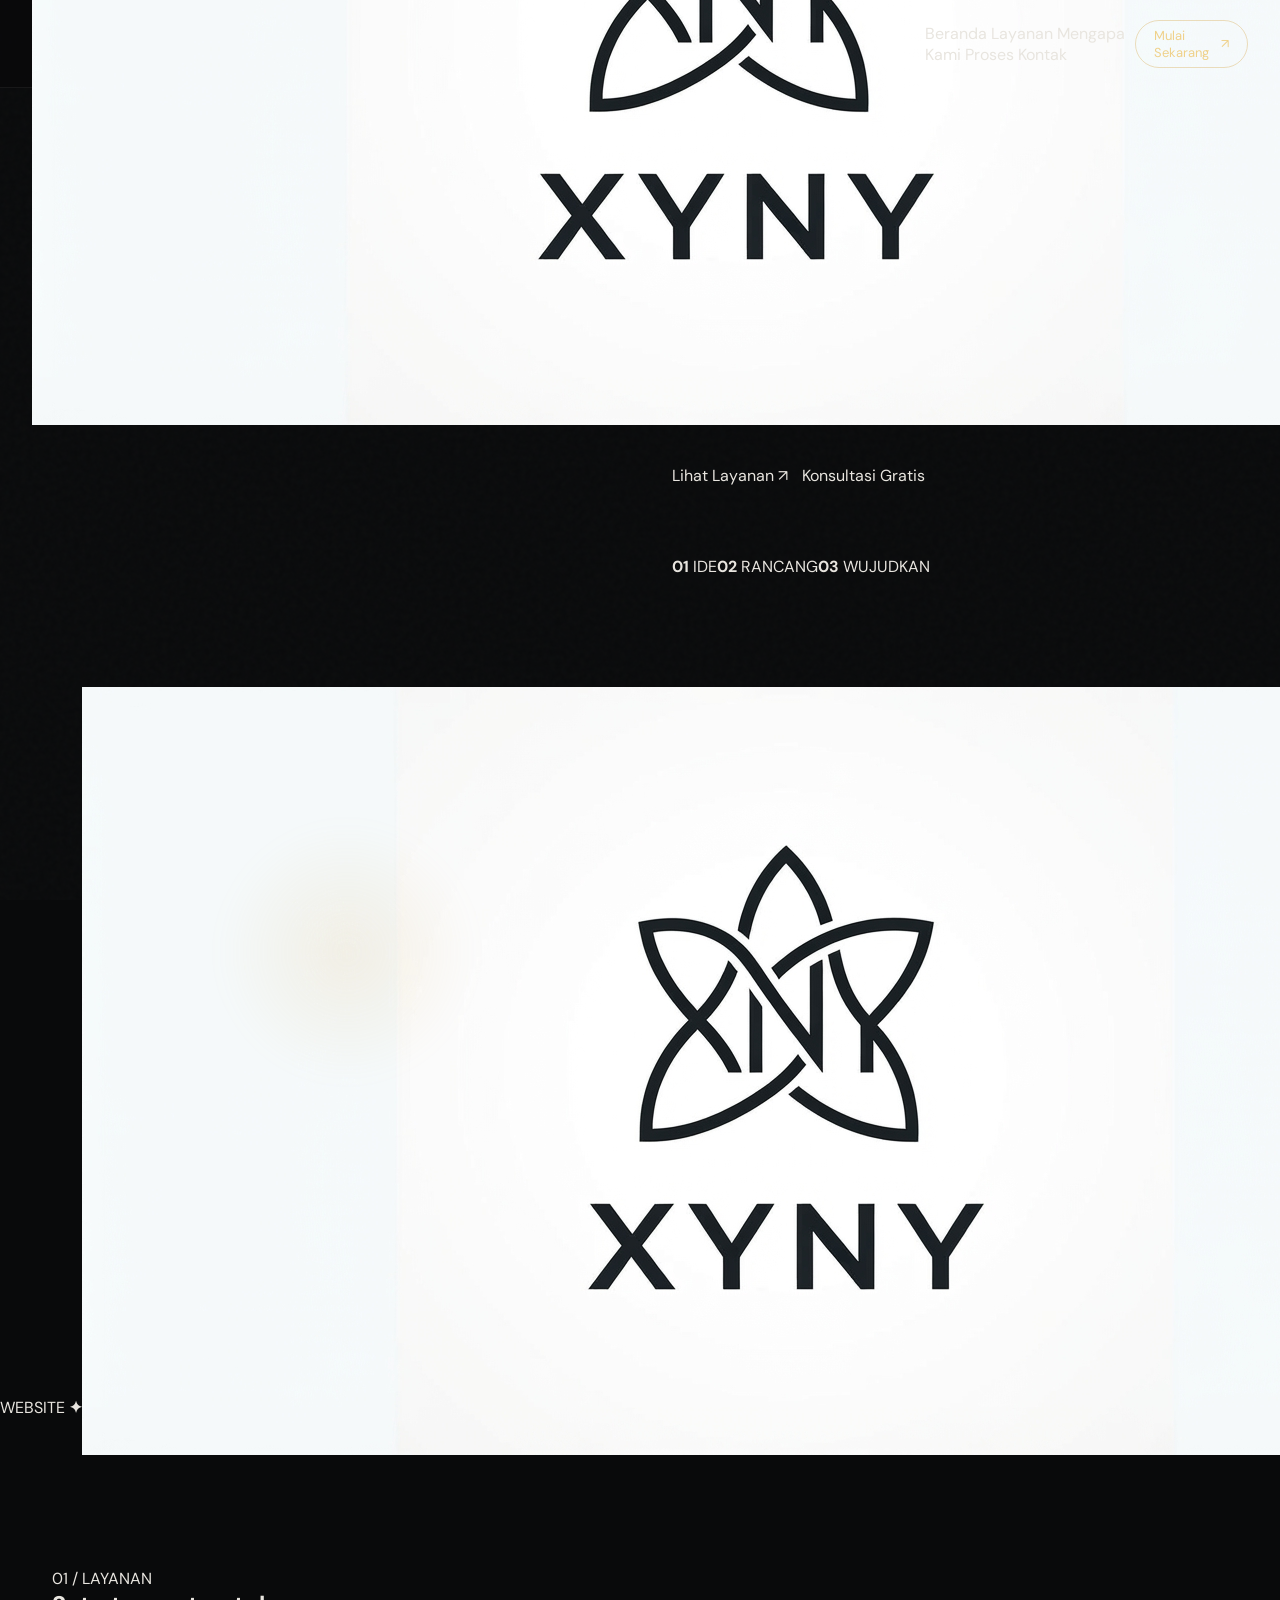
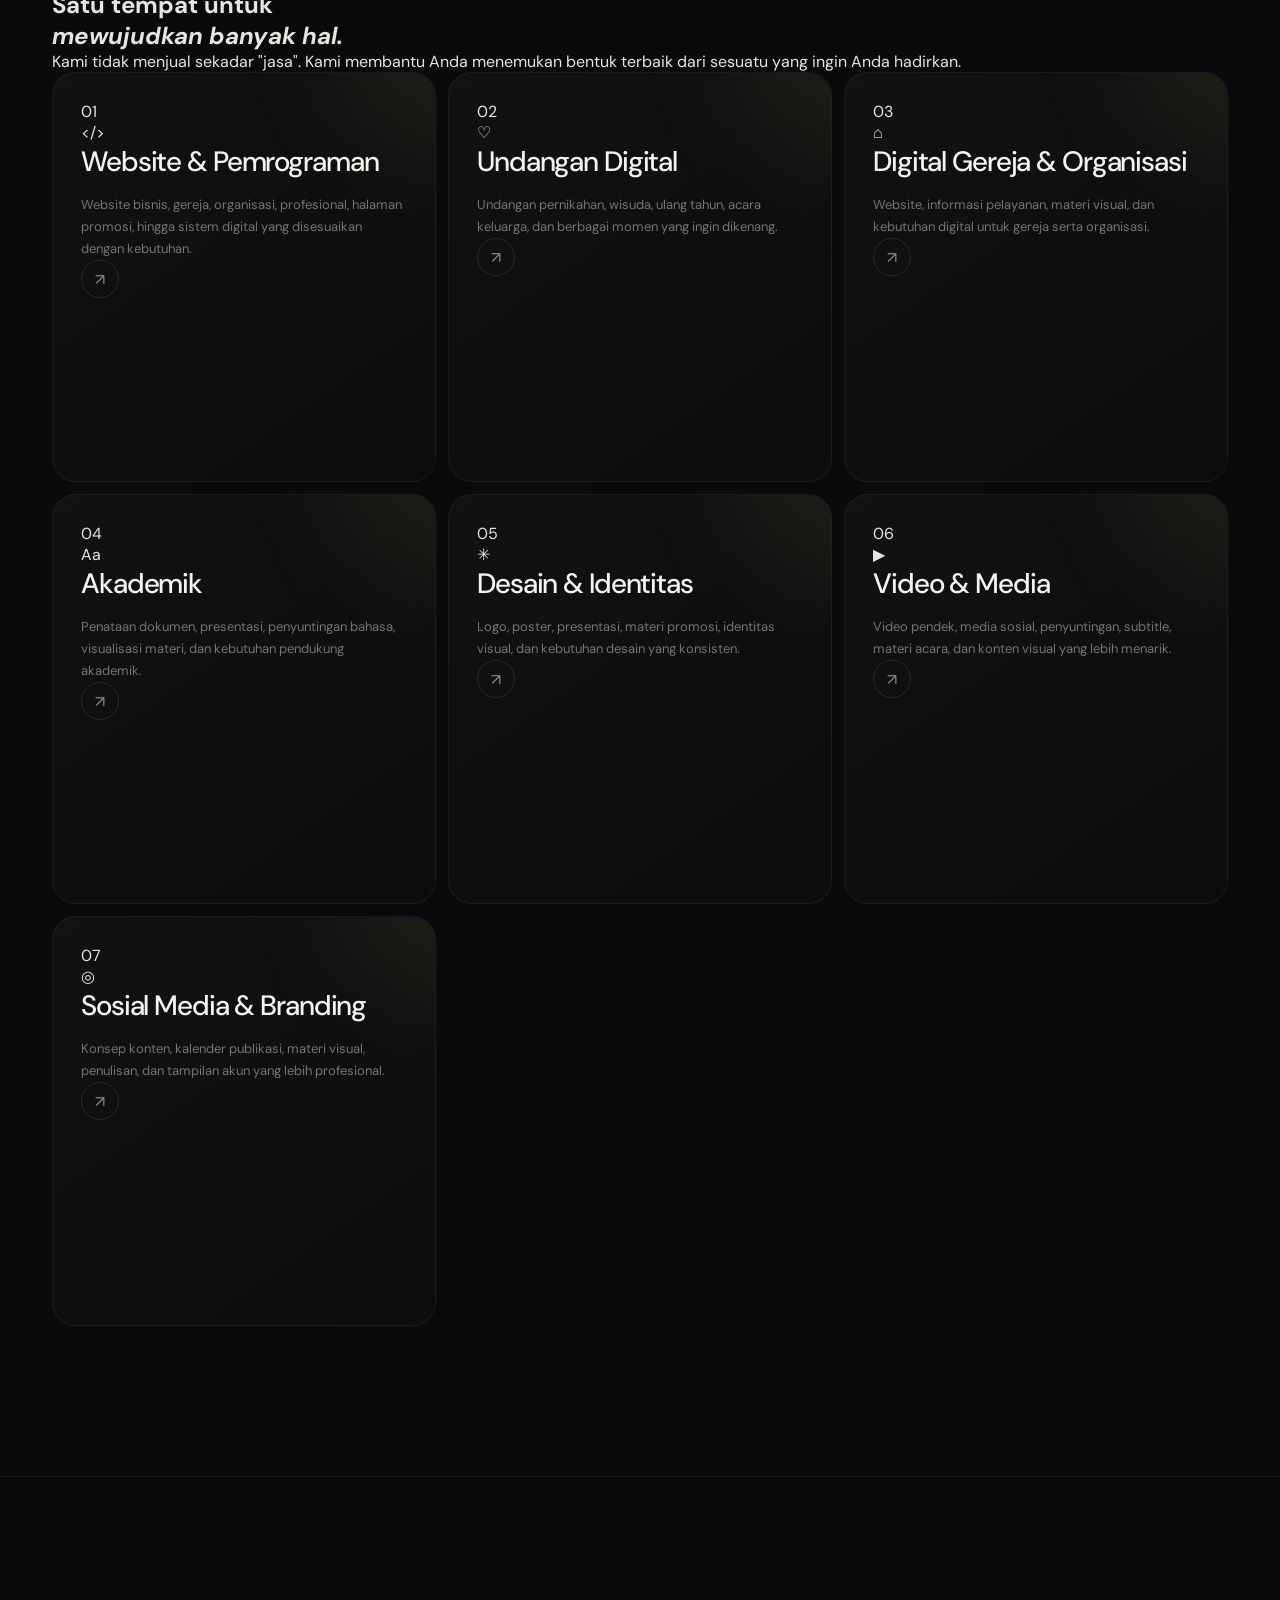
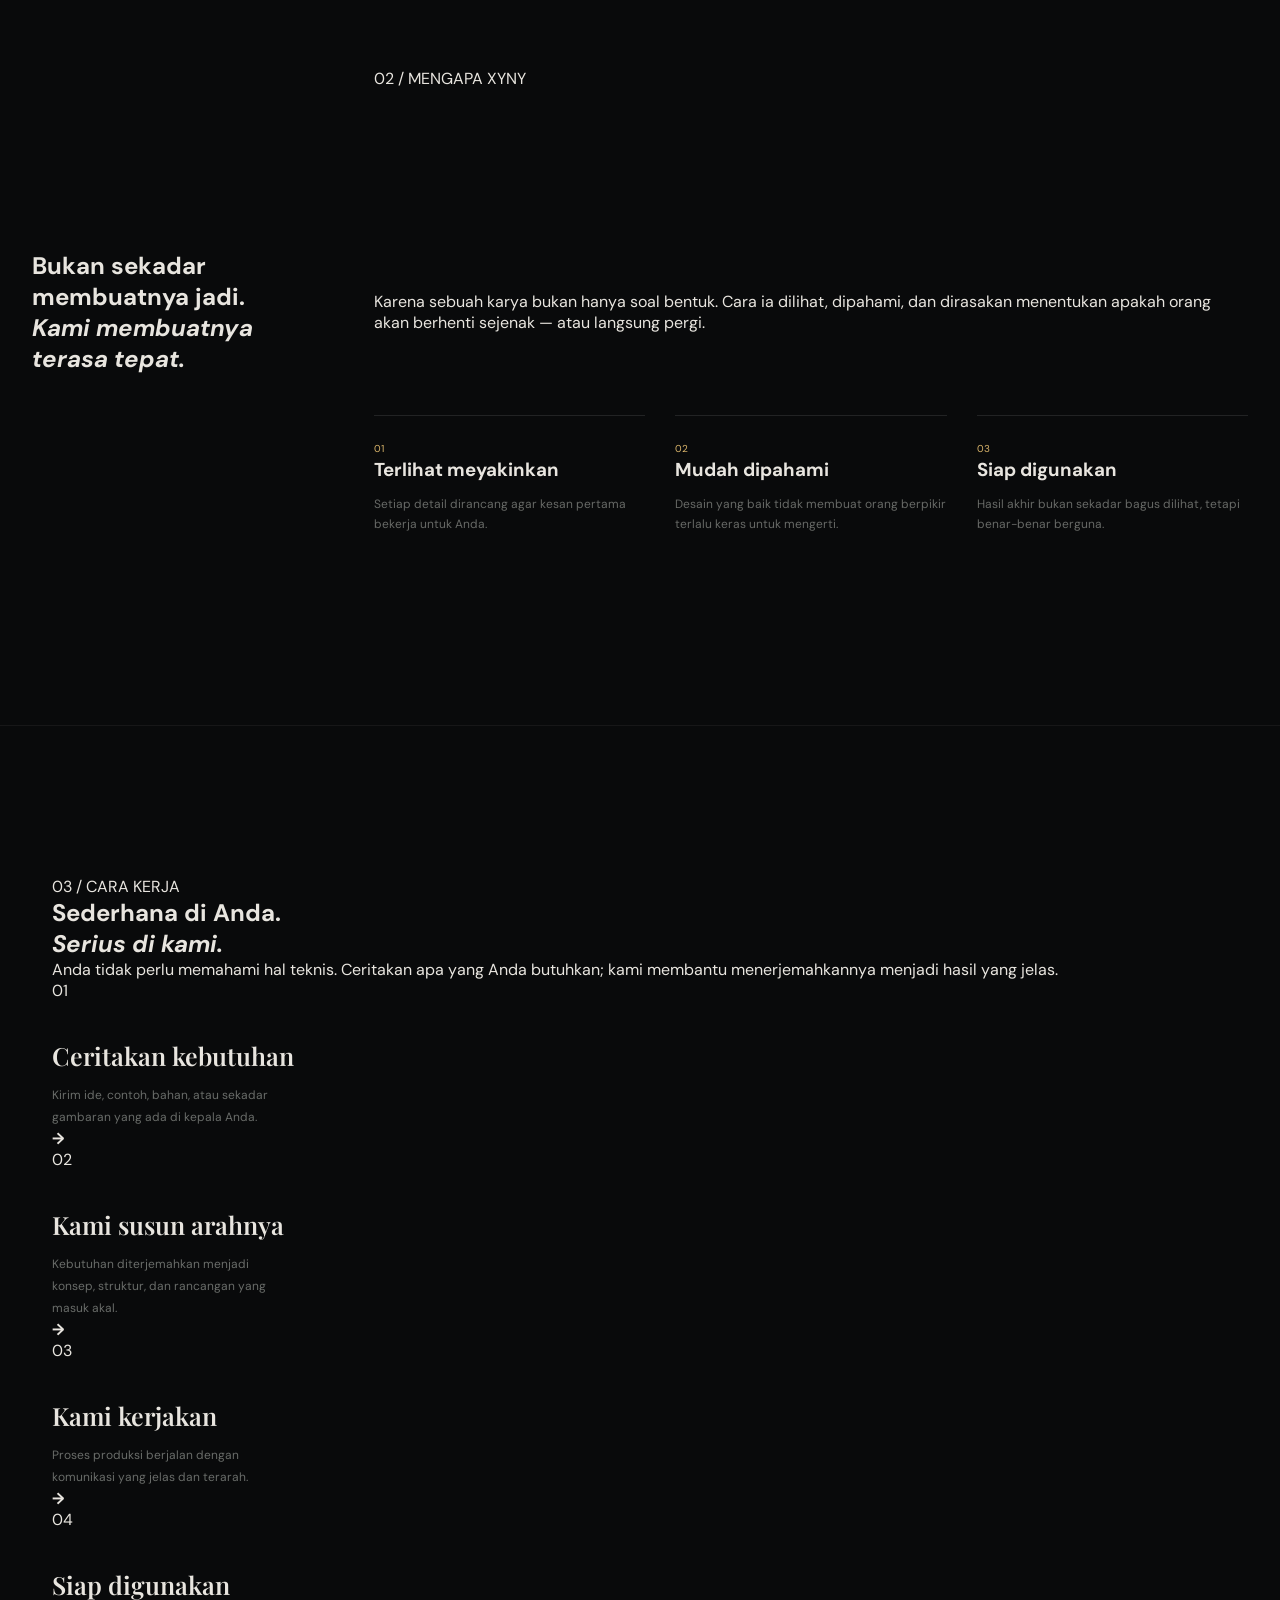
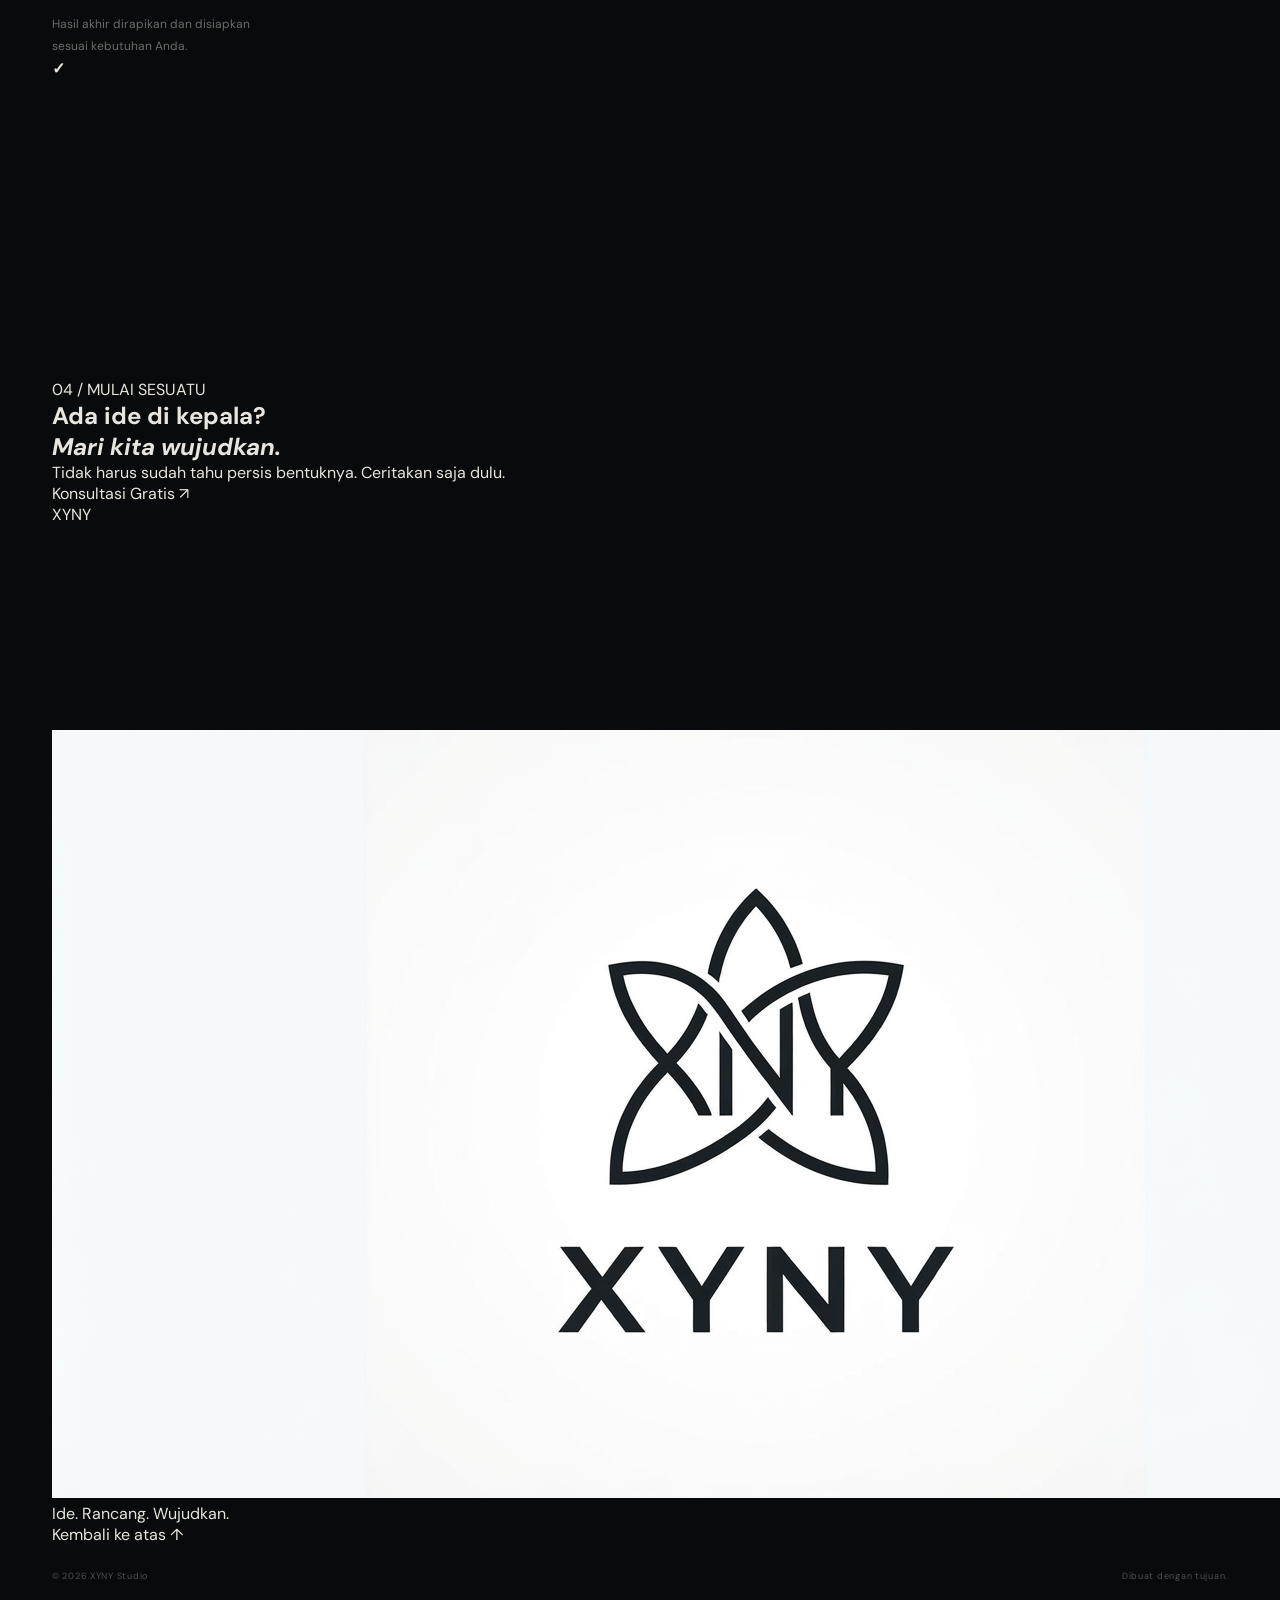
==== index.html @ 86efe965 "Update index.html" ====
<!DOCTYPE html>
<html lang="id">
<head>
    <meta charset="UTF-8">
    <meta name="viewport" content="width=device-width, initial-scale=1.0">

    <meta name="description"
        content="XYNY Studio — Website, undangan digital, gereja, akademik, desain, media, dan kebutuhan digital profesional.">

    <meta name="theme-color" content="#090a0a">

    <title>XYNY Studio — Ide yang baik pantas terlihat luar biasa.</title>

    <link rel="preconnect" href="https://fonts.googleapis.com">
    <link rel="preconnect" href="https://fonts.gstatic.com" crossorigin>

    <link
        href="https://fonts.googleapis.com/css2?family=DM+Sans:wght@400;500;600;700&family=Playfair+Display:ital,wght@500;600;700&display=swap"
        rel="stylesheet">

    <link rel="stylesheet" href="tampilan.css">
</head>

<body>

    <div class="cursor-glow"></div>
    <div class="noise"></div>
    <div class="progress" id="progress"></div>


    <!-- ================= NAVBAR ================= -->

    <header class="navbar" id="navbar">

        <a href="#beranda" class="brand">

            <span class="brand-mark">
                <img src="logo.png" alt="Logo XYNY Studio">
            </span>

            <span class="brand-text">
                <strong>XYNY</strong>
                <small>STUDIO</small>
            </span>

        </a>


        <nav class="nav-links" id="navLinks">

            <a href="#beranda" class="active">
                Beranda
            </a>

            <a href="#layanan">
                Layanan
            </a>

            <a href="#mengapa">
                Mengapa Kami
            </a>

            <a href="#proses">
                Proses
            </a>

            <a href="#kontak">
                Kontak
            </a>

        </nav>


        <a href="#kontak" class="nav-cta">
            Mulai Sekarang
            <span>↗</span>
        </a>


        <button
            class="menu-toggle"
            id="menuToggle"
            aria-label="Buka menu"
            aria-expanded="false">

            <i></i>
            <i></i>
            <i></i>

        </button>

    </header>



    <main>


        <!-- ================= HERO ================= -->

        <section class="hero" id="beranda">

            <div class="hero-grid"></div>

            <div class="hero-orb orb-a"></div>
            <div class="hero-orb orb-b"></div>


            <div class="hero-copy reveal">

                <div class="availability">

                    <span></span>

                    MENERIMA PROYEK BARU

                </div>


                <p class="hero-kicker">
                    XYNY / DIGITAL CREATIVE STUDIO
                </p>


                <h1>

                    Ide yang baik

                    <em>
                        pantas terlihat luar biasa.
                    </em>

                </h1>


                <p class="hero-description">

                    Kami membantu mengubah ide, kebutuhan, dan cerita
                    Anda menjadi karya digital yang
                    <strong>
                        profesional, menarik, dan siap digunakan.
                    </strong>

                </p>


                <div class="hero-actions">

                    <a href="#layanan" class="btn btn-primary">

                        Lihat Layanan

                        <span>↗</span>

                    </a>


                    <a href="#kontak" class="btn btn-secondary">

                        Konsultasi Gratis

                    </a>

                </div>


                <div class="hero-steps">

                    <div>
                        <b>01</b>
                        <span>IDE</span>
                    </div>

                    <i></i>

                    <div>
                        <b>02</b>
                        <span>RANCANG</span>
                    </div>

                    <i></i>

                    <div>
                        <b>03</b>
                        <span>WUJUDKAN</span>
                    </div>

                </div>

            </div>



            <!-- ================= HERO VISUAL ================= -->

            <div class="hero-visual reveal reveal-right">

                <div class="orbit orbit-1"></div>
                <div class="orbit orbit-2"></div>
                <div class="orbit orbit-3"></div>


                <div class="floating-note note-left">

                    <span class="note-icon">
                        ✦
                    </span>

                    <div>

                        <b>
                            Profesional
                        </b>

                        <small>
                            Tampilan yang meyakinkan
                        </small>

                    </div>

                </div>


                <div class="showcase-card">

                    <div class="showcase-top">

                        <span>
                            XYNY / 2026
                        </span>

                        <span class="live">
                            <i></i>
                            AKTIF
                        </span>

                    </div>


                    <div class="logo-stage">

                        <div class="logo-halo"></div>

                        <img
                            src="logo.png"
                            alt="XYNY Studio">

                    </div>


                    <div class="showcase-bottom">

                        <span>
                            KREATIF
                        </span>

                        <span>
                            DIGITAL
                        </span>

                        <span>
                            STRATEGIS
                        </span>

                    </div>

                </div>


                <div class="floating-note note-right">

                    <span class="number">
                        7+
                    </span>

                    <div>

                        <b>
                            Layanan
                        </b>

                        <small>
                            Dalam satu studio
                        </small>

                    </div>

                </div>

            </div>


            <div class="scroll-cue">

                <span></span>

                GULIR UNTUK MENJELAJAH

            </div>

        </section>



        <!-- ================= TICKER ================= -->

        <div class="ticker">

            <div class="ticker-track">

                <span>WEBSITE</span>
                <b>✦</b>

                <span>UNDANGAN DIGITAL</span>
                <b>✦</b>

                <span>GEREJA</span>
                <b>✦</b>

                <span>AKADEMIK</span>
                <b>✦</b>

                <span>DESAIN</span>
                <b>✦</b>

                <span>MEDIA</span>
                <b>✦</b>

                <span>SOSIAL MEDIA</span>
                <b>✦</b>

                <span>WEBSITE</span>
                <b>✦</b>

                <span>UNDANGAN DIGITAL</span>
                <b>✦</b>

            </div>

        </div>



        <!-- ================= LAYANAN ================= -->

        <section class="section services" id="layanan">

            <div class="section-head reveal">

                <div>

                    <span class="eyebrow">
                        01 / LAYANAN
                    </span>

                    <h2>

                        Satu tempat untuk

                        <br>

                        <em>
                            mewujudkan banyak hal.
                        </em>

                    </h2>

                </div>


                <p>

                    Kami tidak menjual sekadar "jasa".
                    Kami membantu Anda menemukan bentuk terbaik
                    dari sesuatu yang ingin Anda hadirkan.

                </p>

            </div>



            <div class="service-grid">


                <a class="service-card service-featured reveal" href="#kontak">

                    <span class="service-no">
                        01
                    </span>

                    <div class="service-symbol">
                        &lt;/&gt;
                    </div>

                    <div class="service-content">

                        <h3>
                            Website & Pemrograman
                        </h3>

                        <p>

                            Website bisnis, gereja, organisasi,
                            profesional, halaman promosi,
                            hingga sistem digital yang disesuaikan
                            dengan kebutuhan.

                        </p>

                    </div>

                    <span class="service-arrow">
                        ↗
                    </span>

                </a>



                <a class="service-card reveal" href="#kontak">

                    <span class="service-no">
                        02
                    </span>

                    <div class="service-symbol">
                        ♡
                    </div>

                    <div class="service-content">

                        <h3>
                            Undangan Digital
                        </h3>

                        <p>

                            Undangan pernikahan, wisuda,
                            ulang tahun, acara keluarga,
                            dan berbagai momen yang ingin dikenang.

                        </p>

                    </div>

                    <span class="service-arrow">
                        ↗
                    </span>

                </a>



                <a class="service-card reveal" href="#kontak">

                    <span class="service-no">
                        03
                    </span>

                    <div class="service-symbol">
                        ⌂
                    </div>

                    <div class="service-content">

                        <h3>
                            Digital Gereja & Organisasi
                        </h3>

                        <p>

                            Website, informasi pelayanan,
                            materi visual, dan kebutuhan digital
                            untuk gereja serta organisasi.

                        </p>

                    </div>

                    <span class="service-arrow">
                        ↗
                    </span>

                </a>



                <a class="service-card reveal" href="#kontak">

                    <span class="service-no">
                        04
                    </span>

                    <div class="service-symbol">
                        Aa
                    </div>

                    <div class="service-content">

                        <h3>
                            Akademik
                        </h3>

                        <p>

                            Penataan dokumen, presentasi,
                            penyuntingan bahasa, visualisasi materi,
                            dan kebutuhan pendukung akademik.

                        </p>

                    </div>

                    <span class="service-arrow">
                        ↗
                    </span>

                </a>



                <a class="service-card reveal" href="#kontak">

                    <span class="service-no">
                        05
                    </span>

                    <div class="service-symbol">
                        ✳
                    </div>

                    <div class="service-content">

                        <h3>
                            Desain & Identitas
                        </h3>

                        <p>

                            Logo, poster, presentasi,
                            materi promosi, identitas visual,
                            dan kebutuhan desain yang konsisten.

                        </p>

                    </div>

                    <span class="service-arrow">
                        ↗
                    </span>

                </a>



                <a class="service-card reveal" href="#kontak">

                    <span class="service-no">
                        06
                    </span>

                    <div class="service-symbol">
                        ▶
                    </div>

                    <div class="service-content">

                        <h3>
                            Video & Media
                        </h3>

                        <p>

                            Video pendek, media sosial,
                            penyuntingan, subtitle, materi acara,
                            dan konten visual yang lebih menarik.

                        </p>

                    </div>

                    <span class="service-arrow">
                        ↗
                    </span>

                </a>



                <a class="service-card reveal" href="#kontak">

                    <span class="service-no">
                        07
                    </span>

                    <div class="service-symbol">
                        ◎
                    </div>

                    <div class="service-content">

                        <h3>
                            Sosial Media & Branding
                        </h3>

                        <p>

                            Konsep konten, kalender publikasi,
                            materi visual, penulisan,
                            dan tampilan akun yang lebih profesional.

                        </p>

                    </div>

                    <span class="service-arrow">
                        ↗
                    </span>

                </a>

            </div>

        </section>



        <!-- ================= MENGAPA ================= -->

        <section class="statement section" id="mengapa">

            <div class="statement-line reveal"></div>

            <span class="eyebrow reveal">
                02 / MENGAPA XYNY
            </span>


            <h2 class="reveal">

                Bukan sekadar membuatnya jadi.

                <br>

                <em>
                    Kami membuatnya terasa tepat.
                </em>

            </h2>


            <p class="statement-text reveal">

                Karena sebuah karya bukan hanya soal bentuk.
                Cara ia dilihat, dipahami, dan dirasakan menentukan
                apakah orang akan berhenti sejenak —
                atau langsung pergi.

            </p>



            <div class="principles">

                <article class="principle reveal">

                    <span>01</span>

                    <h3>
                        Terlihat meyakinkan
                    </h3>

                    <p>
                        Setiap detail dirancang agar kesan pertama
                        bekerja untuk Anda.
                    </p>

                </article>


                <article class="principle reveal">

                    <span>02</span>

                    <h3>
                        Mudah dipahami
                    </h3>

                    <p>
                        Desain yang baik tidak membuat orang
                        berpikir terlalu keras untuk mengerti.
                    </p>

                </article>


                <article class="principle reveal">

                    <span>03</span>

                    <h3>
                        Siap digunakan
                    </h3>

                    <p>
                        Hasil akhir bukan sekadar bagus dilihat,
                        tetapi benar-benar berguna.
                    </p>

                </article>

            </div>

        </section>



        <!-- ================= PROSES ================= -->

        <section class="process section" id="proses">

            <div class="section-head reveal">

                <div>

                    <span class="eyebrow">
                        03 / CARA KERJA
                    </span>

                    <h2>

                        Sederhana di Anda.

                        <br>

                        <em>
                            Serius di kami.
                        </em>

                    </h2>

                </div>


                <p>

                    Anda tidak perlu memahami hal teknis.
                    Ceritakan apa yang Anda butuhkan;
                    kami membantu menerjemahkannya menjadi hasil
                    yang jelas.

                </p>

            </div>



            <div class="process-list">

                <article class="process-item reveal">

                    <span>
                        01
                    </span>

                    <div>

                        <h3>
                            Ceritakan kebutuhan
                        </h3>

                        <p>
                            Kirim ide, contoh, bahan,
                            atau sekadar gambaran yang ada
                            di kepala Anda.
                        </p>

                    </div>

                    <b>
                        →
                    </b>

                </article>



                <article class="process-item reveal">

                    <span>
                        02
                    </span>

                    <div>

                        <h3>
                            Kami susun arahnya
                        </h3>

                        <p>
                            Kebutuhan diterjemahkan menjadi
                            konsep, struktur, dan rancangan
                            yang masuk akal.
                        </p>

                    </div>

                    <b>
                        →
                    </b>

                </article>



                <article class="process-item reveal">

                    <span>
                        03
                    </span>

                    <div>

                        <h3>
                            Kami kerjakan
                        </h3>

                        <p>
                            Proses produksi berjalan dengan
                            komunikasi yang jelas dan terarah.
                        </p>

                    </div>

                    <b>
                        →
                    </b>

                </article>



                <article class="process-item reveal">

                    <span>
                        04
                    </span>

                    <div>

                        <h3>
                            Siap digunakan
                        </h3>

                        <p>
                            Hasil akhir dirapikan dan disiapkan
                            sesuai kebutuhan Anda.
                        </p>

                    </div>

                    <b>
                        ✓
                    </b>

                </article>

            </div>

        </section>



        <!-- ================= CTA ================= -->

        <section class="cta section" id="kontak">

            <div class="cta-inner reveal">

                <span class="eyebrow">
                    04 / MULAI SESUATU
                </span>


                <h2>

                    Ada ide di kepala?

                    <br>

                    <em>
                        Mari kita wujudkan.
                    </em>

                </h2>


                <p>
                    Tidak harus sudah tahu persis bentuknya.
                    Ceritakan saja dulu.
                </p>


                <!-- GANTI NOMOR INI -->

                <a
                    class="btn btn-primary btn-large"
                    href="https://wa.me/6280000000000"
                    target="_blank"
                    rel="noopener">

                    Konsultasi Gratis

                    <span>
                        ↗
                    </span>

                </a>

            </div>


            <div class="cta-mark">
                XYNY
            </div>

        </section>

    </main>



    <!-- ================= FOOTER ================= -->

    <footer class="footer">

        <div class="footer-main">

            <a class="brand" href="#beranda">

                <span class="brand-mark">

                    <img
                        src="logo.png"
                        alt="Logo XYNY Studio">

                </span>

                <span class="brand-text">

                    <strong>
                        XYNY
                    </strong>

                    <small>
                        STUDIO
                    </small>

                </span>

            </a>


            <p>
                Ide. Rancang. Wujudkan.
            </p>


            <a href="#beranda" class="top-link">
                Kembali ke atas ↑
            </a>

        </div>


        <div class="footer-bottom">

            <span>
                © 2026 XYNY Studio
            </span>

            <span>
                Dibuat dengan tujuan.
            </span>

        </div>

    </footer>



    <script src="tampilan.js"></script>

</body>
</html>
---- tampilan.css ----
/* =====================================================
   XYNY STUDIO
   VISUAL SYSTEM — FINAL V2
===================================================== */


/* =====================================================
   DASAR
===================================================== */

:root {

    --bg: #090a0b;
    --bg-soft: #0e1011;
    --surface: #121415;
    --surface-2: #17191a;

    --white: #f5f3ee;
    --text: #e8e5df;
    --muted: #8d8e8b;
    --muted-2: #5e605f;

    --gold: #dcb66b;
    --gold-light: #efd18a;

    --green: #a8d47b;

    --line: rgba(255,255,255,.10);
    --line-soft: rgba(255,255,255,.055);

    --radius: 24px;

    --sans: "DM Sans", sans-serif;
    --serif: "Playfair Display", serif;

    --container: 1240px;

    --ease: cubic-bezier(.22,1,.36,1);
}


* {
    margin: 0;
    padding: 0;
    box-sizing: border-box;
}


html {
    scroll-behavior: smooth;
    background: var(--bg);
}


body {
    background: var(--bg);
    color: var(--text);

    font-family: var(--sans);

    overflow-x: hidden;

    -webkit-font-smoothing: antialiased;
    text-rendering: optimizeLegibility;
}


body.menu-open {
    overflow: hidden;
}


a {
    color: inherit;
    text-decoration: none;
}


button {
    font: inherit;
}


::selection {
    background: var(--gold);
    color: #111;
}


/* =====================================================
   PRELOADER
===================================================== */

.preloader {

    position: fixed;

    inset: 0;

    z-index: 9999;

    display: grid;
    place-items: center;

    background: #080909;

    transition:
        opacity .8s var(--ease),
        visibility .8s var(--ease);
}


.preloader.hidden {

    opacity: 0;

    visibility: hidden;

    pointer-events: none;
}


.preloader-inner {

    text-align: center;
}


.preloader-mark {

    width: 74px;
    height: 74px;

    margin: 0 auto 18px;

    display: grid;
    place-items: center;
}


.preloader-mark img {

    width: 100%;
    height: 100%;

    object-fit: contain;

    /*
       Jika logo asli berwarna hitam,
       ini mengubahnya menjadi terang.
    */

    filter: invert(1);

    mix-blend-mode: screen;
}


.preloader-name {

    font-size: 20px;

    font-weight: 700;

    letter-spacing: .25em;
}


.preloader-inner small {

    display: block;

    margin-top: 8px;

    font-size: 8px;

    letter-spacing: .4em;

    color: var(--gold);
}


.preloader-line {

    width: 130px;
    height: 1px;

    margin: 18px auto 0;

    background: rgba(255,255,255,.12);

    overflow: hidden;
}


.preloader-line span {

    display: block;

    width: 100%;
    height: 100%;

    background: var(--gold);

    transform: translateX(-100%);

    animation: loading 1.2s var(--ease) forwards;
}


@keyframes loading {

    to {
        transform: translateX(0);
    }

}


/* =====================================================
   LATAR
===================================================== */

.background {

    position: fixed;

    inset: 0;

    z-index: -2;

    pointer-events: none;

    overflow: hidden;
}


.noise {

    position: absolute;

    inset: 0;

    opacity: .045;

    background-image:
        url("data:image/svg+xml,%3Csvg viewBox='0 0 180 180' xmlns='http://www.w3.org/2000/svg'%3E%3Cfilter id='n'%3E%3CfeTurbulence type='fractalNoise' baseFrequency='.85' numOctaves='4' stitchTiles='stitch'/%3E%3C/filter%3E%3Crect width='100%25' height='100%25' filter='url(%23n)' opacity='.55'/%3E%3C/svg%3E");
}


.grid-background {

    position: absolute;

    inset: 0;

    opacity: .23;

    background-image:
        linear-gradient(
            rgba(255,255,255,.025) 1px,
            transparent 1px
        ),
        linear-gradient(
            90deg,
            rgba(255,255,255,.025) 1px,
            transparent 1px
        );

    background-size: 80px 80px;

    mask-image:
        linear-gradient(
            to bottom,
            black,
            transparent 75%
        );
}


.light {

    position: absolute;

    width: 600px;
    height: 600px;

    border-radius: 50%;

    filter: blur(100px);

    opacity: .10;
}


.light-one {

    top: 0;
    left: -200px;

    background: #b88c38;
}


.light-two {

    top: 300px;
    right: -300px;

    background: #334c5a;
}


/* =====================================================
   NAVBAR
===================================================== */

.navbar {

    position: fixed;

    top: 0;
    left: 0;
    right: 0;

    z-index: 1000;

    height: 88px;

    display: flex;

    align-items: center;

    justify-content: space-between;

    padding: 0 max(32px, calc((100vw - var(--container)) / 2));

    background:
        rgba(9,10,11,.78);

    border-bottom: 1px solid rgba(255,255,255,.06);

    backdrop-filter: blur(24px);

    transition:
        height .4s var(--ease),
        background .4s var(--ease);
}


.navbar.scrolled {

    height: 74px;

    background:
        rgba(9,10,11,.92);
}


.brand {

    display: flex;

    align-items: center;

    gap: 12px;

    min-width: 150px;
}


.brand-image {

    width: 48px;
    height: 34px;

    display: grid;
    place-items: center;

    overflow: hidden;
}


.brand-image img {

    width: 100%;
    height: 100%;

    object-fit: contain;

    /*
       Memaksa logo hitam menjadi terang
       dan menghilangkan bidang putih.
    */

    filter: invert(1);

    mix-blend-mode: screen;
}


.brand-text {

    display: flex;

    flex-direction: column;

    line-height: 1;
}


.brand-text strong {

    font-size: 18px;

    letter-spacing: .10em;
}


.brand-text span {

    margin-top: 6px;

    font-size: 8px;

    letter-spacing: .34em;

    color: var(--gold);
}


.desktop-nav {

    display: flex;

    align-items: center;

    gap: 28px;

    margin-left: auto;
    margin-right: 46px;
}


.desktop-nav a {

    position: relative;

    color: #858684;

    font-size: 14px;

    transition: color .3s ease;
}


.desktop-nav a:hover,
.desktop-nav a.active {

    color: var(--white);
}


.desktop-nav a.active::after {

    content: "";

    position: absolute;

    left: 0;
    right: 0;
    bottom: -13px;

    height: 1px;

    background: var(--gold);
}


.nav-cta {

    height: 48px;

    display: flex;

    align-items: center;

    gap: 12px;

    padding: 0 18px;

    border: 1px solid rgba(220,182,107,.45);

    border-radius: 999px;

    color: var(--gold-light);

    font-size: 13px;

    transition:
        background .3s ease,
        color .3s ease,
        transform .3s var(--ease);
}


.nav-cta:hover {

    background: var(--gold);

    color: #15120b;

    transform: translateY(-2px);
}


.nav-cta b {

    font-size: 18px;

    font-weight: 400;
}


/* =====================================================
   MOBILE MENU
===================================================== */

.menu-toggle {

    display: none;

    width: 46px;
    height: 46px;

    border: 1px solid var(--line);

    border-radius: 50%;

    background: transparent;

    align-items: center;
    justify-content: center;

    flex-direction: column;

    gap: 5px;
}


.menu-toggle span {

    width: 18px;
    height: 1px;

    background: var(--white);

    transition: transform .3s ease;
}


.mobile-menu {

    position: fixed;

    inset: 0;

    z-index: 900;

    padding-top: 110px;

    background:
        rgba(9,10,11,.98);

    opacity: 0;

    visibility: hidden;

    transform: translateY(-15px);

    transition:
        opacity .35s ease,
        visibility .35s ease,
        transform .35s var(--ease);
}


.mobile-menu.open {

    opacity: 1;

    visibility: visible;

    transform: translateY(0);
}


.mobile-menu-inner {

    display: flex;

    flex-direction: column;

    padding: 30px 24px;
}


.mobile-menu a {

    display: flex;

    align-items: baseline;

    gap: 20px;

    padding: 20px 0;

    border-bottom: 1px solid var(--line);

    font-family: var(--serif);

    font-size: 38px;
}


.mobile-menu small {

    width: 25px;

    font-family: var(--sans);

    font-size: 10px;

    color: var(--gold);
}


/* =====================================================
   HERO
===================================================== */

.hero {

    position: relative;

    min-height: 100svh;

    max-width: var(--container);

    margin: auto;

    padding:
        160px 32px
        100px;

    display: grid;

    grid-template-columns: 1.03fr .97fr;

    align-items: center;

    gap: 30px;
}


.hero-copy {

    position: relative;

    z-index: 3;
}


.availability {

    display: inline-flex;

    align-items: center;

    gap: 10px;

    padding: 11px 17px;

    border: 1px solid rgba(220,182,107,.28);

    border-radius: 999px;

    color: #bfa878;

    font-size: 11px;

    letter-spacing: .17em;
}


.status-dot {

    width: 7px;
    height: 7px;

    border-radius: 50%;

    background: var(--green);

    box-shadow:
        0 0 0 5px rgba(168,212,123,.08);

    animation: pulse 2.5s infinite;
}


@keyframes pulse {

    50% {
        box-shadow:
            0 0 0 9px rgba(168,212,123,0);
    }

}


.hero-title-wrap {

    margin-top: 46px;
}


.hero-kicker {

    margin-bottom: 15px;

    color: #777a77;

    font-size: 11px;

    letter-spacing: .24em;
}


.hero-title {

    max-width: 800px;

    font-size:
        clamp(58px, 6.5vw, 94px);

    font-weight: 500;

    line-height: .94;

    letter-spacing: -.055em;
}


.hero-title span {

    display: block;

    color: var(--white);
}


.hero-title em {

    display: block;

    color: var(--gold-light);

    font-family: var(--serif);

    font-weight: 600;

    letter-spacing: -.045em;
}


.hero-description {

    max-width: 670px;

    margin-top: 38px;

    color: #929491;

    font-size: 18px;

    line-height: 1.8;
}


.hero-description strong {

    color: #e1dfd9;

    font-weight: 600;
}


.hero-actions {

    display: flex;

    align-items: center;

    gap: 14px;

    margin-top: 42px;
}


.button {

    height: 62px;

    display: inline-flex;

    align-items: center;

    justify-content: center;

    gap: 20px;

    padding: 0 25px;

    border-radius: 999px;

    font-size: 14px;

    transition:
        transform .35s var(--ease),
        background .35s ease,
        border-color .35s ease;
}


.button:hover {

    transform: translateY(-4px);
}


.button-primary {

    color: #15120b;

    background: var(--gold);

    box-shadow:
        0 14px 40px rgba(220,182,107,.12);
}


.button-primary:hover {

    background: var(--gold-light);
}


.button b {

    font-size: 18px;

    font-weight: 400;
}


.button-secondary {

    border: 1px solid var(--line);

    color: #b8b9b6;
}


.button-secondary:hover {

    border-color: rgba(255,255,255,.25);

    color: var(--white);
}


.hero-steps {

    display: flex;

    align-items: center;

    margin-top: 70px;
}


.step {

    display: flex;

    flex-direction: column;

    gap: 7px;

    min-width: 72px;
}


.step strong {

    font-size: 17px;

    font-weight: 600;
}


.step span {

    color: #5e605f;

    font-size: 10px;

    letter-spacing: .12em;
}


.step.active span {

    color: #aaa9a4;
}


.step-line {

    width: 1px;

    height: 38px;

    margin: 0 20px;

    background: var(--line);
}


/* =====================================================
   HERO VISUAL
===================================================== */

.hero-visual {

    position: relative;

    min-height: 690px;

    display: grid;

    place-items: center;
}


.hero-card {

    position: relative;

    width: min(470px, 90%);

    height: 560px;

    padding: 30px;

    border: 1px solid rgba(255,255,255,.13);

    border-radius: 34px;

    background:
        radial-gradient(
            circle at 50% 45%,
            rgba(220,182,107,.10),
            transparent 36%
        ),
        linear-gradient(
            145deg,
            rgba(255,255,255,.08),
            rgba(255,255,255,.025)
        );

    backdrop-filter: blur(18px);

    box-shadow:
        0 50px 120px rgba(0,0,0,.45);

    overflow: hidden;

    transform:
        perspective(1000px)
        rotateY(-5deg);

    transition:
        transform 1s var(--ease);
}


.hero-card:hover {

    transform:
        perspective(1000px)
        rotateY(0deg)
        translateY(-8px);
}


.hero-card::before {

    content: "";

    position: absolute;

    inset: 0;

    background:
        linear-gradient(
            125deg,
            transparent 20%,
            rgba(255,255,255,.06) 45%,
            transparent 60%
        );

    transform: translateX(-100%);

    animation: shine 7s infinite;
}


@keyframes shine {

    0%, 55% {
        transform: translateX(-100%);
    }

    70%, 100% {
        transform: translateX(100%);
    }

}


.hero-card-top,
.hero-card-bottom {

    position: relative;

    z-index: 2;

    display: flex;

    align-items: center;

    justify-content: space-between;
}


.hero-card-top {

    color: #686b68;

    font-size: 10px;

    letter-spacing: .2em;
}


.card-status {

    display: flex;

    align-items: center;

    gap: 8px;

    color: #99bc73;
}


.card-status i {

    width: 6px;
    height: 6px;

    border-radius: 50%;

    background: var(--green);
}


.logo-stage {

    position: absolute;

    inset: 80px 30px 80px;

    display: grid;

    place-items: center;
}


.logo-halo {

    position: absolute;

    width: 270px;
    height: 270px;

    border-radius: 50%;

    background:
        radial-gradient(
            circle,
            rgba(220,182,107,.15),
            transparent 68%
        );

    filter: blur(10px);

    animation: breathe 5s ease-in-out infinite;
}


@keyframes breathe {

    50% {
        transform: scale(1.15);

        opacity: .65;
    }

}


.hero-logo {

    position: relative;

    z-index: 2;

    width: 270px;
    max-width: 70%;

    height: auto;

    object-fit: contain;

    /*
       解決你截圖中的「白色方塊」。
       黑色標誌 → 白色標誌
       白色背景 → 黑色
       再用 screen 讓黑底融入卡片。
    */

    filter:
        invert(1)
        contrast(1.15);

    mix-blend-mode: screen;

    opacity: .96;

    animation: logoFloat 6s ease-in-out infinite;
}


@keyframes logoFloat {

    0%,100% {
        transform: translateY(0);
    }

    50% {
        transform: translateY(-10px);
    }

}


.hero-card-bottom {

    position: absolute;

    bottom: 28px;

    left: 30px;
    right: 30px;

    padding-top: 20px;

    border-top: 1px solid var(--line);

    color: #666865;

    font-size: 9px;

    letter-spacing: .2em;
}


.orbit {

    position: absolute;

    border: 1px solid rgba(220,182,107,.10);

    border-radius: 50%;

    pointer-events: none;
}


.orbit-one {

    width: 680px;
    height: 680px;

    animation: rotate 30s linear infinite;
}


.orbit-two {

    width: 530px;
    height: 530px;

    border-color: rgba(255,255,255,.07);

    animation: rotateReverse 22s linear infinite;
}


.orbit-three {

    width: 820px;
    height: 820px;

    border-color: rgba(255,255,255,.035);
}


@keyframes rotate {

    to {
        transform: rotate(360deg);
    }

}


@keyframes rotateReverse {

    to {
        transform: rotate(-360deg);
    }

}


/* =====================================================
   FLOATING CARDS
===================================================== */

.floating-card {

    position: absolute;

    z-index: 4;

    display: flex;

    align-items: center;

    gap: 13px;

    padding: 14px 17px;

    border: 1px solid rgba(255,255,255,.12);

    border-radius: 17px;

    background:
        rgba(13,15,16,.85);

    backdrop-filter: blur(16px);

    box-shadow:
        0 20px 60px rgba(0,0,0,.28);

    animation: float 6s ease-in-out infinite;
}


.floating-card strong {

    display: block;

    color: #e8e6e0;

    font-size: 12px;

    font-weight: 600;
}


.floating-card small {

    display: block;

    margin-top: 5px;

    color: #6d706e;

    font-size: 9px;
}


.floating-one {

    top: 170px;
    left: 0;

}


.floating-two {

    right: -10px;
    bottom: 190px;

    animation-delay: -2s;
}


.floating-three {

    right: -5px;
    bottom: 85px;

    animation-delay: -4s;
}


.floating-icon,
.phone-icon {

    width: 42px;
    height: 42px;

    display: grid;
    place-items: center;

    border-radius: 13px;

    background: rgba(220,182,107,.10);

    color: var(--gold-light);

    font-size: 18px;
}


.phone-icon {

    background: rgba(168,212,123,.10);

    color: var(--green);
}


.floating-number {

    color: var(--gold);

    font-family: var(--serif);

    font-size: 26px;
}


@keyframes float {

    0%,100% {
        transform: translateY(0);
    }

    50% {
        transform: translateY(-12px);
    }

}


.scroll-indicator {

    position: absolute;

    bottom: 35px;
    left: 32px;

    display: flex;

    align-items: center;

    gap: 15px;

    color: #555754;

    font-size: 8px;

    letter-spacing: .2em;
}


.scroll-indicator i {

    display: block;

    width: 55px;
    height: 1px;

    background: #414341;
}


/* =====================================================
   MARQUEE
===================================================== */

.marquee {

    width: 100%;

    overflow: hidden;

    border-top: 1px solid var(--line-soft);
    border-bottom: 1px solid var(--line-soft);

    padding: 22px 0;

    background: rgba(255,255,255,.015);
}


.marquee-track {

    width: max-content;

    display: flex;

    align-items: center;

    gap: 28px;

    animation: marquee 32s linear infinite;
}


.marquee span {

    color: #6d6f6c;

    font-size: 10px;

    letter-spacing: .22em;

    white-space: nowrap;
}


.marquee i {

    color: var(--gold);

    font-style: normal;

    font-size: 9px;
}


@keyframes marquee {

    to {
        transform: translateX(-50%);
    }

}


/* =====================================================
   SECTION
===================================================== */

.section {

    position: relative;

    max-width: var(--container);

    margin: auto;

    padding:
        150px 32px;
}


.section-top {

    display: grid;

    grid-template-columns: .35fr 1fr;

    gap: 70px;

    margin-bottom: 70px;
}


.section-label {

    display: flex;

    align-items: center;

    gap: 12px;

    color: #70726f;

    font-size: 10px;

    letter-spacing: .18em;
}


.section-label span {

    color: var(--gold);

    font-family: var(--serif);

    font-size: 14px;
}


.section-intro {

    max-width: 780px;
}


.section-intro h2 {

    font-size:
        clamp(45px, 5.5vw, 76px);

    font-weight: 500;

    line-height: 1;

    letter-spacing: -.05em;
}


.section-intro h2 em {

    color: var(--gold-light);

    font-family: var(--serif);

    font-weight: 600;
}


.section-intro p {

    max-width: 650px;

    margin-top: 28px;

    color: #777a77;

    font-size: 16px;

    line-height: 1.8;
}


/* =====================================================
   SERVICES
===================================================== */

.service-grid {

    display: grid;

    grid-template-columns:
        repeat(3, 1fr);

    gap: 12px;
}


.service-card {

    position: relative;

    min-height: 410px;

    padding: 28px;

    display: flex;

    flex-direction: column;

    border: 1px solid var(--line-soft);

    border-radius: var(--radius);

    background:
        linear-gradient(
            145deg,
            rgba(255,255,255,.035),
            rgba(255,255,255,.012)
        );

    overflow: hidden;

    transition:
        transform .5s var(--ease),
        border-color .4s ease,
        background .4s ease;
}


.service-card::before {

    content: "";

    position: absolute;

    width: 250px;
    height: 250px;

    top: -150px;
    right: -150px;

    border-radius: 50%;

    background:
        rgba(220,182,107,.07);

    filter: blur(50px);

    transition: transform .6s var(--ease);
}


.service-card:hover {

    transform: translateY(-8px);

    border-color:
        rgba(220,182,107,.28);

    background:
        linear-gradient(
            145deg,
            rgba(255,255,255,.055),
            rgba(255,255,255,.015)
        );
}


.service-card:hover::before {

    transform: scale(1.7);
}


.service-main {

    grid-row: span 2;

    min-height: 832px;

    background:
        radial-gradient(
            circle at 80% 20%,
            rgba(220,182,107,.11),
            transparent 30%
        ),
        linear-gradient(
            145deg,
            rgba(255,255,255,.05),
            rgba(255,255,255,.012)
        );
}


.service-wide {

    grid-column: span 2;

    min-height: 300px;
}


.service-top {

    position: relative;

    z-index: 2;

    display: flex;

    justify-content: space-between;

    color: #626461;

    font-size: 11px;

    letter-spacing: .15em;
}


.service-arrow {

    width: 38px;
    height: 38px;

    display: grid;
    place-items: center;

    border: 1px solid var(--line);

    border-radius: 50%;

    color: #898b88;

    transition:
        transform .4s var(--ease),
        background .3s ease,
        color .3s ease;
}


.service-card:hover .service-arrow {

    transform: rotate(45deg);

    background: var(--gold);

    color: #111;
}


.service-icon {

    position: relative;

    z-index: 2;

    margin-top: auto;

    margin-bottom: 22px;

    color: var(--gold-light);

    font-size: 38px;

    font-family: var(--serif);
}


.service-card h3 {

    position: relative;

    z-index: 2;

    color: var(--white);

    font-size: 28px;

    font-weight: 500;

    letter-spacing: -.04em;
}


.service-card p {

    position: relative;

    z-index: 2;

    margin-top: 14px;

    color: #727572;

    font-size: 13px;

    line-height: 1.7;
}


.service-tags {

    position: relative;

    z-index: 2;

    display: flex;

    flex-wrap: wrap;

    gap: 7px;

    margin-top: 22px;
}


.service-tags span {

    padding: 7px 10px;

    border: 1px solid var(--line-soft);

    border-radius: 999px;

    color: #686a67;

    font-size: 9px;
}


.service-wide-content {

    display: grid;

    grid-template-columns: 1fr 1fr;

    align-items: end;

    gap: 40px;

    margin-top: auto;
}


.service-wide-content .service-icon {

    margin: 0 0 18px;
}


.service-wide-content p {

    margin: 0;
}


/* =====================================================
   STATEMENT
===================================================== */

.statement {

    max-width: 1400px;

    min-height: 850px;

    display: grid;

    grid-template-columns: .3fr 1fr;

    gap: 80px;

    align-items: center;

    overflow: hidden;

    border-top: 1px solid var(--line-soft);
    border-bottom: 1px solid var(--line-soft);
}


.statement-glow {

    position: absolute;

    width: 700px;
    height: 700px;

    left: 25%;
    top: 15%;

    border-radius: 50%;

    background:
        radial-gradient(
            circle,
            rgba(220,182,107,.07),
            transparent 65%
        );

    filter: blur(30px);
}


.statement-number {

    position: absolute;

    top: 100px;
    right: 50px;

    color: rgba(255,255,255,.03);

    font-family: var(--serif);

    font-size: 220px;

    line-height: 1;
}


.statement-content {

    position: relative;

    z-index: 2;
}


.statement-content h2 {

    margin-top: 38px;

    font-size:
        clamp(60px, 8vw, 110px);

    font-weight: 500;

    line-height: .9;

    letter-spacing: -.06em;
}


.statement-content h2 em {

    color: var(--gold-light);

    font-family: var(--serif);

    font-weight: 600;
}


.statement-big {

    max-width: 700px;

    margin-top: 55px;

    color: #ddd9d1;

    font-size: 24px;

    line-height: 1.5;
}


.statement-small {

    max-width: 560px;

    margin-top: 18px;

    color: #6d706d;

    font-size: 14px;

    line-height: 1.8;
}


.principles {

    position: relative;

    z-index: 2;

    grid-column: 2;

    display: grid;

    grid-template-columns: repeat(3,1fr);

    gap: 30px;

    margin-top: -120px;

    margin-left: 0;
}


.principle {

    padding-top: 20px;

    border-top: 1px solid var(--line);
}


.principle > span {

    color: var(--gold);

    font-size: 10px;
}


.principle strong {

    display: block;

    margin-top: 30px;

    font-family: var(--serif);

    font-size: 25px;

    font-weight: 600;
}


.principle p {

    margin-top: 12px;

    color: #676966;

    font-size: 12px;

    line-height: 1.7;
}


/* =====================================================
   AUDIENCE
===================================================== */

.audience-list {

    border-top: 1px solid var(--line);
}


.audience-item {

    display: grid;

    grid-template-columns: 70px 1fr 50px;

    align-items: center;

    gap: 30px;

    min-height: 135px;

    border-bottom: 1px solid var(--line);

    transition:
        padding .5s var(--ease),
        background .4s ease;
}


.audience-item:hover {

    padding-left: 20px;
    padding-right: 20px;

    background:
        rgba(255,255,255,.02);
}


.audience-item > span {

    color: var(--gold);

    font-family: var(--serif);

    font-size: 14px;
}


.audience-item strong {

    display: block;

    max-width: 800px;

    color: #dedcd6;

    font-family: var(--serif);

    font-size:
        clamp(22px, 2.5vw, 32px);

    font-weight: 600;
}


.audience-item small {

    display: block;

    margin-top: 10px;

    color: #686a68;

    font-size: 11px;
}


.audience-item > b {

    width: 44px;
    height: 44px;

    display: grid;
    place-items: center;

    border: 1px solid var(--line);

    border-radius: 50%;

    color: #777976;

    font-weight: 400;

    transition:
        background .3s ease,
        color .3s ease,
        transform .3s ease;
}


.audience-item:hover > b {

    background: var(--gold);

    color: #111;

    transform: rotate(45deg);
}


/* =====================================================
   PROCESS
===================================================== */

.process-line {

    position: relative;

    display: grid;

    grid-template-columns:
        repeat(4,1fr);

    gap: 0;
}


.process-line::before {

    content: "";

    position: absolute;

    left: 0;
    right: 0;
    top: 30px;

    height: 1px;

    background: var(--line);
}


.process-item {

    position: relative;

    padding-right: 35px;
}


.process-number {

    position: relative;

    z-index: 2;

    width: 60px;
    height: 60px;

    display: grid;
    place-items: center;

    border: 1px solid rgba(220,182,107,.35);

    border-radius: 50%;

    background: var(--bg);

    color: var(--gold);

    font-family: var(--serif);
}


.process-item h3 {

    margin-top: 38px;

    font-family: var(--serif);

    font-size: 25px;

    font-weight: 600;
}


.process-item p {

    margin-top: 13px;

    max-width: 230px;

    color: #696c69;

    font-size: 12px;

    line-height: 1.8;
}


/* =====================================================
   CONTACT
===================================================== */

.contact {

    max-width: 1400px;

    min-height: 750px;

    display: grid;

    place-items: center;

    text-align: center;

    overflow: hidden;

    border-top: 1px solid var(--line-soft);
}


.contact-glow {

    position: absolute;

    width: 800px;
    height: 800px;

    border-radius: 50%;

    background:
        radial-gradient(
            circle,
            rgba(220,182,107,.12),
            transparent 65%
        );

    filter: blur(20px);
}


.contact-inner {

    position: relative;

    z-index: 2;

    max-width: 850px;
}


.contact-inner .section-label {

    justify-content: center;
}


.contact h2 {

    margin-top: 38px;

    font-size:
        clamp(60px, 8vw, 105px);

    font-weight: 500;

    line-height: .92;

    letter-spacing: -.065em;
}


.contact h2 em {

    color: var(--gold-light);

    font-family: var(--serif);

    font-weight: 600;
}


.contact-inner > p {

    max-width: 600px;

    margin: 35px auto 0;

    color: #777a77;

    font-size: 16px;

    line-height: 1.8;
}


.contact-button {

    height: 72px;

    margin-top: 42px;

    display: inline-flex;

    align-items: center;

    gap: 30px;

    padding: 0 28px 0 32px;

    border-radius: 999px;

    background: var(--gold);

    color: #15120b;

    font-size: 15px;

    transition:
        transform .4s var(--ease),
        background .3s ease;
}


.contact-button:hover {

    background: var(--gold-light);

    transform: translateY(-5px);
}


.contact-button b {

    width: 40px;
    height: 40px;

    display: grid;
    place-items: center;

    border-radius: 50%;

    background: rgba(0,0,0,.10);

    font-size: 18px;

    font-weight: 400;
}


.contact-note {

    display: block;

    margin-top: 20px;

    color: #515351;

    font-size: 9px;

    letter-spacing: .08em;
}


/* =====================================================
   FOOTER
===================================================== */

.footer {

    max-width: var(--container);

    margin: auto;

    padding:
        55px 32px
        30px;
}


.footer-top {

    display: grid;

    grid-template-columns: 1fr 1fr 1fr;

    align-items: center;

    padding-bottom: 40px;

    border-bottom: 1px solid var(--line);
}


.footer-top > p {

    text-align: center;

    color: #676966;

    font-family: var(--serif);

    font-size: 16px;
}


.back-top {

    justify-self: end;

    color: #777976;

    font-size: 11px;

    transition: color .3s ease;
}


.back-top:hover {

    color: var(--gold);
}


.footer-bottom {

    display: flex;

    justify-content: space-between;

    padding-top: 25px;

    color: #4f514f;

    font-size: 9px;

    letter-spacing: .08em;
}


/* =====================================================
   REVEAL
===================================================== */

.reveal {

    opacity: 0;

    transform: translateY(30px);

    transition:
        opacity .9s var(--ease),
        transform .9s var(--ease);
}


.reveal.visible {

    opacity: 1;

    transform: translateY(0);
}


/* =====================================================
   CURSOR
===================================================== */

.cursor-dot,
.cursor-ring {

    position: fixed;

    z-index: 9998;

    pointer-events: none;

    opacity: 0;

    transition:
        opacity .3s ease,
        transform .15s ease;
}


.cursor-dot {

    width: 6px;
    height: 6px;

    margin: -3px;

    border-radius: 50%;

    background: var(--gold);
}


.cursor-ring {

    width: 34px;
    height: 34px;

    margin: -17px;

    border: 1px solid rgba(220,182,107,.5);

    border-radius: 50%;

    transition:
        width .3s var(--ease),
        height .3s var(--ease),
        margin .3s var(--ease),
        border-color .3s ease;
}


body.has-cursor .cursor-dot,
body.has-cursor .cursor-ring {

    opacity: 1;
}


body.cursor-hover .cursor-ring {

    width: 55px;
    height: 55px;

    margin: -27.5px;

    border-color: var(--gold);
}


/* =====================================================
   TABLET
===================================================== */

@media (max-width: 1050px) {

    .desktop-nav {
        gap: 18px;
        margin-right: 25px;
    }


    .hero {

        grid-template-columns: 1fr;

        padding-top: 150px;

        text-align: left;
    }


    .hero-visual {

        min-height: 650px;

        margin-top: -20px;
    }


    .hero-card {

        width: min(470px, 72vw);
    }


    .service-grid {

        grid-template-columns:
            repeat(2,1fr);
    }


    .service-main {

        grid-row: span 1;

        min-height: 520px;
    }


    .service-wide {

        grid-column: span 2;
    }


    .statement {

        grid-template-columns: 1fr;

        min-height: auto;
    }


    .statement-content {

        grid-column: 1;
    }


    .principles {

        grid-column: 1;

        margin-top: 30px;
    }

}


/* =====================================================
   MOBILE / IPHONE
===================================================== */

@media (max-width: 760px) {

    :root {
        --radius: 20px;
    }


    .navbar {

        height: 72px;

        padding:
            0 18px;
    }


    .navbar.scrolled {
        height: 68px;
    }


    .desktop-nav,
    .nav-cta {

        display: none;
    }


    .menu-toggle {

        display: flex;
    }


    .brand-image {

        width: 42px;
        height: 30px;
    }


    .brand-text strong {
        font-size: 16px;
    }


    .hero {

        min-height: auto;

        padding:
            120px 20px
            80px;

        display: block;
    }


    .availability {

        font-size: 9px;

        padding:
            9px 13px;
    }


    .hero-title-wrap {

        margin-top: 35px;
    }


    .hero-title {

        font-size:
            clamp(48px, 14vw, 72px);

        line-height: .95;
    }


    .desktop-only {
        display: none;
    }


    .hero-description {

        margin-top: 28px;

        font-size: 15px;

        line-height: 1.75;
    }


    .hero-actions {

        margin-top: 30px;

        flex-direction: column;

        align-items: stretch;
    }


    .button {

        width: 100%;
    }


    .hero-steps {

        margin-top: 45px;
    }


    .hero-visual {

        min-height: 560px;

        margin-top: 40px;
    }


    .hero-card {

        width: 82vw;

        max-width: 400px;

        height: 500px;

        padding: 23px;

        border-radius: 27px;

        transform: none;
    }


    .hero-card:hover {

        transform: translateY(-5px);
    }


    .hero-logo {

        width: 210px;
    }


    .orbit-one {
        width: 540px;
        height: 540px;
    }


    .orbit-two {
        width: 430px;
        height: 430px;
    }


    .orbit-three {
        width: 620px;
        height: 620px;
    }


    .floating-one {

        left: 0;

        top: 80px;
    }


    .floating-two {

        right: -4px;

        bottom: 125px;
    }


    .floating-three {

        right: 5px;

        bottom: 45px;
    }


    .floating-card {

        padding: 10px;

        gap: 9px;
    }


    .floating-card small {

        font-size: 8px;
    }


    .floating-icon,
    .phone-icon {

        width: 35px;
        height: 35px;

        border-radius: 10px;
    }


    .scroll-indicator {
        display: none;
    }


    .section {

        padding:
            100px 20px;
    }


    .section-top {

        display: block;

        margin-bottom: 45px;
    }


    .section-intro {

        margin-top: 30px;
    }


    .section-intro h2 {

        font-size:
            clamp(43px, 12vw, 62px);
    }


    .section-intro p {

        font-size: 14px;
    }


    .service-grid {

        display: grid;

        grid-template-columns: 1fr;

        gap: 10px;
    }


    .service-card,
    .service-main,
    .service-wide {

        grid-column: auto;
        grid-row: auto;

        min-height: 380px;
    }


    .service-wide-content {

        display: block;
    }


    .service-wide-content p {

        margin-top: 15px;
    }


    .statement {

        padding:
            110px 20px;
    }


    .statement-number {

        top: 40px;
        right: 15px;

        font-size: 130px;
    }


    .statement-content h2 {

        font-size:
            clamp(57px, 16vw, 90px);
    }


    .statement-big {

        margin-top: 35px;

        font-size: 20px;
    }


    .principles {

        grid-template-columns: 1fr;

        gap: 25px;
    }


    .audience-item {

        grid-template-columns: 35px 1fr 35px;

        gap: 12px;

        min-height: 125px;
    }


    .audience-item strong {

        font-size: 19px;

        line-height: 1.35;
    }


    .audience-item small {

        font-size: 9px;
    }


    .process-line {

        grid-template-columns: 1fr;

        gap: 50px;
    }


    .process-line::before {

        left: 30px;
        right: auto;

        top: 30px;
        bottom: 30px;

        width: 1px;
        height: auto;
    }


    .process-item {

        display: grid;

        grid-template-columns: 60px 1fr;

        gap: 25px;

        padding: 0;
    }


    .process-item h3 {

        margin-top: 5px;
    }


    .process-item p {

        max-width: none;
    }


    .contact {

        min-height: 650px;

        padding:
            100px 20px;
    }


    .contact h2 {

        font-size:
            clamp(56px, 16vw, 88px);
    }


    .contact-inner > p {

        font-size: 14px;
    }


    .contact-button {

        width: 100%;

        justify-content: space-between;

        font-size: 13px;
    }


    .footer {

        padding:
            45px 20px
            25px;
    }


    .footer-top {

        grid-template-columns: 1fr;

        gap: 25px;

        align-items: start;
    }


    .footer-top > p {

        text-align: left;

        max-width: 250px;
    }


    .back-top {

        justify-self: start;
    }


    .footer-bottom {

        flex-direction: column;

        gap: 10px;
    }


    .cursor-dot,
    .cursor-ring {

        display: none;
    }

}


/* =====================================================
   REDUCED MOTION
===================================================== */

@media (prefers-reduced-motion: reduce) {

    *,
    *::before,
    *::after {

        scroll-behavior: auto !important;

        animation-duration: .01ms !important;

        animation-iteration-count: 1 !important;

        transition-duration: .01ms !important;
    }

}
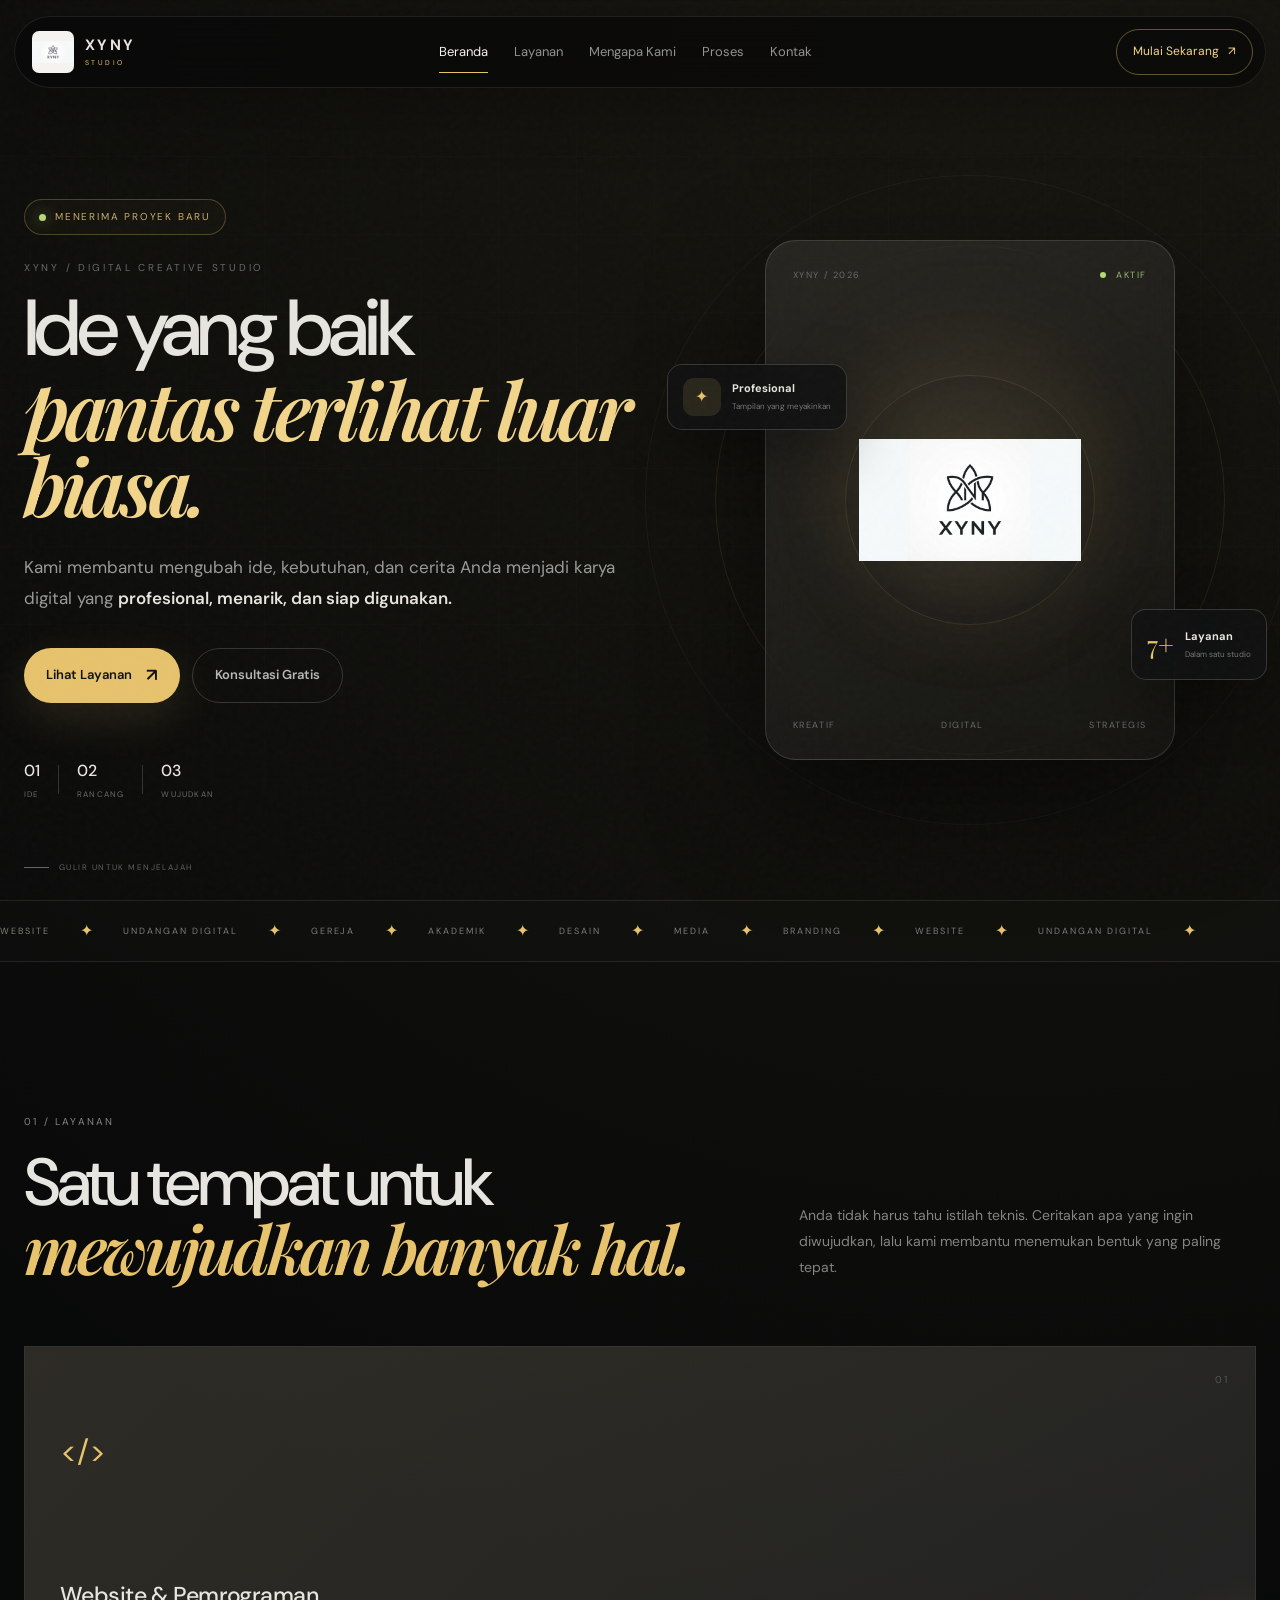
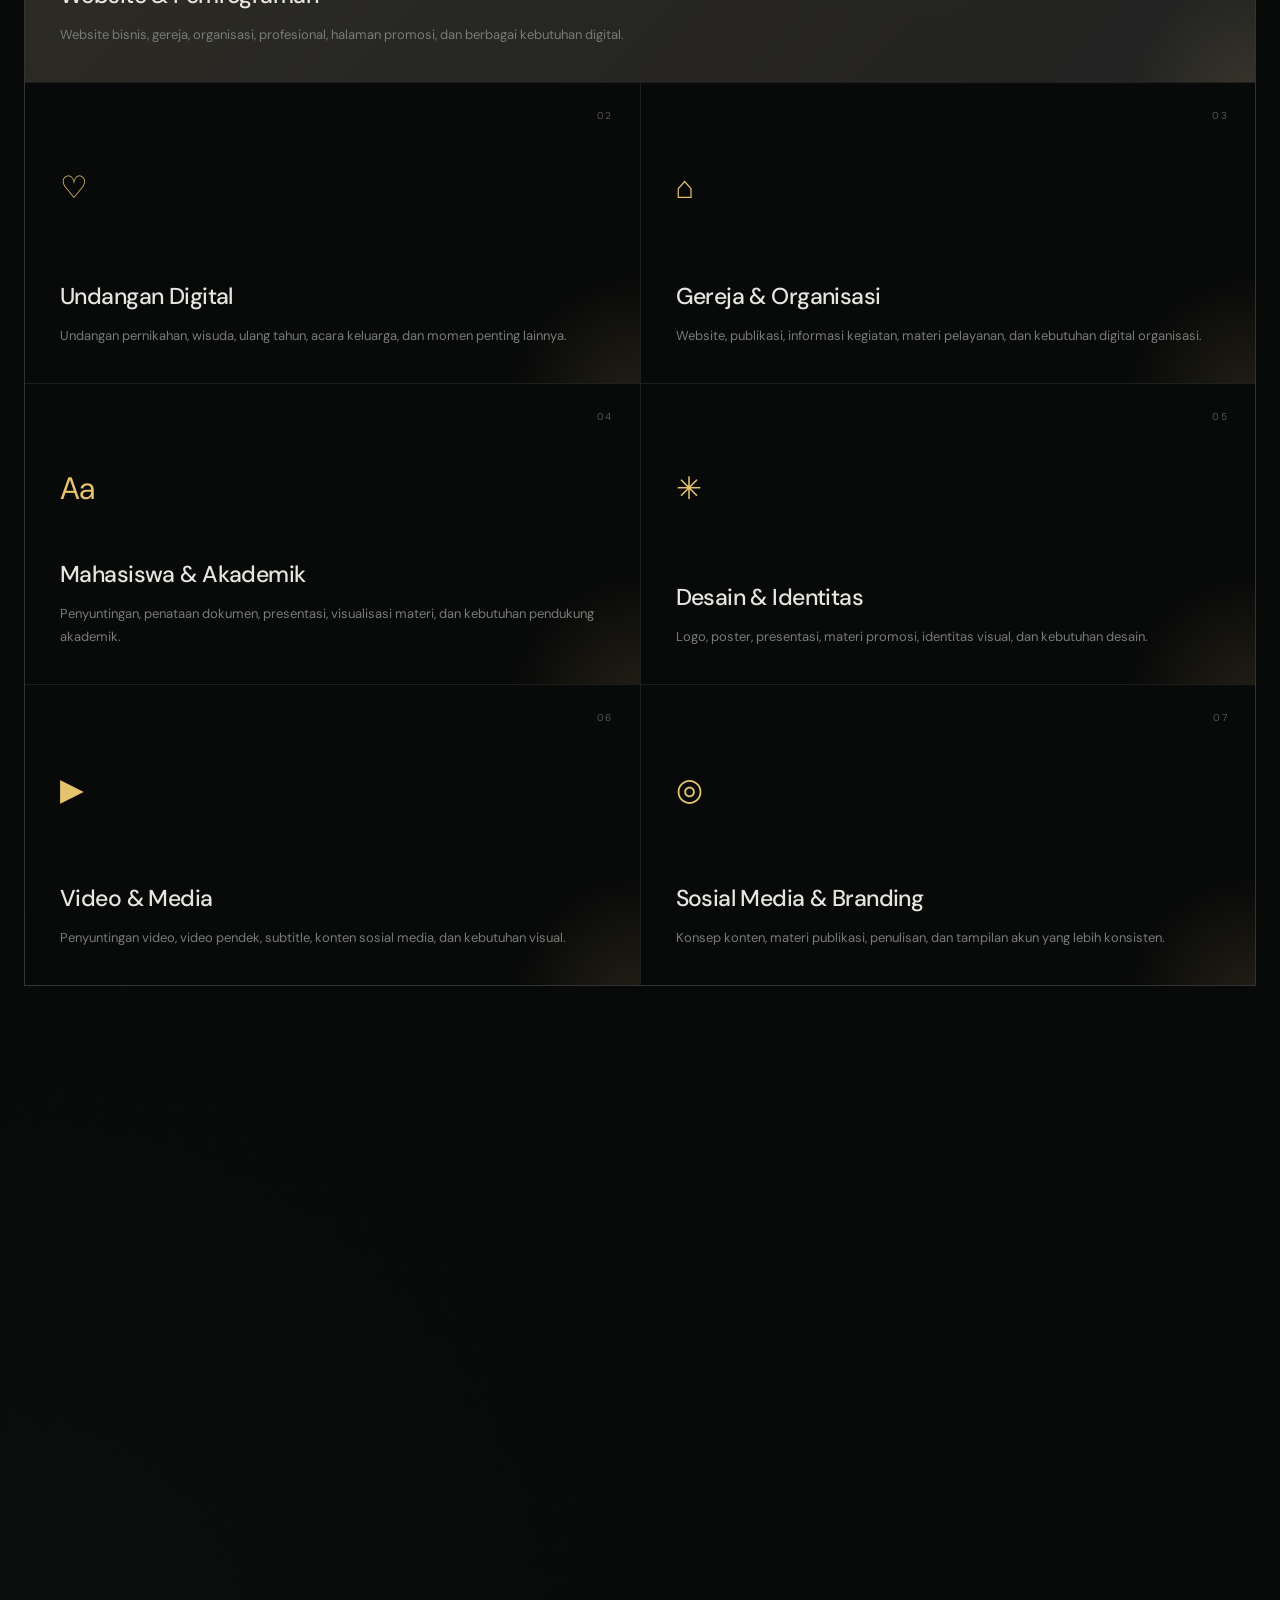
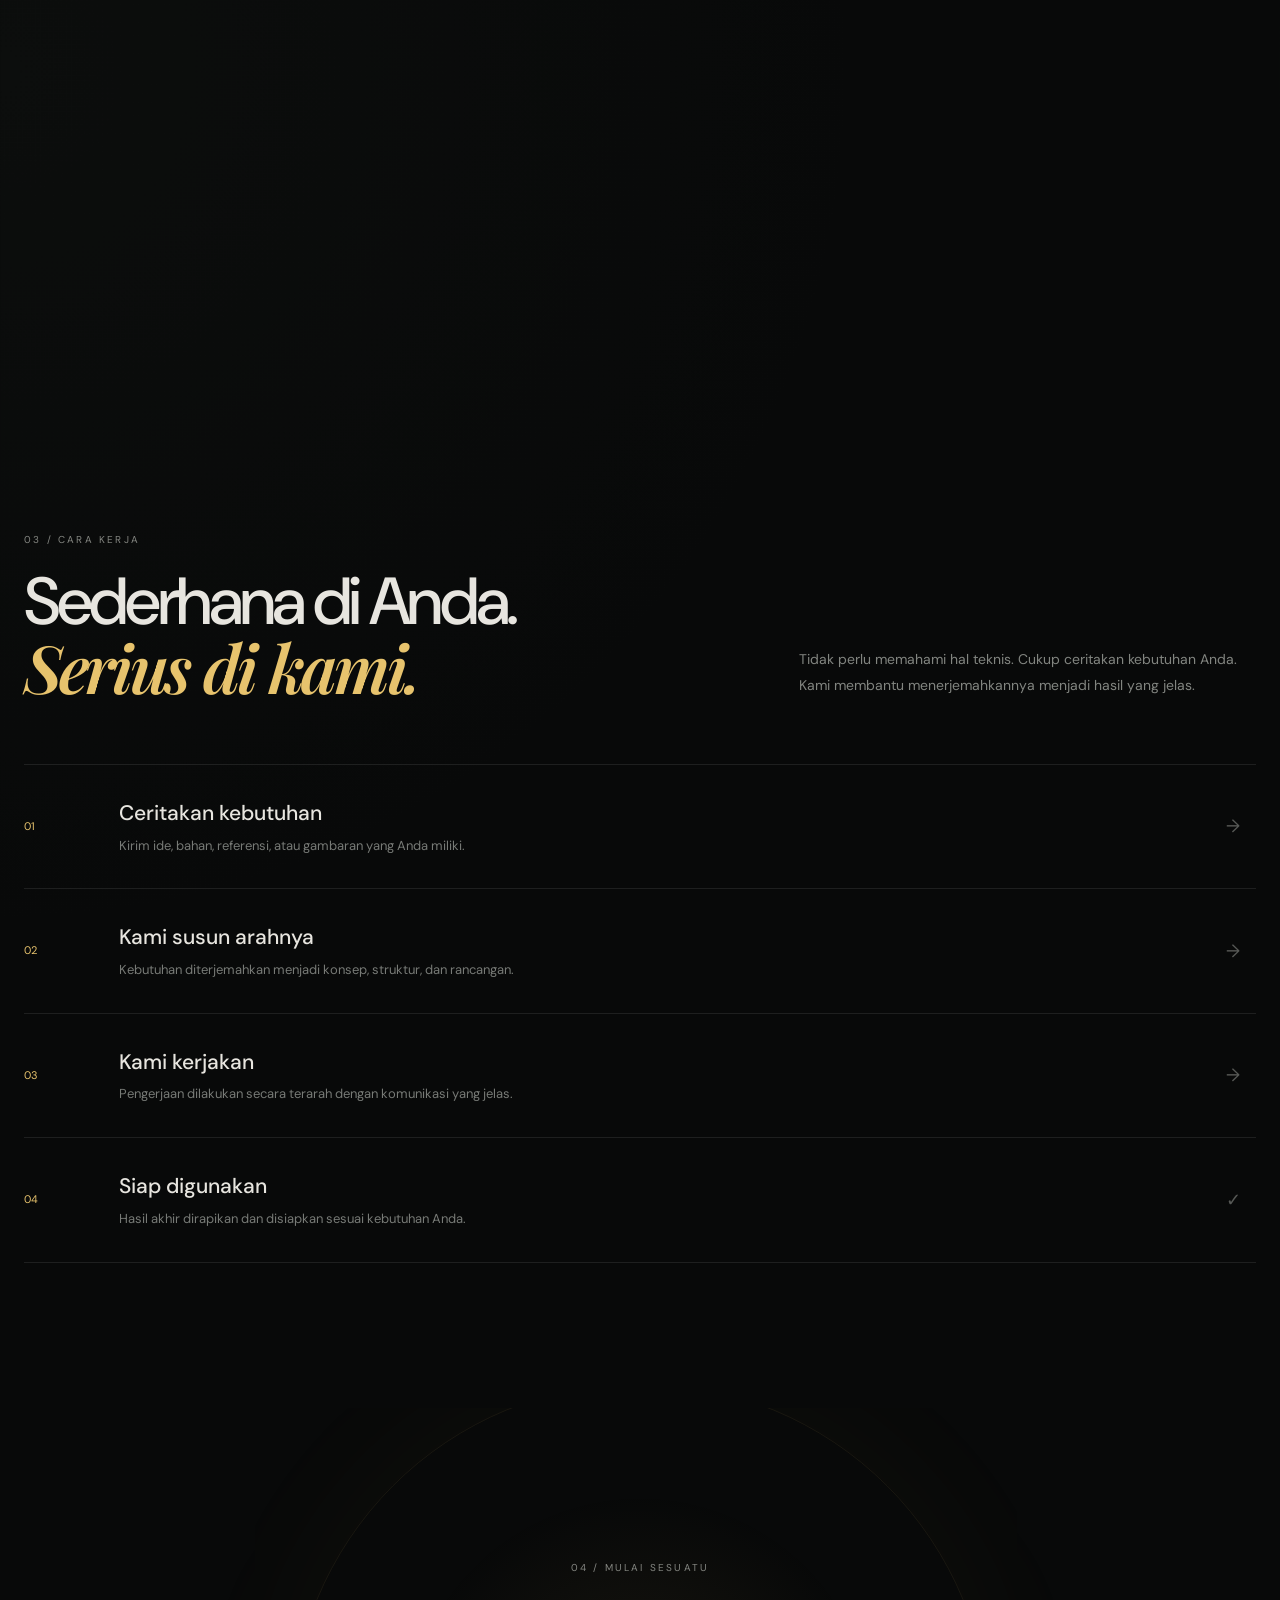
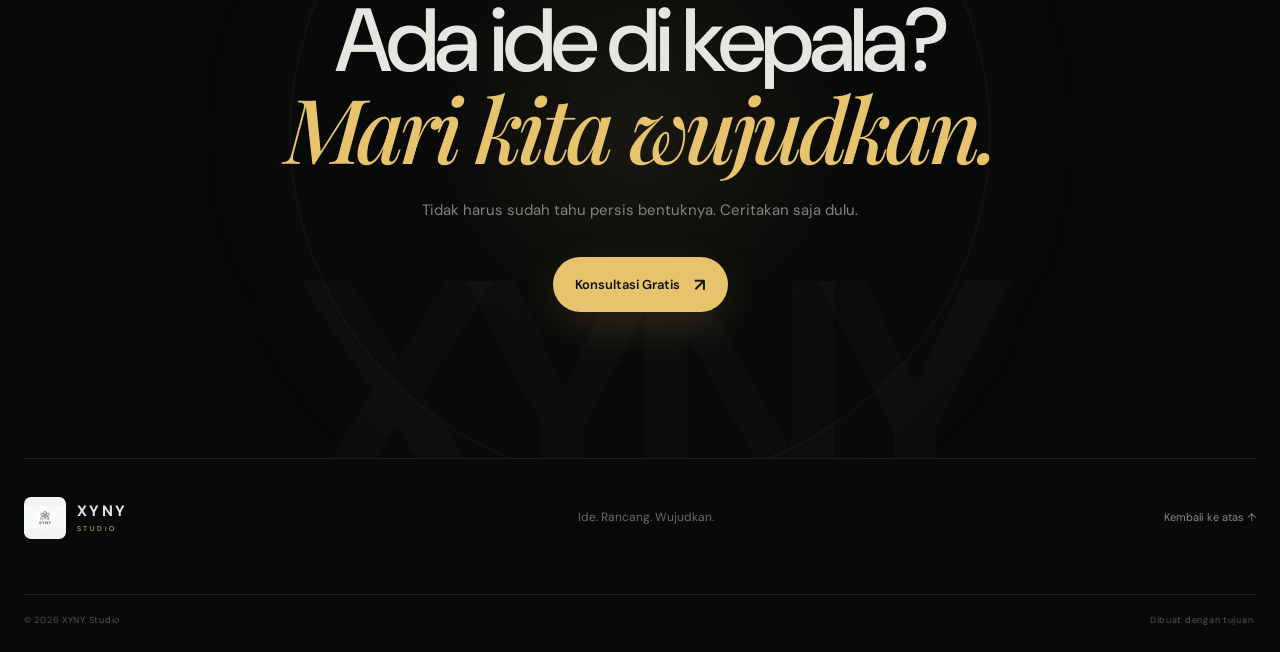
==== commit 1e14c75a: "Update index.html" ====
--- a/index.html
+++ b/index.html
@@ -2,54 +2,2643 @@
 <html lang="id">
 <head>
     <meta charset="UTF-8">
-    <meta name="viewport" content="width=device-width, initial-scale=1.0">
-
-    <meta name="description"
-        content="XYNY Studio — Website, undangan digital, gereja, akademik, desain, media, dan kebutuhan digital profesional.">
-
-    <meta name="theme-color" content="#090a0a">
+
+    <meta
+        name="viewport"
+        content="width=device-width, initial-scale=1.0, viewport-fit=cover"
+    >
+
+    <meta
+        name="description"
+        content="XYNY Studio — membantu mengubah ide, kebutuhan, dan cerita menjadi karya digital yang profesional, menarik, dan siap digunakan."
+    >
+
+    <meta name="theme-color" content="#090909">
 
     <title>XYNY Studio — Ide yang baik pantas terlihat luar biasa.</title>
+
+    <!-- =====================================================
+         FONT
+    ====================================================== -->
 
     <link rel="preconnect" href="https://fonts.googleapis.com">
     <link rel="preconnect" href="https://fonts.gstatic.com" crossorigin>
 
     <link
         href="https://fonts.googleapis.com/css2?family=DM+Sans:wght@400;500;600;700&family=Playfair+Display:ital,wght@500;600;700&display=swap"
-        rel="stylesheet">
-
-    <link rel="stylesheet" href="tampilan.css">
+        rel="stylesheet"
+    >
+
+
+    <!-- =====================================================
+         SEMUA CSS ADA DI SINI
+    ====================================================== -->
+
+    <style>
+
+        /* =================================================
+           VARIABEL
+        ================================================= */
+
+        :root {
+            --bg: #080909;
+            --bg-soft: #0e1010;
+            --card: #111313;
+            --card-hover: #171918;
+
+            --white: #f4f2ed;
+            --text: #e7e5df;
+            --muted: #929490;
+            --muted-dark: #666965;
+
+            --gold: #e7c36d;
+            --gold-light: #f2d58b;
+
+            --green: #b5d974;
+
+            --line: rgba(255,255,255,.09);
+            --line-strong: rgba(255,255,255,.16);
+
+            --max: 1320px;
+
+            --sans: "DM Sans", sans-serif;
+            --serif: "Playfair Display", Georgia, serif;
+
+            --ease: cubic-bezier(.2,.8,.2,1);
+        }
+
+
+        /* =================================================
+           RESET
+        ================================================= */
+
+        *,
+        *::before,
+        *::after {
+            box-sizing: border-box;
+            margin: 0;
+            padding: 0;
+        }
+
+
+        html {
+            scroll-behavior: smooth;
+        }
+
+
+        body {
+            min-height: 100vh;
+
+            background:
+                radial-gradient(
+                    circle at 80% 0%,
+                    rgba(231,195,109,.07),
+                    transparent 30%
+                ),
+                radial-gradient(
+                    circle at 0% 60%,
+                    rgba(80,100,80,.05),
+                    transparent 25%
+                ),
+                var(--bg);
+
+            color: var(--text);
+
+            font-family: var(--sans);
+
+            overflow-x: hidden;
+
+            line-height: 1.6;
+
+            -webkit-font-smoothing: antialiased;
+            text-rendering: optimizeLegibility;
+        }
+
+
+        body.menu-open {
+            overflow: hidden;
+        }
+
+
+        a {
+            color: inherit;
+            text-decoration: none;
+        }
+
+
+        button {
+            font: inherit;
+        }
+
+
+        ::selection {
+            color: #111;
+            background: var(--gold);
+        }
+
+
+        /* =================================================
+           LATAR
+        ================================================= */
+
+        .noise {
+            position: fixed;
+
+            inset: 0;
+
+            pointer-events: none;
+
+            z-index: 100;
+
+            opacity: .035;
+
+            background-image:
+                url("data:image/svg+xml,%3Csvg viewBox='0 0 180 180' xmlns='http://www.w3.org/2000/svg'%3E%3Cfilter id='n'%3E%3CfeTurbulence type='fractalNoise' baseFrequency='.85' numOctaves='4' stitchTiles='stitch'/%3E%3C/filter%3E%3Crect width='100%25' height='100%25' filter='url(%23n)' opacity='.65'/%3E%3C/svg%3E");
+        }
+
+
+        .cursor-glow {
+            position: fixed;
+
+            width: 280px;
+            height: 280px;
+
+            border-radius: 50%;
+
+            pointer-events: none;
+
+            background:
+                radial-gradient(
+                    circle,
+                    rgba(231,195,109,.07),
+                    transparent 68%
+                );
+
+            transform:
+                translate(-50%, -50%);
+
+            z-index: -1;
+
+            opacity: 0;
+
+            transition: opacity .3s ease;
+        }
+
+
+        .progress {
+            position: fixed;
+
+            top: 0;
+            left: 0;
+
+            width: 0;
+            height: 2px;
+
+            z-index: 1000;
+
+            background:
+                linear-gradient(
+                    90deg,
+                    var(--gold),
+                    var(--gold-light)
+                );
+        }
+
+
+        /* =================================================
+           NAVIGASI
+        ================================================= */
+
+        .navbar {
+            position: fixed;
+
+            top: 16px;
+            left: 50%;
+
+            transform:
+                translateX(-50%);
+
+            width:
+                min(
+                    calc(100% - 28px),
+                    1380px
+                );
+
+            height: 72px;
+
+            padding:
+                0 12px
+                0 17px;
+
+            display: flex;
+
+            align-items: center;
+
+            gap: 20px;
+
+            z-index: 900;
+
+            background:
+                rgba(8,9,9,.76);
+
+            border:
+                1px solid var(--line);
+
+            border-radius: 999px;
+
+            backdrop-filter:
+                blur(22px);
+
+            -webkit-backdrop-filter:
+                blur(22px);
+
+            box-shadow:
+                0 18px 60px rgba(0,0,0,.28);
+        }
+
+
+        .brand {
+            display: flex;
+
+            align-items: center;
+
+            gap: 11px;
+
+            flex-shrink: 0;
+        }
+
+
+        .brand-mark {
+            width: 42px;
+            height: 42px;
+
+            display: grid;
+
+            place-items: center;
+
+            overflow: hidden;
+
+            border-radius: 7px;
+
+            background: #f4f3ef;
+        }
+
+
+        /*
+           Logo aman baik bila kamu punya logo
+           berwarna gelap/transparan maupun logo terang.
+        */
+
+        .brand-mark img {
+            width: 100%;
+            height: 100%;
+
+            object-fit: contain;
+
+            display: block;
+        }
+
+
+        .brand-text {
+            display: flex;
+
+            flex-direction: column;
+
+            line-height: 1;
+        }
+
+
+        .brand-text strong {
+            font-size: 15px;
+
+            letter-spacing: .15em;
+        }
+
+
+        .brand-text small {
+            margin-top: 6px;
+
+            color: var(--gold);
+
+            font-size: 7px;
+
+            letter-spacing: .34em;
+        }
+
+
+        .nav-links {
+            display: flex;
+
+            align-items: center;
+
+            justify-content: center;
+
+            gap: 26px;
+
+            margin: auto;
+        }
+
+
+        .nav-links a {
+            position: relative;
+
+            padding: 25px 0;
+
+            color: #929491;
+
+            font-size: 13px;
+
+            transition:
+                color .3s ease;
+        }
+
+
+        .nav-links a:hover,
+        .nav-links a.active {
+            color: var(--white);
+        }
+
+
+        .nav-links a.active::after {
+            content: "";
+
+            position: absolute;
+
+            left: 0;
+            right: 0;
+
+            bottom: 15px;
+
+            height: 1px;
+
+            background:
+                var(--gold);
+        }
+
+
+        .nav-cta {
+            display: flex;
+
+            align-items: center;
+
+            gap: 9px;
+
+            padding: 12px 16px;
+
+            border:
+                1px solid
+                rgba(231,195,109,.4);
+
+            border-radius: 999px;
+
+            color: var(--gold-light);
+
+            font-size: 12px;
+
+            white-space: nowrap;
+
+            transition:
+                background .35s ease,
+                color .35s ease,
+                transform .35s var(--ease);
+        }
+
+
+        .nav-cta:hover {
+            background: var(--gold);
+
+            color: #111;
+
+            transform:
+                translateY(-2px);
+        }
+
+
+        .menu-toggle {
+            display: none;
+
+            width: 42px;
+            height: 42px;
+
+            border: 0;
+
+            background: transparent;
+
+            cursor: pointer;
+        }
+
+
+        .menu-toggle i {
+            display: block;
+
+            width: 20px;
+            height: 1px;
+
+            margin: 5px auto;
+
+            background: white;
+        }
+
+
+        /* =================================================
+           HERO
+        ================================================= */
+
+        .hero {
+            position: relative;
+
+            min-height: 100svh;
+
+            width:
+                min(
+                    var(--max),
+                    calc(100% - 48px)
+                );
+
+            margin: auto;
+
+            padding:
+                150px 0
+                90px;
+
+            display: grid;
+
+            grid-template-columns:
+                minmax(0,1.04fr)
+                minmax(360px,.96fr);
+
+            align-items: center;
+
+            gap: 40px;
+        }
+
+
+        .hero-grid {
+            position: absolute;
+
+            inset:
+                0 -30vw;
+
+            pointer-events: none;
+
+            z-index: -3;
+
+            opacity: .28;
+
+            background-image:
+                linear-gradient(
+                    rgba(255,255,255,.035) 1px,
+                    transparent 1px
+                ),
+                linear-gradient(
+                    90deg,
+                    rgba(255,255,255,.035) 1px,
+                    transparent 1px
+                );
+
+            background-size:
+                78px 78px;
+
+            mask-image:
+                linear-gradient(
+                    to bottom,
+                    transparent,
+                    black 20%,
+                    black 70%,
+                    transparent
+                );
+        }
+
+
+        .hero-grid::before {
+            content: "";
+
+            position: absolute;
+
+            width: 650px;
+            height: 650px;
+
+            top: 10%;
+            left: -10%;
+
+            border-radius: 50%;
+
+            background:
+                radial-gradient(
+                    circle,
+                    rgba(231,195,109,.08),
+                    transparent 65%
+                );
+
+            filter:
+                blur(30px);
+        }
+
+
+        .hero-copy {
+            position: relative;
+
+            z-index: 2;
+        }
+
+
+        .availability {
+            display: inline-flex;
+
+            align-items: center;
+
+            gap: 9px;
+
+            padding:
+                9px 14px;
+
+            border:
+                1px solid
+                rgba(231,195,109,.28);
+
+            border-radius: 999px;
+
+            color:
+                #c8ae72;
+
+            font-size: 10px;
+
+            letter-spacing: .18em;
+
+            background:
+                rgba(231,195,109,.025);
+        }
+
+
+        .availability > span {
+            width: 7px;
+            height: 7px;
+
+            border-radius: 50%;
+
+            background:
+                var(--green);
+
+            box-shadow:
+                0 0 15px
+                rgba(181,217,116,.7);
+        }
+
+
+        .hero-kicker {
+            margin-top: 25px;
+
+            color: #686a68;
+
+            font-size: 10px;
+
+            letter-spacing: .27em;
+        }
+
+
+        .hero h1 {
+            max-width: 850px;
+
+            margin-top: 14px;
+
+            font-size:
+                clamp(
+                    52px,
+                    6.2vw,
+                    94px
+                );
+
+            font-weight: 500;
+
+            line-height: .96;
+
+            letter-spacing: -.058em;
+        }
+
+
+        .hero h1 em {
+            display: block;
+
+            margin-top: 3px;
+
+            font-family:
+                var(--serif);
+
+            color:
+                var(--gold-light);
+
+            font-weight: 600;
+
+            letter-spacing: -.055em;
+        }
+
+
+        .hero-description {
+            max-width: 670px;
+
+            margin-top: 30px;
+
+            color: #999b98;
+
+            font-size: 17px;
+
+            line-height: 1.8;
+        }
+
+
+        .hero-description strong {
+            color: #e7e4de;
+
+            font-weight: 600;
+        }
+
+
+        .hero-actions {
+            display: flex;
+
+            gap: 12px;
+
+            margin-top: 35px;
+        }
+
+
+        .btn {
+            display: inline-flex;
+
+            align-items: center;
+
+            justify-content: center;
+
+            gap: 14px;
+
+            min-height: 55px;
+
+            padding:
+                0 22px;
+
+            border-radius: 999px;
+
+            font-size: 13px;
+
+            font-weight: 600;
+
+            transition:
+                transform .35s var(--ease),
+                box-shadow .35s ease,
+                background .35s ease,
+                border-color .35s ease;
+        }
+
+
+        .btn:hover {
+            transform:
+                translateY(-3px);
+        }
+
+
+        .btn-primary {
+            background:
+                var(--gold);
+
+            color: #111;
+
+            box-shadow:
+                0 15px 45px
+                rgba(231,195,109,.13);
+        }
+
+
+        .btn-primary:hover {
+            box-shadow:
+                0 20px 65px
+                rgba(231,195,109,.22);
+        }
+
+
+        .btn-primary span {
+            font-size: 18px;
+        }
+
+
+        .btn-secondary {
+            border:
+                1px solid
+                var(--line-strong);
+
+            color: #b7b8b5;
+        }
+
+
+        .btn-secondary:hover {
+            border-color:
+                rgba(231,195,109,.4);
+
+            color: white;
+        }
+
+
+        .hero-steps {
+            display: flex;
+
+            align-items: center;
+
+            gap: 18px;
+
+            margin-top: 55px;
+        }
+
+
+        .hero-steps div {
+            display: flex;
+
+            flex-direction: column;
+
+            gap: 4px;
+        }
+
+
+        .hero-steps b {
+            font-size: 16px;
+
+            font-weight: 500;
+        }
+
+
+        .hero-steps span {
+            color: #696b68;
+
+            font-size: 8px;
+
+            letter-spacing: .15em;
+        }
+
+
+        .hero-steps i {
+            width: 1px;
+            height: 29px;
+
+            background:
+                var(--line-strong);
+        }
+
+
+        /* =================================================
+           VISUAL HERO
+        ================================================= */
+
+        .hero-visual {
+            position: relative;
+
+            height: 620px;
+
+            display: grid;
+
+            place-items: center;
+        }
+
+
+        .showcase-card {
+            position: relative;
+
+            width:
+                min(
+                    410px,
+                    72%
+                );
+
+            height: 520px;
+
+            overflow: hidden;
+
+            border:
+                1px solid
+                rgba(255,255,255,.14);
+
+            border-radius: 31px;
+
+            background:
+                radial-gradient(
+                    circle at center,
+                    rgba(231,195,109,.07),
+                    transparent 36%
+                ),
+                linear-gradient(
+                    145deg,
+                    rgba(255,255,255,.08),
+                    rgba(255,255,255,.025)
+                );
+
+            box-shadow:
+                0 45px 110px
+                rgba(0,0,0,.5);
+
+            backdrop-filter:
+                blur(15px);
+
+            z-index: 2;
+
+            transition:
+                transform .7s var(--ease);
+        }
+
+
+        .showcase-card::after {
+            content: "";
+
+            position: absolute;
+
+            width: 270px;
+            height: 270px;
+
+            left: 50%;
+            top: 45%;
+
+            transform:
+                translate(-50%,-50%);
+
+            border-radius: 50%;
+
+            background:
+                rgba(231,195,109,.07);
+
+            filter:
+                blur(48px);
+        }
+
+
+        .showcase-top,
+        .showcase-bottom {
+            position: absolute;
+
+            left: 27px;
+            right: 27px;
+
+            display: flex;
+
+            justify-content:
+                space-between;
+
+            color: #686a68;
+
+            font-size: 9px;
+
+            letter-spacing: .17em;
+
+            z-index: 3;
+        }
+
+
+        .showcase-top {
+            top: 27px;
+        }
+
+
+        .showcase-bottom {
+            bottom: 27px;
+        }
+
+
+        .live {
+            color: #9bb870;
+        }
+
+
+        .live i {
+            display: inline-block;
+
+            width: 6px;
+            height: 6px;
+
+            margin-right: 7px;
+
+            border-radius: 50%;
+
+            background:
+                var(--green);
+        }
+
+
+        .logo-stage {
+            position: absolute;
+
+            inset:
+                80px
+                25px;
+
+            display: grid;
+
+            place-items: center;
+
+            z-index: 2;
+        }
+
+
+        .logo-halo {
+            position: absolute;
+
+            width: 250px;
+            height: 250px;
+
+            border-radius: 50%;
+
+            border:
+                1px solid
+                rgba(231,195,109,.12);
+
+            box-shadow:
+                0 0 100px
+                rgba(231,195,109,.06);
+
+            animation:
+                halo 5s ease-in-out infinite;
+        }
+
+
+        .logo-stage img {
+            position: relative;
+
+            width: 62%;
+
+            max-width: 230px;
+            max-height: 260px;
+
+            object-fit: contain;
+
+            z-index: 2;
+        }
+
+
+        .orbit {
+            position: absolute;
+
+            border-radius: 50%;
+
+            border:
+                1px solid
+                rgba(231,195,109,.11);
+        }
+
+
+        .orbit-1 {
+            width: 510px;
+            height: 510px;
+
+            animation:
+                spin 24s linear infinite;
+        }
+
+
+        .orbit-2 {
+            width: 650px;
+            height: 650px;
+
+            border-color:
+                rgba(255,255,255,.045);
+
+            animation:
+                reverse-spin
+                32s linear infinite;
+        }
+
+
+        .orbit-3 {
+            width: 390px;
+            height: 390px;
+
+            border-color:
+                rgba(231,195,109,.07);
+
+            animation:
+                spin
+                18s linear infinite;
+        }
+
+
+        .floating-note {
+            position: absolute;
+
+            z-index: 4;
+
+            display: flex;
+
+            align-items: center;
+
+            gap: 11px;
+
+            padding:
+                13px
+                15px;
+
+            border:
+                1px solid
+                var(--line-strong);
+
+            border-radius: 15px;
+
+            background:
+                rgba(17,18,18,.88);
+
+            backdrop-filter:
+                blur(18px);
+
+            box-shadow:
+                0 22px 60px
+                rgba(0,0,0,.35);
+
+            animation:
+                float 5s ease-in-out infinite;
+        }
+
+
+        .floating-note > div {
+            display: flex;
+
+            flex-direction: column;
+        }
+
+
+        .floating-note b {
+            font-size: 11px;
+        }
+
+
+        .floating-note small {
+            margin-top: 2px;
+
+            color: #757874;
+
+            font-size: 8px;
+        }
+
+
+        .note-icon {
+            width: 38px;
+            height: 38px;
+
+            display: grid;
+
+            place-items: center;
+
+            border-radius: 11px;
+
+            background:
+                rgba(231,195,109,.12);
+
+            color: var(--gold);
+        }
+
+
+        .note-left {
+            top: 28%;
+            left: -3%;
+        }
+
+
+        .note-right {
+            bottom: 21%;
+            right: -2%;
+
+            animation-delay:
+                -2s;
+        }
+
+
+        .number {
+            font-family:
+                var(--serif);
+
+            font-size: 27px;
+
+            color:
+                var(--gold);
+        }
+
+
+        .scroll-cue {
+            position: absolute;
+
+            bottom: 26px;
+
+            left: 0;
+
+            display: flex;
+
+            align-items: center;
+
+            gap: 10px;
+
+            color: #5f615e;
+
+            font-size: 8px;
+
+            letter-spacing: .18em;
+        }
+
+
+        .scroll-cue span {
+            width: 25px;
+
+            height: 1px;
+
+            background: #636663;
+        }
+
+
+        /* =================================================
+           TICKER
+        ================================================= */
+
+        .ticker {
+            width: 100%;
+
+            overflow: hidden;
+
+            border-top:
+                1px solid var(--line);
+
+            border-bottom:
+                1px solid var(--line);
+
+            background:
+                rgba(255,255,255,.012);
+        }
+
+
+        .ticker-track {
+            width: max-content;
+
+            display: flex;
+
+            align-items: center;
+
+            gap: 30px;
+
+            padding:
+                17px 0;
+
+            animation:
+                ticker 30s
+                linear infinite;
+        }
+
+
+        .ticker-track span {
+            color: #7d7f7c;
+
+            font-size: 9px;
+
+            letter-spacing: .22em;
+        }
+
+
+        .ticker-track b {
+            color:
+                var(--gold);
+
+            font-weight: 400;
+        }
+
+
+        /* =================================================
+           SECTION
+        ================================================= */
+
+        .section {
+            width:
+                min(
+                    var(--max),
+                    calc(100% - 48px)
+                );
+
+            margin: auto;
+
+            padding:
+                145px 0;
+        }
+
+
+        .section-head {
+            display: grid;
+
+            grid-template-columns:
+                1fr
+                .64fr;
+
+            align-items: end;
+
+            gap: 60px;
+
+            margin-bottom: 65px;
+        }
+
+
+        .eyebrow {
+            font-size: 10px;
+
+            color: #858782;
+
+            letter-spacing: .22em;
+        }
+
+
+        .section-head h2 {
+            margin-top: 18px;
+
+            font-size:
+                clamp(
+                    43px,
+                    5.2vw,
+                    72px
+                );
+
+            font-weight: 500;
+
+            line-height: .98;
+
+            letter-spacing: -.05em;
+        }
+
+
+        .section-head h2 em {
+            display: block;
+
+            color:
+                var(--gold);
+
+            font-family:
+                var(--serif);
+
+            font-weight: 600;
+        }
+
+
+        .section-head > p {
+            max-width: 490px;
+
+            color: #828580;
+
+            font-size: 14px;
+
+            line-height: 1.85;
+        }
+
+
+        /* =================================================
+           SERVICE
+        ================================================= */
+
+        .service-grid {
+            display: grid;
+
+            grid-template-columns:
+                repeat(2,1fr);
+
+            gap: 1px;
+
+            border:
+                1px solid
+                var(--line);
+
+            background:
+                var(--line);
+        }
+
+
+        .service-card {
+            position: relative;
+
+            min-height: 300px;
+
+            padding:
+                35px;
+
+            display: flex;
+
+            flex-direction: column;
+
+            overflow: hidden;
+
+            background:
+                var(--bg);
+
+            transition:
+                background .4s ease,
+                transform .4s var(--ease),
+                border-color .4s;
+        }
+
+
+        .service-card::before {
+            content: "";
+
+            position: absolute;
+
+            width: 260px;
+            height: 260px;
+
+            right: -130px;
+            bottom: -150px;
+
+            border-radius: 50%;
+
+            background:
+                radial-gradient(
+                    circle,
+                    rgba(231,195,109,.12),
+                    transparent 70%
+                );
+
+            transition:
+                transform .6s var(--ease);
+        }
+
+
+        .service-card:hover {
+            background:
+                var(--card);
+
+            transform:
+                translateY(-6px);
+
+            z-index: 2;
+        }
+
+
+        .service-card:hover::before {
+            transform:
+                scale(1.6);
+        }
+
+
+        .service-featured {
+            grid-column:
+                span 2;
+
+            min-height: 335px;
+
+            background:
+                linear-gradient(
+                    135deg,
+                    rgba(231,195,109,.08),
+                    rgba(255,255,255,.015)
+                );
+        }
+
+
+        .service-no {
+            position: absolute;
+
+            top: 25px;
+            right: 27px;
+
+            color: #555754;
+
+            font-size: 10px;
+
+            letter-spacing: .15em;
+        }
+
+
+        .service-symbol {
+            position: relative;
+
+            margin-top: 45px;
+            margin-bottom: auto;
+
+            color:
+                var(--gold);
+
+            font-size: 31px;
+
+            z-index: 2;
+        }
+
+
+        .service-content {
+            position: relative;
+
+            z-index: 2;
+
+            max-width: 570px;
+        }
+
+
+        .service-content h3 {
+            font-size: 23px;
+
+            font-weight: 500;
+
+            letter-spacing: -.025em;
+        }
+
+
+        .service-content p {
+            max-width: 600px;
+
+            margin-top: 10px;
+
+            color: #797b78;
+
+            font-size: 13px;
+
+            line-height: 1.75;
+        }
+
+
+        .service-arrow {
+            position: absolute;
+
+            top: 25px;
+            left: 30px;
+
+            color: #555;
+
+            font-size: 19px;
+
+            transition: .35s;
+
+            display: none;
+        }
+
+
+        .service-card:hover .service-arrow {
+            transform:
+                translate(4px,-4px);
+
+            color:
+                var(--gold);
+        }
+
+
+
+        /* =================================================
+           STATEMENT
+        ================================================= */
+
+        .statement {
+            text-align: center;
+        }
+
+
+        .statement-line {
+            width: 100%;
+
+            height: 1px;
+
+            margin-bottom: 40px;
+
+            background:
+                var(--line);
+        }
+
+
+        .statement h2 {
+            max-width: 1000px;
+
+            margin:
+                25px auto 0;
+
+            font-size:
+                clamp(
+                    43px,
+                    5.8vw,
+                    80px
+                );
+
+            font-weight: 500;
+
+            line-height: 1;
+
+            letter-spacing: -.055em;
+        }
+
+
+        .statement h2 em {
+            display: block;
+
+            color:
+                var(--gold);
+
+            font-family:
+                var(--serif);
+        }
+
+
+        .statement-text {
+            max-width: 690px;
+
+            margin:
+                30px auto 0;
+
+            color: #838681;
+
+            font-size: 16px;
+
+            line-height: 1.85;
+        }
+
+
+        .principles {
+            display: grid;
+
+            grid-template-columns:
+                repeat(3,1fr);
+
+            gap: 40px;
+
+            margin-top: 75px;
+        }
+
+
+        .principle {
+            text-align: left;
+
+            border-top:
+                1px solid
+                var(--line);
+
+            padding-top:
+                20px;
+        }
+
+
+        .principle > span {
+            color:
+                var(--gold);
+
+            font-size: 10px;
+        }
+
+
+        .principle h3 {
+            margin:
+                30px 0 9px;
+
+            font-size: 18px;
+
+            font-weight: 500;
+        }
+
+
+        .principle p {
+            color:
+                #737673;
+
+            font-size: 12px;
+
+            line-height: 1.7;
+        }
+
+
+
+        /* =================================================
+           PROSES
+        ================================================= */
+
+        .process-list {
+            border-top:
+                1px solid
+                var(--line);
+        }
+
+
+        .process-item {
+            display: grid;
+
+            grid-template-columns:
+                70px
+                1fr
+                30px;
+
+            align-items: center;
+
+            gap: 25px;
+
+            padding:
+                32px
+                0;
+
+            border-bottom:
+                1px solid
+                var(--line);
+
+            transition:
+                background .35s ease,
+                padding .4s var(--ease);
+        }
+
+
+        .process-item:hover {
+            padding-left: 16px;
+            padding-right: 16px;
+
+            background:
+                rgba(255,255,255,.018);
+        }
+
+
+        .process-item > span {
+            color:
+                var(--gold);
+
+            font-size: 11px;
+        }
+
+
+        .process-item h3 {
+            font-size: 21px;
+
+            font-weight: 500;
+        }
+
+
+        .process-item p {
+            margin-top: 5px;
+
+            color:
+                #777a76;
+
+            font-size: 13px;
+        }
+
+
+        .process-item > b {
+            color:
+                #575956;
+
+            font-size: 18px;
+
+            font-weight: 400;
+        }
+
+
+
+        /* =================================================
+           CTA
+        ================================================= */
+
+        .cta {
+            min-height: 650px;
+
+            display: grid;
+
+            place-items: center;
+
+            text-align: center;
+
+            position: relative;
+
+            overflow: hidden;
+
+            isolation: isolate;
+        }
+
+
+        .cta::before {
+            content: "";
+
+            position: absolute;
+
+            width: 700px;
+            height: 700px;
+
+            border-radius: 50%;
+
+            border:
+                1px solid
+                rgba(231,195,109,.08);
+
+            box-shadow:
+                0 0 150px
+                rgba(231,195,109,.04);
+
+            z-index: -1;
+        }
+
+
+        .cta::after {
+            content: "";
+
+            position: absolute;
+
+            width: 500px;
+            height: 500px;
+
+            border-radius: 50%;
+
+            background:
+                radial-gradient(
+                    circle,
+                    rgba(231,195,109,.08),
+                    transparent 68%
+                );
+
+            z-index: -2;
+        }
+
+
+        .cta-inner {
+            position: relative;
+
+            z-index: 3;
+
+            max-width: 900px;
+        }
+
+
+        .cta h2 {
+            margin-top: 20px;
+
+            font-size:
+                clamp(
+                    52px,
+                    7vw,
+                    92px
+                );
+
+            font-weight: 500;
+
+            line-height: .96;
+
+            letter-spacing: -.055em;
+        }
+
+
+        .cta h2 em {
+            display: block;
+
+            color:
+                var(--gold);
+
+            font-family:
+                var(--serif);
+        }
+
+
+        .cta-inner > p {
+            max-width: 550px;
+
+            margin:
+                28px auto 35px;
+
+            color:
+                #81847f;
+
+            font-size: 15px;
+        }
+
+
+        .cta-mark {
+            position: absolute;
+
+            bottom: -50px;
+
+            color:
+                rgba(255,255,255,.017);
+
+            font-size:
+                clamp(
+                    150px,
+                    25vw,
+                    360px
+                );
+
+            font-weight: 700;
+
+            letter-spacing: -.1em;
+
+            line-height: .7;
+        }
+
+
+
+        /* =================================================
+           FOOTER
+        ================================================= */
+
+        .footer {
+            width:
+                min(
+                    var(--max),
+                    calc(100% - 48px)
+                );
+
+            margin: auto;
+
+            border-top:
+                1px solid
+                var(--line);
+
+            padding:
+                38px
+                0
+                25px;
+        }
+
+
+        .footer-main {
+            display: flex;
+
+            align-items: center;
+
+            justify-content: space-between;
+
+            gap: 25px;
+        }
+
+
+        .footer-main > p {
+            color:
+                #676a67;
+
+            font-size: 12px;
+        }
+
+
+        .top-link {
+            color:
+                #858782;
+
+            font-size: 11px;
+        }
+
+
+        .footer-bottom {
+            display: flex;
+
+            justify-content:
+                space-between;
+
+            margin-top: 55px;
+
+            padding-top: 18px;
+
+            border-top:
+                1px solid
+                var(--line);
+
+            color:
+                #525551;
+
+            font-size: 9px;
+
+            letter-spacing: .08em;
+        }
+
+
+
+        /* =================================================
+           ANIMASI REVEAL
+        ================================================= */
+
+        .reveal {
+            opacity: 0;
+
+            transform:
+                translateY(25px);
+
+            transition:
+                opacity .85s var(--ease),
+                transform .85s var(--ease);
+        }
+
+
+        .reveal-right {
+            transform:
+                translateX(35px);
+        }
+
+
+        .reveal.visible {
+            opacity: 1;
+
+            transform:
+                none;
+        }
+
+
+        @keyframes float {
+
+            0%,100% {
+                transform:
+                    translateY(0);
+            }
+
+            50% {
+                transform:
+                    translateY(-11px);
+            }
+
+        }
+
+
+        @keyframes halo {
+
+            0%,100% {
+                transform: scale(.95);
+                opacity: .55;
+            }
+
+            50% {
+                transform: scale(1.07);
+                opacity: 1;
+            }
+
+        }
+
+
+        @keyframes spin {
+
+            to {
+                transform:
+                    rotate(360deg);
+            }
+
+        }
+
+
+        @keyframes reverse-spin {
+
+            to {
+                transform:
+                    rotate(-360deg);
+            }
+
+        }
+
+
+        @keyframes ticker {
+
+            to {
+                transform:
+                    translateX(-50%);
+            }
+
+        }
+
+
+
+        /* =================================================
+           TABLET
+        ================================================= */
+
+        @media (max-width: 1050px) {
+
+            .nav-links {
+                gap: 17px;
+            }
+
+
+            .nav-links a {
+                font-size: 12px;
+            }
+
+
+            .hero {
+                grid-template-columns: 1fr;
+
+                padding-top:
+                    145px;
+            }
+
+
+            .hero-copy {
+                max-width: 850px;
+            }
+
+
+            .hero-visual {
+                margin-top: -10px;
+
+                height: 620px;
+            }
+
+
+            .service-grid {
+                grid-template-columns:
+                    repeat(2,1fr);
+            }
+
+
+            .service-featured {
+                grid-column:
+                    span 2;
+            }
+
+        }
+
+
+
+        /* =================================================
+           PONSEL
+        ================================================= */
+
+        @media (max-width: 760px) {
+
+            .navbar {
+                top: 9px;
+
+                width:
+                    calc(100% - 20px);
+
+                height: 64px;
+
+                padding:
+                    0 9px
+                    0 11px;
+            }
+
+
+            .brand-mark {
+                width: 38px;
+                height: 38px;
+            }
+
+
+            .brand-text strong {
+                font-size: 13px;
+            }
+
+
+            .brand-text small {
+                font-size: 6px;
+            }
+
+
+            .nav-links {
+
+                position: absolute;
+
+                left: 0;
+                right: 0;
+
+                top: 72px;
+
+                padding: 18px;
+
+                display: flex;
+
+                flex-direction: column;
+
+                gap: 0;
+
+                background:
+                    rgba(10,11,11,.97);
+
+                border:
+                    1px solid
+                    var(--line);
+
+                border-radius: 20px;
+
+                opacity: 0;
+
+                visibility: hidden;
+
+                transform:
+                    translateY(-8px);
+
+                transition:
+                    opacity .3s,
+                    visibility .3s,
+                    transform .3s;
+
+                backdrop-filter:
+                    blur(22px);
+            }
+
+
+            .nav-links.open {
+
+                opacity: 1;
+
+                visibility: visible;
+
+                transform:
+                    none;
+            }
+
+
+            .nav-links a {
+
+                padding:
+                    14px 8px;
+
+                border-bottom:
+                    1px solid
+                    var(--line);
+
+                font-size: 14px;
+            }
+
+
+            .nav-links a:last-child {
+                border-bottom: 0;
+            }
+
+
+            .nav-links a.active::after {
+                display: none;
+            }
+
+
+            .nav-cta {
+                display: none;
+            }
+
+
+            .menu-toggle {
+                display: block;
+            }
+
+
+            .hero {
+
+                min-height: auto;
+
+                width:
+                    calc(100% - 32px);
+
+                display: block;
+
+                padding:
+                    125px
+                    0
+                    75px;
+            }
+
+
+            .hero-kicker {
+                font-size: 9px;
+            }
+
+
+            .hero h1 {
+
+                font-size:
+                    clamp(
+                        48px,
+                        14vw,
+                        70px
+                    );
+            }
+
+
+            .hero-description {
+
+                font-size: 15px;
+
+                line-height: 1.75;
+            }
+
+
+            .hero-actions {
+
+                flex-direction: column;
+
+                max-width: 320px;
+            }
+
+
+            .btn {
+
+                width: 100%;
+            }
+
+
+            .hero-steps {
+
+                margin-top: 45px;
+
+                gap: 14px;
+            }
+
+
+            .hero-visual {
+
+                height: 470px;
+
+                margin-top: 50px;
+            }
+
+
+            .showcase-card {
+
+                width: 275px;
+
+                height: 390px;
+
+                border-radius: 24px;
+            }
+
+
+            .showcase-top,
+            .showcase-bottom {
+
+                left: 20px;
+
+                right: 20px;
+
+                font-size: 7px;
+            }
+
+
+            .showcase-top {
+                top: 20px;
+            }
+
+
+            .showcase-bottom {
+                bottom: 20px;
+            }
+
+
+            .logo-stage {
+                inset: 70px 20px;
+            }
+
+
+            .logo-stage img {
+                max-width: 155px;
+                max-height: 190px;
+            }
+
+
+            .logo-halo {
+                width: 190px;
+                height: 190px;
+            }
+
+
+            .orbit-1 {
+                width: 350px;
+                height: 350px;
+            }
+
+
+            .orbit-2 {
+                width: 440px;
+                height: 440px;
+            }
+
+
+            .orbit-3 {
+                width: 275px;
+                height: 275px;
+            }
+
+
+            .floating-note {
+                padding:
+                    10px
+                    11px;
+            }
+
+
+            .floating-note small {
+                font-size: 7px;
+            }
+
+
+            .note-left {
+                left: -4%;
+                top: 24%;
+            }
+
+
+            .note-right {
+                right: -4%;
+                bottom: 13%;
+            }
+
+
+            .note-icon {
+                width: 32px;
+                height: 32px;
+            }
+
+
+            .scroll-cue {
+                display: none;
+            }
+
+
+            .section {
+
+                width:
+                    calc(100% - 32px);
+
+                padding:
+                    92px
+                    0;
+            }
+
+
+            .section-head {
+
+                grid-template-columns: 1fr;
+
+                gap: 23px;
+
+                margin-bottom: 45px;
+            }
+
+
+            .section-head h2 {
+                font-size:
+                    46px;
+            }
+
+
+            .service-grid {
+                grid-template-columns: 1fr;
+
+                gap: 1px;
+            }
+
+
+            .service-featured {
+                grid-column: auto;
+            }
+
+
+            .service-card,
+            .service-featured {
+
+                min-height:
+                    270px;
+
+                padding:
+                    30px
+                    25px;
+            }
+
+
+            .service-symbol {
+
+                margin-top:
+                    20px;
+
+                margin-bottom:
+                    18px;
+            }
+
+
+            .statement {
+
+                padding:
+                    110px
+                    0;
+            }
+
+
+            .statement h2 {
+
+                font-size:
+                    47px;
+            }
+
+
+            .statement-text {
+
+                font-size:
+                    15px;
+            }
+
+
+            .principles {
+
+                grid-template-columns:
+                    1fr;
+
+                gap:
+                    28px;
+
+                margin-top:
+                    55px;
+            }
+
+
+            .process-item {
+
+                grid-template-columns:
+                    38px
+                    1fr
+                    20px;
+
+                gap:
+                    14px;
+
+                padding:
+                    25px
+                    0;
+            }
+
+
+            .process-item h3 {
+                font-size: 18px;
+            }
+
+
+            .process-item p {
+                font-size: 12px;
+            }
+
+
+            .cta {
+
+                min-height:
+                    550px;
+
+                width:
+                    calc(100% - 20px);
+            }
+
+
+            .cta h2 {
+
+                font-size:
+                    53px;
+            }
+
+
+            .footer {
+
+                width:
+                    calc(100% - 32px);
+
+                padding-top:
+                    30px;
+            }
+
+
+            .footer-main {
+
+                flex-direction:
+                    column;
+
+                align-items:
+                    flex-start;
+            }
+
+
+            .footer-bottom {
+
+                flex-direction:
+                    column;
+
+                gap: 8px;
+
+                margin-top:
+                    40px;
+            }
+
+        }
+
+
+
+        /* =================================================
+           LAYAR SANGAT KECIL
+        ================================================= */
+
+        @media (max-width: 390px) {
+
+            .hero h1 {
+                font-size:
+                    45px;
+            }
+
+
+            .hero-proof {
+                gap: 10px;
+            }
+
+
+            .hero-steps {
+                transform:
+                    scale(.92);
+
+                transform-origin:
+                    left center;
+            }
+
+
+            .floating-note {
+                transform:
+                    scale(.82);
+            }
+
+
+            .note-left {
+                left: -9%;
+            }
+
+
+            .note-right {
+                right: -9%;
+            }
+
+        }
+
+
+
+        /* =================================================
+           KURANGI ANIMASI UNTUK PENGGUNA YANG MEMILIHNYA
+        ================================================= */
+
+        @media (prefers-reduced-motion: reduce) {
+
+            html {
+                scroll-behavior: auto;
+            }
+
+
+            *,
+            *::before,
+            *::after {
+                animation:
+                    none !important;
+
+                transition:
+                    none !important;
+            }
+
+
+            .reveal {
+                opacity: 1;
+
+                transform: none;
+            }
+
+        }
+
+    </style>
+
 </head>
 
+
 <body>
 
-    <div class="cursor-glow"></div>
     <div class="noise"></div>
-    <div class="progress" id="progress"></div>
-
-
-    <!-- ================= NAVBAR ================= -->
-
-    <header class="navbar" id="navbar">
-
-        <a href="#beranda" class="brand">
+
+    <div
+        class="cursor-glow"
+        id="cursorGlow">
+    </div>
+
+
+    <div
+        class="progress"
+        id="progress">
+    </div>
+
+
+
+    <!-- =================================================
+         NAVIGASI
+    ================================================== -->
+
+    <header
+        class="navbar"
+        id="navbar">
+
+        <a
+            href="#beranda"
+            class="brand">
 
             <span class="brand-mark">
-                <img src="logo.png" alt="Logo XYNY Studio">
+
+                <img
+                    src="logo.png"
+                    alt="Logo XYNY Studio">
+
             </span>
 
             <span class="brand-text">
-                <strong>XYNY</strong>
-                <small>STUDIO</small>
+
+                <strong>
+                    XYNY
+                </strong>
+
+                <small>
+                    STUDIO
+                </small>
+
             </span>
 
         </a>
 
 
-        <nav class="nav-links" id="navLinks">
-
-            <a href="#beranda" class="active">
+        <nav
+            class="nav-links"
+            id="navLinks">
+
+            <a
+                href="#beranda"
+                class="active">
+
                 Beranda
+
             </a>
 
             <a href="#layanan">
@@ -71,9 +2660,16 @@
         </nav>
 
 
-        <a href="#kontak" class="nav-cta">
+        <a
+            href="#kontak"
+            class="nav-cta">
+
             Mulai Sekarang
-            <span>↗</span>
+
+            <span>
+                ↗
+            </span>
+
         </a>
 
 
@@ -93,12 +2689,20 @@
 
 
 
+    <!-- =================================================
+         KONTEN
+    ================================================== -->
+
     <main>
 
 
-        <!-- ================= HERO ================= -->
-
-        <section class="hero" id="beranda">
+        <!-- =================================================
+             HERO
+        ================================================== -->
+
+        <section
+            class="hero"
+            id="beranda">
 
             <div class="hero-grid"></div>
 
@@ -118,7 +2722,9 @@
 
 
                 <p class="hero-kicker">
+
                     XYNY / DIGITAL CREATIVE STUDIO
+
                 </p>
 
 
@@ -135,10 +2741,13 @@
 
                 <p class="hero-description">
 
-                    Kami membantu mengubah ide, kebutuhan, dan cerita
-                    Anda menjadi karya digital yang
+                    Kami membantu mengubah ide, kebutuhan,
+                    dan cerita Anda menjadi karya digital
+                    yang
+
                     <strong>
-                        profesional, menarik, dan siap digunakan.
+                        profesional, menarik,
+                        dan siap digunakan.
                     </strong>
 
                 </p>
@@ -146,16 +2755,22 @@
 
                 <div class="hero-actions">
 
-                    <a href="#layanan" class="btn btn-primary">
+                    <a
+                        href="#layanan"
+                        class="btn btn-primary">
 
                         Lihat Layanan
 
-                        <span>↗</span>
+                        <span>
+                            ↗
+                        </span>
 
                     </a>
 
 
-                    <a href="#kontak" class="btn btn-secondary">
+                    <a
+                        href="#kontak"
+                        class="btn btn-secondary">
 
                         Konsultasi Gratis
 
@@ -167,22 +2782,47 @@
                 <div class="hero-steps">
 
                     <div>
-                        <b>01</b>
-                        <span>IDE</span>
+
+                        <b>
+                            01
+                        </b>
+
+                        <span>
+                            IDE
+                        </span>
+
                     </div>
 
+
                     <i></i>
 
+
                     <div>
-                        <b>02</b>
-                        <span>RANCANG</span>
+
+                        <b>
+                            02
+                        </b>
+
+                        <span>
+                            RANCANG
+                        </span>
+
                     </div>
 
+
                     <i></i>
 
+
                     <div>
-                        <b>03</b>
-                        <span>WUJUDKAN</span>
+
+                        <b>
+                            03
+                        </b>
+
+                        <span>
+                            WUJUDKAN
+                        </span>
+
                     </div>
 
                 </div>
@@ -191,16 +2831,18 @@
 
 
 
-            <!-- ================= HERO VISUAL ================= -->
-
-            <div class="hero-visual reveal reveal-right">
+            <!-- HERO VISUAL -->
+
+            <div
+                class="hero-visual reveal reveal-right">
 
                 <div class="orbit orbit-1"></div>
                 <div class="orbit orbit-2"></div>
                 <div class="orbit orbit-3"></div>
 
 
-                <div class="floating-note note-left">
+                <div
+                    class="floating-note note-left">
 
                     <span class="note-icon">
                         ✦
@@ -230,8 +2872,11 @@
                         </span>
 
                         <span class="live">
+
                             <i></i>
+
                             AKTIF
+
                         </span>
 
                     </div>
@@ -239,7 +2884,10 @@
 
                     <div class="logo-stage">
 
-                        <div class="logo-halo"></div>
+                        <div
+                            class="logo-halo">
+                        </div>
+
 
                         <img
                             src="logo.png"
@@ -267,7 +2915,8 @@
                 </div>
 
 
-                <div class="floating-note note-right">
+                <div
+                    class="floating-note note-right">
 
                     <span class="number">
                         7+
@@ -302,9 +2951,11 @@
 
 
 
-        <!-- ================= TICKER ================= -->
-
-        <div class="ticker">
+        <!-- =================================================
+             TICKER
+        ================================================== -->
+
+        <section class="ticker">
 
             <div class="ticker-track">
 
@@ -326,7 +2977,7 @@
                 <span>MEDIA</span>
                 <b>✦</b>
 
-                <span>SOSIAL MEDIA</span>
+                <span>BRANDING</span>
                 <b>✦</b>
 
                 <span>WEBSITE</span>
@@ -337,13 +2988,17 @@
 
             </div>
 
-        </div>
-
-
-
-        <!-- ================= LAYANAN ================= -->
-
-        <section class="section services" id="layanan">
+        </section>
+
+
+
+        <!-- =================================================
+             LAYANAN
+        ================================================== -->
+
+        <section
+            class="section"
+            id="layanan">
 
             <div class="section-head reveal">
 
@@ -370,20 +3025,22 @@
 
                 <p>
 
-                    Kami tidak menjual sekadar "jasa".
-                    Kami membantu Anda menemukan bentuk terbaik
-                    dari sesuatu yang ingin Anda hadirkan.
+                    Anda tidak harus tahu istilah teknis.
+                    Ceritakan apa yang ingin diwujudkan,
+                    lalu kami membantu menemukan bentuk
+                    yang paling tepat.
 
                 </p>
 
             </div>
 
 
-
             <div class="service-grid">
 
 
-                <a class="service-card service-featured reveal" href="#kontak">
+                <a
+                    href="#kontak"
+                    class="service-card service-featured reveal">
 
                     <span class="service-no">
                         01
@@ -400,25 +3057,20 @@
                         </h3>
 
                         <p>
-
                             Website bisnis, gereja, organisasi,
                             profesional, halaman promosi,
-                            hingga sistem digital yang disesuaikan
-                            dengan kebutuhan.
-
+                            dan berbagai kebutuhan digital.
                         </p>
 
                     </div>
 
-                    <span class="service-arrow">
-                        ↗
-                    </span>
-
                 </a>
 
 
 
-                <a class="service-card reveal" href="#kontak">
+                <a
+                    href="#kontak"
+                    class="service-card reveal">
 
                     <span class="service-no">
                         02
@@ -435,24 +3087,20 @@
                         </h3>
 
                         <p>
-
                             Undangan pernikahan, wisuda,
                             ulang tahun, acara keluarga,
-                            dan berbagai momen yang ingin dikenang.
-
+                            dan momen penting lainnya.
                         </p>
 
                     </div>
 
-                    <span class="service-arrow">
-                        ↗
-                    </span>
-
                 </a>
 
 
 
-                <a class="service-card reveal" href="#kontak">
+                <a
+                    href="#kontak"
+                    class="service-card reveal">
 
                     <span class="service-no">
                         03
@@ -465,28 +3113,24 @@
                     <div class="service-content">
 
                         <h3>
-                            Digital Gereja & Organisasi
+                            Gereja & Organisasi
                         </h3>
 
                         <p>
-
-                            Website, informasi pelayanan,
-                            materi visual, dan kebutuhan digital
-                            untuk gereja serta organisasi.
-
+                            Website, publikasi, informasi kegiatan,
+                            materi pelayanan, dan kebutuhan
+                            digital organisasi.
                         </p>
 
                     </div>
 
-                    <span class="service-arrow">
-                        ↗
-                    </span>
-
                 </a>
 
 
 
-                <a class="service-card reveal" href="#kontak">
+                <a
+                    href="#kontak"
+                    class="service-card reveal">
 
                     <span class="service-no">
                         04
@@ -499,28 +3143,24 @@
                     <div class="service-content">
 
                         <h3>
-                            Akademik
+                            Mahasiswa & Akademik
                         </h3>
 
                         <p>
-
-                            Penataan dokumen, presentasi,
-                            penyuntingan bahasa, visualisasi materi,
+                            Penyuntingan, penataan dokumen,
+                            presentasi, visualisasi materi,
                             dan kebutuhan pendukung akademik.
-
                         </p>
 
                     </div>
 
-                    <span class="service-arrow">
-                        ↗
-                    </span>
-
                 </a>
 
 
 
-                <a class="service-card reveal" href="#kontak">
+                <a
+                    href="#kontak"
+                    class="service-card reveal">
 
                     <span class="service-no">
                         05
@@ -537,24 +3177,20 @@
                         </h3>
 
                         <p>
-
                             Logo, poster, presentasi,
                             materi promosi, identitas visual,
-                            dan kebutuhan desain yang konsisten.
-
+                            dan kebutuhan desain.
                         </p>
 
                     </div>
 
-                    <span class="service-arrow">
-                        ↗
-                    </span>
-
                 </a>
 
 
 
-                <a class="service-card reveal" href="#kontak">
+                <a
+                    href="#kontak"
+                    class="service-card reveal">
 
                     <span class="service-no">
                         06
@@ -571,24 +3207,20 @@
                         </h3>
 
                         <p>
-
-                            Video pendek, media sosial,
-                            penyuntingan, subtitle, materi acara,
-                            dan konten visual yang lebih menarik.
-
+                            Penyuntingan video, video pendek,
+                            subtitle, konten sosial media,
+                            dan kebutuhan visual.
                         </p>
 
                     </div>
 
-                    <span class="service-arrow">
-                        ↗
-                    </span>
-
                 </a>
 
 
 
-                <a class="service-card reveal" href="#kontak">
+                <a
+                    href="#kontak"
+                    class="service-card reveal">
 
                     <span class="service-no">
                         07
@@ -605,19 +3237,13 @@
                         </h3>
 
                         <p>
-
-                            Konsep konten, kalender publikasi,
-                            materi visual, penulisan,
-                            dan tampilan akun yang lebih profesional.
-
+                            Konsep konten, materi publikasi,
+                            penulisan, dan tampilan akun
+                            yang lebih konsisten.
                         </p>
 
                     </div>
 
-                    <span class="service-arrow">
-                        ↗
-                    </span>
-
                 </a>
 
             </div>
@@ -626,9 +3252,13 @@
 
 
 
-        <!-- ================= MENGAPA ================= -->
-
-        <section class="statement section" id="mengapa">
+        <!-- =================================================
+             MENGAPA
+        ================================================== -->
+
+        <section
+            class="statement section"
+            id="mengapa">
 
             <div class="statement-line reveal"></div>
 
@@ -653,27 +3283,28 @@
             <p class="statement-text reveal">
 
                 Karena sebuah karya bukan hanya soal bentuk.
-                Cara ia dilihat, dipahami, dan dirasakan menentukan
-                apakah orang akan berhenti sejenak —
+                Cara ia dilihat, dipahami, dan dirasakan
+                menentukan apakah orang akan berhenti sejenak
                 atau langsung pergi.
 
             </p>
 
 
-
             <div class="principles">
 
                 <article class="principle reveal">
 
-                    <span>01</span>
+                    <span>
+                        01
+                    </span>
 
                     <h3>
                         Terlihat meyakinkan
                     </h3>
 
                     <p>
-                        Setiap detail dirancang agar kesan pertama
-                        bekerja untuk Anda.
+                        Detail yang tepat membantu membangun
+                        kesan pertama dan kepercayaan.
                     </p>
 
                 </article>
@@ -681,15 +3312,17 @@
 
                 <article class="principle reveal">
 
-                    <span>02</span>
+                    <span>
+                        02
+                    </span>
 
                     <h3>
                         Mudah dipahami
                     </h3>
 
                     <p>
-                        Desain yang baik tidak membuat orang
-                        berpikir terlalu keras untuk mengerti.
+                        Orang tidak perlu berpikir terlalu keras
+                        untuk memahami pesan yang Anda sampaikan.
                     </p>
 
                 </article>
@@ -697,15 +3330,17 @@
 
                 <article class="principle reveal">
 
-                    <span>03</span>
+                    <span>
+                        03
+                    </span>
 
                     <h3>
                         Siap digunakan
                     </h3>
 
                     <p>
-                        Hasil akhir bukan sekadar bagus dilihat,
-                        tetapi benar-benar berguna.
+                        Hasil akhir bukan hanya bagus,
+                        tetapi memang berguna.
                     </p>
 
                 </article>
@@ -716,9 +3351,13 @@
 
 
 
-        <!-- ================= PROSES ================= -->
-
-        <section class="process section" id="proses">
+        <!-- =================================================
+             PROSES
+        ================================================== -->
+
+        <section
+            class="section"
+            id="proses">
 
             <div class="section-head reveal">
 
@@ -745,15 +3384,14 @@
 
                 <p>
 
-                    Anda tidak perlu memahami hal teknis.
-                    Ceritakan apa yang Anda butuhkan;
-                    kami membantu menerjemahkannya menjadi hasil
-                    yang jelas.
+                    Tidak perlu memahami hal teknis.
+                    Cukup ceritakan kebutuhan Anda.
+                    Kami membantu menerjemahkannya
+                    menjadi hasil yang jelas.
 
                 </p>
 
             </div>
-
 
 
             <div class="process-list">
@@ -771,9 +3409,8 @@
                         </h3>
 
                         <p>
-                            Kirim ide, contoh, bahan,
-                            atau sekadar gambaran yang ada
-                            di kepala Anda.
+                            Kirim ide, bahan, referensi,
+                            atau gambaran yang Anda miliki.
                         </p>
 
                     </div>
@@ -785,7 +3422,6 @@
                 </article>
 
 
-
                 <article class="process-item reveal">
 
                     <span>
@@ -800,8 +3436,7 @@
 
                         <p>
                             Kebutuhan diterjemahkan menjadi
-                            konsep, struktur, dan rancangan
-                            yang masuk akal.
+                            konsep, struktur, dan rancangan.
                         </p>
 
                     </div>
@@ -813,7 +3448,6 @@
                 </article>
 
 
-
                 <article class="process-item reveal">
 
                     <span>
@@ -827,8 +3461,8 @@
                         </h3>
 
                         <p>
-                            Proses produksi berjalan dengan
-                            komunikasi yang jelas dan terarah.
+                            Pengerjaan dilakukan secara terarah
+                            dengan komunikasi yang jelas.
                         </p>
 
                     </div>
@@ -838,7 +3472,6 @@
                     </b>
 
                 </article>
-
 
 
                 <article class="process-item reveal">
@@ -872,9 +3505,13 @@
 
 
 
-        <!-- ================= CTA ================= -->
-
-        <section class="cta section" id="kontak">
+        <!-- =================================================
+             CTA
+        ================================================== -->
+
+        <section
+            class="cta section"
+            id="kontak">
 
             <div class="cta-inner reveal">
 
@@ -897,15 +3534,17 @@
 
 
                 <p>
+
                     Tidak harus sudah tahu persis bentuknya.
                     Ceritakan saja dulu.
+
                 </p>
 
 
-                <!-- GANTI NOMOR INI -->
+                <!-- GANTI NOMOR WHATSAPP -->
 
                 <a
-                    class="btn btn-primary btn-large"
+                    class="btn btn-primary"
                     href="https://wa.me/6280000000000"
                     target="_blank"
                     rel="noopener">
@@ -931,13 +3570,17 @@
 
 
 
-    <!-- ================= FOOTER ================= -->
+    <!-- =================================================
+         FOOTER
+    ================================================== -->
 
     <footer class="footer">
 
         <div class="footer-main">
 
-            <a class="brand" href="#beranda">
+            <a
+                class="brand"
+                href="#beranda">
 
                 <span class="brand-mark">
 
@@ -967,8 +3610,12 @@
             </p>
 
 
-            <a href="#beranda" class="top-link">
+            <a
+                href="#beranda"
+                class="top-link">
+
                 Kembali ke atas ↑
+
             </a>
 
         </div>
@@ -990,7 +3637,451 @@
 
 
 
-    <script src="tampilan.js"></script>
+    <!-- =================================================
+         JAVASCRIPT
+    ================================================== -->
+
+    <script>
+
+        document.addEventListener(
+            "DOMContentLoaded",
+            () => {
+
+                /* ===============================
+                   ELEMENT
+                =============================== */
+
+                const navbar =
+                    document.getElementById(
+                        "navbar"
+                    );
+
+                const menuToggle =
+                    document.getElementById(
+                        "menuToggle"
+                    );
+
+                const navLinks =
+                    document.getElementById(
+                        "navLinks"
+                    );
+
+                const progress =
+                    document.getElementById(
+                        "progress"
+                    );
+
+                const glow =
+                    document.getElementById(
+                        "cursorGlow"
+                    );
+
+
+                /* ===============================
+                   MENU MOBILE
+                =============================== */
+
+                if (
+                    menuToggle &&
+                    navLinks
+                ) {
+
+                    menuToggle.addEventListener(
+                        "click",
+                        () => {
+
+                            const open =
+                                navLinks.classList.toggle(
+                                    "open"
+                                );
+
+                            menuToggle.setAttribute(
+                                "aria-expanded",
+                                String(open)
+                            );
+
+                            document.body.classList.toggle(
+                                "menu-open",
+                                open
+                            );
+
+                        }
+                    );
+
+
+                    navLinks
+                        .querySelectorAll("a")
+                        .forEach(link => {
+
+                            link.addEventListener(
+                                "click",
+                                () => {
+
+                                    navLinks.classList.remove(
+                                        "open"
+                                    );
+
+                                    menuToggle.setAttribute(
+                                        "aria-expanded",
+                                        "false"
+                                    );
+
+                                    document.body.classList.remove(
+                                        "menu-open"
+                                    );
+
+                                }
+                            );
+
+                        });
+
+                }
+
+
+                /* ===============================
+                   PROGRESS BAR
+                =============================== */
+
+                function updateProgress() {
+
+                    const height =
+                        document.documentElement
+                            .scrollHeight -
+                        window.innerHeight;
+
+
+                    const percentage =
+                        height > 0
+                            ? (
+                                window.scrollY /
+                                height
+                            ) * 100
+                            : 0;
+
+
+                    progress.style.width =
+                        percentage + "%";
+
+
+                    if (
+                        window.scrollY > 30
+                    ) {
+
+                        navbar.style.boxShadow =
+                            "0 20px 70px rgba(0,0,0,.4)";
+
+                    } else {
+
+                        navbar.style.boxShadow =
+                            "0 18px 60px rgba(0,0,0,.28)";
+
+                    }
+
+                }
+
+
+                window.addEventListener(
+                    "scroll",
+                    updateProgress,
+                    {
+                        passive: true
+                    }
+                );
+
+
+                updateProgress();
+
+
+                /* ===============================
+                   REVEAL
+                =============================== */
+
+                const elements =
+                    document.querySelectorAll(
+                        ".reveal"
+                    );
+
+
+                const observer =
+                    new IntersectionObserver(
+
+                        entries => {
+
+                            entries.forEach(
+                                entry => {
+
+                                    if (
+                                        !entry.isIntersecting
+                                    ) {
+
+                                        return;
+
+                                    }
+
+
+                                    entry.target.classList.add(
+                                        "visible"
+                                    );
+
+
+                                    observer.unobserve(
+                                        entry.target
+                                    );
+
+                                }
+                            );
+
+                        },
+
+                        {
+                            threshold: .12
+                        }
+
+                    );
+
+
+                elements.forEach(
+                    element => {
+
+                        observer.observe(
+                            element
+                        );
+
+                    }
+                );
+
+
+                /* ===============================
+                   NAVIGASI AKTIF
+                =============================== */
+
+                const sections =
+                    document.querySelectorAll(
+                        "main section[id]"
+                    );
+
+
+                const links =
+                    document.querySelectorAll(
+                        ".nav-links a"
+                    );
+
+
+                const sectionObserver =
+                    new IntersectionObserver(
+
+                        entries => {
+
+                            entries.forEach(
+                                entry => {
+
+                                    if (
+                                        !entry.isIntersecting
+                                    ) {
+
+                                        return;
+
+                                    }
+
+
+                                    links.forEach(
+                                        link => {
+
+                                            link.classList.remove(
+                                                "active"
+                                            );
+
+                                        }
+                                    );
+
+
+                                    const active =
+                                        document.querySelector(
+                                            `.nav-links a[href="#${entry.target.id}"]`
+                                        );
+
+
+                                    if (active) {
+
+                                        active.classList.add(
+                                            "active"
+                                        );
+
+                                    }
+
+                                }
+                            );
+
+                        },
+
+                        {
+                            rootMargin:
+                                "-40% 0px -50% 0px"
+                        }
+
+                    );
+
+
+                sections.forEach(
+                    section => {
+
+                        sectionObserver.observe(
+                            section
+                        );
+
+                    }
+                );
+
+
+                /* ===============================
+                   EFEK CAHAYA KURSOR
+                =============================== */
+
+                if (
+                    glow &&
+                    window.matchMedia(
+                        "(pointer: fine)"
+                    ).matches
+                ) {
+
+                    document.addEventListener(
+                        "mousemove",
+                        event => {
+
+                            glow.style.opacity =
+                                "1";
+
+                            glow.style.left =
+                                event.clientX + "px";
+
+                            glow.style.top =
+                                event.clientY + "px";
+
+                        }
+                    );
+
+                    document.addEventListener(
+                        "mouseleave",
+                        () => {
+
+                            glow.style.opacity =
+                                "0";
+
+                        }
+                    );
+
+                }
+
+
+                /* ===============================
+                   GERAKAN HERO
+                =============================== */
+
+                const visual =
+                    document.querySelector(
+                        ".hero-visual"
+                    );
+
+
+                const card =
+                    document.querySelector(
+                        ".showcase-card"
+                    );
+
+
+                if (
+                    visual &&
+                    card &&
+                    window.matchMedia(
+                        "(pointer: fine)"
+                    ).matches
+                ) {
+
+                    visual.addEventListener(
+                        "mousemove",
+                        event => {
+
+                            const rect =
+                                visual.getBoundingClientRect();
+
+
+                            const x =
+                                (
+                                    event.clientX -
+                                    rect.left
+                                ) /
+                                rect.width -
+                                .5;
+
+
+                            const y =
+                                (
+                                    event.clientY -
+                                    rect.top
+                                ) /
+                                rect.height -
+                                .5;
+
+
+                            card.style.transform =
+                                `
+                                perspective(1000px)
+                                rotateY(${x * 4}deg)
+                                rotateX(${y * -4}deg)
+                                rotateZ(1deg)
+                                `;
+
+                        }
+                    );
+
+
+                    visual.addEventListener(
+                        "mouseleave",
+                        () => {
+
+                            card.style.transform =
+                                "rotate(1deg)";
+
+                        }
+                    );
+
+                }
+
+
+                /* ===============================
+                   ESC
+                =============================== */
+
+                document.addEventListener(
+                    "keydown",
+                    event => {
+
+                        if (
+                            event.key === "Escape"
+                        ) {
+
+                            navLinks?.classList.remove(
+                                "open"
+                            );
+
+                            menuToggle?.setAttribute(
+                                "aria-expanded",
+                                "false"
+                            );
+
+                            document.body.classList.remove(
+                                "menu-open"
+                            );
+
+                        }
+
+                    }
+                );
+
+            }
+        );
+
+    </script>
 
 </body>
 </html>
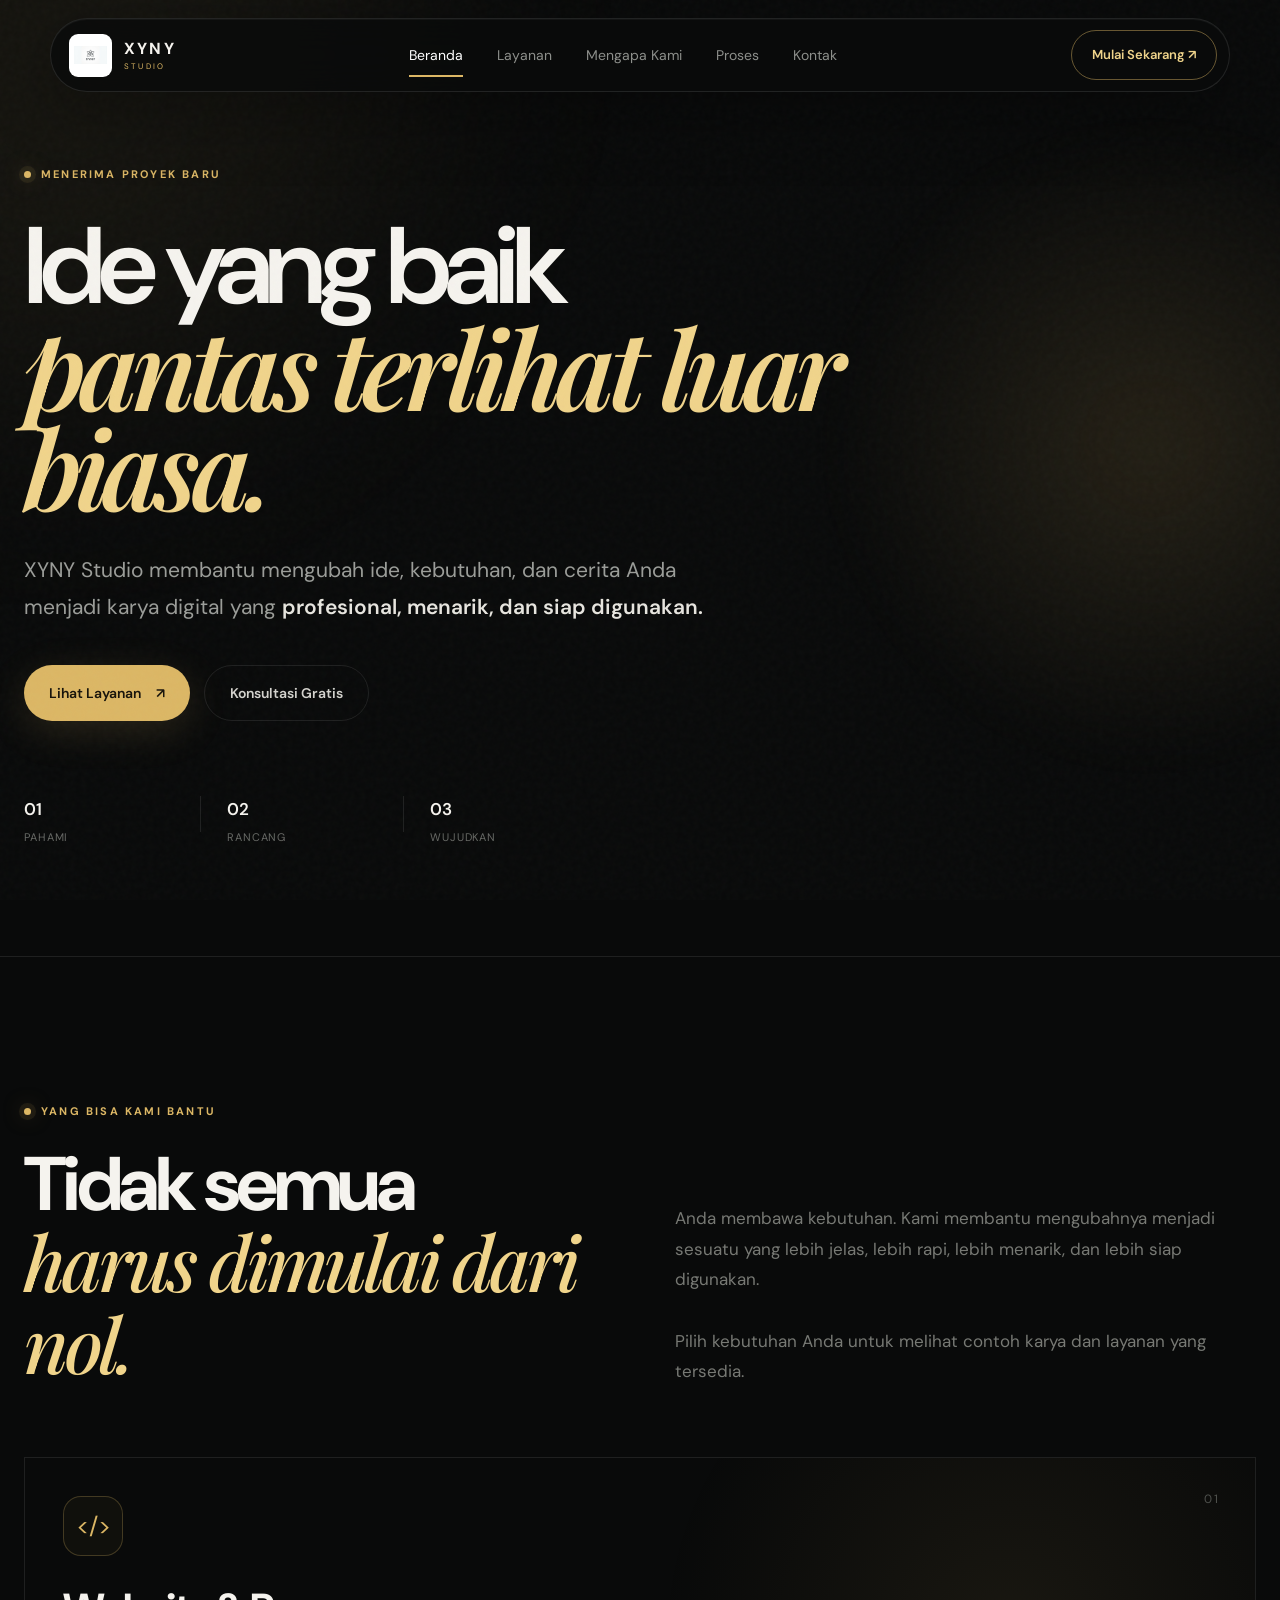
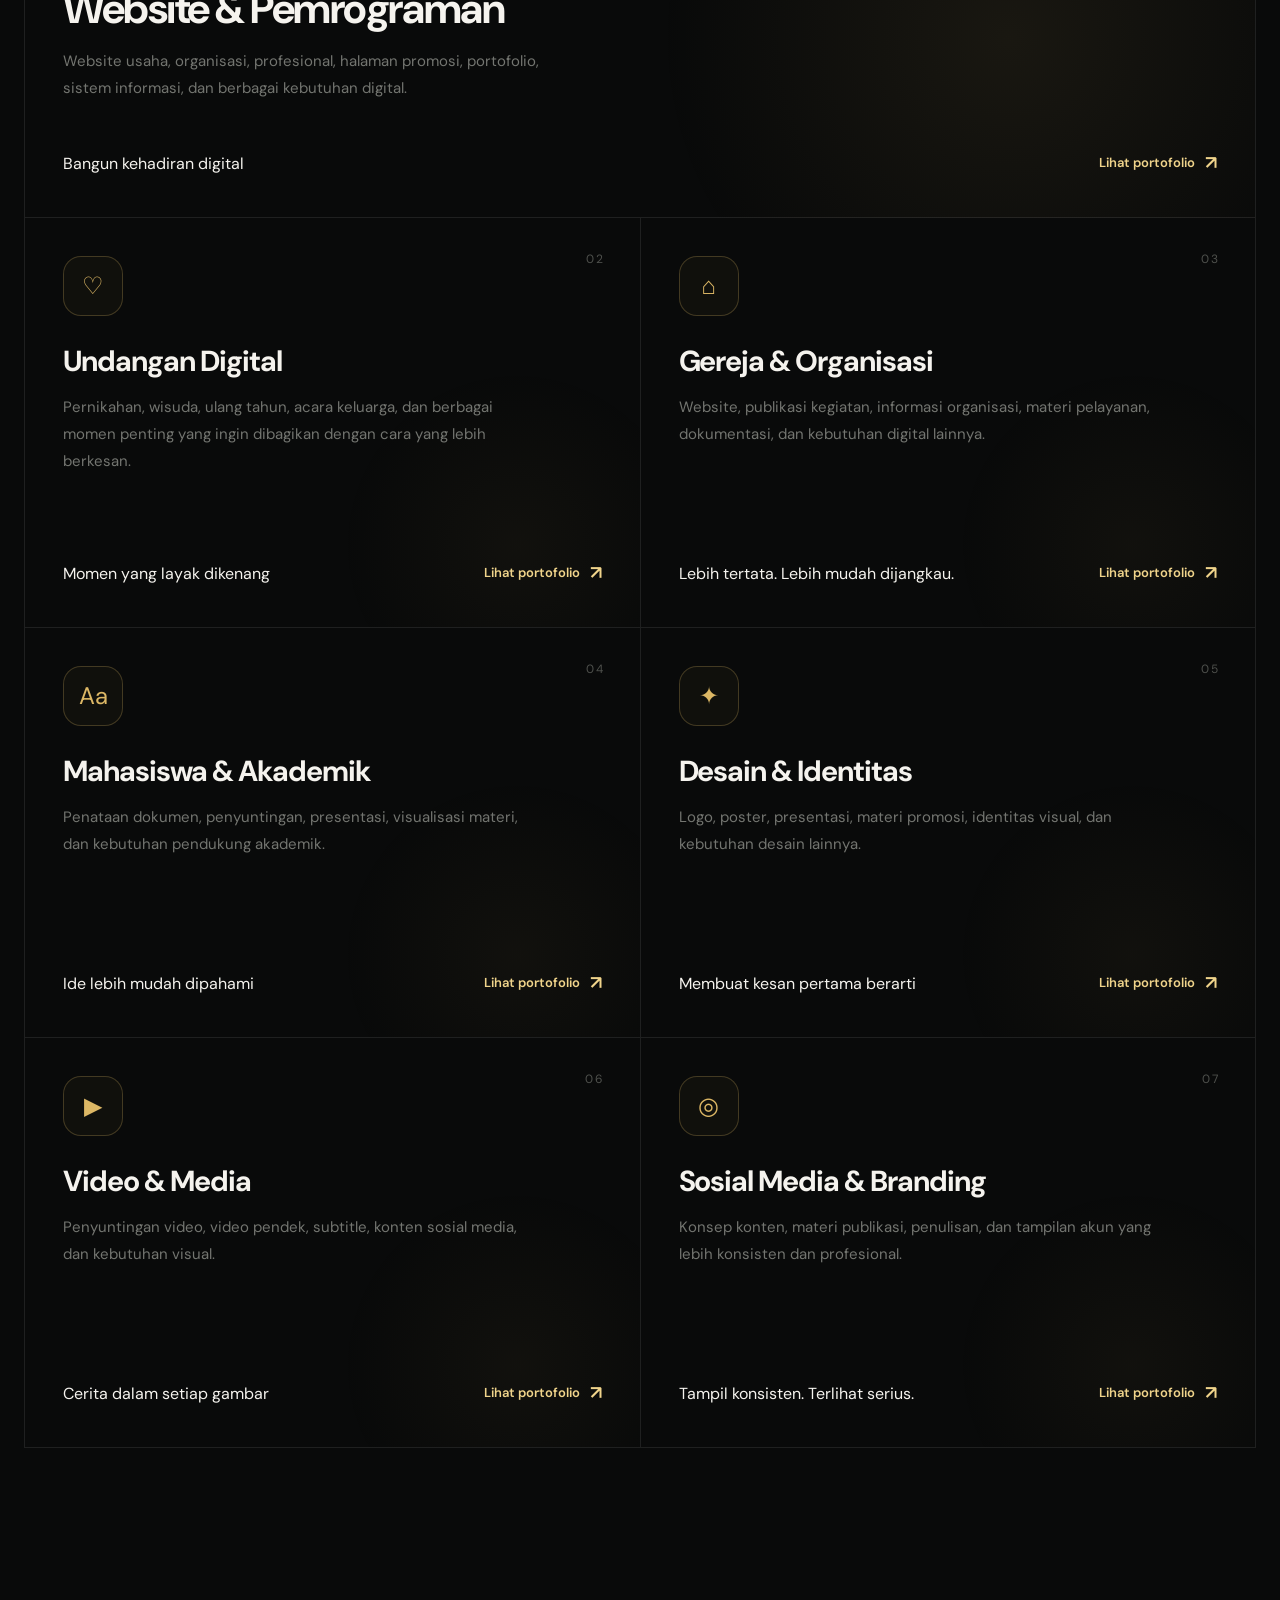
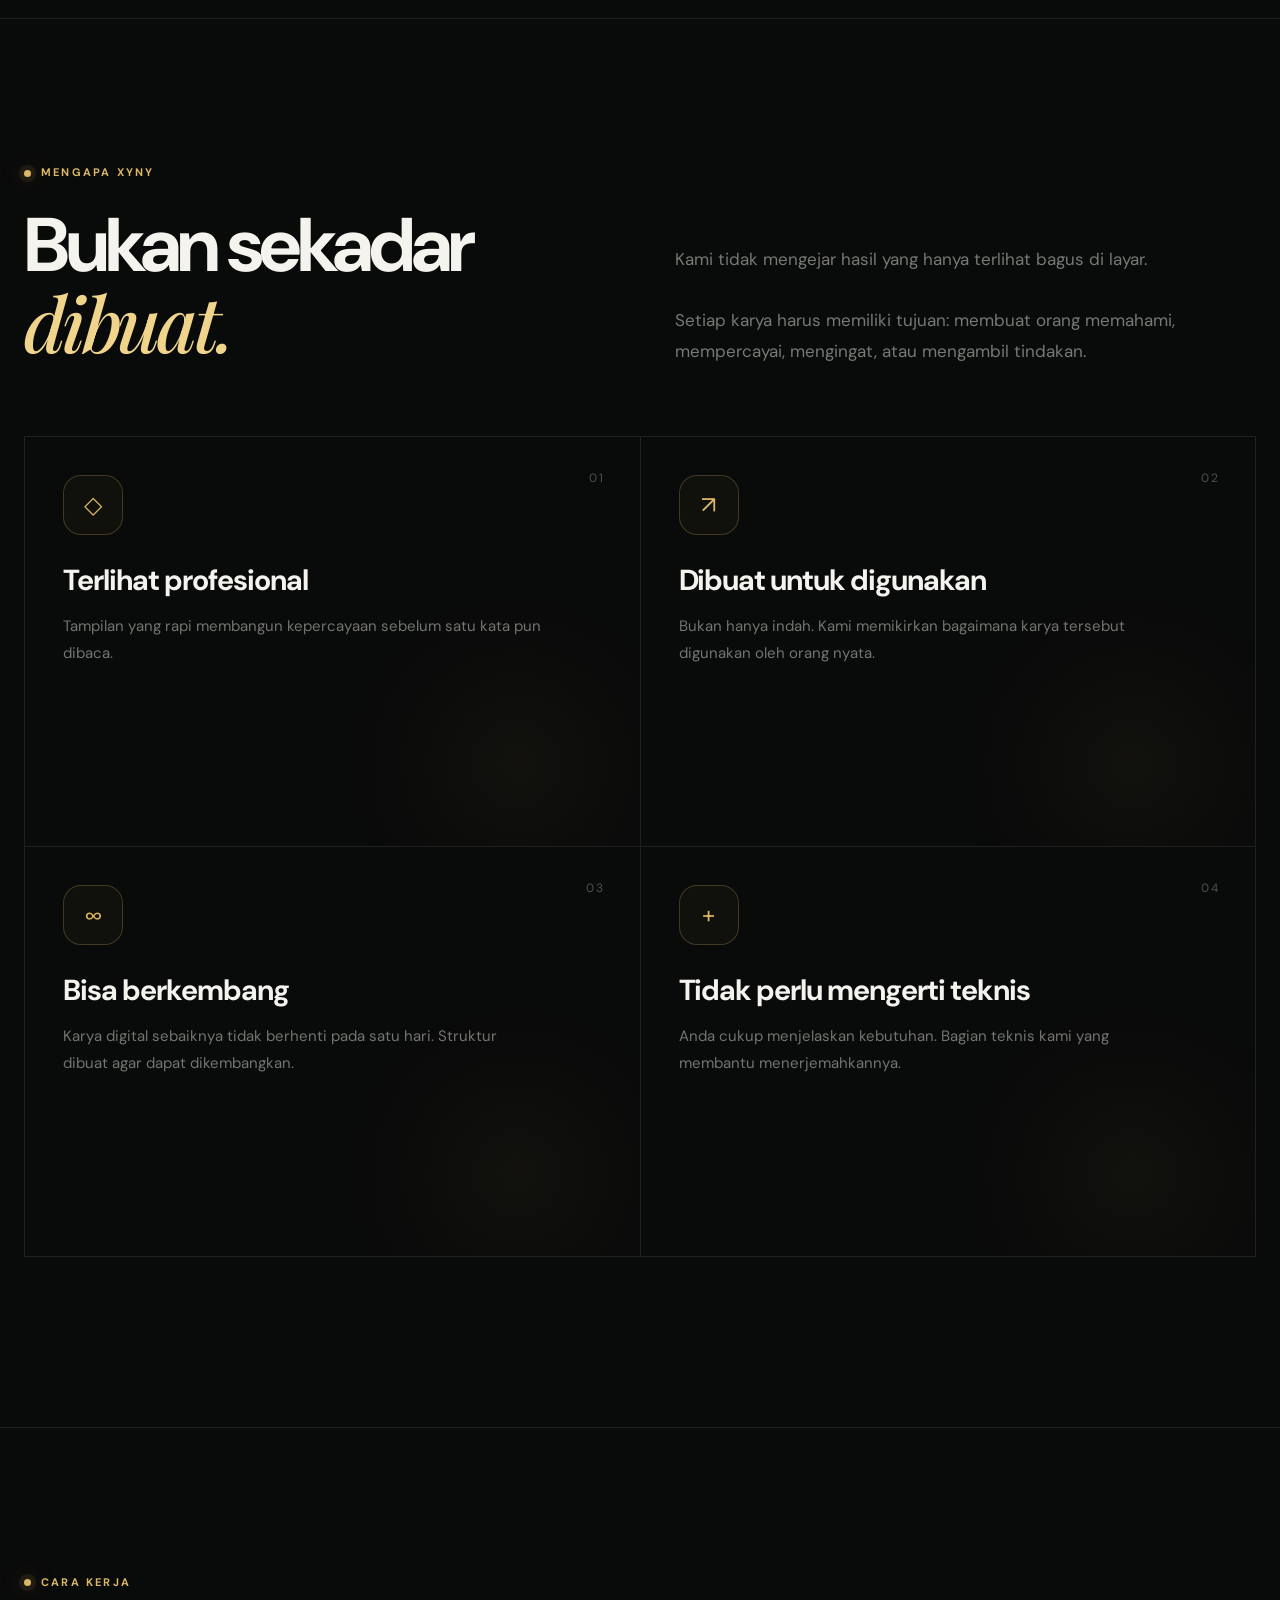
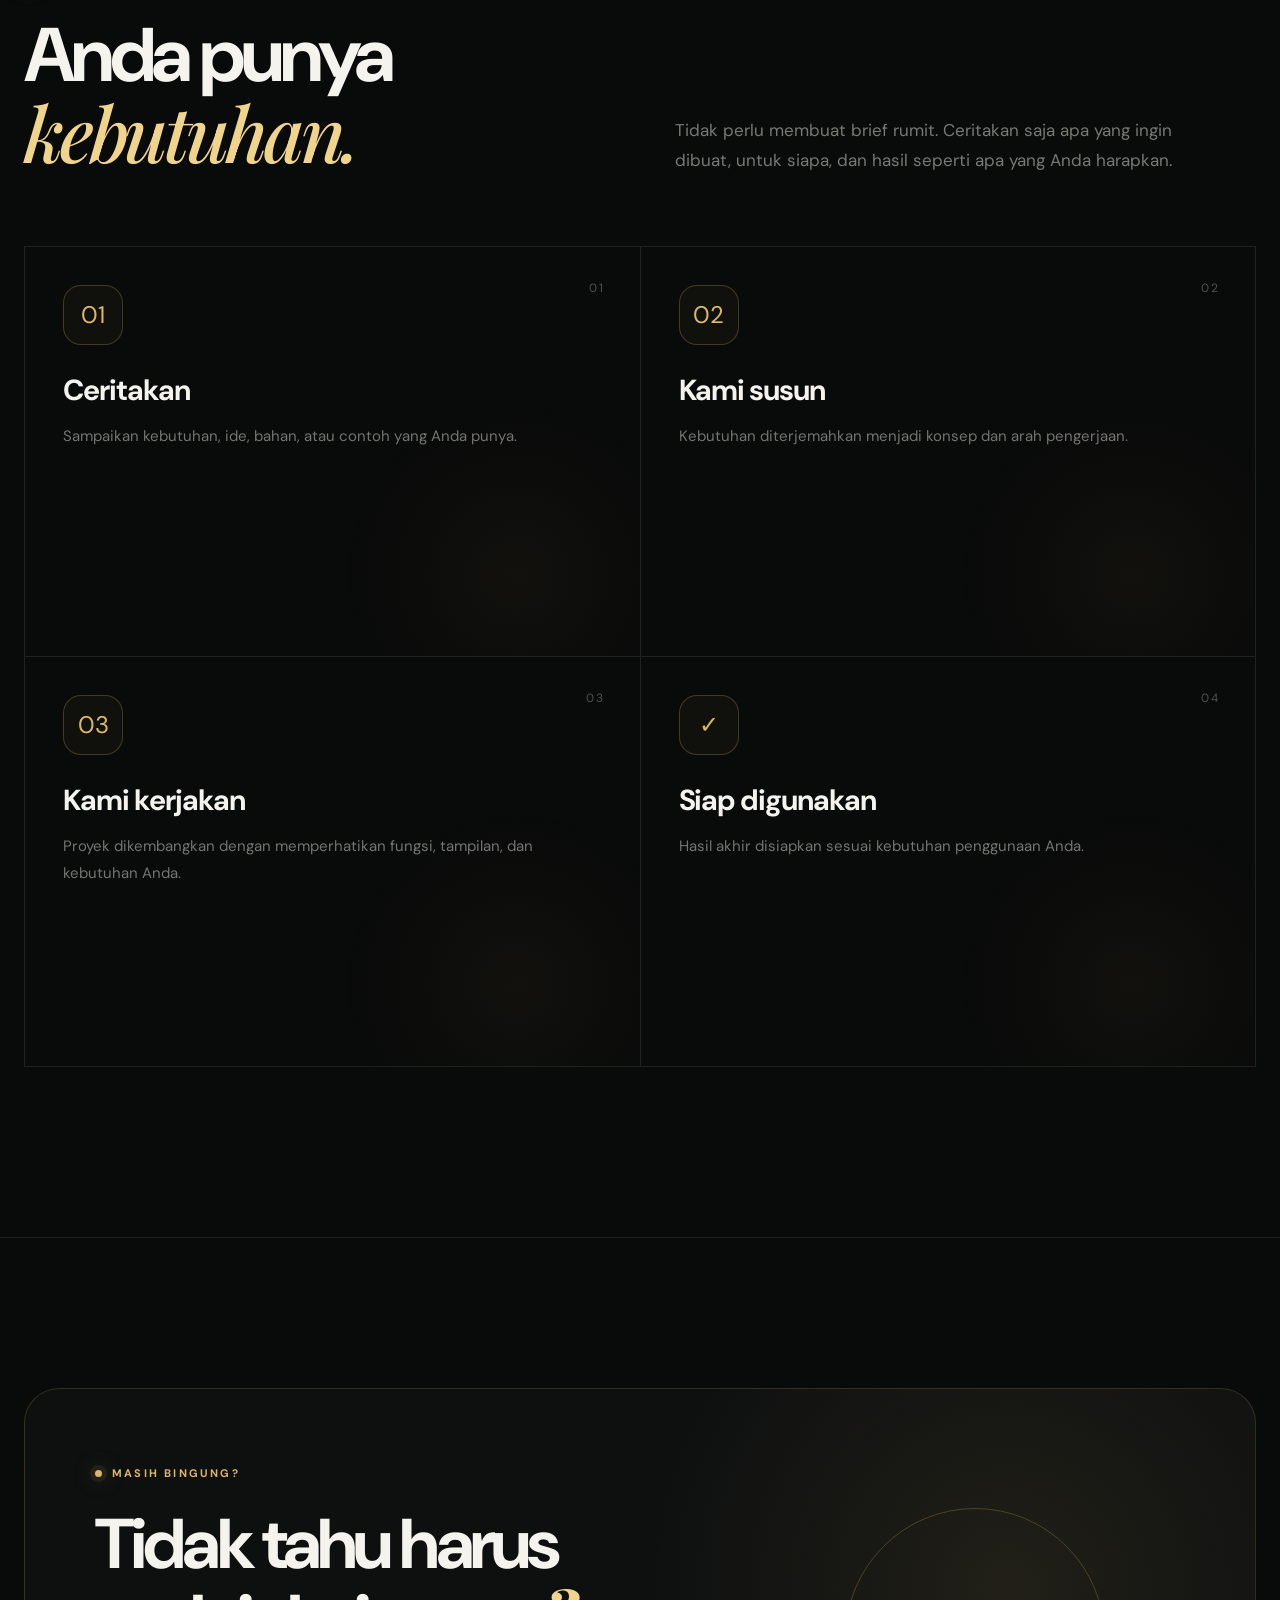
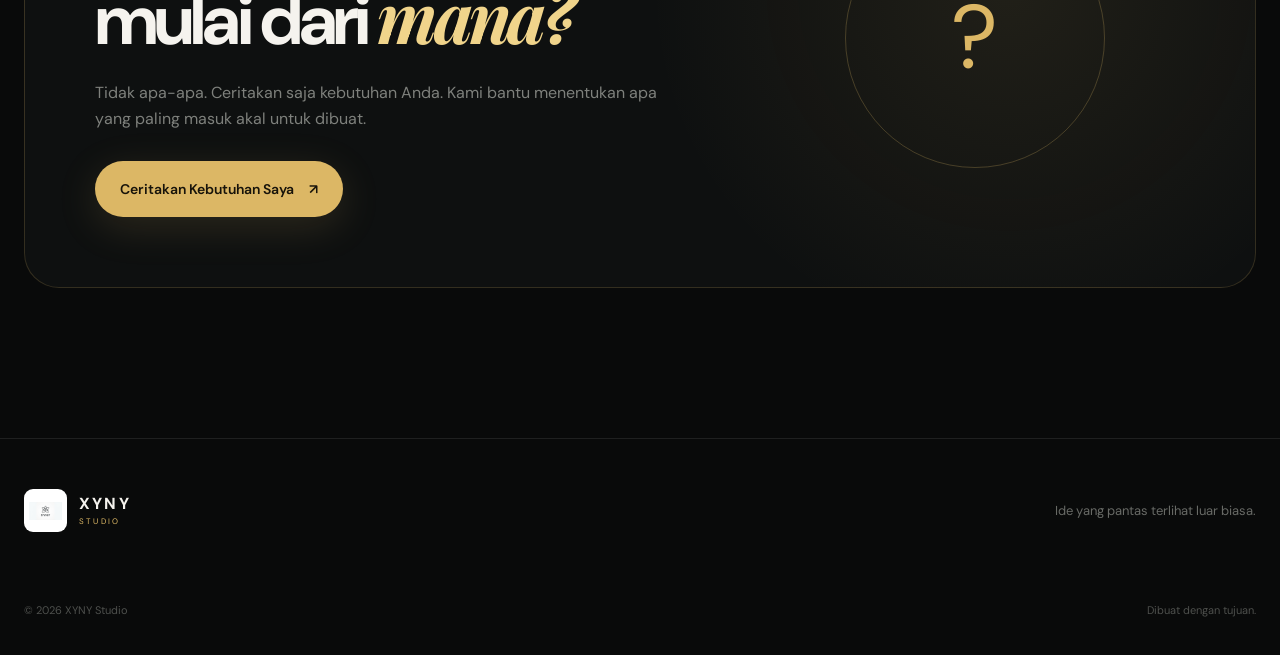
==== commit 33293fcc: "Update index.html" ====
--- a/index.html
+++ b/index.html
@@ -1,4087 +1,2391 @@
 <!DOCTYPE html>
 <html lang="id">
 <head>
-    <meta charset="UTF-8">
-
-    <meta
-        name="viewport"
-        content="width=device-width, initial-scale=1.0, viewport-fit=cover"
-    >
-
-    <meta
-        name="description"
-        content="XYNY Studio — membantu mengubah ide, kebutuhan, dan cerita menjadi karya digital yang profesional, menarik, dan siap digunakan."
-    >
-
-    <meta name="theme-color" content="#090909">
-
-    <title>XYNY Studio — Ide yang baik pantas terlihat luar biasa.</title>
-
-    <!-- =====================================================
-         FONT
-    ====================================================== -->
-
-    <link rel="preconnect" href="https://fonts.googleapis.com">
-    <link rel="preconnect" href="https://fonts.gstatic.com" crossorigin>
-
-    <link
-        href="https://fonts.googleapis.com/css2?family=DM+Sans:wght@400;500;600;700&family=Playfair+Display:ital,wght@500;600;700&display=swap"
-        rel="stylesheet"
-    >
-
-
-    <!-- =====================================================
-         SEMUA CSS ADA DI SINI
-    ====================================================== -->
-
-    <style>
-
-        /* =================================================
-           VARIABEL
-        ================================================= */
-
-        :root {
-            --bg: #080909;
-            --bg-soft: #0e1010;
-            --card: #111313;
-            --card-hover: #171918;
-
-            --white: #f4f2ed;
-            --text: #e7e5df;
-            --muted: #929490;
-            --muted-dark: #666965;
-
-            --gold: #e7c36d;
-            --gold-light: #f2d58b;
-
-            --green: #b5d974;
-
-            --line: rgba(255,255,255,.09);
-            --line-strong: rgba(255,255,255,.16);
-
-            --max: 1320px;
-
-            --sans: "DM Sans", sans-serif;
-            --serif: "Playfair Display", Georgia, serif;
-
-            --ease: cubic-bezier(.2,.8,.2,1);
-        }
-
-
-        /* =================================================
-           RESET
-        ================================================= */
-
-        *,
-        *::before,
-        *::after {
-            box-sizing: border-box;
-            margin: 0;
-            padding: 0;
-        }
-
-
-        html {
-            scroll-behavior: smooth;
-        }
-
-
-        body {
-            min-height: 100vh;
-
-            background:
-                radial-gradient(
-                    circle at 80% 0%,
-                    rgba(231,195,109,.07),
-                    transparent 30%
-                ),
-                radial-gradient(
-                    circle at 0% 60%,
-                    rgba(80,100,80,.05),
-                    transparent 25%
-                ),
-                var(--bg);
-
-            color: var(--text);
-
-            font-family: var(--sans);
-
-            overflow-x: hidden;
-
-            line-height: 1.6;
-
-            -webkit-font-smoothing: antialiased;
-            text-rendering: optimizeLegibility;
-        }
-
-
-        body.menu-open {
-            overflow: hidden;
-        }
-
-
-        a {
-            color: inherit;
-            text-decoration: none;
-        }
-
-
-        button {
-            font: inherit;
-        }
-
-
-        ::selection {
-            color: #111;
-            background: var(--gold);
-        }
-
-
-        /* =================================================
-           LATAR
-        ================================================= */
-
-        .noise {
-            position: fixed;
-
-            inset: 0;
-
-            pointer-events: none;
-
-            z-index: 100;
-
-            opacity: .035;
-
-            background-image:
-                url("data:image/svg+xml,%3Csvg viewBox='0 0 180 180' xmlns='http://www.w3.org/2000/svg'%3E%3Cfilter id='n'%3E%3CfeTurbulence type='fractalNoise' baseFrequency='.85' numOctaves='4' stitchTiles='stitch'/%3E%3C/filter%3E%3Crect width='100%25' height='100%25' filter='url(%23n)' opacity='.65'/%3E%3C/svg%3E");
-        }
-
-
-        .cursor-glow {
-            position: fixed;
-
-            width: 280px;
-            height: 280px;
-
-            border-radius: 50%;
-
-            pointer-events: none;
-
-            background:
-                radial-gradient(
-                    circle,
-                    rgba(231,195,109,.07),
-                    transparent 68%
-                );
-
-            transform:
-                translate(-50%, -50%);
-
-            z-index: -1;
-
-            opacity: 0;
-
-            transition: opacity .3s ease;
-        }
-
-
-        .progress {
-            position: fixed;
-
-            top: 0;
-            left: 0;
-
-            width: 0;
-            height: 2px;
-
-            z-index: 1000;
-
-            background:
-                linear-gradient(
-                    90deg,
-                    var(--gold),
-                    var(--gold-light)
-                );
-        }
-
-
-        /* =================================================
-           NAVIGASI
-        ================================================= */
-
-        .navbar {
-            position: fixed;
-
-            top: 16px;
-            left: 50%;
-
-            transform:
-                translateX(-50%);
-
-            width:
-                min(
-                    calc(100% - 28px),
-                    1380px
-                );
-
-            height: 72px;
-
-            padding:
-                0 12px
-                0 17px;
-
-            display: flex;
-
-            align-items: center;
-
-            gap: 20px;
-
-            z-index: 900;
-
-            background:
-                rgba(8,9,9,.76);
-
-            border:
-                1px solid var(--line);
-
-            border-radius: 999px;
-
-            backdrop-filter:
-                blur(22px);
-
-            -webkit-backdrop-filter:
-                blur(22px);
-
-            box-shadow:
-                0 18px 60px rgba(0,0,0,.28);
-        }
-
-
-        .brand {
-            display: flex;
-
-            align-items: center;
-
-            gap: 11px;
-
-            flex-shrink: 0;
-        }
-
-
-        .brand-mark {
-            width: 42px;
-            height: 42px;
-
-            display: grid;
-
-            place-items: center;
-
-            overflow: hidden;
-
-            border-radius: 7px;
-
-            background: #f4f3ef;
-        }
-
-
-        /*
-           Logo aman baik bila kamu punya logo
-           berwarna gelap/transparan maupun logo terang.
-        */
-
-        .brand-mark img {
-            width: 100%;
-            height: 100%;
-
-            object-fit: contain;
-
-            display: block;
-        }
-
-
-        .brand-text {
-            display: flex;
-
-            flex-direction: column;
-
-            line-height: 1;
-        }
-
-
-        .brand-text strong {
-            font-size: 15px;
-
-            letter-spacing: .15em;
-        }
-
-
-        .brand-text small {
-            margin-top: 6px;
-
-            color: var(--gold);
-
-            font-size: 7px;
-
-            letter-spacing: .34em;
-        }
-
-
-        .nav-links {
-            display: flex;
-
-            align-items: center;
-
-            justify-content: center;
-
-            gap: 26px;
-
-            margin: auto;
-        }
-
-
-        .nav-links a {
-            position: relative;
-
-            padding: 25px 0;
-
-            color: #929491;
-
-            font-size: 13px;
-
-            transition:
-                color .3s ease;
-        }
-
-
-        .nav-links a:hover,
-        .nav-links a.active {
-            color: var(--white);
-        }
-
-
-        .nav-links a.active::after {
-            content: "";
-
-            position: absolute;
-
-            left: 0;
-            right: 0;
-
-            bottom: 15px;
-
-            height: 1px;
-
-            background:
-                var(--gold);
-        }
-
-
-        .nav-cta {
-            display: flex;
-
-            align-items: center;
-
-            gap: 9px;
-
-            padding: 12px 16px;
-
-            border:
-                1px solid
-                rgba(231,195,109,.4);
-
-            border-radius: 999px;
-
-            color: var(--gold-light);
-
-            font-size: 12px;
-
-            white-space: nowrap;
-
-            transition:
-                background .35s ease,
-                color .35s ease,
-                transform .35s var(--ease);
-        }
-
-
-        .nav-cta:hover {
-            background: var(--gold);
-
-            color: #111;
-
-            transform:
-                translateY(-2px);
-        }
-
-
-        .menu-toggle {
-            display: none;
-
-            width: 42px;
-            height: 42px;
-
-            border: 0;
-
-            background: transparent;
-
-            cursor: pointer;
-        }
-
-
-        .menu-toggle i {
-            display: block;
-
-            width: 20px;
-            height: 1px;
-
-            margin: 5px auto;
-
-            background: white;
-        }
-
-
-        /* =================================================
-           HERO
-        ================================================= */
-
-        .hero {
-            position: relative;
-
-            min-height: 100svh;
-
-            width:
-                min(
-                    var(--max),
-                    calc(100% - 48px)
-                );
-
-            margin: auto;
-
-            padding:
-                150px 0
-                90px;
-
-            display: grid;
-
-            grid-template-columns:
-                minmax(0,1.04fr)
-                minmax(360px,.96fr);
-
-            align-items: center;
-
-            gap: 40px;
-        }
-
-
-        .hero-grid {
-            position: absolute;
-
-            inset:
-                0 -30vw;
-
-            pointer-events: none;
-
-            z-index: -3;
-
-            opacity: .28;
-
-            background-image:
-                linear-gradient(
-                    rgba(255,255,255,.035) 1px,
-                    transparent 1px
-                ),
-                linear-gradient(
-                    90deg,
-                    rgba(255,255,255,.035) 1px,
-                    transparent 1px
-                );
-
-            background-size:
-                78px 78px;
-
-            mask-image:
-                linear-gradient(
-                    to bottom,
-                    transparent,
-                    black 20%,
-                    black 70%,
-                    transparent
-                );
-        }
-
-
-        .hero-grid::before {
-            content: "";
-
-            position: absolute;
-
-            width: 650px;
-            height: 650px;
-
-            top: 10%;
-            left: -10%;
-
-            border-radius: 50%;
-
-            background:
-                radial-gradient(
-                    circle,
-                    rgba(231,195,109,.08),
-                    transparent 65%
-                );
-
-            filter:
-                blur(30px);
-        }
-
-
-        .hero-copy {
-            position: relative;
-
-            z-index: 2;
-        }
-
-
-        .availability {
-            display: inline-flex;
-
-            align-items: center;
-
-            gap: 9px;
-
-            padding:
-                9px 14px;
-
-            border:
-                1px solid
-                rgba(231,195,109,.28);
-
-            border-radius: 999px;
-
-            color:
-                #c8ae72;
-
-            font-size: 10px;
-
-            letter-spacing: .18em;
-
-            background:
-                rgba(231,195,109,.025);
-        }
-
-
-        .availability > span {
-            width: 7px;
-            height: 7px;
-
-            border-radius: 50%;
-
-            background:
-                var(--green);
-
-            box-shadow:
-                0 0 15px
-                rgba(181,217,116,.7);
-        }
-
-
-        .hero-kicker {
-            margin-top: 25px;
-
-            color: #686a68;
-
-            font-size: 10px;
-
-            letter-spacing: .27em;
-        }
-
-
-        .hero h1 {
-            max-width: 850px;
-
-            margin-top: 14px;
-
-            font-size:
-                clamp(
-                    52px,
-                    6.2vw,
-                    94px
-                );
-
-            font-weight: 500;
-
-            line-height: .96;
-
-            letter-spacing: -.058em;
-        }
-
-
-        .hero h1 em {
-            display: block;
-
-            margin-top: 3px;
-
-            font-family:
-                var(--serif);
-
-            color:
-                var(--gold-light);
-
-            font-weight: 600;
-
-            letter-spacing: -.055em;
-        }
-
-
-        .hero-description {
-            max-width: 670px;
-
-            margin-top: 30px;
-
-            color: #999b98;
-
-            font-size: 17px;
-
-            line-height: 1.8;
-        }
-
-
-        .hero-description strong {
-            color: #e7e4de;
-
-            font-weight: 600;
-        }
-
-
-        .hero-actions {
-            display: flex;
-
-            gap: 12px;
-
-            margin-top: 35px;
-        }
-
-
-        .btn {
-            display: inline-flex;
-
-            align-items: center;
-
-            justify-content: center;
-
-            gap: 14px;
-
-            min-height: 55px;
-
-            padding:
-                0 22px;
-
-            border-radius: 999px;
-
-            font-size: 13px;
-
-            font-weight: 600;
-
-            transition:
-                transform .35s var(--ease),
-                box-shadow .35s ease,
-                background .35s ease,
-                border-color .35s ease;
-        }
-
-
-        .btn:hover {
-            transform:
-                translateY(-3px);
-        }
-
-
-        .btn-primary {
-            background:
-                var(--gold);
-
-            color: #111;
-
-            box-shadow:
-                0 15px 45px
-                rgba(231,195,109,.13);
-        }
-
-
-        .btn-primary:hover {
-            box-shadow:
-                0 20px 65px
-                rgba(231,195,109,.22);
-        }
-
-
-        .btn-primary span {
-            font-size: 18px;
-        }
-
-
-        .btn-secondary {
-            border:
-                1px solid
-                var(--line-strong);
-
-            color: #b7b8b5;
-        }
-
-
-        .btn-secondary:hover {
-            border-color:
-                rgba(231,195,109,.4);
-
-            color: white;
-        }
-
-
-        .hero-steps {
-            display: flex;
-
-            align-items: center;
-
-            gap: 18px;
-
-            margin-top: 55px;
-        }
-
-
-        .hero-steps div {
-            display: flex;
-
-            flex-direction: column;
-
-            gap: 4px;
-        }
-
-
-        .hero-steps b {
-            font-size: 16px;
-
-            font-weight: 500;
-        }
-
-
-        .hero-steps span {
-            color: #696b68;
-
-            font-size: 8px;
-
-            letter-spacing: .15em;
-        }
-
-
-        .hero-steps i {
-            width: 1px;
-            height: 29px;
-
-            background:
-                var(--line-strong);
-        }
-
-
-        /* =================================================
-           VISUAL HERO
-        ================================================= */
-
-        .hero-visual {
-            position: relative;
-
-            height: 620px;
-
-            display: grid;
-
-            place-items: center;
-        }
-
-
-        .showcase-card {
-            position: relative;
-
-            width:
-                min(
-                    410px,
-                    72%
-                );
-
-            height: 520px;
-
-            overflow: hidden;
-
-            border:
-                1px solid
-                rgba(255,255,255,.14);
-
-            border-radius: 31px;
-
-            background:
-                radial-gradient(
-                    circle at center,
-                    rgba(231,195,109,.07),
-                    transparent 36%
-                ),
-                linear-gradient(
-                    145deg,
-                    rgba(255,255,255,.08),
-                    rgba(255,255,255,.025)
-                );
-
-            box-shadow:
-                0 45px 110px
-                rgba(0,0,0,.5);
-
-            backdrop-filter:
-                blur(15px);
-
-            z-index: 2;
-
-            transition:
-                transform .7s var(--ease);
-        }
-
-
-        .showcase-card::after {
-            content: "";
-
-            position: absolute;
-
-            width: 270px;
-            height: 270px;
-
-            left: 50%;
-            top: 45%;
-
-            transform:
-                translate(-50%,-50%);
-
-            border-radius: 50%;
-
-            background:
-                rgba(231,195,109,.07);
-
-            filter:
-                blur(48px);
-        }
-
-
-        .showcase-top,
-        .showcase-bottom {
-            position: absolute;
-
-            left: 27px;
-            right: 27px;
-
-            display: flex;
-
-            justify-content:
-                space-between;
-
-            color: #686a68;
-
-            font-size: 9px;
-
-            letter-spacing: .17em;
-
-            z-index: 3;
-        }
-
-
-        .showcase-top {
-            top: 27px;
-        }
-
-
-        .showcase-bottom {
-            bottom: 27px;
-        }
-
-
-        .live {
-            color: #9bb870;
-        }
-
-
-        .live i {
-            display: inline-block;
-
-            width: 6px;
-            height: 6px;
-
-            margin-right: 7px;
-
-            border-radius: 50%;
-
-            background:
-                var(--green);
-        }
-
-
-        .logo-stage {
-            position: absolute;
-
-            inset:
-                80px
-                25px;
-
-            display: grid;
-
-            place-items: center;
-
-            z-index: 2;
-        }
-
-
-        .logo-halo {
-            position: absolute;
-
-            width: 250px;
-            height: 250px;
-
-            border-radius: 50%;
-
-            border:
-                1px solid
-                rgba(231,195,109,.12);
-
-            box-shadow:
-                0 0 100px
-                rgba(231,195,109,.06);
-
-            animation:
-                halo 5s ease-in-out infinite;
-        }
-
-
-        .logo-stage img {
-            position: relative;
-
-            width: 62%;
-
-            max-width: 230px;
-            max-height: 260px;
-
-            object-fit: contain;
-
-            z-index: 2;
-        }
-
-
-        .orbit {
-            position: absolute;
-
-            border-radius: 50%;
-
-            border:
-                1px solid
-                rgba(231,195,109,.11);
-        }
-
-
-        .orbit-1 {
-            width: 510px;
-            height: 510px;
-
-            animation:
-                spin 24s linear infinite;
-        }
-
-
-        .orbit-2 {
-            width: 650px;
-            height: 650px;
-
-            border-color:
-                rgba(255,255,255,.045);
-
-            animation:
-                reverse-spin
-                32s linear infinite;
-        }
-
-
-        .orbit-3 {
-            width: 390px;
-            height: 390px;
-
-            border-color:
-                rgba(231,195,109,.07);
-
-            animation:
-                spin
-                18s linear infinite;
-        }
-
-
-        .floating-note {
-            position: absolute;
-
-            z-index: 4;
-
-            display: flex;
-
-            align-items: center;
-
-            gap: 11px;
-
-            padding:
-                13px
-                15px;
-
-            border:
-                1px solid
-                var(--line-strong);
-
-            border-radius: 15px;
-
-            background:
-                rgba(17,18,18,.88);
-
-            backdrop-filter:
-                blur(18px);
-
-            box-shadow:
-                0 22px 60px
-                rgba(0,0,0,.35);
-
-            animation:
-                float 5s ease-in-out infinite;
-        }
-
-
-        .floating-note > div {
-            display: flex;
-
-            flex-direction: column;
-        }
-
-
-        .floating-note b {
-            font-size: 11px;
-        }
-
-
-        .floating-note small {
-            margin-top: 2px;
-
-            color: #757874;
-
-            font-size: 8px;
-        }
-
-
-        .note-icon {
-            width: 38px;
-            height: 38px;
-
-            display: grid;
-
-            place-items: center;
-
-            border-radius: 11px;
-
-            background:
-                rgba(231,195,109,.12);
-
-            color: var(--gold);
-        }
-
-
-        .note-left {
-            top: 28%;
-            left: -3%;
-        }
-
-
-        .note-right {
-            bottom: 21%;
-            right: -2%;
-
-            animation-delay:
-                -2s;
-        }
-
-
-        .number {
-            font-family:
-                var(--serif);
-
-            font-size: 27px;
-
-            color:
-                var(--gold);
-        }
-
-
-        .scroll-cue {
-            position: absolute;
-
-            bottom: 26px;
-
-            left: 0;
-
-            display: flex;
-
-            align-items: center;
-
-            gap: 10px;
-
-            color: #5f615e;
-
-            font-size: 8px;
-
-            letter-spacing: .18em;
-        }
-
-
-        .scroll-cue span {
-            width: 25px;
-
-            height: 1px;
-
-            background: #636663;
-        }
-
-
-        /* =================================================
-           TICKER
-        ================================================= */
-
-        .ticker {
-            width: 100%;
-
-            overflow: hidden;
-
-            border-top:
-                1px solid var(--line);
-
-            border-bottom:
-                1px solid var(--line);
-
-            background:
-                rgba(255,255,255,.012);
-        }
-
-
-        .ticker-track {
-            width: max-content;
-
-            display: flex;
-
-            align-items: center;
-
-            gap: 30px;
-
-            padding:
-                17px 0;
-
-            animation:
-                ticker 30s
-                linear infinite;
-        }
-
-
-        .ticker-track span {
-            color: #7d7f7c;
-
-            font-size: 9px;
-
-            letter-spacing: .22em;
-        }
-
-
-        .ticker-track b {
-            color:
-                var(--gold);
-
-            font-weight: 400;
-        }
-
-
-        /* =================================================
-           SECTION
-        ================================================= */
-
-        .section {
-            width:
-                min(
-                    var(--max),
-                    calc(100% - 48px)
-                );
-
-            margin: auto;
-
-            padding:
-                145px 0;
-        }
-
-
-        .section-head {
-            display: grid;
-
-            grid-template-columns:
-                1fr
-                .64fr;
-
-            align-items: end;
-
-            gap: 60px;
-
-            margin-bottom: 65px;
-        }
-
-
-        .eyebrow {
-            font-size: 10px;
-
-            color: #858782;
-
-            letter-spacing: .22em;
-        }
-
-
-        .section-head h2 {
-            margin-top: 18px;
-
-            font-size:
-                clamp(
-                    43px,
-                    5.2vw,
-                    72px
-                );
-
-            font-weight: 500;
-
-            line-height: .98;
-
-            letter-spacing: -.05em;
-        }
-
-
-        .section-head h2 em {
-            display: block;
-
-            color:
-                var(--gold);
-
-            font-family:
-                var(--serif);
-
-            font-weight: 600;
-        }
-
-
-        .section-head > p {
-            max-width: 490px;
-
-            color: #828580;
-
-            font-size: 14px;
-
-            line-height: 1.85;
-        }
-
-
-        /* =================================================
-           SERVICE
-        ================================================= */
-
-        .service-grid {
-            display: grid;
-
-            grid-template-columns:
-                repeat(2,1fr);
-
-            gap: 1px;
-
-            border:
-                1px solid
-                var(--line);
-
-            background:
-                var(--line);
-        }
-
-
-        .service-card {
-            position: relative;
-
-            min-height: 300px;
-
-            padding:
-                35px;
-
-            display: flex;
-
-            flex-direction: column;
-
-            overflow: hidden;
-
-            background:
-                var(--bg);
-
-            transition:
-                background .4s ease,
-                transform .4s var(--ease),
-                border-color .4s;
-        }
-
-
-        .service-card::before {
-            content: "";
-
-            position: absolute;
-
-            width: 260px;
-            height: 260px;
-
-            right: -130px;
-            bottom: -150px;
-
-            border-radius: 50%;
-
-            background:
-                radial-gradient(
-                    circle,
-                    rgba(231,195,109,.12),
-                    transparent 70%
-                );
-
-            transition:
-                transform .6s var(--ease);
-        }
-
-
-        .service-card:hover {
-            background:
-                var(--card);
-
-            transform:
-                translateY(-6px);
-
-            z-index: 2;
-        }
-
-
-        .service-card:hover::before {
-            transform:
-                scale(1.6);
-        }
-
-
-        .service-featured {
-            grid-column:
-                span 2;
-
-            min-height: 335px;
-
-            background:
-                linear-gradient(
-                    135deg,
-                    rgba(231,195,109,.08),
-                    rgba(255,255,255,.015)
-                );
-        }
-
-
-        .service-no {
-            position: absolute;
-
-            top: 25px;
-            right: 27px;
-
-            color: #555754;
-
-            font-size: 10px;
-
-            letter-spacing: .15em;
-        }
-
-
-        .service-symbol {
-            position: relative;
-
-            margin-top: 45px;
-            margin-bottom: auto;
-
-            color:
-                var(--gold);
-
-            font-size: 31px;
-
-            z-index: 2;
-        }
-
-
-        .service-content {
-            position: relative;
-
-            z-index: 2;
-
-            max-width: 570px;
-        }
-
-
-        .service-content h3 {
-            font-size: 23px;
-
-            font-weight: 500;
-
-            letter-spacing: -.025em;
-        }
-
-
-        .service-content p {
-            max-width: 600px;
-
-            margin-top: 10px;
-
-            color: #797b78;
-
-            font-size: 13px;
-
-            line-height: 1.75;
-        }
-
-
-        .service-arrow {
-            position: absolute;
-
-            top: 25px;
-            left: 30px;
-
-            color: #555;
-
-            font-size: 19px;
-
-            transition: .35s;
-
-            display: none;
-        }
-
-
-        .service-card:hover .service-arrow {
-            transform:
-                translate(4px,-4px);
-
-            color:
-                var(--gold);
-        }
-
-
-
-        /* =================================================
-           STATEMENT
-        ================================================= */
-
-        .statement {
-            text-align: center;
-        }
-
-
-        .statement-line {
-            width: 100%;
-
-            height: 1px;
-
-            margin-bottom: 40px;
-
-            background:
-                var(--line);
-        }
-
-
-        .statement h2 {
-            max-width: 1000px;
-
-            margin:
-                25px auto 0;
-
-            font-size:
-                clamp(
-                    43px,
-                    5.8vw,
-                    80px
-                );
-
-            font-weight: 500;
-
-            line-height: 1;
-
-            letter-spacing: -.055em;
-        }
-
-
-        .statement h2 em {
-            display: block;
-
-            color:
-                var(--gold);
-
-            font-family:
-                var(--serif);
-        }
-
-
-        .statement-text {
-            max-width: 690px;
-
-            margin:
-                30px auto 0;
-
-            color: #838681;
-
-            font-size: 16px;
-
-            line-height: 1.85;
-        }
-
-
-        .principles {
-            display: grid;
-
-            grid-template-columns:
-                repeat(3,1fr);
-
-            gap: 40px;
-
-            margin-top: 75px;
-        }
-
-
-        .principle {
-            text-align: left;
-
-            border-top:
-                1px solid
-                var(--line);
-
-            padding-top:
-                20px;
-        }
-
-
-        .principle > span {
-            color:
-                var(--gold);
-
-            font-size: 10px;
-        }
-
-
-        .principle h3 {
-            margin:
-                30px 0 9px;
-
-            font-size: 18px;
-
-            font-weight: 500;
-        }
-
-
-        .principle p {
-            color:
-                #737673;
-
-            font-size: 12px;
-
-            line-height: 1.7;
-        }
-
-
-
-        /* =================================================
-           PROSES
-        ================================================= */
-
-        .process-list {
-            border-top:
-                1px solid
-                var(--line);
-        }
-
-
-        .process-item {
-            display: grid;
-
-            grid-template-columns:
-                70px
-                1fr
-                30px;
-
-            align-items: center;
-
-            gap: 25px;
-
-            padding:
-                32px
-                0;
-
-            border-bottom:
-                1px solid
-                var(--line);
-
-            transition:
-                background .35s ease,
-                padding .4s var(--ease);
-        }
-
-
-        .process-item:hover {
-            padding-left: 16px;
-            padding-right: 16px;
-
-            background:
-                rgba(255,255,255,.018);
-        }
-
-
-        .process-item > span {
-            color:
-                var(--gold);
-
-            font-size: 11px;
-        }
-
-
-        .process-item h3 {
-            font-size: 21px;
-
-            font-weight: 500;
-        }
-
-
-        .process-item p {
-            margin-top: 5px;
-
-            color:
-                #777a76;
-
-            font-size: 13px;
-        }
-
-
-        .process-item > b {
-            color:
-                #575956;
-
-            font-size: 18px;
-
-            font-weight: 400;
-        }
-
-
-
-        /* =================================================
-           CTA
-        ================================================= */
-
-        .cta {
-            min-height: 650px;
-
-            display: grid;
-
-            place-items: center;
-
-            text-align: center;
-
-            position: relative;
-
-            overflow: hidden;
-
-            isolation: isolate;
-        }
-
-
-        .cta::before {
-            content: "";
-
-            position: absolute;
-
-            width: 700px;
-            height: 700px;
-
-            border-radius: 50%;
-
-            border:
-                1px solid
-                rgba(231,195,109,.08);
-
-            box-shadow:
-                0 0 150px
-                rgba(231,195,109,.04);
-
-            z-index: -1;
-        }
-
-
-        .cta::after {
-            content: "";
-
-            position: absolute;
-
-            width: 500px;
-            height: 500px;
-
-            border-radius: 50%;
-
-            background:
-                radial-gradient(
-                    circle,
-                    rgba(231,195,109,.08),
-                    transparent 68%
-                );
-
-            z-index: -2;
-        }
-
-
-        .cta-inner {
-            position: relative;
-
-            z-index: 3;
-
-            max-width: 900px;
-        }
-
-
-        .cta h2 {
-            margin-top: 20px;
-
-            font-size:
-                clamp(
-                    52px,
-                    7vw,
-                    92px
-                );
-
-            font-weight: 500;
-
-            line-height: .96;
-
-            letter-spacing: -.055em;
-        }
-
-
-        .cta h2 em {
-            display: block;
-
-            color:
-                var(--gold);
-
-            font-family:
-                var(--serif);
-        }
-
-
-        .cta-inner > p {
-            max-width: 550px;
-
-            margin:
-                28px auto 35px;
-
-            color:
-                #81847f;
-
-            font-size: 15px;
-        }
-
-
-        .cta-mark {
-            position: absolute;
-
-            bottom: -50px;
-
-            color:
-                rgba(255,255,255,.017);
-
-            font-size:
-                clamp(
-                    150px,
-                    25vw,
-                    360px
-                );
-
-            font-weight: 700;
-
-            letter-spacing: -.1em;
-
-            line-height: .7;
-        }
-
-
-
-        /* =================================================
-           FOOTER
-        ================================================= */
-
-        .footer {
-            width:
-                min(
-                    var(--max),
-                    calc(100% - 48px)
-                );
-
-            margin: auto;
-
-            border-top:
-                1px solid
-                var(--line);
-
-            padding:
-                38px
-                0
-                25px;
-        }
-
-
-        .footer-main {
-            display: flex;
-
-            align-items: center;
-
-            justify-content: space-between;
-
-            gap: 25px;
-        }
-
-
-        .footer-main > p {
-            color:
-                #676a67;
-
-            font-size: 12px;
-        }
-
-
-        .top-link {
-            color:
-                #858782;
-
-            font-size: 11px;
-        }
-
-
-        .footer-bottom {
-            display: flex;
-
-            justify-content:
-                space-between;
-
-            margin-top: 55px;
-
-            padding-top: 18px;
-
-            border-top:
-                1px solid
-                var(--line);
-
-            color:
-                #525551;
-
-            font-size: 9px;
-
-            letter-spacing: .08em;
-        }
-
-
-
-        /* =================================================
-           ANIMASI REVEAL
-        ================================================= */
-
-        .reveal {
-            opacity: 0;
-
-            transform:
-                translateY(25px);
-
-            transition:
-                opacity .85s var(--ease),
-                transform .85s var(--ease);
-        }
-
-
-        .reveal-right {
-            transform:
-                translateX(35px);
-        }
-
-
-        .reveal.visible {
-            opacity: 1;
-
-            transform:
-                none;
-        }
-
-
-        @keyframes float {
-
-            0%,100% {
-                transform:
-                    translateY(0);
-            }
-
-            50% {
-                transform:
-                    translateY(-11px);
-            }
-
-        }
-
-
-        @keyframes halo {
-
-            0%,100% {
-                transform: scale(.95);
-                opacity: .55;
-            }
-
-            50% {
-                transform: scale(1.07);
-                opacity: 1;
-            }
-
-        }
-
-
-        @keyframes spin {
-
-            to {
-                transform:
-                    rotate(360deg);
-            }
-
-        }
-
-
-        @keyframes reverse-spin {
-
-            to {
-                transform:
-                    rotate(-360deg);
-            }
-
-        }
-
-
-        @keyframes ticker {
-
-            to {
-                transform:
-                    translateX(-50%);
-            }
-
-        }
-
-
-
-        /* =================================================
-           TABLET
-        ================================================= */
-
-        @media (max-width: 1050px) {
-
-            .nav-links {
-                gap: 17px;
-            }
-
-
-            .nav-links a {
-                font-size: 12px;
-            }
-
-
-            .hero {
-                grid-template-columns: 1fr;
-
-                padding-top:
-                    145px;
-            }
-
-
-            .hero-copy {
-                max-width: 850px;
-            }
-
-
-            .hero-visual {
-                margin-top: -10px;
-
-                height: 620px;
-            }
-
-
-            .service-grid {
-                grid-template-columns:
-                    repeat(2,1fr);
-            }
-
-
-            .service-featured {
-                grid-column:
-                    span 2;
-            }
-
-        }
-
-
-
-        /* =================================================
-           PONSEL
-        ================================================= */
-
-        @media (max-width: 760px) {
-
-            .navbar {
-                top: 9px;
-
-                width:
-                    calc(100% - 20px);
-
-                height: 64px;
-
-                padding:
-                    0 9px
-                    0 11px;
-            }
-
-
-            .brand-mark {
-                width: 38px;
-                height: 38px;
-            }
-
-
-            .brand-text strong {
-                font-size: 13px;
-            }
-
-
-            .brand-text small {
-                font-size: 6px;
-            }
-
-
-            .nav-links {
-
-                position: absolute;
-
-                left: 0;
-                right: 0;
-
-                top: 72px;
-
-                padding: 18px;
-
-                display: flex;
-
-                flex-direction: column;
-
-                gap: 0;
-
-                background:
-                    rgba(10,11,11,.97);
-
-                border:
-                    1px solid
-                    var(--line);
-
-                border-radius: 20px;
-
-                opacity: 0;
-
-                visibility: hidden;
-
-                transform:
-                    translateY(-8px);
-
-                transition:
-                    opacity .3s,
-                    visibility .3s,
-                    transform .3s;
-
-                backdrop-filter:
-                    blur(22px);
-            }
-
-
-            .nav-links.open {
-
-                opacity: 1;
-
-                visibility: visible;
-
-                transform:
-                    none;
-            }
-
-
-            .nav-links a {
-
-                padding:
-                    14px 8px;
-
-                border-bottom:
-                    1px solid
-                    var(--line);
-
-                font-size: 14px;
-            }
-
-
-            .nav-links a:last-child {
-                border-bottom: 0;
-            }
-
-
-            .nav-links a.active::after {
-                display: none;
-            }
-
-
-            .nav-cta {
-                display: none;
-            }
-
-
-            .menu-toggle {
-                display: block;
-            }
-
-
-            .hero {
-
-                min-height: auto;
-
-                width:
-                    calc(100% - 32px);
-
-                display: block;
-
-                padding:
-                    125px
-                    0
-                    75px;
-            }
-
-
-            .hero-kicker {
-                font-size: 9px;
-            }
-
-
-            .hero h1 {
-
-                font-size:
-                    clamp(
-                        48px,
-                        14vw,
-                        70px
-                    );
-            }
-
-
-            .hero-description {
-
-                font-size: 15px;
-
-                line-height: 1.75;
-            }
-
-
-            .hero-actions {
-
-                flex-direction: column;
-
-                max-width: 320px;
-            }
-
-
-            .btn {
-
-                width: 100%;
-            }
-
-
-            .hero-steps {
-
-                margin-top: 45px;
-
-                gap: 14px;
-            }
-
-
-            .hero-visual {
-
-                height: 470px;
-
-                margin-top: 50px;
-            }
-
-
-            .showcase-card {
-
-                width: 275px;
-
-                height: 390px;
-
-                border-radius: 24px;
-            }
-
-
-            .showcase-top,
-            .showcase-bottom {
-
-                left: 20px;
-
-                right: 20px;
-
-                font-size: 7px;
-            }
-
-
-            .showcase-top {
-                top: 20px;
-            }
-
-
-            .showcase-bottom {
-                bottom: 20px;
-            }
-
-
-            .logo-stage {
-                inset: 70px 20px;
-            }
-
-
-            .logo-stage img {
-                max-width: 155px;
-                max-height: 190px;
-            }
-
-
-            .logo-halo {
-                width: 190px;
-                height: 190px;
-            }
-
-
-            .orbit-1 {
-                width: 350px;
-                height: 350px;
-            }
-
-
-            .orbit-2 {
-                width: 440px;
-                height: 440px;
-            }
-
-
-            .orbit-3 {
-                width: 275px;
-                height: 275px;
-            }
-
-
-            .floating-note {
-                padding:
-                    10px
-                    11px;
-            }
-
-
-            .floating-note small {
-                font-size: 7px;
-            }
-
-
-            .note-left {
-                left: -4%;
-                top: 24%;
-            }
-
-
-            .note-right {
-                right: -4%;
-                bottom: 13%;
-            }
-
-
-            .note-icon {
-                width: 32px;
-                height: 32px;
-            }
-
-
-            .scroll-cue {
-                display: none;
-            }
-
-
-            .section {
-
-                width:
-                    calc(100% - 32px);
-
-                padding:
-                    92px
-                    0;
-            }
-
-
-            .section-head {
-
-                grid-template-columns: 1fr;
-
-                gap: 23px;
-
-                margin-bottom: 45px;
-            }
-
-
-            .section-head h2 {
-                font-size:
-                    46px;
-            }
-
-
-            .service-grid {
-                grid-template-columns: 1fr;
-
-                gap: 1px;
-            }
-
-
-            .service-featured {
-                grid-column: auto;
-            }
-
-
-            .service-card,
-            .service-featured {
-
-                min-height:
-                    270px;
-
-                padding:
-                    30px
-                    25px;
-            }
-
-
-            .service-symbol {
-
-                margin-top:
-                    20px;
-
-                margin-bottom:
-                    18px;
-            }
-
-
-            .statement {
-
-                padding:
-                    110px
-                    0;
-            }
-
-
-            .statement h2 {
-
-                font-size:
-                    47px;
-            }
-
-
-            .statement-text {
-
-                font-size:
-                    15px;
-            }
-
-
-            .principles {
-
-                grid-template-columns:
-                    1fr;
-
-                gap:
-                    28px;
-
-                margin-top:
-                    55px;
-            }
-
-
-            .process-item {
-
-                grid-template-columns:
-                    38px
-                    1fr
-                    20px;
-
-                gap:
-                    14px;
-
-                padding:
-                    25px
-                    0;
-            }
-
-
-            .process-item h3 {
-                font-size: 18px;
-            }
-
-
-            .process-item p {
-                font-size: 12px;
-            }
-
-
-            .cta {
-
-                min-height:
-                    550px;
-
-                width:
-                    calc(100% - 20px);
-            }
-
-
-            .cta h2 {
-
-                font-size:
-                    53px;
-            }
-
-
-            .footer {
-
-                width:
-                    calc(100% - 32px);
-
-                padding-top:
-                    30px;
-            }
-
-
-            .footer-main {
-
-                flex-direction:
-                    column;
-
-                align-items:
-                    flex-start;
-            }
-
-
-            .footer-bottom {
-
-                flex-direction:
-                    column;
-
-                gap: 8px;
-
-                margin-top:
-                    40px;
-            }
-
-        }
-
-
-
-        /* =================================================
-           LAYAR SANGAT KECIL
-        ================================================= */
-
-        @media (max-width: 390px) {
-
-            .hero h1 {
-                font-size:
-                    45px;
-            }
-
-
-            .hero-proof {
-                gap: 10px;
-            }
-
-
-            .hero-steps {
-                transform:
-                    scale(.92);
-
-                transform-origin:
-                    left center;
-            }
-
-
-            .floating-note {
-                transform:
-                    scale(.82);
-            }
-
-
-            .note-left {
-                left: -9%;
-            }
-
-
-            .note-right {
-                right: -9%;
-            }
-
-        }
-
-
-
-        /* =================================================
-           KURANGI ANIMASI UNTUK PENGGUNA YANG MEMILIHNYA
-        ================================================= */
-
-        @media (prefers-reduced-motion: reduce) {
-
-            html {
-                scroll-behavior: auto;
-            }
-
-
-            *,
-            *::before,
-            *::after {
-                animation:
-                    none !important;
-
-                transition:
-                    none !important;
-            }
-
-
-            .reveal {
-                opacity: 1;
-
-                transform: none;
-            }
-
-        }
-
-    </style>
-
+<meta charset="UTF-8">
+
+<meta
+    name="viewport"
+    content="width=device-width, initial-scale=1.0, viewport-fit=cover"
+>
+
+<meta
+    name="description"
+    content="XYNY Studio — Website, undangan digital, gereja, akademik, desain, video, dan media sosial."
+>
+
+<meta name="theme-color" content="#0a0a0a">
+
+<title>XYNY Studio — Ide yang Pantas Terlihat Luar Biasa</title>
+
+<link rel="preconnect" href="https://fonts.googleapis.com">
+<link rel="preconnect" href="https://fonts.gstatic.com" crossorigin>
+
+<link
+href="https://fonts.googleapis.com/css2?family=DM+Sans:wght@400;500;600;700&family=Playfair+Display:ital,wght@500;600;700&display=swap"
+rel="stylesheet">
+
+
+<style>
+
+/* =========================================================
+   XYNY STUDIO
+   FINAL LANDING PAGE
+========================================================= */
+
+:root{
+    --bg:#090a0a;
+    --bg-soft:#101111;
+    --card:#111313;
+
+    --text:#f5f3ee;
+    --muted:#92938f;
+    --muted-2:#666864;
+
+    --gold:#dcb765;
+    --gold-light:#f0d48b;
+
+    --line:rgba(255,255,255,.09);
+    --line-gold:rgba(220,183,101,.28);
+
+    --radius:26px;
+
+    --serif:"Playfair Display", Georgia, serif;
+    --sans:"DM Sans", Arial, sans-serif;
+
+    --max:1380px;
+}
+
+
+/* =========================================================
+   RESET
+========================================================= */
+
+*{
+    margin:0;
+    padding:0;
+    box-sizing:border-box;
+}
+
+html{
+    scroll-behavior:smooth;
+}
+
+body{
+    background:var(--bg);
+    color:var(--text);
+    font-family:var(--sans);
+    overflow-x:hidden;
+    line-height:1.6;
+}
+
+a{
+    color:inherit;
+    text-decoration:none;
+}
+
+button{
+    font:inherit;
+}
+
+img{
+    max-width:100%;
+    display:block;
+}
+
+
+/* =========================================================
+   BACKGROUND
+========================================================= */
+
+body::before{
+    content:"";
+    position:fixed;
+    inset:0;
+    pointer-events:none;
+    z-index:999;
+
+    opacity:.035;
+
+    background-image:
+        url("data:image/svg+xml,%3Csvg viewBox='0 0 180 180' xmlns='http://www.w3.org/2000/svg'%3E%3Cfilter id='n'%3E%3CfeTurbulence type='fractalNoise' baseFrequency='.9' numOctaves='3' stitchTiles='stitch'/%3E%3C/filter%3E%3Crect width='100%25' height='100%25' filter='url(%23n)' opacity='.8'/%3E%3C/svg%3E");
+}
+
+body::after{
+    content:"";
+    position:fixed;
+    width:700px;
+    height:700px;
+    left:-300px;
+    top:-300px;
+    pointer-events:none;
+    background:rgba(220,183,101,.06);
+    filter:blur(130px);
+    border-radius:50%;
+    z-index:-1;
+}
+
+
+/* =========================================================
+   UTILITIES
+========================================================= */
+
+.container{
+    width:min(calc(100% - 48px), var(--max));
+    margin:auto;
+}
+
+.eyebrow{
+    display:inline-flex;
+    align-items:center;
+    gap:10px;
+
+    color:var(--gold);
+    font-size:11px;
+    font-weight:700;
+
+    letter-spacing:.2em;
+    text-transform:uppercase;
+}
+
+.eyebrow::before{
+    content:"";
+    width:7px;
+    height:7px;
+    border-radius:50%;
+    background:var(--gold);
+
+    box-shadow:
+        0 0 0 5px rgba(220,183,101,.08),
+        0 0 20px rgba(220,183,101,.5);
+}
+
+
+/* =========================================================
+   NAVIGATION
+========================================================= */
+
+.nav-wrap{
+    position:fixed;
+    z-index:1000;
+
+    top:18px;
+    left:50%;
+    transform:translateX(-50%);
+
+    width:min(calc(100% - 32px), 1180px);
+}
+
+.nav{
+    height:74px;
+
+    display:flex;
+    align-items:center;
+    justify-content:space-between;
+
+    padding:10px 12px 10px 18px;
+
+    border:1px solid rgba(255,255,255,.10);
+    border-radius:100px;
+
+    background:rgba(10,11,11,.78);
+
+    backdrop-filter:blur(22px);
+    -webkit-backdrop-filter:blur(22px);
+
+    box-shadow:
+        0 20px 70px rgba(0,0,0,.3),
+        inset 0 1px 0 rgba(255,255,255,.04);
+
+    transition:.35s ease;
+}
+
+.nav.scrolled{
+    background:rgba(8,9,9,.94);
+    border-color:rgba(220,183,101,.18);
+}
+
+.brand{
+    display:flex;
+    align-items:center;
+    gap:12px;
+}
+
+.brand img{
+    width:43px;
+    height:43px;
+    object-fit:contain;
+    border-radius:9px;
+    background:#fff;
+    padding:5px;
+}
+
+.brand-text{
+    display:flex;
+    flex-direction:column;
+    line-height:1;
+}
+
+.brand-text strong{
+    font-size:16px;
+    letter-spacing:.14em;
+}
+
+.brand-text small{
+    margin-top:5px;
+    font-size:8px;
+    letter-spacing:.28em;
+    color:var(--gold);
+}
+
+.nav-links{
+    display:flex;
+    align-items:center;
+    gap:34px;
+}
+
+.nav-links a{
+    position:relative;
+
+    color:#8d8f8b;
+    font-size:14px;
+
+    transition:.3s ease;
+}
+
+.nav-links a:hover,
+.nav-links a.active{
+    color:#fff;
+}
+
+.nav-links a.active::after{
+    content:"";
+
+    position:absolute;
+    left:0;
+    right:0;
+    bottom:-11px;
+
+    height:2px;
+    background:var(--gold);
+}
+
+.nav-cta{
+    padding:14px 20px;
+
+    border:1px solid rgba(220,183,101,.45);
+    border-radius:100px;
+
+    color:var(--gold-light);
+
+    font-size:13px;
+    font-weight:600;
+
+    transition:.3s ease;
+}
+
+.nav-cta:hover{
+    background:var(--gold);
+    color:#15120a;
+    transform:translateY(-2px);
+}
+
+
+/* =========================================================
+   HERO
+========================================================= */
+
+.hero{
+    position:relative;
+    min-height:100vh;
+
+    display:flex;
+    align-items:center;
+
+    padding:
+        160px 0 110px;
+
+    overflow:hidden;
+}
+
+.hero-grid{
+    position:absolute;
+    inset:0;
+
+    opacity:.18;
+
+    background-image:
+        linear-gradient(rgba(255,255,255,.035) 1px, transparent 1px),
+        linear-gradient(90deg, rgba(255,255,255,.035) 1px, transparent 1px);
+
+    background-size:90px 90px;
+
+    mask-image:linear-gradient(
+        to bottom,
+        black,
+        transparent 85%
+    );
+}
+
+.hero-glow{
+    position:absolute;
+
+    width:700px;
+    height:700px;
+
+    right:-220px;
+    top:10%;
+
+    border-radius:50%;
+
+    background:
+        radial-gradient(
+            circle,
+            rgba(220,183,101,.13),
+            transparent 65%
+        );
+
+    filter:blur(20px);
+}
+
+.hero-content{
+    position:relative;
+    z-index:2;
+
+    width:min(100%,900px);
+}
+
+.hero h1{
+    margin-top:30px;
+
+    font-size:clamp(58px,8.5vw,128px);
+
+    line-height:.92;
+
+    letter-spacing:-.065em;
+
+    font-weight:600;
+}
+
+.hero h1 .serif{
+    display:block;
+
+    color:var(--gold-light);
+
+    font-family:var(--serif);
+    font-style:italic;
+    font-weight:600;
+
+    letter-spacing:-.065em;
+}
+
+.hero-description{
+    width:min(100%,680px);
+
+    margin-top:36px;
+
+    color:#9b9d99;
+
+    font-size:clamp(17px,2vw,21px);
+
+    line-height:1.75;
+}
+
+.hero-description strong{
+    color:#e7e5df;
+    font-weight:600;
+}
+
+.hero-actions{
+    display:flex;
+    flex-wrap:wrap;
+    gap:14px;
+
+    margin-top:40px;
+}
+
+.button{
+    display:inline-flex;
+    align-items:center;
+    justify-content:center;
+    gap:15px;
+
+    min-height:56px;
+
+    padding:0 25px;
+
+    border-radius:100px;
+
+    font-size:14px;
+    font-weight:600;
+
+    transition:.35s cubic-bezier(.2,.8,.2,1);
+}
+
+.button-primary{
+    background:var(--gold);
+    color:#17130a;
+
+    box-shadow:
+        0 10px 40px rgba(220,183,101,.15);
+}
+
+.button-primary:hover{
+    background:var(--gold-light);
+    transform:translateY(-4px);
+    box-shadow:
+        0 18px 50px rgba(220,183,101,.22);
+}
+
+.button-secondary{
+    border:1px solid var(--line);
+    color:#d4d3ce;
+}
+
+.button-secondary:hover{
+    border-color:var(--gold);
+    color:var(--gold-light);
+    transform:translateY(-4px);
+}
+
+
+/* =========================================================
+   HERO NUMBERS
+========================================================= */
+
+.hero-proof{
+    display:flex;
+    gap:0;
+
+    margin-top:75px;
+}
+
+.proof{
+    min-width:150px;
+}
+
+.proof strong{
+    display:block;
+
+    font-size:17px;
+    font-weight:600;
+}
+
+.proof span{
+    display:block;
+
+    margin-top:5px;
+
+    color:#676965;
+    font-size:11px;
+    letter-spacing:.08em;
+    text-transform:uppercase;
+}
+
+.proof-line{
+    width:1px;
+    height:36px;
+
+    margin:0 26px;
+
+    background:var(--line);
+}
+
+
+/* =========================================================
+   SERVICES
+========================================================= */
+
+.services{
+    position:relative;
+
+    padding:140px 0 170px;
+
+    border-top:1px solid var(--line);
+}
+
+.section-intro{
+    display:grid;
+    grid-template-columns:1fr 1fr;
+    gap:70px;
+
+    margin-bottom:70px;
+}
+
+.section-title{
+    margin-top:24px;
+
+    font-size:clamp(42px,6vw,76px);
+
+    line-height:1;
+
+    letter-spacing:-.055em;
+}
+
+.section-title em{
+    font-family:var(--serif);
+    color:var(--gold-light);
+    font-weight:500;
+}
+
+.section-copy{
+    align-self:end;
+
+    max-width:540px;
+
+    color:#777974;
+
+    font-size:17px;
+    line-height:1.8;
+}
+
+
+/* =========================================================
+   SERVICE GRID
+========================================================= */
+
+.service-grid{
+    display:grid;
+    grid-template-columns:repeat(2,1fr);
+
+    border-top:1px solid var(--line);
+    border-left:1px solid var(--line);
+}
+
+.service-card{
+    position:relative;
+
+    min-height:410px;
+
+    padding:38px;
+
+    display:flex;
+    flex-direction:column;
+    justify-content:space-between;
+
+    border-right:1px solid var(--line);
+    border-bottom:1px solid var(--line);
+
+    background:
+        radial-gradient(
+            circle at 80% 80%,
+            rgba(220,183,101,.045),
+            transparent 30%
+        );
+
+    overflow:hidden;
+
+    transition:.45s cubic-bezier(.2,.8,.2,1);
+}
+
+.service-card::before{
+    content:"";
+
+    position:absolute;
+    inset:0;
+
+    background:
+        linear-gradient(
+            120deg,
+            transparent 35%,
+            rgba(255,255,255,.035),
+            transparent 65%
+        );
+
+    transform:translateX(-120%);
+    transition:.8s ease;
+}
+
+.service-card:hover::before{
+    transform:translateX(120%);
+}
+
+.service-card:hover{
+    background-color:#111414;
+
+    border-color:rgba(220,183,101,.25);
+
+    transform:translateY(-5px);
+}
+
+.service-number{
+    position:absolute;
+
+    top:32px;
+    right:35px;
+
+    color:#4f514d;
+
+    font-size:12px;
+    letter-spacing:.15em;
+}
+
+.service-icon{
+    width:60px;
+    height:60px;
+
+    display:grid;
+    place-items:center;
+
+    border:1px solid rgba(220,183,101,.25);
+    border-radius:18px;
+
+    color:var(--gold);
+
+    font-size:24px;
+
+    background:rgba(220,183,101,.035);
+
+    transition:.4s ease;
+}
+
+.service-card:hover .service-icon{
+    background:var(--gold);
+    color:#15120a;
+
+    transform:rotate(-6deg) scale(1.08);
+}
+
+.service-card h3{
+    margin-top:30px;
+
+    font-size:29px;
+    line-height:1.1;
+
+    letter-spacing:-.035em;
+}
+
+.service-card p{
+    max-width:480px;
+
+    margin-top:16px;
+
+    color:#737570;
+
+    font-size:15px;
+    line-height:1.8;
+}
+
+.service-bottom{
+    display:flex;
+    align-items:center;
+    justify-content:space-between;
+
+    margin-top:35px;
+}
+
+.service-link{
+    display:inline-flex;
+    align-items:center;
+    gap:10px;
+
+    color:var(--gold-light);
+
+    font-size:13px;
+    font-weight:600;
+
+    transition:.3s ease;
+}
+
+.service-card:hover .service-link{
+    gap:17px;
+}
+
+.service-link span{
+    font-size:19px;
+}
+
+
+/* =========================================================
+   FEATURE CARD
+========================================================= */
+
+.service-card.featured{
+    grid-column:span 2;
+
+    min-height:360px;
+
+    background:
+        radial-gradient(
+            circle at 80% 50%,
+            rgba(220,183,101,.08),
+            transparent 35%
+        );
+}
+
+.service-card.featured h3{
+    font-size:42px;
+}
+
+
+/* =========================================================
+   CTA / CONFUSED
+========================================================= */
+
+.help{
+    position:relative;
+
+    padding:150px 0;
+
+    overflow:hidden;
+
+    border-top:1px solid var(--line);
+}
+
+.help-box{
+    position:relative;
+
+    display:grid;
+    grid-template-columns:1fr 420px;
+
+    align-items:center;
+
+    gap:70px;
+
+    padding:70px;
+
+    border:1px solid rgba(220,183,101,.18);
+    border-radius:35px;
+
+    background:
+        radial-gradient(
+            circle at 80% 40%,
+            rgba(220,183,101,.09),
+            transparent 35%
+        ),
+        #0e1010;
+}
+
+.help h2{
+    margin-top:25px;
+
+    max-width:760px;
+
+    font-size:clamp(40px,5.5vw,72px);
+
+    line-height:1;
+
+    letter-spacing:-.055em;
+}
+
+.help h2 em{
+    color:var(--gold-light);
+    font-family:var(--serif);
+}
+
+.help p{
+    max-width:600px;
+
+    margin-top:25px;
+
+    color:#7e807c;
+
+    font-size:16px;
+}
+
+.help-art{
+    display:flex;
+    justify-content:center;
+    align-items:center;
+}
+
+.help-art img{
+    width:100%;
+    max-width:360px;
+
+    filter:
+        drop-shadow(0 25px 50px rgba(0,0,0,.5));
+
+    animation:
+        floating 5s ease-in-out infinite;
+}
+
+@keyframes floating{
+    0%,100%{
+        transform:translateY(0);
+    }
+
+    50%{
+        transform:translateY(-12px);
+    }
+}
+
+
+/* =========================================================
+   FOOTER
+========================================================= */
+
+footer{
+    padding:50px 0 35px;
+
+    border-top:1px solid var(--line);
+}
+
+.footer-top{
+    display:flex;
+    justify-content:space-between;
+    align-items:center;
+}
+
+.footer-tagline{
+    color:#686a66;
+    font-size:13px;
+}
+
+.footer-bottom{
+    display:flex;
+    justify-content:space-between;
+
+    margin-top:70px;
+
+    color:#4e504d;
+
+    font-size:11px;
+}
+
+
+/* =========================================================
+   REVEAL
+========================================================= */
+
+.reveal{
+    opacity:0;
+    transform:translateY(35px);
+
+    transition:
+        opacity .9s ease,
+        transform .9s cubic-bezier(.2,.8,.2,1);
+}
+
+.reveal.visible{
+    opacity:1;
+    transform:none;
+}
+
+
+/* =========================================================
+   RESPONSIVE — TABLET
+========================================================= */
+
+@media(max-width:900px){
+
+    .nav-links{
+        display:none;
+    }
+
+    .nav{
+        height:68px;
+    }
+
+    .nav-cta{
+        padding:12px 16px;
+    }
+
+    .hero{
+        padding-top:145px;
+    }
+
+    .section-intro{
+        grid-template-columns:1fr;
+        gap:25px;
+    }
+
+    .service-card.featured{
+        grid-column:span 2;
+    }
+
+    .help-box{
+        grid-template-columns:1fr;
+        padding:50px;
+    }
+
+    .help-art{
+        order:-1;
+    }
+}
+
+
+/* =========================================================
+   RESPONSIVE — MOBILE
+========================================================= */
+
+@media(max-width:620px){
+
+    .container{
+        width:min(calc(100% - 32px), var(--max));
+    }
+
+    .nav-wrap{
+        top:10px;
+        width:calc(100% - 20px);
+    }
+
+    .nav{
+        padding:8px 9px 8px 12px;
+    }
+
+    .brand img{
+        width:39px;
+        height:39px;
+    }
+
+    .brand-text strong{
+        font-size:14px;
+    }
+
+    .nav-cta{
+        font-size:11px;
+        padding:11px 13px;
+    }
+
+    .hero{
+        min-height:auto;
+        padding:
+            145px 0
+            90px;
+    }
+
+    .hero h1{
+        font-size:
+            clamp(50px,15vw,76px);
+    }
+
+    .hero-description{
+        font-size:16px;
+        line-height:1.7;
+    }
+
+    .hero-proof{
+        margin-top:55px;
+    }
+
+    .proof{
+        min-width:0;
+    }
+
+    .proof strong{
+        font-size:14px;
+    }
+
+    .proof span{
+        font-size:9px;
+    }
+
+    .proof-line{
+        margin:0 14px;
+    }
+
+    .services{
+        padding:
+            100px 0
+            110px;
+    }
+
+    .section-title{
+        font-size:46px;
+    }
+
+    .service-grid{
+        grid-template-columns:1fr;
+    }
+
+    .service-card,
+    .service-card.featured{
+        grid-column:auto;
+
+        min-height:360px;
+
+        padding:28px;
+    }
+
+    .service-card.featured h3{
+        font-size:34px;
+    }
+
+    .service-card h3{
+        font-size:26px;
+    }
+
+    .help{
+        padding:100px 0;
+    }
+
+    .help-box{
+        padding:35px 25px;
+        border-radius:25px;
+    }
+
+    .help h2{
+        font-size:43px;
+    }
+
+    .footer-top{
+        align-items:flex-start;
+        flex-direction:column;
+        gap:25px;
+    }
+
+    .footer-bottom{
+        flex-direction:column;
+        gap:8px;
+        margin-top:50px;
+    }
+}
+
+
+/* =========================================================
+   ACCESSIBILITY
+========================================================= */
+
+@media(prefers-reduced-motion:reduce){
+
+    html{
+        scroll-behavior:auto;
+    }
+
+    *,
+    *::before,
+    *::after{
+        animation-duration:.01ms !important;
+        animation-iteration-count:1 !important;
+        transition-duration:.01ms !important;
+    }
+}
+
+</style>
 </head>
 
 
 <body>
 
-    <div class="noise"></div>
-
-    <div
-        class="cursor-glow"
-        id="cursorGlow">
-    </div>
-
-
-    <div
-        class="progress"
-        id="progress">
-    </div>
-
-
-
-    <!-- =================================================
-         NAVIGASI
-    ================================================== -->
-
-    <header
-        class="navbar"
-        id="navbar">
+
+<!-- =======================================================
+     NAVBAR
+======================================================= -->
+
+<div class="nav-wrap">
+
+<nav class="nav" id="navbar">
+
+    <a href="#beranda" class="brand">
+
+        <img
+            src="logo.png"
+            alt="Logo XYNY Studio"
+        >
+
+        <span class="brand-text">
+
+            <strong>XYNY</strong>
+
+            <small>STUDIO</small>
+
+        </span>
+
+    </a>
+
+
+    <div class="nav-links">
 
         <a
             href="#beranda"
-            class="brand">
-
-            <span class="brand-mark">
-
-                <img
-                    src="logo.png"
-                    alt="Logo XYNY Studio">
-
-            </span>
-
-            <span class="brand-text">
-
+            class="active"
+        >
+            Beranda
+        </a>
+
+        <a href="#layanan">
+            Layanan
+        </a>
+
+        <a href="#mengapa">
+            Mengapa Kami
+        </a>
+
+        <a href="#proses">
+            Proses
+        </a>
+
+        <a href="#kontak">
+            Kontak
+        </a>
+
+    </div>
+
+
+    <a
+        href="#kontak"
+        class="nav-cta"
+    >
+        Mulai Sekarang ↗
+    </a>
+
+</nav>
+
+</div>
+
+
+
+<!-- =======================================================
+     HERO
+======================================================= -->
+
+<main>
+
+<section
+    class="hero"
+    id="beranda"
+>
+
+    <div class="hero-grid"></div>
+
+    <div class="hero-glow"></div>
+
+
+    <div class="container">
+
+        <div class="hero-content reveal">
+
+            <div class="eyebrow">
+                MENERIMA PROYEK BARU
+            </div>
+
+
+            <h1>
+
+                Ide yang baik
+
+                <span class="serif">
+                    pantas terlihat luar biasa.
+                </span>
+
+            </h1>
+
+
+            <p class="hero-description">
+
+                XYNY Studio membantu mengubah ide,
+                kebutuhan, dan cerita Anda menjadi
+                karya digital yang
                 <strong>
-                    XYNY
+                    profesional, menarik, dan siap digunakan.
                 </strong>
 
-                <small>
-                    STUDIO
-                </small>
-
-            </span>
-
-        </a>
-
-
-        <nav
-            class="nav-links"
-            id="navLinks">
-
-            <a
-                href="#beranda"
-                class="active">
-
-                Beranda
-
-            </a>
-
-            <a href="#layanan">
-                Layanan
-            </a>
-
-            <a href="#mengapa">
-                Mengapa Kami
-            </a>
-
-            <a href="#proses">
-                Proses
-            </a>
-
-            <a href="#kontak">
-                Kontak
-            </a>
-
-        </nav>
-
-
-        <a
-            href="#kontak"
-            class="nav-cta">
-
-            Mulai Sekarang
-
-            <span>
-                ↗
-            </span>
-
-        </a>
-
-
-        <button
-            class="menu-toggle"
-            id="menuToggle"
-            aria-label="Buka menu"
-            aria-expanded="false">
-
-            <i></i>
-            <i></i>
-            <i></i>
-
-        </button>
-
-    </header>
-
-
-
-    <!-- =================================================
-         KONTEN
-    ================================================== -->
-
-    <main>
-
-
-        <!-- =================================================
-             HERO
-        ================================================== -->
-
-        <section
-            class="hero"
-            id="beranda">
-
-            <div class="hero-grid"></div>
-
-            <div class="hero-orb orb-a"></div>
-            <div class="hero-orb orb-b"></div>
-
-
-            <div class="hero-copy reveal">
-
-                <div class="availability">
-
-                    <span></span>
-
-                    MENERIMA PROYEK BARU
-
-                </div>
-
-
-                <p class="hero-kicker">
-
-                    XYNY / DIGITAL CREATIVE STUDIO
-
-                </p>
-
-
-                <h1>
-
-                    Ide yang baik
-
-                    <em>
-                        pantas terlihat luar biasa.
-                    </em>
-
-                </h1>
-
-
-                <p class="hero-description">
-
-                    Kami membantu mengubah ide, kebutuhan,
-                    dan cerita Anda menjadi karya digital
-                    yang
-
-                    <strong>
-                        profesional, menarik,
-                        dan siap digunakan.
-                    </strong>
-
-                </p>
-
-
-                <div class="hero-actions">
-
-                    <a
-                        href="#layanan"
-                        class="btn btn-primary">
-
-                        Lihat Layanan
-
-                        <span>
-                            ↗
-                        </span>
-
-                    </a>
-
-
-                    <a
-                        href="#kontak"
-                        class="btn btn-secondary">
-
-                        Konsultasi Gratis
-
-                    </a>
-
-                </div>
-
-
-                <div class="hero-steps">
-
-                    <div>
-
-                        <b>
-                            01
-                        </b>
-
-                        <span>
-                            IDE
-                        </span>
-
-                    </div>
-
-
-                    <i></i>
-
-
-                    <div>
-
-                        <b>
-                            02
-                        </b>
-
-                        <span>
-                            RANCANG
-                        </span>
-
-                    </div>
-
-
-                    <i></i>
-
-
-                    <div>
-
-                        <b>
-                            03
-                        </b>
-
-                        <span>
-                            WUJUDKAN
-                        </span>
-
-                    </div>
-
-                </div>
-
-            </div>
-
-
-
-            <!-- HERO VISUAL -->
-
-            <div
-                class="hero-visual reveal reveal-right">
-
-                <div class="orbit orbit-1"></div>
-                <div class="orbit orbit-2"></div>
-                <div class="orbit orbit-3"></div>
-
-
-                <div
-                    class="floating-note note-left">
-
-                    <span class="note-icon">
-                        ✦
-                    </span>
-
-                    <div>
-
-                        <b>
-                            Profesional
-                        </b>
-
-                        <small>
-                            Tampilan yang meyakinkan
-                        </small>
-
-                    </div>
-
-                </div>
-
-
-                <div class="showcase-card">
-
-                    <div class="showcase-top">
-
-                        <span>
-                            XYNY / 2026
-                        </span>
-
-                        <span class="live">
-
-                            <i></i>
-
-                            AKTIF
-
-                        </span>
-
-                    </div>
-
-
-                    <div class="logo-stage">
-
-                        <div
-                            class="logo-halo">
-                        </div>
-
-
-                        <img
-                            src="logo.png"
-                            alt="XYNY Studio">
-
-                    </div>
-
-
-                    <div class="showcase-bottom">
-
-                        <span>
-                            KREATIF
-                        </span>
-
-                        <span>
-                            DIGITAL
-                        </span>
-
-                        <span>
-                            STRATEGIS
-                        </span>
-
-                    </div>
-
-                </div>
-
-
-                <div
-                    class="floating-note note-right">
-
-                    <span class="number">
-                        7+
-                    </span>
-
-                    <div>
-
-                        <b>
-                            Layanan
-                        </b>
-
-                        <small>
-                            Dalam satu studio
-                        </small>
-
-                    </div>
-
-                </div>
-
-            </div>
-
-
-            <div class="scroll-cue">
-
-                <span></span>
-
-                GULIR UNTUK MENJELAJAH
-
-            </div>
-
-        </section>
-
-
-
-        <!-- =================================================
-             TICKER
-        ================================================== -->
-
-        <section class="ticker">
-
-            <div class="ticker-track">
-
-                <span>WEBSITE</span>
-                <b>✦</b>
-
-                <span>UNDANGAN DIGITAL</span>
-                <b>✦</b>
-
-                <span>GEREJA</span>
-                <b>✦</b>
-
-                <span>AKADEMIK</span>
-                <b>✦</b>
-
-                <span>DESAIN</span>
-                <b>✦</b>
-
-                <span>MEDIA</span>
-                <b>✦</b>
-
-                <span>BRANDING</span>
-                <b>✦</b>
-
-                <span>WEBSITE</span>
-                <b>✦</b>
-
-                <span>UNDANGAN DIGITAL</span>
-                <b>✦</b>
-
-            </div>
-
-        </section>
-
-
-
-        <!-- =================================================
-             LAYANAN
-        ================================================== -->
-
-        <section
-            class="section"
-            id="layanan">
-
-            <div class="section-head reveal">
-
-                <div>
-
-                    <span class="eyebrow">
-                        01 / LAYANAN
-                    </span>
-
-                    <h2>
-
-                        Satu tempat untuk
-
-                        <br>
-
-                        <em>
-                            mewujudkan banyak hal.
-                        </em>
-
-                    </h2>
-
-                </div>
-
-
-                <p>
-
-                    Anda tidak harus tahu istilah teknis.
-                    Ceritakan apa yang ingin diwujudkan,
-                    lalu kami membantu menemukan bentuk
-                    yang paling tepat.
-
-                </p>
-
-            </div>
-
-
-            <div class="service-grid">
+            </p>
+
+
+            <div class="hero-actions">
+
+                <a
+                    href="#layanan"
+                    class="button button-primary"
+                >
+                    Lihat Layanan
+                    <span>↗</span>
+                </a>
 
 
                 <a
                     href="#kontak"
-                    class="service-card service-featured reveal">
-
-                    <span class="service-no">
-                        01
+                    class="button button-secondary"
+                >
+                    Konsultasi Gratis
+                </a>
+
+            </div>
+
+
+            <div class="hero-proof">
+
+                <div class="proof">
+
+                    <strong>01</strong>
+
+                    <span>
+                        Pahami
                     </span>
 
-                    <div class="service-symbol">
-                        &lt;/&gt;
-                    </div>
-
-                    <div class="service-content">
-
-                        <h3>
-                            Website & Pemrograman
-                        </h3>
-
-                        <p>
-                            Website bisnis, gereja, organisasi,
-                            profesional, halaman promosi,
-                            dan berbagai kebutuhan digital.
-                        </p>
-
-                    </div>
-
+                </div>
+
+
+                <div class="proof-line"></div>
+
+
+                <div class="proof">
+
+                    <strong>02</strong>
+
+                    <span>
+                        Rancang
+                    </span>
+
+                </div>
+
+
+                <div class="proof-line"></div>
+
+
+                <div class="proof">
+
+                    <strong>03</strong>
+
+                    <span>
+                        Wujudkan
+                    </span>
+
+                </div>
+
+            </div>
+
+        </div>
+
+    </div>
+
+</section>
+
+
+
+<!-- =======================================================
+     SERVICES
+======================================================= -->
+
+<section
+    class="services"
+    id="layanan"
+>
+
+<div class="container">
+
+
+    <div class="section-intro reveal">
+
+        <div>
+
+            <div class="eyebrow">
+                YANG BISA KAMI BANTU
+            </div>
+
+
+            <h2 class="section-title">
+
+                Tidak semua
+                <br>
+
+                <em>harus dimulai dari nol.</em>
+
+            </h2>
+
+        </div>
+
+
+        <p class="section-copy">
+
+            Anda membawa kebutuhan.
+            Kami membantu mengubahnya menjadi
+            sesuatu yang lebih jelas, lebih rapi,
+            lebih menarik, dan lebih siap digunakan.
+
+            <br><br>
+
+            Pilih kebutuhan Anda untuk melihat
+            contoh karya dan layanan yang tersedia.
+
+        </p>
+
+    </div>
+
+
+
+    <div class="service-grid">
+
+
+        <!-- =================================================
+             01 WEBSITE
+        ================================================== -->
+
+        <article class="service-card featured reveal">
+
+            <span class="service-number">
+                01
+            </span>
+
+
+            <div>
+
+                <div class="service-icon">
+                    &lt;/&gt;
+                </div>
+
+
+                <h3>
+                    Website & Pemrograman
+                </h3>
+
+
+                <p>
+
+                    Website usaha, organisasi,
+                    profesional, halaman promosi,
+                    portofolio, sistem informasi,
+                    dan berbagai kebutuhan digital.
+
+                </p>
+
+            </div>
+
+
+            <div class="service-bottom">
+
+                <span>
+                    Bangun kehadiran digital
+                </span>
+
+
+                <a
+                    href="website.html"
+                    class="service-link"
+                >
+                    Lihat portofolio
+                    <span>↗</span>
                 </a>
 
+            </div>
+
+        </article>
+
+
+
+        <!-- =================================================
+             02 UNDANGAN
+        ================================================== -->
+
+        <article class="service-card reveal">
+
+            <span class="service-number">
+                02
+            </span>
+
+
+            <div>
+
+                <div class="service-icon">
+                    ♡
+                </div>
+
+
+                <h3>
+                    Undangan Digital
+                </h3>
+
+
+                <p>
+
+                    Pernikahan, wisuda,
+                    ulang tahun, acara keluarga,
+                    dan berbagai momen penting
+                    yang ingin dibagikan dengan cara
+                    yang lebih berkesan.
+
+                </p>
+
+            </div>
+
+
+            <div class="service-bottom">
+
+                <span>
+                    Momen yang layak dikenang
+                </span>
 
 
                 <a
-                    href="#kontak"
-                    class="service-card reveal">
-
-                    <span class="service-no">
-                        02
-                    </span>
-
-                    <div class="service-symbol">
-                        ♡
-                    </div>
-
-                    <div class="service-content">
-
-                        <h3>
-                            Undangan Digital
-                        </h3>
-
-                        <p>
-                            Undangan pernikahan, wisuda,
-                            ulang tahun, acara keluarga,
-                            dan momen penting lainnya.
-                        </p>
-
-                    </div>
-
+                    href="undangan.html"
+                    class="service-link"
+                >
+                    Lihat portofolio
+                    <span>↗</span>
                 </a>
 
+            </div>
+
+        </article>
+
+
+
+        <!-- =================================================
+             03 GEREJA
+        ================================================== -->
+
+        <article class="service-card reveal">
+
+            <span class="service-number">
+                03
+            </span>
+
+
+            <div>
+
+                <div class="service-icon">
+                    ⌂
+                </div>
+
+
+                <h3>
+                    Gereja & Organisasi
+                </h3>
+
+
+                <p>
+
+                    Website, publikasi kegiatan,
+                    informasi organisasi, materi pelayanan,
+                    dokumentasi, dan kebutuhan digital
+                    lainnya.
+
+                </p>
+
+            </div>
+
+
+            <div class="service-bottom">
+
+                <span>
+                    Lebih tertata. Lebih mudah dijangkau.
+                </span>
 
 
                 <a
-                    href="#kontak"
-                    class="service-card reveal">
-
-                    <span class="service-no">
-                        03
-                    </span>
-
-                    <div class="service-symbol">
-                        ⌂
-                    </div>
-
-                    <div class="service-content">
-
-                        <h3>
-                            Gereja & Organisasi
-                        </h3>
-
-                        <p>
-                            Website, publikasi, informasi kegiatan,
-                            materi pelayanan, dan kebutuhan
-                            digital organisasi.
-                        </p>
-
-                    </div>
-
+                    href="gereja.html"
+                    class="service-link"
+                >
+                    Lihat portofolio
+                    <span>↗</span>
                 </a>
 
+            </div>
+
+        </article>
+
+
+
+        <!-- =================================================
+             04 AKADEMIK
+        ================================================== -->
+
+        <article class="service-card reveal">
+
+            <span class="service-number">
+                04
+            </span>
+
+
+            <div>
+
+                <div class="service-icon">
+                    Aa
+                </div>
+
+
+                <h3>
+                    Mahasiswa & Akademik
+                </h3>
+
+
+                <p>
+
+                    Penataan dokumen, penyuntingan,
+                    presentasi, visualisasi materi,
+                    dan kebutuhan pendukung akademik.
+
+                </p>
+
+            </div>
+
+
+            <div class="service-bottom">
+
+                <span>
+                    Ide lebih mudah dipahami
+                </span>
 
 
                 <a
-                    href="#kontak"
-                    class="service-card reveal">
-
-                    <span class="service-no">
-                        04
-                    </span>
-
-                    <div class="service-symbol">
-                        Aa
-                    </div>
-
-                    <div class="service-content">
-
-                        <h3>
-                            Mahasiswa & Akademik
-                        </h3>
-
-                        <p>
-                            Penyuntingan, penataan dokumen,
-                            presentasi, visualisasi materi,
-                            dan kebutuhan pendukung akademik.
-                        </p>
-
-                    </div>
-
+                    href="akademik.html"
+                    class="service-link"
+                >
+                    Lihat portofolio
+                    <span>↗</span>
                 </a>
 
+            </div>
+
+        </article>
+
+
+
+        <!-- =================================================
+             05 DESIGN
+        ================================================== -->
+
+        <article class="service-card reveal">
+
+            <span class="service-number">
+                05
+            </span>
+
+
+            <div>
+
+                <div class="service-icon">
+                    ✦
+                </div>
+
+
+                <h3>
+                    Desain & Identitas
+                </h3>
+
+
+                <p>
+
+                    Logo, poster, presentasi,
+                    materi promosi, identitas visual,
+                    dan kebutuhan desain lainnya.
+
+                </p>
+
+            </div>
+
+
+            <div class="service-bottom">
+
+                <span>
+                    Membuat kesan pertama berarti
+                </span>
 
 
                 <a
-                    href="#kontak"
-                    class="service-card reveal">
-
-                    <span class="service-no">
-                        05
-                    </span>
-
-                    <div class="service-symbol">
-                        ✳
-                    </div>
-
-                    <div class="service-content">
-
-                        <h3>
-                            Desain & Identitas
-                        </h3>
-
-                        <p>
-                            Logo, poster, presentasi,
-                            materi promosi, identitas visual,
-                            dan kebutuhan desain.
-                        </p>
-
-                    </div>
-
+                    href="desain.html"
+                    class="service-link"
+                >
+                    Lihat portofolio
+                    <span>↗</span>
                 </a>
 
+            </div>
+
+        </article>
+
+
+
+        <!-- =================================================
+             06 VIDEO
+        ================================================== -->
+
+        <article class="service-card reveal">
+
+            <span class="service-number">
+                06
+            </span>
+
+
+            <div>
+
+                <div class="service-icon">
+                    ▶
+                </div>
+
+
+                <h3>
+                    Video & Media
+                </h3>
+
+
+                <p>
+
+                    Penyuntingan video,
+                    video pendek, subtitle,
+                    konten sosial media,
+                    dan kebutuhan visual.
+
+                </p>
+
+            </div>
+
+
+            <div class="service-bottom">
+
+                <span>
+                    Cerita dalam setiap gambar
+                </span>
 
 
                 <a
-                    href="#kontak"
-                    class="service-card reveal">
-
-                    <span class="service-no">
-                        06
-                    </span>
-
-                    <div class="service-symbol">
-                        ▶
-                    </div>
-
-                    <div class="service-content">
-
-                        <h3>
-                            Video & Media
-                        </h3>
-
-                        <p>
-                            Penyuntingan video, video pendek,
-                            subtitle, konten sosial media,
-                            dan kebutuhan visual.
-                        </p>
-
-                    </div>
-
+                    href="video.html"
+                    class="service-link"
+                >
+                    Lihat portofolio
+                    <span>↗</span>
                 </a>
 
+            </div>
+
+        </article>
+
+
+
+        <!-- =================================================
+             07 SOCIAL
+        ================================================== -->
+
+        <article class="service-card reveal">
+
+            <span class="service-number">
+                07
+            </span>
+
+
+            <div>
+
+                <div class="service-icon">
+                    ◎
+                </div>
+
+
+                <h3>
+                    Sosial Media & Branding
+                </h3>
+
+
+                <p>
+
+                    Konsep konten, materi publikasi,
+                    penulisan, dan tampilan akun yang
+                    lebih konsisten dan profesional.
+
+                </p>
+
+            </div>
+
+
+            <div class="service-bottom">
+
+                <span>
+                    Tampil konsisten. Terlihat serius.
+                </span>
 
 
                 <a
-                    href="#kontak"
-                    class="service-card reveal">
-
-                    <span class="service-no">
-                        07
-                    </span>
-
-                    <div class="service-symbol">
-                        ◎
-                    </div>
-
-                    <div class="service-content">
-
-                        <h3>
-                            Sosial Media & Branding
-                        </h3>
-
-                        <p>
-                            Konsep konten, materi publikasi,
-                            penulisan, dan tampilan akun
-                            yang lebih konsisten.
-                        </p>
-
-                    </div>
-
+                    href="sosial-media.html"
+                    class="service-link"
+                >
+                    Lihat portofolio
+                    <span>↗</span>
                 </a>
 
             </div>
 
-        </section>
-
-
-
-        <!-- =================================================
-             MENGAPA
-        ================================================== -->
-
-        <section
-            class="statement section"
-            id="mengapa">
-
-            <div class="statement-line reveal"></div>
-
-            <span class="eyebrow reveal">
-                02 / MENGAPA XYNY
+        </article>
+
+
+    </div>
+
+</div>
+
+</section>
+
+
+
+<!-- =======================================================
+     WHY
+======================================================= -->
+
+<section
+    class="services"
+    id="mengapa"
+>
+
+<div class="container">
+
+    <div class="section-intro reveal">
+
+        <div>
+
+            <div class="eyebrow">
+                MENGAPA XYNY
+            </div>
+
+
+            <h2 class="section-title">
+
+                Bukan sekadar
+                <br>
+
+                <em>dibuat.</em>
+
+            </h2>
+
+        </div>
+
+
+        <p class="section-copy">
+
+            Kami tidak mengejar hasil yang hanya
+            terlihat bagus di layar.
+
+            <br><br>
+
+            Setiap karya harus memiliki tujuan:
+            membuat orang memahami, mempercayai,
+            mengingat, atau mengambil tindakan.
+
+        </p>
+
+    </div>
+
+
+    <div class="service-grid">
+
+
+        <article class="service-card reveal">
+
+            <span class="service-number">
+                01
             </span>
 
-
-            <h2 class="reveal">
-
-                Bukan sekadar membuatnya jadi.
-
+            <div>
+
+                <div class="service-icon">
+                    ◇
+                </div>
+
+                <h3>
+                    Terlihat profesional
+                </h3>
+
+                <p>
+                    Tampilan yang rapi membangun
+                    kepercayaan sebelum satu kata pun
+                    dibaca.
+                </p>
+
+            </div>
+
+        </article>
+
+
+        <article class="service-card reveal">
+
+            <span class="service-number">
+                02
+            </span>
+
+            <div>
+
+                <div class="service-icon">
+                    ↗
+                </div>
+
+                <h3>
+                    Dibuat untuk digunakan
+                </h3>
+
+                <p>
+                    Bukan hanya indah. Kami memikirkan
+                    bagaimana karya tersebut digunakan
+                    oleh orang nyata.
+                </p>
+
+            </div>
+
+        </article>
+
+
+        <article class="service-card reveal">
+
+            <span class="service-number">
+                03
+            </span>
+
+            <div>
+
+                <div class="service-icon">
+                    ∞
+                </div>
+
+                <h3>
+                    Bisa berkembang
+                </h3>
+
+                <p>
+                    Karya digital sebaiknya tidak berhenti
+                    pada satu hari. Struktur dibuat agar
+                    dapat dikembangkan.
+                </p>
+
+            </div>
+
+        </article>
+
+
+        <article class="service-card reveal">
+
+            <span class="service-number">
+                04
+            </span>
+
+            <div>
+
+                <div class="service-icon">
+                    +
+                </div>
+
+                <h3>
+                    Tidak perlu mengerti teknis
+                </h3>
+
+                <p>
+                    Anda cukup menjelaskan kebutuhan.
+                    Bagian teknis kami yang membantu
+                    menerjemahkannya.
+                </p>
+
+            </div>
+
+        </article>
+
+
+    </div>
+
+</div>
+
+</section>
+
+
+
+<!-- =======================================================
+     PROCESS
+======================================================= -->
+
+<section
+    class="services"
+    id="proses"
+>
+
+<div class="container">
+
+    <div class="section-intro reveal">
+
+        <div>
+
+            <div class="eyebrow">
+                CARA KERJA
+            </div>
+
+
+            <h2 class="section-title">
+
+                Anda punya
                 <br>
 
-                <em>
-                    Kami membuatnya terasa tepat.
-                </em>
+                <em>kebutuhan.</em>
 
             </h2>
 
-
-            <p class="statement-text reveal">
-
-                Karena sebuah karya bukan hanya soal bentuk.
-                Cara ia dilihat, dipahami, dan dirasakan
-                menentukan apakah orang akan berhenti sejenak
-                atau langsung pergi.
+        </div>
+
+
+        <p class="section-copy">
+
+            Tidak perlu membuat brief rumit.
+            Ceritakan saja apa yang ingin dibuat,
+            untuk siapa, dan hasil seperti apa
+            yang Anda harapkan.
+
+        </p>
+
+    </div>
+
+
+    <div class="service-grid">
+
+
+        <article class="service-card reveal">
+
+            <span class="service-number">
+                01
+            </span>
+
+            <div>
+
+                <div class="service-icon">
+                    01
+                </div>
+
+                <h3>
+                    Ceritakan
+                </h3>
+
+                <p>
+                    Sampaikan kebutuhan,
+                    ide, bahan, atau contoh yang Anda punya.
+                </p>
+
+            </div>
+
+        </article>
+
+
+        <article class="service-card reveal">
+
+            <span class="service-number">
+                02
+            </span>
+
+            <div>
+
+                <div class="service-icon">
+                    02
+                </div>
+
+                <h3>
+                    Kami susun
+                </h3>
+
+                <p>
+                    Kebutuhan diterjemahkan menjadi
+                    konsep dan arah pengerjaan.
+                </p>
+
+            </div>
+
+        </article>
+
+
+        <article class="service-card reveal">
+
+            <span class="service-number">
+                03
+            </span>
+
+            <div>
+
+                <div class="service-icon">
+                    03
+                </div>
+
+                <h3>
+                    Kami kerjakan
+                </h3>
+
+                <p>
+                    Proyek dikembangkan dengan memperhatikan
+                    fungsi, tampilan, dan kebutuhan Anda.
+                </p>
+
+            </div>
+
+        </article>
+
+
+        <article class="service-card reveal">
+
+            <span class="service-number">
+                04
+            </span>
+
+            <div>
+
+                <div class="service-icon">
+                    ✓
+                </div>
+
+                <h3>
+                    Siap digunakan
+                </h3>
+
+                <p>
+                    Hasil akhir disiapkan sesuai
+                    kebutuhan penggunaan Anda.
+                </p>
+
+            </div>
+
+        </article>
+
+
+    </div>
+
+</div>
+
+</section>
+
+
+
+<!-- =======================================================
+     HELP CTA
+======================================================= -->
+
+<section
+    class="help"
+    id="kontak"
+>
+
+<div class="container">
+
+    <div class="help-box reveal">
+
+
+        <div>
+
+            <div class="eyebrow">
+                MASIH BINGUNG?
+            </div>
+
+
+            <h2>
+
+                Tidak tahu harus
+                <br>
+
+                mulai dari <em>mana?</em>
+
+            </h2>
+
+
+            <p>
+
+                Tidak apa-apa.
+
+                Ceritakan saja kebutuhan Anda.
+                Kami bantu menentukan apa yang paling
+                masuk akal untuk dibuat.
 
             </p>
 
 
-            <div class="principles">
-
-                <article class="principle reveal">
-
-                    <span>
-                        01
-                    </span>
-
-                    <h3>
-                        Terlihat meyakinkan
-                    </h3>
-
-                    <p>
-                        Detail yang tepat membantu membangun
-                        kesan pertama dan kepercayaan.
-                    </p>
-
-                </article>
-
-
-                <article class="principle reveal">
-
-                    <span>
-                        02
-                    </span>
-
-                    <h3>
-                        Mudah dipahami
-                    </h3>
-
-                    <p>
-                        Orang tidak perlu berpikir terlalu keras
-                        untuk memahami pesan yang Anda sampaikan.
-                    </p>
-
-                </article>
-
-
-                <article class="principle reveal">
-
-                    <span>
-                        03
-                    </span>
-
-                    <h3>
-                        Siap digunakan
-                    </h3>
-
-                    <p>
-                        Hasil akhir bukan hanya bagus,
-                        tetapi memang berguna.
-                    </p>
-
-                </article>
-
-            </div>
-
-        </section>
-
-
-
-        <!-- =================================================
-             PROSES
-        ================================================== -->
-
-        <section
-            class="section"
-            id="proses">
-
-            <div class="section-head reveal">
-
-                <div>
-
-                    <span class="eyebrow">
-                        03 / CARA KERJA
-                    </span>
-
-                    <h2>
-
-                        Sederhana di Anda.
-
-                        <br>
-
-                        <em>
-                            Serius di kami.
-                        </em>
-
-                    </h2>
-
-                </div>
-
-
-                <p>
-
-                    Tidak perlu memahami hal teknis.
-                    Cukup ceritakan kebutuhan Anda.
-                    Kami membantu menerjemahkannya
-                    menjadi hasil yang jelas.
-
-                </p>
-
-            </div>
-
-
-            <div class="process-list">
-
-                <article class="process-item reveal">
-
-                    <span>
-                        01
-                    </span>
-
-                    <div>
-
-                        <h3>
-                            Ceritakan kebutuhan
-                        </h3>
-
-                        <p>
-                            Kirim ide, bahan, referensi,
-                            atau gambaran yang Anda miliki.
-                        </p>
-
-                    </div>
-
-                    <b>
-                        →
-                    </b>
-
-                </article>
-
-
-                <article class="process-item reveal">
-
-                    <span>
-                        02
-                    </span>
-
-                    <div>
-
-                        <h3>
-                            Kami susun arahnya
-                        </h3>
-
-                        <p>
-                            Kebutuhan diterjemahkan menjadi
-                            konsep, struktur, dan rancangan.
-                        </p>
-
-                    </div>
-
-                    <b>
-                        →
-                    </b>
-
-                </article>
-
-
-                <article class="process-item reveal">
-
-                    <span>
-                        03
-                    </span>
-
-                    <div>
-
-                        <h3>
-                            Kami kerjakan
-                        </h3>
-
-                        <p>
-                            Pengerjaan dilakukan secara terarah
-                            dengan komunikasi yang jelas.
-                        </p>
-
-                    </div>
-
-                    <b>
-                        →
-                    </b>
-
-                </article>
-
-
-                <article class="process-item reveal">
-
-                    <span>
-                        04
-                    </span>
-
-                    <div>
-
-                        <h3>
-                            Siap digunakan
-                        </h3>
-
-                        <p>
-                            Hasil akhir dirapikan dan disiapkan
-                            sesuai kebutuhan Anda.
-                        </p>
-
-                    </div>
-
-                    <b>
-                        ✓
-                    </b>
-
-                </article>
-
-            </div>
-
-        </section>
-
-
-
-        <!-- =================================================
-             CTA
-        ================================================== -->
-
-        <section
-            class="cta section"
-            id="kontak">
-
-            <div class="cta-inner reveal">
-
-                <span class="eyebrow">
-                    04 / MULAI SESUATU
-                </span>
-
-
-                <h2>
-
-                    Ada ide di kepala?
-
-                    <br>
-
-                    <em>
-                        Mari kita wujudkan.
-                    </em>
-
-                </h2>
-
-
-                <p>
-
-                    Tidak harus sudah tahu persis bentuknya.
-                    Ceritakan saja dulu.
-
-                </p>
-
-
-                <!-- GANTI NOMOR WHATSAPP -->
-
-                <a
-                    class="btn btn-primary"
-                    href="https://wa.me/6280000000000"
-                    target="_blank"
-                    rel="noopener">
-
-                    Konsultasi Gratis
-
-                    <span>
-                        ↗
-                    </span>
-
-                </a>
-
-            </div>
-
-
-            <div class="cta-mark">
-                XYNY
-            </div>
-
-        </section>
-
-    </main>
-
-
-
-    <!-- =================================================
-         FOOTER
-    ================================================== -->
-
-    <footer class="footer">
-
-        <div class="footer-main">
+            <!-- GANTI NOMOR INI -->
 
             <a
-                class="brand"
-                href="#beranda">
-
-                <span class="brand-mark">
-
-                    <img
-                        src="logo.png"
-                        alt="Logo XYNY Studio">
-
-                </span>
-
-                <span class="brand-text">
-
-                    <strong>
-                        XYNY
-                    </strong>
-
-                    <small>
-                        STUDIO
-                    </small>
-
-                </span>
+                href="https://wa.me/6280000000000?text=Halo%20XYNY%20Studio%2C%20saya%20ingin%20berkonsultasi%20tentang%20sebuah%20proyek."
+                target="_blank"
+                rel="noopener"
+                class="button button-primary"
+                style="margin-top:30px;"
+            >
+
+                Ceritakan Kebutuhan Saya
+
+                <span>↗</span>
 
             </a>
 
-
-            <p>
-                Ide. Rancang. Wujudkan.
-            </p>
-
-
-            <a
-                href="#beranda"
-                class="top-link">
-
-                Kembali ke atas ↑
-
-            </a>
-
         </div>
 
 
-        <div class="footer-bottom">
-
-            <span>
-                © 2026 XYNY Studio
+        <div class="help-art">
+
+            <!--
+                ILUSTRASI EKSTERNAL
+                Dapat diganti dengan gambar sendiri.
+
+                Pilihan konsep:
+                ilustrasi orang berpikir/bertanya.
+            -->
+
+            <img
+                src="https://stories.freepiklabs.com/storage/85202/questions-rafiki-3217.png"
+                alt="Ilustrasi orang sedang mencari solusi"
+                loading="lazy"
+                onerror="this.style.display='none'; document.getElementById('fallbackArt').style.display='flex';"
+            >
+
+
+            <!-- FALLBACK JIKA GAMBAR EKSTERNAL TIDAK TERSEDIA -->
+
+            <div
+                id="fallbackArt"
+                style="
+                    display:none;
+                    width:260px;
+                    height:260px;
+                    align-items:center;
+                    justify-content:center;
+                    border:1px solid rgba(220,183,101,.25);
+                    border-radius:50%;
+                    color:#dcb765;
+                    font-size:90px;
+                "
+            >
+                ?
+            </div>
+
+        </div>
+
+
+    </div>
+
+</div>
+
+</section>
+
+
+</main>
+
+
+
+<!-- =======================================================
+     FOOTER
+======================================================= -->
+
+<footer>
+
+<div class="container">
+
+    <div class="footer-top">
+
+        <a
+            href="#beranda"
+            class="brand"
+        >
+
+            <img
+                src="logo.png"
+                alt="Logo XYNY Studio"
+            >
+
+            <span class="brand-text">
+
+                <strong>XYNY</strong>
+
+                <small>STUDIO</small>
+
             </span>
 
-            <span>
-                Dibuat dengan tujuan.
-            </span>
-
-        </div>
-
-    </footer>
-
-
-
-    <!-- =================================================
-         JAVASCRIPT
-    ================================================== -->
-
-    <script>
-
-        document.addEventListener(
-            "DOMContentLoaded",
-            () => {
-
-                /* ===============================
-                   ELEMENT
-                =============================== */
-
-                const navbar =
-                    document.getElementById(
-                        "navbar"
-                    );
-
-                const menuToggle =
-                    document.getElementById(
-                        "menuToggle"
-                    );
-
-                const navLinks =
-                    document.getElementById(
-                        "navLinks"
-                    );
-
-                const progress =
-                    document.getElementById(
-                        "progress"
-                    );
-
-                const glow =
-                    document.getElementById(
-                        "cursorGlow"
-                    );
-
-
-                /* ===============================
-                   MENU MOBILE
-                =============================== */
-
-                if (
-                    menuToggle &&
-                    navLinks
-                ) {
-
-                    menuToggle.addEventListener(
-                        "click",
-                        () => {
-
-                            const open =
-                                navLinks.classList.toggle(
-                                    "open"
-                                );
-
-                            menuToggle.setAttribute(
-                                "aria-expanded",
-                                String(open)
-                            );
-
-                            document.body.classList.toggle(
-                                "menu-open",
-                                open
-                            );
-
-                        }
-                    );
-
-
-                    navLinks
-                        .querySelectorAll("a")
-                        .forEach(link => {
-
-                            link.addEventListener(
-                                "click",
-                                () => {
-
-                                    navLinks.classList.remove(
-                                        "open"
-                                    );
-
-                                    menuToggle.setAttribute(
-                                        "aria-expanded",
-                                        "false"
-                                    );
-
-                                    document.body.classList.remove(
-                                        "menu-open"
-                                    );
-
-                                }
-                            );
-
-                        });
+        </a>
+
+
+        <span class="footer-tagline">
+            Ide yang pantas terlihat luar biasa.
+        </span>
+
+    </div>
+
+
+    <div class="footer-bottom">
+
+        <span>
+            © 2026 XYNY Studio
+        </span>
+
+        <span>
+            Dibuat dengan tujuan.
+        </span>
+
+    </div>
+
+</div>
+
+</footer>
+
+
+
+<!-- =======================================================
+     JAVASCRIPT
+======================================================= -->
+
+<script>
+
+/* =========================================================
+   NAVBAR
+========================================================= */
+
+const navbar = document.getElementById("navbar");
+
+window.addEventListener("scroll", () => {
+
+    if(window.scrollY > 30){
+
+        navbar.classList.add("scrolled");
+
+    }else{
+
+        navbar.classList.remove("scrolled");
+
+    }
+
+});
+
+
+/* =========================================================
+   REVEAL ANIMATION
+========================================================= */
+
+const revealElements =
+    document.querySelectorAll(".reveal");
+
+
+const observer =
+    new IntersectionObserver(
+
+        entries => {
+
+            entries.forEach(entry => {
+
+                if(entry.isIntersecting){
+
+                    entry.target.classList.add("visible");
+
+                    observer.unobserve(entry.target);
 
                 }
 
-
-                /* ===============================
-                   PROGRESS BAR
-                =============================== */
-
-                function updateProgress() {
-
-                    const height =
-                        document.documentElement
-                            .scrollHeight -
-                        window.innerHeight;
-
-
-                    const percentage =
-                        height > 0
-                            ? (
-                                window.scrollY /
-                                height
-                            ) * 100
-                            : 0;
-
-
-                    progress.style.width =
-                        percentage + "%";
-
-
-                    if (
-                        window.scrollY > 30
-                    ) {
-
-                        navbar.style.boxShadow =
-                            "0 20px 70px rgba(0,0,0,.4)";
-
-                    } else {
-
-                        navbar.style.boxShadow =
-                            "0 18px 60px rgba(0,0,0,.28)";
-
-                    }
-
-                }
-
-
-                window.addEventListener(
-                    "scroll",
-                    updateProgress,
-                    {
-                        passive: true
-                    }
+            });
+
+        },
+
+        {
+            threshold:.12
+        }
+
+    );
+
+
+revealElements.forEach(element => {
+
+    observer.observe(element);
+
+});
+
+
+/* =========================================================
+   ACTIVE NAVIGATION
+========================================================= */
+
+const sections =
+    document.querySelectorAll("section[id]");
+
+const navLinks =
+    document.querySelectorAll(".nav-links a");
+
+
+window.addEventListener("scroll", () => {
+
+    let current = "";
+
+    sections.forEach(section => {
+
+        const sectionTop =
+            section.offsetTop - 180;
+
+        if(window.scrollY >= sectionTop){
+
+            current = section.getAttribute("id");
+
+        }
+
+    });
+
+
+    navLinks.forEach(link => {
+
+        link.classList.remove("active");
+
+        if(
+            link.getAttribute("href") ===
+            "#" + current
+        ){
+
+            link.classList.add("active");
+
+        }
+
+    });
+
+});
+
+
+/* =========================================================
+   SERVICE CARD MICRO INTERACTION
+========================================================= */
+
+document
+.querySelectorAll(".service-card")
+.forEach(card => {
+
+    card.addEventListener(
+        "mousemove",
+        e => {
+
+            const rect =
+                card.getBoundingClientRect();
+
+            const x =
+                e.clientX - rect.left;
+
+            const y =
+                e.clientY - rect.top;
+
+            card.style.background =
+                `
+                radial-gradient(
+                    circle at ${x}px ${y}px,
+                    rgba(220,183,101,.08),
+                    transparent 34%
+                ),
+                #111313
+                `;
+
+        }
+    );
+
+
+    card.addEventListener(
+        "mouseleave",
+        () => {
+
+            card.style.background = "";
+
+        }
+    );
+
+});
+
+
+/* =========================================================
+   SMOOTH ANCHOR
+========================================================= */
+
+document
+.querySelectorAll('a[href^="#"]')
+.forEach(anchor => {
+
+    anchor.addEventListener(
+        "click",
+        function(e){
+
+            const target =
+                document.querySelector(
+                    this.getAttribute("href")
                 );
 
-
-                updateProgress();
-
-
-                /* ===============================
-                   REVEAL
-                =============================== */
-
-                const elements =
-                    document.querySelectorAll(
-                        ".reveal"
-                    );
-
-
-                const observer =
-                    new IntersectionObserver(
-
-                        entries => {
-
-                            entries.forEach(
-                                entry => {
-
-                                    if (
-                                        !entry.isIntersecting
-                                    ) {
-
-                                        return;
-
-                                    }
-
-
-                                    entry.target.classList.add(
-                                        "visible"
-                                    );
-
-
-                                    observer.unobserve(
-                                        entry.target
-                                    );
-
-                                }
-                            );
-
-                        },
-
-                        {
-                            threshold: .12
-                        }
-
-                    );
-
-
-                elements.forEach(
-                    element => {
-
-                        observer.observe(
-                            element
-                        );
-
-                    }
-                );
-
-
-                /* ===============================
-                   NAVIGASI AKTIF
-                =============================== */
-
-                const sections =
-                    document.querySelectorAll(
-                        "main section[id]"
-                    );
-
-
-                const links =
-                    document.querySelectorAll(
-                        ".nav-links a"
-                    );
-
-
-                const sectionObserver =
-                    new IntersectionObserver(
-
-                        entries => {
-
-                            entries.forEach(
-                                entry => {
-
-                                    if (
-                                        !entry.isIntersecting
-                                    ) {
-
-                                        return;
-
-                                    }
-
-
-                                    links.forEach(
-                                        link => {
-
-                                            link.classList.remove(
-                                                "active"
-                                            );
-
-                                        }
-                                    );
-
-
-                                    const active =
-                                        document.querySelector(
-                                            `.nav-links a[href="#${entry.target.id}"]`
-                                        );
-
-
-                                    if (active) {
-
-                                        active.classList.add(
-                                            "active"
-                                        );
-
-                                    }
-
-                                }
-                            );
-
-                        },
-
-                        {
-                            rootMargin:
-                                "-40% 0px -50% 0px"
-                        }
-
-                    );
-
-
-                sections.forEach(
-                    section => {
-
-                        sectionObserver.observe(
-                            section
-                        );
-
-                    }
-                );
-
-
-                /* ===============================
-                   EFEK CAHAYA KURSOR
-                =============================== */
-
-                if (
-                    glow &&
-                    window.matchMedia(
-                        "(pointer: fine)"
-                    ).matches
-                ) {
-
-                    document.addEventListener(
-                        "mousemove",
-                        event => {
-
-                            glow.style.opacity =
-                                "1";
-
-                            glow.style.left =
-                                event.clientX + "px";
-
-                            glow.style.top =
-                                event.clientY + "px";
-
-                        }
-                    );
-
-                    document.addEventListener(
-                        "mouseleave",
-                        () => {
-
-                            glow.style.opacity =
-                                "0";
-
-                        }
-                    );
-
-                }
-
-
-                /* ===============================
-                   GERAKAN HERO
-                =============================== */
-
-                const visual =
-                    document.querySelector(
-                        ".hero-visual"
-                    );
-
-
-                const card =
-                    document.querySelector(
-                        ".showcase-card"
-                    );
-
-
-                if (
-                    visual &&
-                    card &&
-                    window.matchMedia(
-                        "(pointer: fine)"
-                    ).matches
-                ) {
-
-                    visual.addEventListener(
-                        "mousemove",
-                        event => {
-
-                            const rect =
-                                visual.getBoundingClientRect();
-
-
-                            const x =
-                                (
-                                    event.clientX -
-                                    rect.left
-                                ) /
-                                rect.width -
-                                .5;
-
-
-                            const y =
-                                (
-                                    event.clientY -
-                                    rect.top
-                                ) /
-                                rect.height -
-                                .5;
-
-
-                            card.style.transform =
-                                `
-                                perspective(1000px)
-                                rotateY(${x * 4}deg)
-                                rotateX(${y * -4}deg)
-                                rotateZ(1deg)
-                                `;
-
-                        }
-                    );
-
-
-                    visual.addEventListener(
-                        "mouseleave",
-                        () => {
-
-                            card.style.transform =
-                                "rotate(1deg)";
-
-                        }
-                    );
-
-                }
-
-
-                /* ===============================
-                   ESC
-                =============================== */
-
-                document.addEventListener(
-                    "keydown",
-                    event => {
-
-                        if (
-                            event.key === "Escape"
-                        ) {
-
-                            navLinks?.classList.remove(
-                                "open"
-                            );
-
-                            menuToggle?.setAttribute(
-                                "aria-expanded",
-                                "false"
-                            );
-
-                            document.body.classList.remove(
-                                "menu-open"
-                            );
-
-                        }
-
-                    }
-                );
+            if(target){
+
+                e.preventDefault();
+
+                target.scrollIntoView({
+                    behavior:"smooth",
+                    block:"start"
+                });
 
             }
-        );
-
-    </script>
+
+        }
+    );
+
+});
+
+</script>
+
 
 </body>
 </html>
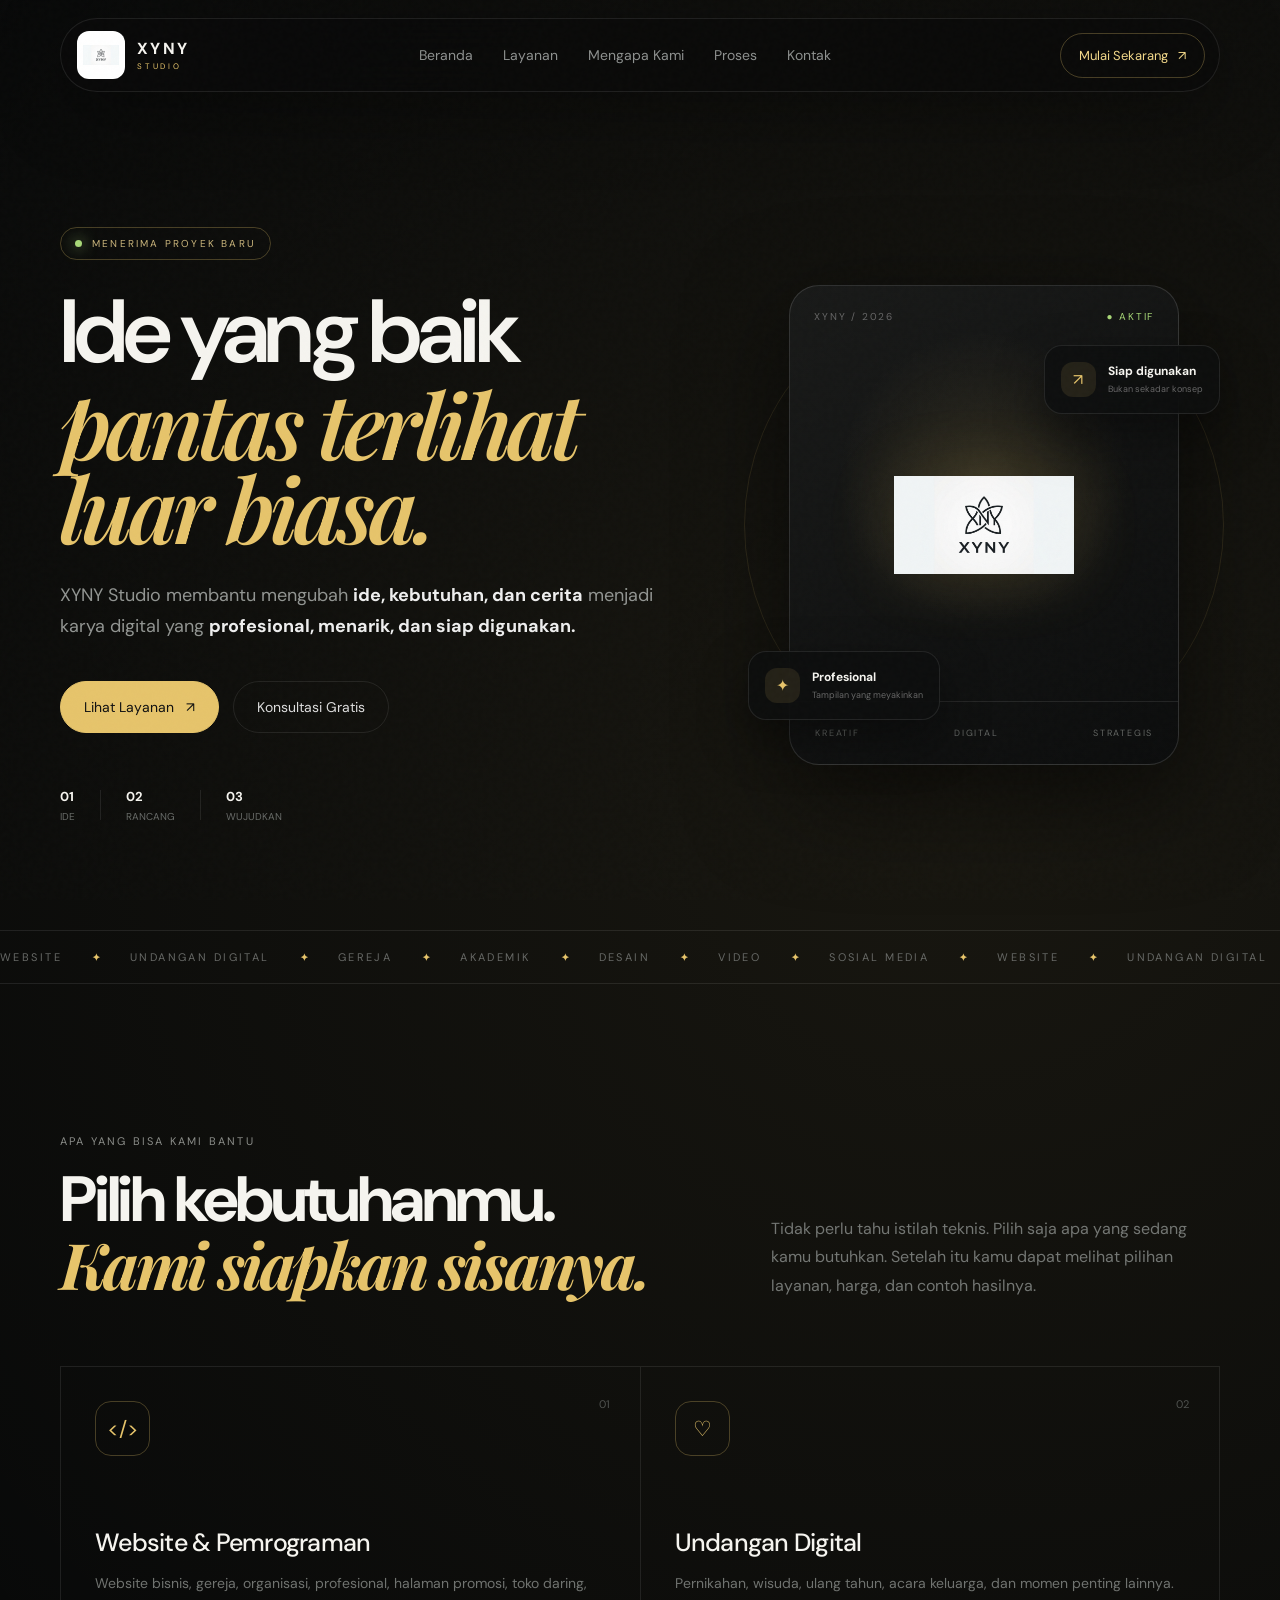
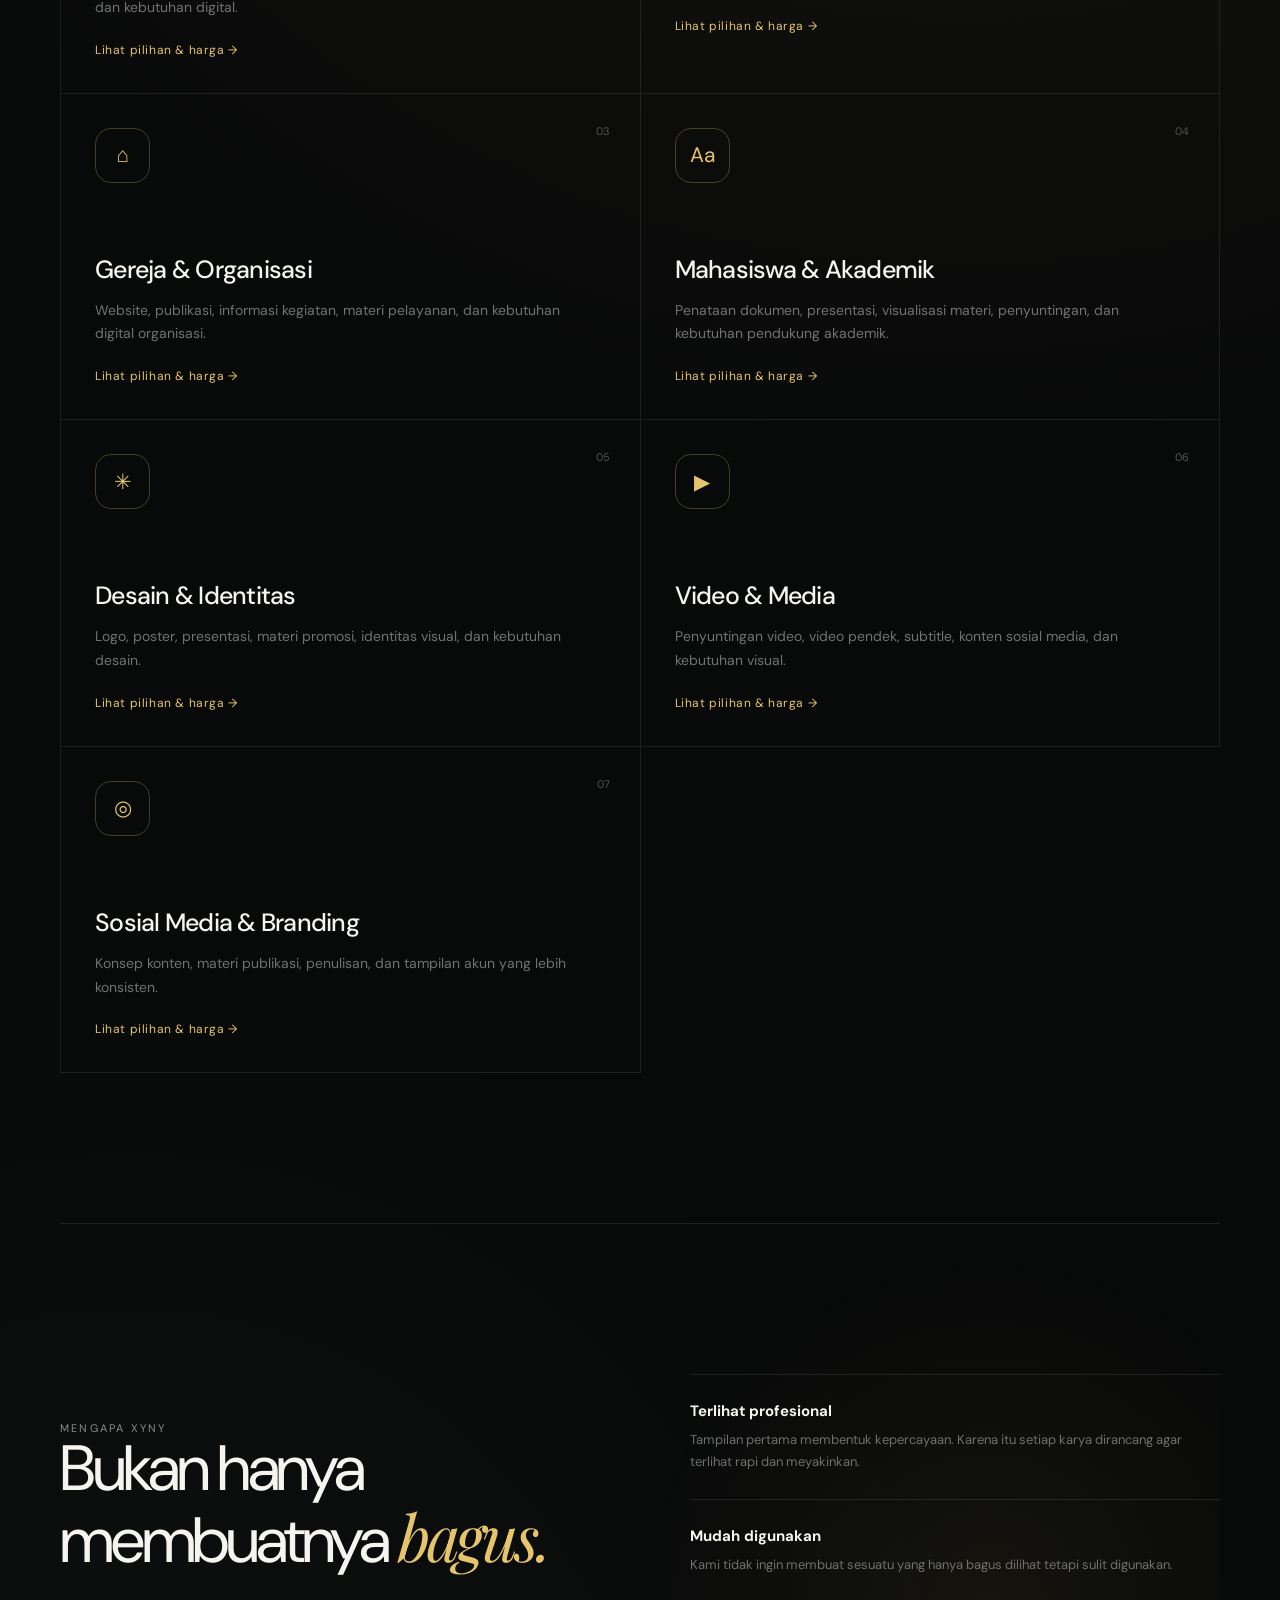
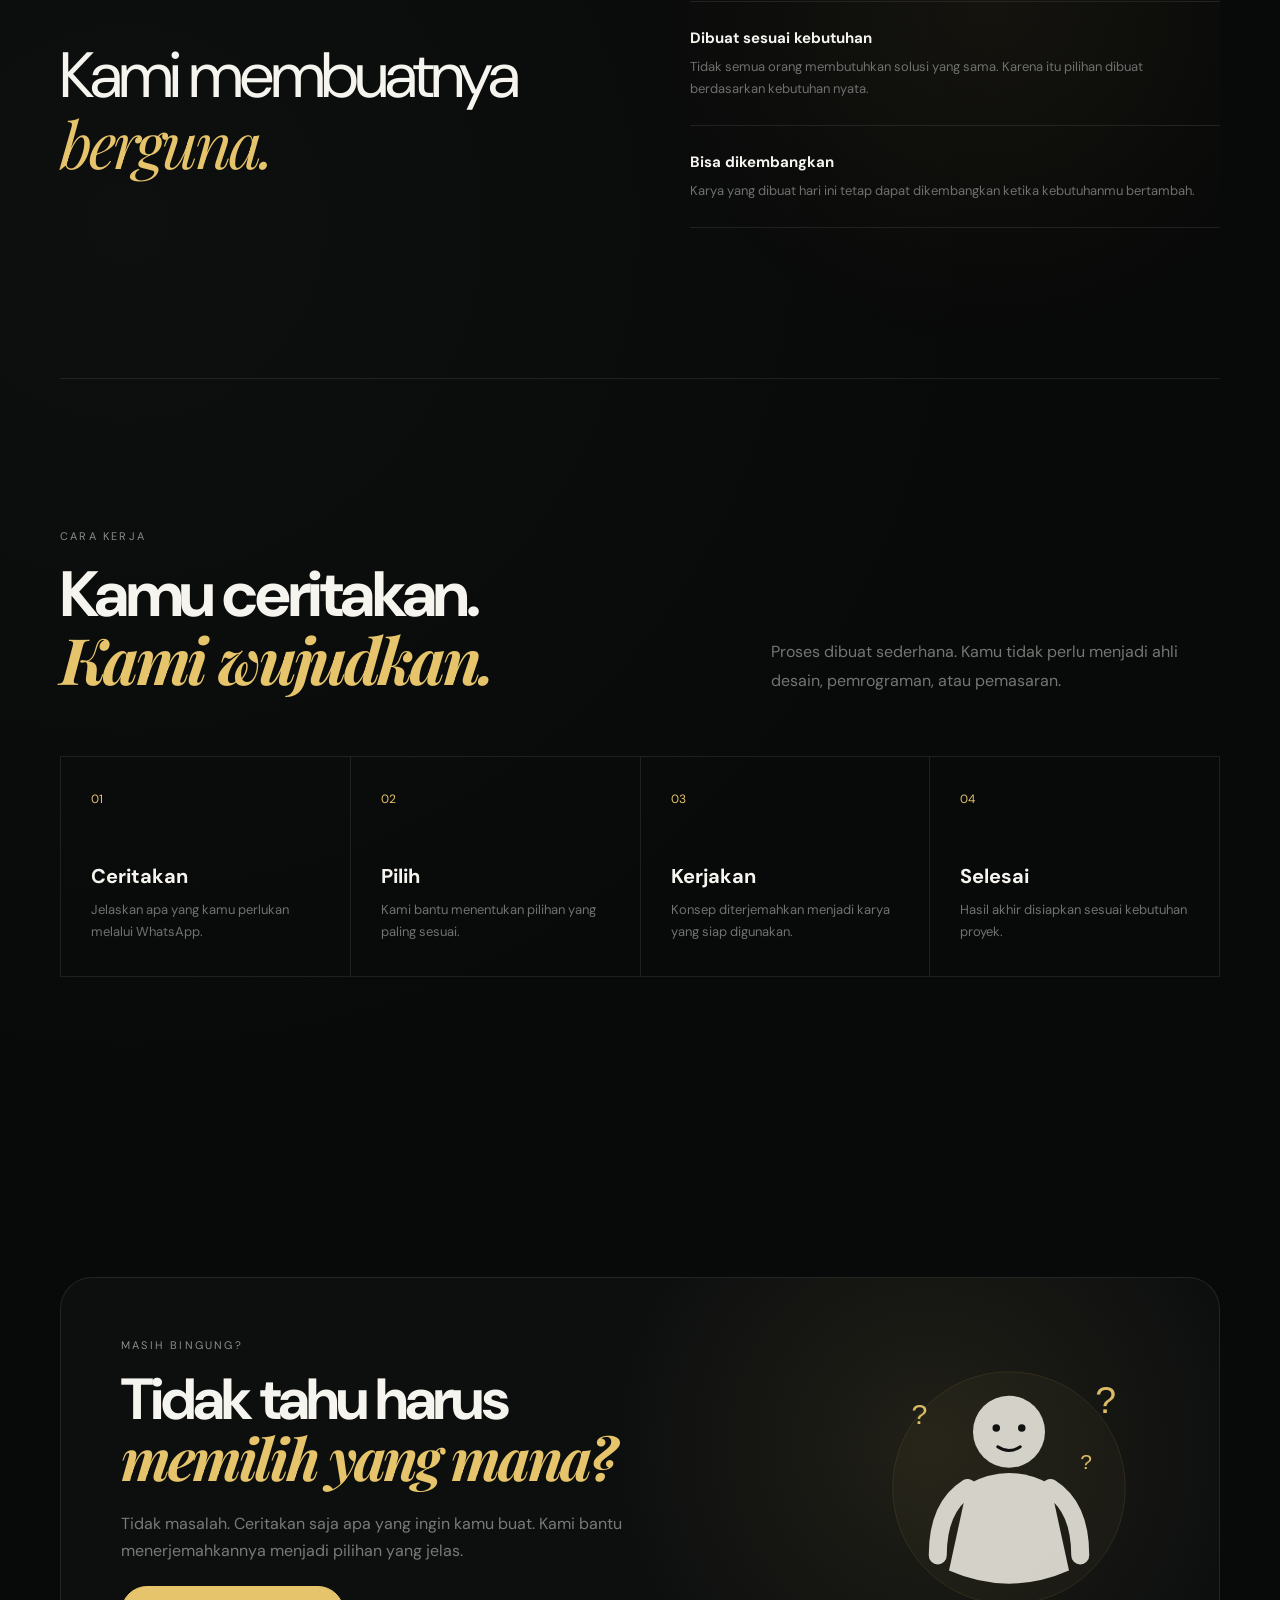
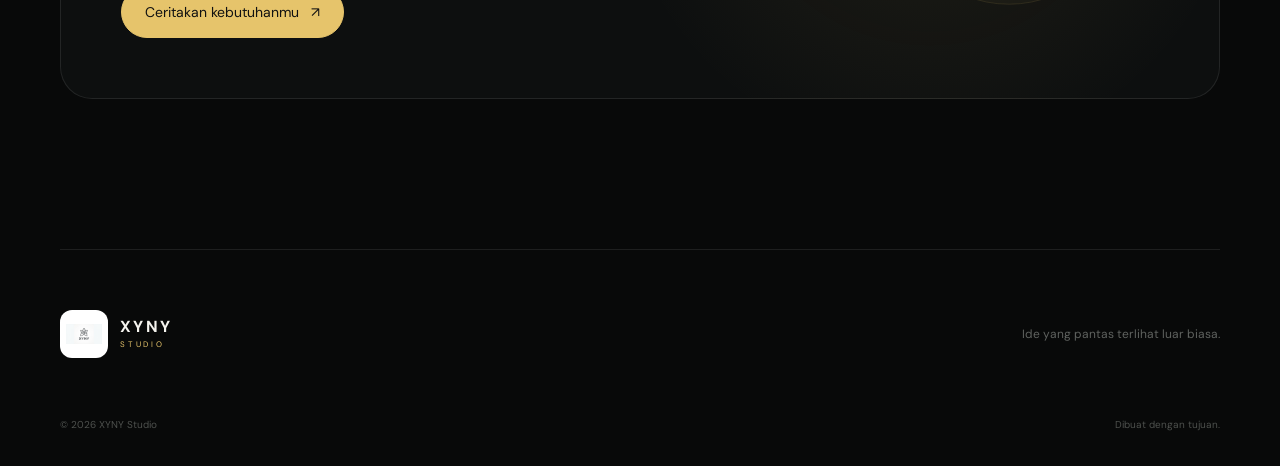
==== commit 9973a064: "Update index.html" ====
--- a/index.html
+++ b/index.html
@@ -1,6 +1,7 @@
 <!DOCTYPE html>
 <html lang="id">
 <head>
+
 <meta charset="UTF-8">
 
 <meta
@@ -13,46 +14,55 @@
     content="XYNY Studio — Website, undangan digital, gereja, akademik, desain, video, dan media sosial."
 >
 
-<meta name="theme-color" content="#0a0a0a">
-
-<title>XYNY Studio — Ide yang Pantas Terlihat Luar Biasa</title>
+<meta name="theme-color" content="#080808">
+
+<title>XYNY Studio — Ide yang pantas terlihat luar biasa.</title>
+
+
+<!-- FONT -->
 
 <link rel="preconnect" href="https://fonts.googleapis.com">
-<link rel="preconnect" href="https://fonts.gstatic.com" crossorigin>
+
+<link rel="preconnect"
+      href="https://fonts.gstatic.com"
+      crossorigin>
 
 <link
 href="https://fonts.googleapis.com/css2?family=DM+Sans:wght@400;500;600;700&family=Playfair+Display:ital,wght@500;600;700&display=swap"
-rel="stylesheet">
+rel="stylesheet"
+>
 
 
 <style>
 
 /* =========================================================
    XYNY STUDIO
-   FINAL LANDING PAGE
+   SINGLE FILE WEBSITE
 ========================================================= */
 
 :root{
-    --bg:#090a0a;
-    --bg-soft:#101111;
+
+    --bg:#080909;
+    --bg-soft:#0d0e0e;
     --card:#111313;
 
-    --text:#f5f3ee;
-    --muted:#92938f;
-    --muted-2:#666864;
-
-    --gold:#dcb765;
-    --gold-light:#f0d48b;
+    --gold:#e6c46b;
+    --gold-light:#f3d98a;
+
+    --white:#f5f4ef;
+    --muted:#8d908d;
+    --muted-2:#626562;
 
     --line:rgba(255,255,255,.09);
-    --line-gold:rgba(220,183,101,.28);
-
-    --radius:26px;
-
-    --serif:"Playfair Display", Georgia, serif;
-    --sans:"DM Sans", Arial, sans-serif;
-
-    --max:1380px;
+    --line-gold:rgba(230,196,107,.28);
+
+    --green:#a9d978;
+
+    --radius:24px;
+
+    --shadow:
+        0 30px 100px rgba(0,0,0,.55);
+
 }
 
 
@@ -71,11 +81,26 @@
 }
 
 body{
-    background:var(--bg);
-    color:var(--text);
-    font-family:var(--sans);
+
+    background:
+        radial-gradient(
+            circle at 75% 15%,
+            rgba(230,196,107,.075),
+            transparent 28%
+        ),
+        radial-gradient(
+            circle at 10% 65%,
+            rgba(255,255,255,.025),
+            transparent 25%
+        ),
+        var(--bg);
+
+    color:var(--white);
+
+    font-family:"DM Sans",sans-serif;
+
     overflow-x:hidden;
-    line-height:1.6;
+
 }
 
 a{
@@ -84,12 +109,7 @@
 }
 
 button{
-    font:inherit;
-}
-
-img{
-    max-width:100%;
-    display:block;
+    font-family:inherit;
 }
 
 
@@ -97,66 +117,50 @@
    BACKGROUND
 ========================================================= */
 
-body::before{
-    content:"";
+.background-grid{
+
     position:fixed;
+
     inset:0;
+
     pointer-events:none;
-    z-index:999;
+
+    z-index:-3;
+
+    opacity:.18;
+
+    background-image:
+
+        linear-gradient(
+            rgba(255,255,255,.025) 1px,
+            transparent 1px
+        ),
+
+        linear-gradient(
+            90deg,
+            rgba(255,255,255,.025) 1px,
+            transparent 1px
+        );
+
+    background-size:80px 80px;
+
+}
+
+
+.noise{
+
+    position:fixed;
+
+    inset:0;
+
+    pointer-events:none;
+
+    z-index:100;
 
     opacity:.035;
 
-    background-image:
-        url("data:image/svg+xml,%3Csvg viewBox='0 0 180 180' xmlns='http://www.w3.org/2000/svg'%3E%3Cfilter id='n'%3E%3CfeTurbulence type='fractalNoise' baseFrequency='.9' numOctaves='3' stitchTiles='stitch'/%3E%3C/filter%3E%3Crect width='100%25' height='100%25' filter='url(%23n)' opacity='.8'/%3E%3C/svg%3E");
-}
-
-body::after{
-    content:"";
-    position:fixed;
-    width:700px;
-    height:700px;
-    left:-300px;
-    top:-300px;
-    pointer-events:none;
-    background:rgba(220,183,101,.06);
-    filter:blur(130px);
-    border-radius:50%;
-    z-index:-1;
-}
-
-
-/* =========================================================
-   UTILITIES
-========================================================= */
-
-.container{
-    width:min(calc(100% - 48px), var(--max));
-    margin:auto;
-}
-
-.eyebrow{
-    display:inline-flex;
-    align-items:center;
-    gap:10px;
-
-    color:var(--gold);
-    font-size:11px;
-    font-weight:700;
-
-    letter-spacing:.2em;
-    text-transform:uppercase;
-}
-
-.eyebrow::before{
-    content:"";
-    width:7px;
-    height:7px;
-    border-radius:50%;
-    background:var(--gold);
-
-    box-shadow:
-        0 0 0 5px rgba(220,183,101,.08),
-        0 0 20px rgba(220,183,101,.5);
+    background-image:url("data:image/svg+xml,%3Csvg viewBox='0 0 200 200' xmlns='http://www.w3.org/2000/svg'%3E%3Cfilter id='n'%3E%3CfeTurbulence type='fractalNoise' baseFrequency='.9' numOctaves='4' stitchTiles='stitch'/%3E%3C/filter%3E%3Crect width='100%25' height='100%25' filter='url(%23n)' opacity='.5'/%3E%3C/svg%3E");
+
 }
 
 
@@ -164,129 +168,210 @@
    NAVIGATION
 ========================================================= */
 
-.nav-wrap{
+.nav{
+
     position:fixed;
-    z-index:1000;
 
     top:18px;
     left:50%;
+
     transform:translateX(-50%);
 
-    width:min(calc(100% - 32px), 1180px);
-}
-
-.nav{
-    height:74px;
+    width:min(1160px,calc(100% - 32px));
+
+    z-index:50;
 
     display:flex;
+
     align-items:center;
+
     justify-content:space-between;
 
-    padding:10px 12px 10px 18px;
-
-    border:1px solid rgba(255,255,255,.10);
+    padding:12px 14px 12px 16px;
+
+    background:rgba(10,10,10,.76);
+
+    border:1px solid var(--line);
+
     border-radius:100px;
 
-    background:rgba(10,11,11,.78);
-
-    backdrop-filter:blur(22px);
-    -webkit-backdrop-filter:blur(22px);
+    backdrop-filter:blur(24px);
 
     box-shadow:
-        0 20px 70px rgba(0,0,0,.3),
-        inset 0 1px 0 rgba(255,255,255,.04);
+        0 20px 70px rgba(0,0,0,.35);
 
     transition:.35s ease;
+
 }
 
 .nav.scrolled{
-    background:rgba(8,9,9,.94);
-    border-color:rgba(220,183,101,.18);
-}
+
+    background:rgba(10,10,10,.94);
+
+    border-color:var(--line-gold);
+
+}
+
 
 .brand{
+
     display:flex;
+
     align-items:center;
+
     gap:12px;
-}
-
-.brand img{
-    width:43px;
-    height:43px;
+
+}
+
+.logo{
+
+    width:48px;
+    height:48px;
+
     object-fit:contain;
-    border-radius:9px;
+
     background:#fff;
-    padding:5px;
+
+    border-radius:12px;
+
+    padding:6px;
+
 }
 
 .brand-text{
+
     display:flex;
+
     flex-direction:column;
+
     line-height:1;
-}
-
-.brand-text strong{
+
+}
+
+.brand-name{
+
     font-size:16px;
-    letter-spacing:.14em;
-}
-
-.brand-text small{
+
+    font-weight:700;
+
+    letter-spacing:.15em;
+
+}
+
+.brand-sub{
+
     margin-top:5px;
+
     font-size:8px;
-    letter-spacing:.28em;
+
+    letter-spacing:.35em;
+
     color:var(--gold);
-}
+
+}
+
 
 .nav-links{
+
     display:flex;
+
     align-items:center;
-    gap:34px;
+
+    gap:30px;
+
 }
 
 .nav-links a{
+
     position:relative;
 
-    color:#8d8f8b;
     font-size:14px;
 
+    color:#8e918f;
+
+    transition:.25s ease;
+
+}
+
+.nav-links a:hover{
+
+    color:white;
+
+}
+
+.nav-links a::after{
+
+    content:"";
+
+    position:absolute;
+
+    left:0;
+    bottom:-8px;
+
+    width:0;
+    height:1px;
+
+    background:var(--gold);
+
     transition:.3s ease;
-}
-
-.nav-links a:hover,
-.nav-links a.active{
-    color:#fff;
-}
-
-.nav-links a.active::after{
-    content:"";
-
-    position:absolute;
-    left:0;
-    right:0;
-    bottom:-11px;
-
-    height:2px;
+
+}
+
+.nav-links a:hover::after{
+
+    width:100%;
+
+}
+
+
+.nav-cta{
+
+    display:flex;
+
+    align-items:center;
+
+    gap:10px;
+
+    padding:13px 18px;
+
+    border:1px solid var(--line-gold);
+
+    border-radius:100px;
+
+    color:var(--gold-light);
+
+    font-size:13px;
+
+    transition:.3s ease;
+
+}
+
+.nav-cta:hover{
+
     background:var(--gold);
-}
-
-.nav-cta{
-    padding:14px 20px;
-
-    border:1px solid rgba(220,183,101,.45);
-    border-radius:100px;
-
-    color:var(--gold-light);
-
-    font-size:13px;
-    font-weight:600;
-
-    transition:.3s ease;
-}
-
-.nav-cta:hover{
-    background:var(--gold);
-    color:#15120a;
+
+    color:#111;
+
     transform:translateY(-2px);
+
+}
+
+
+.menu{
+
+    display:none;
+
+    width:42px;
+    height:42px;
+
+    border:1px solid var(--line);
+
+    border-radius:50%;
+
+    background:transparent;
+
+    color:white;
+
 }
 
 
@@ -295,199 +380,636 @@
 ========================================================= */
 
 .hero{
+
+    min-height:100svh;
+
+    width:min(1160px,calc(100% - 40px));
+
+    margin:auto;
+
+    padding-top:150px;
+
+    display:grid;
+
+    grid-template-columns:1.15fr .85fr;
+
+    gap:50px;
+
+    align-items:center;
+
+}
+
+
+.eyebrow{
+
+    display:inline-flex;
+
+    align-items:center;
+
+    gap:10px;
+
+    padding:9px 14px;
+
+    border:1px solid var(--line-gold);
+
+    border-radius:100px;
+
+    color:#cbb67c;
+
+    font-size:10px;
+
+    letter-spacing:.22em;
+
+    text-transform:uppercase;
+
+}
+
+.eyebrow-dot{
+
+    width:7px;
+    height:7px;
+
+    border-radius:50%;
+
+    background:var(--green);
+
+    box-shadow:0 0 15px var(--green);
+
+}
+
+
+.hero h1{
+
+    margin-top:30px;
+
+    font-size:clamp(
+        52px,
+        7vw,
+        92px
+    );
+
+    line-height:.93;
+
+    letter-spacing:-.055em;
+
+    font-weight:600;
+
+}
+
+.hero h1 span{
+
+    display:block;
+
+    font-family:"Playfair Display",serif;
+
+    font-style:italic;
+
+    font-weight:600;
+
+    color:var(--gold);
+
+    margin-top:8px;
+
+}
+
+
+.hero-description{
+
+    max-width:650px;
+
+    margin-top:32px;
+
+    color:#929592;
+
+    font-size:18px;
+
+    line-height:1.75;
+
+}
+
+.hero-description strong{
+
+    color:#eee;
+
+}
+
+
+.hero-actions{
+
+    display:flex;
+
+    gap:14px;
+
+    margin-top:38px;
+
+    flex-wrap:wrap;
+
+}
+
+.button{
+
+    display:inline-flex;
+
+    align-items:center;
+
+    justify-content:center;
+
+    gap:12px;
+
+    padding:16px 23px;
+
+    border-radius:100px;
+
+    font-size:14px;
+
+    border:1px solid var(--line);
+
+    transition:.3s ease;
+
+}
+
+.button-primary{
+
+    background:var(--gold);
+
+    color:#111;
+
+    border-color:var(--gold);
+
+}
+
+.button-primary:hover{
+
+    background:var(--gold-light);
+
+    transform:translateY(-3px);
+
+    box-shadow:
+        0 15px 40px rgba(230,196,107,.18);
+
+}
+
+.button-secondary{
+
+    color:#ddd;
+
+}
+
+.button-secondary:hover{
+
+    border-color:var(--line-gold);
+
+    color:var(--gold);
+
+}
+
+
+.hero-proof{
+
+    display:flex;
+
+    align-items:center;
+
+    gap:25px;
+
+    margin-top:55px;
+
+}
+
+.proof{
+
+    display:flex;
+
+    flex-direction:column;
+
+    gap:5px;
+
+}
+
+.proof strong{
+
+    font-size:13px;
+
+}
+
+.proof span{
+
+    font-size:10px;
+
+    color:#686b68;
+
+}
+
+.proof-line{
+
+    height:30px;
+
+    width:1px;
+
+    background:var(--line);
+
+}
+
+
+/* =========================================================
+   HERO VISUAL
+========================================================= */
+
+.hero-visual{
+
     position:relative;
-    min-height:100vh;
+
+    min-height:560px;
 
     display:flex;
+
+    justify-content:center;
+
     align-items:center;
 
-    padding:
-        160px 0 110px;
+}
+
+
+.orbit{
+
+    position:absolute;
+
+    width:480px;
+    height:480px;
+
+    border:1px solid rgba(230,196,107,.12);
+
+    border-radius:50%;
+
+    animation:spin 25s linear infinite;
+
+}
+
+.orbit::before,
+.orbit::after{
+
+    content:"";
+
+    position:absolute;
+
+    inset:50px;
+
+    border:1px solid rgba(255,255,255,.06);
+
+    border-radius:50%;
+
+}
+
+.orbit::after{
+
+    inset:110px;
+
+}
+
+
+@keyframes spin{
+
+    from{
+        transform:rotate(0);
+    }
+
+    to{
+        transform:rotate(360deg);
+    }
+
+}
+
+
+.hero-card{
+
+    position:relative;
+
+    z-index:2;
+
+    width:min(390px,90%);
+
+    min-height:480px;
+
+    border:1px solid rgba(255,255,255,.13);
+
+    border-radius:30px;
+
+    background:
+
+        radial-gradient(
+            circle at 50% 40%,
+            rgba(230,196,107,.12),
+            transparent 42%
+        ),
+
+        linear-gradient(
+            145deg,
+            #191a19,
+            #0c0d0d
+        );
+
+    box-shadow:var(--shadow);
 
     overflow:hidden;
-}
-
-.hero-grid{
+
+}
+
+.card-top{
+
+    display:flex;
+
+    justify-content:space-between;
+
+    padding:24px;
+
+    font-size:10px;
+
+    letter-spacing:.18em;
+
+    color:#666;
+
+}
+
+.active{
+
+    color:var(--green);
+
+}
+
+
+.hero-logo{
+
     position:absolute;
-    inset:0;
-
-    opacity:.18;
-
-    background-image:
-        linear-gradient(rgba(255,255,255,.035) 1px, transparent 1px),
-        linear-gradient(90deg, rgba(255,255,255,.035) 1px, transparent 1px);
-
-    background-size:90px 90px;
-
-    mask-image:linear-gradient(
-        to bottom,
-        black,
-        transparent 85%
-    );
-}
-
-.hero-glow{
+
+    left:50%;
+
+    top:50%;
+
+    transform:translate(-50%,-50%);
+
+    width:180px;
+
+    height:180px;
+
+    object-fit:contain;
+
+    opacity:.98;
+
+    filter:
+        drop-shadow(
+            0 0 40px
+            rgba(230,196,107,.16)
+        );
+
+}
+
+
+.card-bottom{
+
     position:absolute;
 
-    width:700px;
-    height:700px;
-
-    right:-220px;
-    top:10%;
-
-    border-radius:50%;
-
-    background:
-        radial-gradient(
-            circle,
-            rgba(220,183,101,.13),
-            transparent 65%
-        );
-
-    filter:blur(20px);
-}
-
-.hero-content{
-    position:relative;
-    z-index:2;
-
-    width:min(100%,900px);
-}
-
-.hero h1{
+    bottom:0;
+
+    left:0;
+    right:0;
+
+    padding:25px;
+
+    display:flex;
+
+    justify-content:space-between;
+
+    border-top:1px solid var(--line);
+
+    color:#626562;
+
+    font-size:9px;
+
+    letter-spacing:.2em;
+
+}
+
+
+/* floating */
+
+.float-card{
+
+    position:absolute;
+
+    z-index:4;
+
+    padding:16px;
+
+    border:1px solid var(--line);
+
+    border-radius:18px;
+
+    background:rgba(14,15,15,.85);
+
+    backdrop-filter:blur(20px);
+
+    box-shadow:0 20px 50px rgba(0,0,0,.4);
+
+    display:flex;
+
+    gap:12px;
+
+    align-items:center;
+
+    animation:float 5s ease-in-out infinite;
+
+}
+
+.float-card strong{
+
+    display:block;
+
+    font-size:12px;
+
+}
+
+.float-card small{
+
+    display:block;
+
+    color:#666;
+
+    margin-top:4px;
+
+    font-size:9px;
+
+}
+
+.float-one{
+
+    left:0;
+
+    bottom:85px;
+
+}
+
+.float-two{
+
+    right:0;
+
+    top:100px;
+
+    animation-delay:1.4s;
+
+}
+
+.float-icon{
+
+    width:35px;
+    height:35px;
+
+    display:grid;
+    place-items:center;
+
+    border-radius:12px;
+
+    background:rgba(230,196,107,.1);
+
+    color:var(--gold);
+
+}
+
+@keyframes float{
+
+    0%,100%{
+        transform:translateY(0);
+    }
+
+    50%{
+        transform:translateY(-12px);
+    }
+
+}
+
+
+/* =========================================================
+   MARQUEE
+========================================================= */
+
+.marquee{
+
+    overflow:hidden;
+
+    border-top:1px solid var(--line);
+
+    border-bottom:1px solid var(--line);
+
     margin-top:30px;
 
-    font-size:clamp(58px,8.5vw,128px);
-
-    line-height:.92;
-
-    letter-spacing:-.065em;
-
-    font-weight:600;
-}
-
-.hero h1 .serif{
-    display:block;
-
-    color:var(--gold-light);
-
-    font-family:var(--serif);
-    font-style:italic;
-    font-weight:600;
-
-    letter-spacing:-.065em;
-}
-
-.hero-description{
-    width:min(100%,680px);
-
-    margin-top:36px;
-
-    color:#9b9d99;
-
-    font-size:clamp(17px,2vw,21px);
-
-    line-height:1.75;
-}
-
-.hero-description strong{
-    color:#e7e5df;
-    font-weight:600;
-}
-
-.hero-actions{
+}
+
+.marquee-track{
+
+    width:max-content;
+
     display:flex;
-    flex-wrap:wrap;
-    gap:14px;
-
-    margin-top:40px;
-}
-
-.button{
-    display:inline-flex;
+
     align-items:center;
-    justify-content:center;
-    gap:15px;
-
-    min-height:56px;
-
-    padding:0 25px;
-
-    border-radius:100px;
-
-    font-size:14px;
-    font-weight:600;
-
-    transition:.35s cubic-bezier(.2,.8,.2,1);
-}
-
-.button-primary{
-    background:var(--gold);
-    color:#17130a;
-
-    box-shadow:
-        0 10px 40px rgba(220,183,101,.15);
-}
-
-.button-primary:hover{
-    background:var(--gold-light);
-    transform:translateY(-4px);
-    box-shadow:
-        0 18px 50px rgba(220,183,101,.22);
-}
-
-.button-secondary{
-    border:1px solid var(--line);
-    color:#d4d3ce;
-}
-
-.button-secondary:hover{
-    border-color:var(--gold);
-    color:var(--gold-light);
-    transform:translateY(-4px);
+
+    gap:30px;
+
+    padding:19px 0;
+
+    animation:marquee 25s linear infinite;
+
+}
+
+.marquee span{
+
+    font-size:11px;
+
+    letter-spacing:.22em;
+
+    color:#676966;
+
+}
+
+.marquee b{
+
+    color:var(--gold);
+
+    font-size:10px;
+
+}
+
+@keyframes marquee{
+
+    to{
+        transform:translateX(-50%);
+    }
+
 }
 
 
 /* =========================================================
-   HERO NUMBERS
+   SECTION
 ========================================================= */
 
-.hero-proof{
-    display:flex;
-    gap:0;
-
-    margin-top:75px;
-}
-
-.proof{
-    min-width:150px;
-}
-
-.proof strong{
-    display:block;
-
-    font-size:17px;
-    font-weight:600;
-}
-
-.proof span{
-    display:block;
-
-    margin-top:5px;
-
-    color:#676965;
+.section{
+
+    width:min(1160px,calc(100% - 40px));
+
+    margin:0 auto;
+
+    padding:150px 0;
+
+}
+
+.section-label{
+
+    color:#8b8d89;
+
     font-size:11px;
-    letter-spacing:.08em;
+
+    letter-spacing:.2em;
+
     text-transform:uppercase;
-}
-
-.proof-line{
-    width:1px;
-    height:36px;
-
-    margin:0 26px;
-
-    background:var(--line);
+
+}
+
+.section-heading{
+
+    margin-top:20px;
+
+    display:grid;
+
+    grid-template-columns:1fr .7fr;
+
+    gap:70px;
+
+    align-items:end;
+
+}
+
+.section-heading h2{
+
+    font-size:clamp(40px,5vw,68px);
+
+    line-height:1;
+
+    letter-spacing:-.05em;
+
+}
+
+.section-heading h2 em{
+
+    color:var(--gold);
+
+    font-family:"Playfair Display",serif;
+
+}
+
+.section-heading p{
+
+    color:#737673;
+
+    line-height:1.8;
+
 }
 
 
@@ -495,318 +1017,399 @@
    SERVICES
 ========================================================= */
 
-.services{
+.service-grid{
+
+    display:grid;
+
+    grid-template-columns:repeat(2,1fr);
+
+    margin-top:65px;
+
+    border-top:1px solid var(--line);
+
+    border-left:1px solid var(--line);
+
+}
+
+
+.service-card{
+
+    min-height:310px;
+
+    padding:34px;
+
+    border-right:1px solid var(--line);
+
+    border-bottom:1px solid var(--line);
+
     position:relative;
 
-    padding:140px 0 170px;
-
-    border-top:1px solid var(--line);
-}
-
-.section-intro{
-    display:grid;
-    grid-template-columns:1fr 1fr;
-    gap:70px;
-
-    margin-bottom:70px;
-}
-
-.section-title{
-    margin-top:24px;
-
-    font-size:clamp(42px,6vw,76px);
-
-    line-height:1;
-
-    letter-spacing:-.055em;
-}
-
-.section-title em{
-    font-family:var(--serif);
-    color:var(--gold-light);
-    font-weight:500;
-}
-
-.section-copy{
-    align-self:end;
-
-    max-width:540px;
-
-    color:#777974;
-
-    font-size:17px;
-    line-height:1.8;
-}
-
-
-/* =========================================================
-   SERVICE GRID
-========================================================= */
-
-.service-grid{
-    display:grid;
-    grid-template-columns:repeat(2,1fr);
-
-    border-top:1px solid var(--line);
-    border-left:1px solid var(--line);
-}
-
-.service-card{
-    position:relative;
-
-    min-height:410px;
-
-    padding:38px;
-
-    display:flex;
-    flex-direction:column;
-    justify-content:space-between;
-
-    border-right:1px solid var(--line);
-    border-bottom:1px solid var(--line);
-
-    background:
-        radial-gradient(
-            circle at 80% 80%,
-            rgba(220,183,101,.045),
-            transparent 30%
-        );
+    cursor:pointer;
 
     overflow:hidden;
 
-    transition:.45s cubic-bezier(.2,.8,.2,1);
+    transition:.45s ease;
+
 }
 
 .service-card::before{
+
     content:"";
 
     position:absolute;
-    inset:0;
+
+    width:250px;
+    height:250px;
+
+    right:-100px;
+    bottom:-100px;
+
+    border-radius:50%;
+
+    background:rgba(230,196,107,.08);
+
+    filter:blur(50px);
+
+    opacity:0;
+
+    transition:.5s ease;
+
+}
+
+.service-card:hover{
 
     background:
         linear-gradient(
-            120deg,
-            transparent 35%,
-            rgba(255,255,255,.035),
-            transparent 65%
+            135deg,
+            rgba(255,255,255,.025),
+            transparent
         );
 
-    transform:translateX(-120%);
-    transition:.8s ease;
 }
 
 .service-card:hover::before{
-    transform:translateX(120%);
-}
-
-.service-card:hover{
-    background-color:#111414;
-
-    border-color:rgba(220,183,101,.25);
-
-    transform:translateY(-5px);
-}
+
+    opacity:1;
+
+}
+
 
 .service-number{
+
     position:absolute;
 
-    top:32px;
-    right:35px;
-
-    color:#4f514d;
+    top:30px;
+
+    right:30px;
+
+    color:#505350;
+
+    font-size:11px;
+
+}
+
+
+.service-icon{
+
+    width:55px;
+    height:55px;
+
+    display:grid;
+
+    place-items:center;
+
+    border:1px solid var(--line-gold);
+
+    border-radius:16px;
+
+    color:var(--gold);
+
+    font-size:21px;
+
+    margin-bottom:70px;
+
+    transition:.4s ease;
+
+}
+
+.service-card:hover .service-icon{
+
+    background:var(--gold);
+
+    color:#111;
+
+    transform:rotate(-5deg) scale(1.05);
+
+}
+
+
+.service-card h3{
+
+    font-size:25px;
+
+    font-weight:500;
+
+    letter-spacing:-.03em;
+
+}
+
+.service-card p{
+
+    margin-top:13px;
+
+    max-width:500px;
+
+    color:#707370;
+
+    line-height:1.7;
+
+    font-size:14px;
+
+}
+
+.service-action{
+
+    display:inline-flex;
+
+    margin-top:22px;
+
+    color:var(--gold);
 
     font-size:12px;
-    letter-spacing:.15em;
-}
-
-.service-icon{
-    width:60px;
-    height:60px;
-
-    display:grid;
-    place-items:center;
-
-    border:1px solid rgba(220,183,101,.25);
-    border-radius:18px;
-
-    color:var(--gold);
-
-    font-size:24px;
-
-    background:rgba(220,183,101,.035);
-
-    transition:.4s ease;
-}
-
-.service-card:hover .service-icon{
-    background:var(--gold);
-    color:#15120a;
-
-    transform:rotate(-6deg) scale(1.08);
-}
-
-.service-card h3{
-    margin-top:30px;
-
-    font-size:29px;
-    line-height:1.1;
-
-    letter-spacing:-.035em;
-}
-
-.service-card p{
-    max-width:480px;
-
-    margin-top:16px;
-
-    color:#737570;
-
-    font-size:15px;
-    line-height:1.8;
-}
-
-.service-bottom{
-    display:flex;
-    align-items:center;
-    justify-content:space-between;
-
-    margin-top:35px;
-}
-
-.service-link{
-    display:inline-flex;
-    align-items:center;
-    gap:10px;
-
-    color:var(--gold-light);
-
-    font-size:13px;
-    font-weight:600;
-
-    transition:.3s ease;
-}
-
-.service-card:hover .service-link{
-    gap:17px;
-}
-
-.service-link span{
-    font-size:19px;
+
+    letter-spacing:.05em;
+
 }
 
 
 /* =========================================================
-   FEATURE CARD
+   WHY
 ========================================================= */
 
-.service-card.featured{
-    grid-column:span 2;
-
-    min-height:360px;
+.why{
+
+    border-top:1px solid var(--line);
+
+    border-bottom:1px solid var(--line);
 
     background:
         radial-gradient(
             circle at 80% 50%,
-            rgba(220,183,101,.08),
+            rgba(230,196,107,.06),
             transparent 35%
         );
-}
-
-.service-card.featured h3{
-    font-size:42px;
+
+}
+
+
+.why-content{
+
+    display:grid;
+
+    grid-template-columns:1fr 1fr;
+
+    gap:100px;
+
+    align-items:center;
+
+}
+
+.big-statement{
+
+    font-size:clamp(38px,5vw,65px);
+
+    line-height:1.05;
+
+    letter-spacing:-.05em;
+
+}
+
+.big-statement span{
+
+    color:var(--gold);
+
+    font-family:"Playfair Display",serif;
+
+    font-style:italic;
+
+}
+
+.why-list{
+
+    display:flex;
+
+    flex-direction:column;
+
+}
+
+.why-item{
+
+    padding:25px 0;
+
+    border-bottom:1px solid var(--line);
+
+}
+
+.why-item:first-child{
+
+    border-top:1px solid var(--line);
+
+}
+
+.why-item strong{
+
+    font-size:15px;
+
+}
+
+.why-item p{
+
+    margin-top:8px;
+
+    color:#6e716e;
+
+    font-size:13px;
+
+    line-height:1.7;
+
 }
 
 
 /* =========================================================
-   CTA / CONFUSED
+   PROCESS
 ========================================================= */
 
-.help{
+.process-grid{
+
+    margin-top:60px;
+
+    display:grid;
+
+    grid-template-columns:repeat(4,1fr);
+
+    border-top:1px solid var(--line);
+
+    border-left:1px solid var(--line);
+
+}
+
+.process{
+
+    padding:30px;
+
+    min-height:220px;
+
+    border-right:1px solid var(--line);
+
+    border-bottom:1px solid var(--line);
+
+}
+
+.process-number{
+
+    color:var(--gold);
+
+    font-size:12px;
+
+}
+
+.process h3{
+
+    margin-top:55px;
+
+    font-size:20px;
+
+}
+
+.process p{
+
+    margin-top:10px;
+
+    color:#6f726f;
+
+    font-size:13px;
+
+    line-height:1.7;
+
+}
+
+
+/* =========================================================
+   CONFUSED CTA
+========================================================= */
+
+.confused{
+
     position:relative;
 
-    padding:150px 0;
-
     overflow:hidden;
 
-    border-top:1px solid var(--line);
-}
-
-.help-box{
-    position:relative;
-
-    display:grid;
-    grid-template-columns:1fr 420px;
-
-    align-items:center;
-
-    gap:70px;
-
-    padding:70px;
-
-    border:1px solid rgba(220,183,101,.18);
-    border-radius:35px;
+    border:1px solid var(--line);
+
+    border-radius:32px;
 
     background:
+
         radial-gradient(
-            circle at 80% 40%,
-            rgba(220,183,101,.09),
+            circle at 75% 40%,
+            rgba(230,196,107,.09),
             transparent 35%
         ),
-        #0e1010;
-}
-
-.help h2{
-    margin-top:25px;
-
-    max-width:760px;
-
-    font-size:clamp(40px,5.5vw,72px);
+
+        #0d0f0f;
+
+    display:grid;
+
+    grid-template-columns:1fr 330px;
+
+    align-items:center;
+
+    padding:60px;
+
+}
+
+.confused h2{
+
+    margin-top:18px;
+
+    font-size:clamp(35px,5vw,58px);
 
     line-height:1;
 
-    letter-spacing:-.055em;
-}
-
-.help h2 em{
-    color:var(--gold-light);
-    font-family:var(--serif);
-}
-
-.help p{
-    max-width:600px;
-
-    margin-top:25px;
-
-    color:#7e807c;
-
-    font-size:16px;
-}
-
-.help-art{
-    display:flex;
-    justify-content:center;
-    align-items:center;
-}
-
-.help-art img{
+    letter-spacing:-.05em;
+
+}
+
+.confused h2 em{
+
+    font-family:"Playfair Display",serif;
+
+    color:var(--gold);
+
+}
+
+.confused p{
+
+    margin-top:20px;
+
+    color:#777a77;
+
+    max-width:560px;
+
+    line-height:1.7;
+
+}
+
+.confused-illustration{
+
     width:100%;
-    max-width:360px;
-
-    filter:
-        drop-shadow(0 25px 50px rgba(0,0,0,.5));
-
-    animation:
-        floating 5s ease-in-out infinite;
-}
-
-@keyframes floating{
-    0%,100%{
-        transform:translateY(0);
-    }
-
-    50%{
-        transform:translateY(-12px);
-    }
+
+    max-width:300px;
+
+    justify-self:end;
+
+    opacity:.95;
+
 }
 
 
@@ -814,282 +1417,643 @@
    FOOTER
 ========================================================= */
 
-footer{
-    padding:50px 0 35px;
+.footer{
+
+    width:min(1160px,calc(100% - 40px));
+
+    margin:auto;
+
+    padding:60px 0 35px;
 
     border-top:1px solid var(--line);
+
 }
 
 .footer-top{
+
     display:flex;
+
+    align-items:center;
+
     justify-content:space-between;
+
+}
+
+.footer p{
+
+    color:#5f625f;
+
+    font-size:12px;
+
+}
+
+.footer-bottom{
+
+    margin-top:60px;
+
+    display:flex;
+
+    justify-content:space-between;
+
+    color:#4e514e;
+
+    font-size:10px;
+
+}
+
+
+/* =========================================================
+   MODAL
+========================================================= */
+
+.modal{
+
+    position:fixed;
+
+    inset:0;
+
+    z-index:200;
+
+    display:none;
+
     align-items:center;
-}
-
-.footer-tagline{
-    color:#686a66;
+
+    justify-content:center;
+
+    padding:20px;
+
+    background:rgba(0,0,0,.78);
+
+    backdrop-filter:blur(18px);
+
+}
+
+.modal.active{
+
+    display:flex;
+
+}
+
+.modal-box{
+
+    width:min(1000px,100%);
+
+    max-height:90svh;
+
+    overflow:auto;
+
+    background:#0d0f0f;
+
+    border:1px solid var(--line-gold);
+
+    border-radius:28px;
+
+    box-shadow:0 40px 120px rgba(0,0,0,.7);
+
+    animation:modalIn .4s ease;
+
+}
+
+@keyframes modalIn{
+
+    from{
+
+        opacity:0;
+
+        transform:translateY(25px) scale(.97);
+
+    }
+
+    to{
+
+        opacity:1;
+
+        transform:none;
+
+    }
+
+}
+
+
+.modal-head{
+
+    position:sticky;
+
+    top:0;
+
+    z-index:2;
+
+    display:flex;
+
+    justify-content:space-between;
+
+    gap:20px;
+
+    align-items:flex-start;
+
+    padding:28px;
+
+    background:rgba(13,15,15,.95);
+
+    backdrop-filter:blur(20px);
+
+    border-bottom:1px solid var(--line);
+
+}
+
+.modal-head small{
+
+    color:var(--gold);
+
+    letter-spacing:.15em;
+
+    text-transform:uppercase;
+
+}
+
+.modal-head h2{
+
+    margin-top:8px;
+
+    font-size:30px;
+
+}
+
+.modal-close{
+
+    width:42px;
+    height:42px;
+
+    flex:none;
+
+    border:1px solid var(--line);
+
+    border-radius:50%;
+
+    background:transparent;
+
+    color:white;
+
+    font-size:20px;
+
+    cursor:pointer;
+
+}
+
+
+.package-grid{
+
+    display:grid;
+
+    grid-template-columns:repeat(2,1fr);
+
+}
+
+.package{
+
+    padding:28px;
+
+    min-height:280px;
+
+    border-right:1px solid var(--line);
+
+    border-bottom:1px solid var(--line);
+
+    transition:.3s ease;
+
+}
+
+.package:hover{
+
+    background:rgba(255,255,255,.025);
+
+}
+
+.package.featured{
+
+    background:
+        linear-gradient(
+            145deg,
+            rgba(230,196,107,.08),
+            transparent
+        );
+
+}
+
+.package-label{
+
+    display:flex;
+
+    justify-content:space-between;
+
+    color:#666;
+
+    font-size:10px;
+
+    letter-spacing:.15em;
+
+}
+
+.package h3{
+
+    margin-top:30px;
+
+    font-size:22px;
+
+}
+
+.package-description{
+
+    margin-top:10px;
+
+    color:#707370;
+
     font-size:13px;
-}
-
-.footer-bottom{
-    display:flex;
-    justify-content:space-between;
-
-    margin-top:70px;
-
-    color:#4e504d;
+
+    line-height:1.7;
+
+}
+
+.price{
+
+    margin-top:25px;
+
+    color:var(--gold);
+
+    font-size:26px;
+
+    font-weight:600;
+
+}
+
+.price small{
 
     font-size:11px;
+
+    color:#656865;
+
+    font-weight:400;
+
+}
+
+.package-button{
+
+    margin-top:20px;
+
+    display:inline-flex;
+
+    padding:11px 15px;
+
+    border:1px solid var(--line-gold);
+
+    border-radius:100px;
+
+    color:var(--gold);
+
+    font-size:11px;
+
+    transition:.25s ease;
+
+}
+
+.package-button:hover{
+
+    background:var(--gold);
+
+    color:#111;
+
 }
 
 
 /* =========================================================
-   REVEAL
+   MOBILE
 ========================================================= */
 
-.reveal{
-    opacity:0;
-    transform:translateY(35px);
-
-    transition:
-        opacity .9s ease,
-        transform .9s cubic-bezier(.2,.8,.2,1);
-}
-
-.reveal.visible{
-    opacity:1;
-    transform:none;
+@media(max-width:900px){
+
+    .nav-links{
+
+        display:none;
+
+    }
+
+    .nav-cta{
+
+        display:none;
+
+    }
+
+    .menu{
+
+        display:grid;
+
+        place-items:center;
+
+    }
+
+    .hero{
+
+        grid-template-columns:1fr;
+
+        padding-top:130px;
+
+    }
+
+    .hero-visual{
+
+        min-height:500px;
+
+    }
+
+    .section-heading{
+
+        grid-template-columns:1fr;
+
+        gap:25px;
+
+    }
+
+    .why-content{
+
+        grid-template-columns:1fr;
+
+        gap:55px;
+
+    }
+
+    .process-grid{
+
+        grid-template-columns:repeat(2,1fr);
+
+    }
+
+    .confused{
+
+        grid-template-columns:1fr;
+
+        padding:40px;
+
+    }
+
+    .confused-illustration{
+
+        justify-self:center;
+
+        margin-top:30px;
+
+    }
+
+}
+
+
+@media(max-width:600px){
+
+    .nav{
+
+        top:10px;
+
+        width:calc(100% - 20px);
+
+    }
+
+    .logo{
+
+        width:43px;
+        height:43px;
+
+    }
+
+    .hero{
+
+        width:calc(100% - 30px);
+
+        padding-top:115px;
+
+    }
+
+    .hero h1{
+
+        font-size:clamp(48px,14vw,70px);
+
+    }
+
+    .hero-description{
+
+        font-size:15px;
+
+        line-height:1.65;
+
+    }
+
+    .hero-proof{
+
+        gap:13px;
+
+    }
+
+    .proof strong{
+
+        font-size:11px;
+
+    }
+
+    .proof span{
+
+        font-size:8px;
+
+    }
+
+    .hero-visual{
+
+        min-height:430px;
+
+    }
+
+    .orbit{
+
+        width:330px;
+        height:330px;
+
+    }
+
+    .hero-card{
+
+        width:280px;
+
+        min-height:360px;
+
+    }
+
+    .hero-logo{
+
+        width:135px;
+        height:135px;
+
+    }
+
+    .float-one{
+
+        left:-5px;
+
+        bottom:45px;
+
+    }
+
+    .float-two{
+
+        right:-5px;
+
+        top:55px;
+
+    }
+
+    .section{
+
+        width:calc(100% - 30px);
+
+        padding:100px 0;
+
+    }
+
+    .service-grid{
+
+        grid-template-columns:1fr;
+
+        margin-top:45px;
+
+    }
+
+    .service-card{
+
+        min-height:290px;
+
+    }
+
+    .service-icon{
+
+        margin-bottom:55px;
+
+    }
+
+    .process-grid{
+
+        grid-template-columns:1fr;
+
+    }
+
+    .confused{
+
+        padding:30px;
+
+        border-radius:24px;
+
+    }
+
+    .package-grid{
+
+        grid-template-columns:1fr;
+
+    }
+
+    .package{
+
+        border-right:0;
+
+    }
+
+    .modal-box{
+
+        border-radius:20px;
+
+    }
+
+    .footer-top{
+
+        align-items:flex-start;
+
+        flex-direction:column;
+
+        gap:20px;
+
+    }
+
+    .footer-bottom{
+
+        flex-direction:column;
+
+        gap:10px;
+
+    }
+
 }
 
 
 /* =========================================================
-   RESPONSIVE — TABLET
+   REDUCED MOTION
 ========================================================= */
 
-@media(max-width:900px){
-
-    .nav-links{
-        display:none;
-    }
-
-    .nav{
-        height:68px;
-    }
-
-    .nav-cta{
-        padding:12px 16px;
-    }
-
-    .hero{
-        padding-top:145px;
-    }
-
-    .section-intro{
-        grid-template-columns:1fr;
-        gap:25px;
-    }
-
-    .service-card.featured{
-        grid-column:span 2;
-    }
-
-    .help-box{
-        grid-template-columns:1fr;
-        padding:50px;
-    }
-
-    .help-art{
-        order:-1;
-    }
-}
-
-
-/* =========================================================
-   RESPONSIVE — MOBILE
-========================================================= */
-
-@media(max-width:620px){
-
-    .container{
-        width:min(calc(100% - 32px), var(--max));
-    }
-
-    .nav-wrap{
-        top:10px;
-        width:calc(100% - 20px);
-    }
-
-    .nav{
-        padding:8px 9px 8px 12px;
-    }
-
-    .brand img{
-        width:39px;
-        height:39px;
-    }
-
-    .brand-text strong{
-        font-size:14px;
-    }
-
-    .nav-cta{
-        font-size:11px;
-        padding:11px 13px;
-    }
-
-    .hero{
-        min-height:auto;
-        padding:
-            145px 0
-            90px;
-    }
-
-    .hero h1{
-        font-size:
-            clamp(50px,15vw,76px);
-    }
-
-    .hero-description{
-        font-size:16px;
-        line-height:1.7;
-    }
-
-    .hero-proof{
-        margin-top:55px;
-    }
-
-    .proof{
-        min-width:0;
-    }
-
-    .proof strong{
-        font-size:14px;
-    }
-
-    .proof span{
-        font-size:9px;
-    }
-
-    .proof-line{
-        margin:0 14px;
-    }
-
-    .services{
-        padding:
-            100px 0
-            110px;
-    }
-
-    .section-title{
-        font-size:46px;
-    }
-
-    .service-grid{
-        grid-template-columns:1fr;
-    }
-
-    .service-card,
-    .service-card.featured{
-        grid-column:auto;
-
-        min-height:360px;
-
-        padding:28px;
-    }
-
-    .service-card.featured h3{
-        font-size:34px;
-    }
-
-    .service-card h3{
-        font-size:26px;
-    }
-
-    .help{
-        padding:100px 0;
-    }
-
-    .help-box{
-        padding:35px 25px;
-        border-radius:25px;
-    }
-
-    .help h2{
-        font-size:43px;
-    }
-
-    .footer-top{
-        align-items:flex-start;
-        flex-direction:column;
-        gap:25px;
-    }
-
-    .footer-bottom{
-        flex-direction:column;
-        gap:8px;
-        margin-top:50px;
-    }
-}
-
-
-/* =========================================================
-   ACCESSIBILITY
-========================================================= */
-
 @media(prefers-reduced-motion:reduce){
-
-    html{
-        scroll-behavior:auto;
-    }
 
     *,
     *::before,
     *::after{
+
         animation-duration:.01ms !important;
+
         animation-iteration-count:1 !important;
-        transition-duration:.01ms !important;
-    }
+
+        scroll-behavior:auto !important;
+
+    }
+
 }
 
 </style>
+
 </head>
 
 
 <body>
 
 
-<!-- =======================================================
+<div class="background-grid"></div>
+
+<div class="noise"></div>
+
+
+
+<!-- =====================================================
      NAVBAR
-======================================================= -->
-
-<div class="nav-wrap">
-
-<nav class="nav" id="navbar">
+===================================================== -->
+
+<header class="nav" id="navbar">
 
     <a href="#beranda" class="brand">
 
         <img
             src="logo.png"
+            class="logo"
             alt="Logo XYNY Studio"
         >
 
-        <span class="brand-text">
-
-            <strong>XYNY</strong>
-
-            <small>STUDIO</small>
-
-        </span>
+        <div class="brand-text">
+
+            <span class="brand-name">
+                XYNY
+            </span>
+
+            <span class="brand-sub">
+                STUDIO
+            </span>
+
+        </div>
 
     </a>
 
 
-    <div class="nav-links">
-
-        <a
-            href="#beranda"
-            class="active"
-        >
+    <nav class="nav-links">
+
+        <a href="#beranda">
             Beranda
         </a>
 
@@ -1109,185 +2073,303 @@
             Kontak
         </a>
 
+    </nav>
+
+
+    <a
+        class="nav-cta"
+        href="#layanan"
+    >
+
+        Mulai Sekarang
+
+        <span>↗</span>
+
+    </a>
+
+
+    <button
+        class="menu"
+        onclick="scrollToServices()"
+        aria-label="Menu"
+    >
+        ☰
+    </button>
+
+</header>
+
+
+
+<main>
+
+
+<!-- =====================================================
+     HERO
+===================================================== -->
+
+<section class="hero" id="beranda">
+
+
+    <div>
+
+        <div class="eyebrow">
+
+            <span class="eyebrow-dot"></span>
+
+            MENERIMA PROYEK BARU
+
+        </div>
+
+
+        <h1>
+
+            Ide yang baik
+
+            <span>
+                pantas terlihat luar biasa.
+            </span>
+
+        </h1>
+
+
+        <p class="hero-description">
+
+            XYNY Studio membantu mengubah
+            <strong>ide, kebutuhan, dan cerita</strong>
+            menjadi karya digital yang
+            <strong>profesional, menarik, dan siap digunakan.</strong>
+
+        </p>
+
+
+        <div class="hero-actions">
+
+            <a
+                href="#layanan"
+                class="button button-primary"
+            >
+                Lihat Layanan
+                <span>↗</span>
+            </a>
+
+
+            <a
+                href="#kontak"
+                class="button button-secondary"
+            >
+                Konsultasi Gratis
+            </a>
+
+        </div>
+
+
+        <div class="hero-proof">
+
+            <div class="proof">
+
+                <strong>01</strong>
+
+                <span>IDE</span>
+
+            </div>
+
+            <div class="proof-line"></div>
+
+            <div class="proof">
+
+                <strong>02</strong>
+
+                <span>RANCANG</span>
+
+            </div>
+
+            <div class="proof-line"></div>
+
+            <div class="proof">
+
+                <strong>03</strong>
+
+                <span>WUJUDKAN</span>
+
+            </div>
+
+        </div>
+
     </div>
 
 
-    <a
-        href="#kontak"
-        class="nav-cta"
-    >
-        Mulai Sekarang ↗
-    </a>
-
-</nav>
+
+    <!-- VISUAL -->
+
+    <div class="hero-visual">
+
+
+        <div class="orbit"></div>
+
+
+        <div class="hero-card">
+
+            <div class="card-top">
+
+                <span>
+                    XYNY / 2026
+                </span>
+
+                <span class="active">
+                    ● AKTIF
+                </span>
+
+            </div>
+
+
+            <img
+                src="logo.png"
+                alt="XYNY"
+                class="hero-logo"
+            >
+
+
+            <div class="card-bottom">
+
+                <span>
+                    KREATIF
+                </span>
+
+                <span>
+                    DIGITAL
+                </span>
+
+                <span>
+                    STRATEGIS
+                </span>
+
+            </div>
+
+        </div>
+
+
+        <div class="float-card float-one">
+
+            <span class="float-icon">
+                ✦
+            </span>
+
+            <div>
+
+                <strong>
+                    Profesional
+                </strong>
+
+                <small>
+                    Tampilan yang meyakinkan
+                </small>
+
+            </div>
+
+        </div>
+
+
+        <div class="float-card float-two">
+
+            <span class="float-icon">
+                ↗
+            </span>
+
+            <div>
+
+                <strong>
+                    Siap digunakan
+                </strong>
+
+                <small>
+                    Bukan sekadar konsep
+                </small>
+
+            </div>
+
+        </div>
+
+    </div>
+
+</section>
+
+
+
+<!-- =====================================================
+     MARQUEE
+===================================================== -->
+
+<div class="marquee">
+
+    <div class="marquee-track">
+
+        <span>WEBSITE</span>
+        <b>✦</b>
+
+        <span>UNDANGAN DIGITAL</span>
+        <b>✦</b>
+
+        <span>GEREJA</span>
+        <b>✦</b>
+
+        <span>AKADEMIK</span>
+        <b>✦</b>
+
+        <span>DESAIN</span>
+        <b>✦</b>
+
+        <span>VIDEO</span>
+        <b>✦</b>
+
+        <span>SOSIAL MEDIA</span>
+        <b>✦</b>
+
+        <span>WEBSITE</span>
+        <b>✦</b>
+
+        <span>UNDANGAN DIGITAL</span>
+        <b>✦</b>
+
+        <span>GEREJA</span>
+        <b>✦</b>
+
+    </div>
 
 </div>
 
 
 
-<!-- =======================================================
-     HERO
-======================================================= -->
-
-<main>
-
-<section
-    class="hero"
-    id="beranda"
->
-
-    <div class="hero-grid"></div>
-
-    <div class="hero-glow"></div>
-
-
-    <div class="container">
-
-        <div class="hero-content reveal">
-
-            <div class="eyebrow">
-                MENERIMA PROYEK BARU
-            </div>
-
-
-            <h1>
-
-                Ide yang baik
-
-                <span class="serif">
-                    pantas terlihat luar biasa.
-                </span>
-
-            </h1>
-
-
-            <p class="hero-description">
-
-                XYNY Studio membantu mengubah ide,
-                kebutuhan, dan cerita Anda menjadi
-                karya digital yang
-                <strong>
-                    profesional, menarik, dan siap digunakan.
-                </strong>
-
-            </p>
-
-
-            <div class="hero-actions">
-
-                <a
-                    href="#layanan"
-                    class="button button-primary"
-                >
-                    Lihat Layanan
-                    <span>↗</span>
-                </a>
-
-
-                <a
-                    href="#kontak"
-                    class="button button-secondary"
-                >
-                    Konsultasi Gratis
-                </a>
-
-            </div>
-
-
-            <div class="hero-proof">
-
-                <div class="proof">
-
-                    <strong>01</strong>
-
-                    <span>
-                        Pahami
-                    </span>
-
-                </div>
-
-
-                <div class="proof-line"></div>
-
-
-                <div class="proof">
-
-                    <strong>02</strong>
-
-                    <span>
-                        Rancang
-                    </span>
-
-                </div>
-
-
-                <div class="proof-line"></div>
-
-
-                <div class="proof">
-
-                    <strong>03</strong>
-
-                    <span>
-                        Wujudkan
-                    </span>
-
-                </div>
-
-            </div>
-
-        </div>
-
+<!-- =====================================================
+     SERVICES
+===================================================== -->
+
+<section class="section" id="layanan">
+
+
+    <div class="section-label">
+        APA YANG BISA KAMI BANTU
     </div>
 
-</section>
-
-
-
-<!-- =======================================================
-     SERVICES
-======================================================= -->
-
-<section
-    class="services"
-    id="layanan"
->
-
-<div class="container">
-
-
-    <div class="section-intro reveal">
-
-        <div>
-
-            <div class="eyebrow">
-                YANG BISA KAMI BANTU
-            </div>
-
-
-            <h2 class="section-title">
-
-                Tidak semua
-                <br>
-
-                <em>harus dimulai dari nol.</em>
-
-            </h2>
-
-        </div>
-
-
-        <p class="section-copy">
-
-            Anda membawa kebutuhan.
-            Kami membantu mengubahnya menjadi
-            sesuatu yang lebih jelas, lebih rapi,
-            lebih menarik, dan lebih siap digunakan.
-
-            <br><br>
-
-            Pilih kebutuhan Anda untuk melihat
-            contoh karya dan layanan yang tersedia.
+
+    <div class="section-heading">
+
+        <h2>
+
+            Pilih kebutuhanmu.
+
+            <br>
+
+            <em>Kami siapkan sisanya.</em>
+
+        </h2>
+
+
+        <p>
+
+            Tidak perlu tahu istilah teknis.
+            Pilih saja apa yang sedang kamu butuhkan.
+            Setelah itu kamu dapat melihat pilihan layanan,
+            harga, dan contoh hasilnya.
 
         </p>
 
@@ -1298,746 +2380,504 @@
     <div class="service-grid">
 
 
-        <!-- =================================================
-             01 WEBSITE
-        ================================================== -->
-
-        <article class="service-card featured reveal">
+        <!-- WEBSITE -->
+
+        <article
+            class="service-card"
+            onclick="openService('website')"
+        >
 
             <span class="service-number">
                 01
             </span>
 
 
-            <div>
-
-                <div class="service-icon">
-                    &lt;/&gt;
-                </div>
-
-
-                <h3>
-                    Website & Pemrograman
-                </h3>
-
-
-                <p>
-
-                    Website usaha, organisasi,
-                    profesional, halaman promosi,
-                    portofolio, sistem informasi,
-                    dan berbagai kebutuhan digital.
-
-                </p>
-
+            <div class="service-icon">
+                &lt;/&gt;
             </div>
 
 
-            <div class="service-bottom">
-
-                <span>
-                    Bangun kehadiran digital
-                </span>
-
-
-                <a
-                    href="website.html"
-                    class="service-link"
-                >
-                    Lihat portofolio
-                    <span>↗</span>
-                </a>
-
-            </div>
+            <h3>
+                Website & Pemrograman
+            </h3>
+
+
+            <p>
+                Website bisnis, gereja, organisasi,
+                profesional, halaman promosi,
+                toko daring, dan kebutuhan digital.
+            </p>
+
+
+            <span class="service-action">
+                Lihat pilihan & harga →
+            </span>
 
         </article>
 
 
 
-        <!-- =================================================
-             02 UNDANGAN
-        ================================================== -->
-
-        <article class="service-card reveal">
+        <!-- UNDANGAN -->
+
+        <article
+            class="service-card"
+            onclick="openService('undangan')"
+        >
 
             <span class="service-number">
                 02
             </span>
 
 
-            <div>
-
-                <div class="service-icon">
-                    ♡
-                </div>
-
-
-                <h3>
-                    Undangan Digital
-                </h3>
-
-
-                <p>
-
-                    Pernikahan, wisuda,
-                    ulang tahun, acara keluarga,
-                    dan berbagai momen penting
-                    yang ingin dibagikan dengan cara
-                    yang lebih berkesan.
-
-                </p>
-
+            <div class="service-icon">
+                ♡
             </div>
 
 
-            <div class="service-bottom">
-
-                <span>
-                    Momen yang layak dikenang
-                </span>
-
-
-                <a
-                    href="undangan.html"
-                    class="service-link"
-                >
-                    Lihat portofolio
-                    <span>↗</span>
-                </a>
-
-            </div>
+            <h3>
+                Undangan Digital
+            </h3>
+
+
+            <p>
+                Pernikahan, wisuda, ulang tahun,
+                acara keluarga, dan momen
+                penting lainnya.
+            </p>
+
+
+            <span class="service-action">
+                Lihat pilihan & harga →
+            </span>
 
         </article>
 
 
 
-        <!-- =================================================
-             03 GEREJA
-        ================================================== -->
-
-        <article class="service-card reveal">
+        <!-- GEREJA -->
+
+        <article
+            class="service-card"
+            onclick="openService('gereja')"
+        >
 
             <span class="service-number">
                 03
             </span>
 
 
-            <div>
-
-                <div class="service-icon">
-                    ⌂
-                </div>
-
-
-                <h3>
-                    Gereja & Organisasi
-                </h3>
-
-
-                <p>
-
-                    Website, publikasi kegiatan,
-                    informasi organisasi, materi pelayanan,
-                    dokumentasi, dan kebutuhan digital
-                    lainnya.
-
-                </p>
-
+            <div class="service-icon">
+                ⌂
             </div>
 
 
-            <div class="service-bottom">
-
-                <span>
-                    Lebih tertata. Lebih mudah dijangkau.
-                </span>
-
-
-                <a
-                    href="gereja.html"
-                    class="service-link"
-                >
-                    Lihat portofolio
-                    <span>↗</span>
-                </a>
-
-            </div>
+            <h3>
+                Gereja & Organisasi
+            </h3>
+
+
+            <p>
+                Website, publikasi, informasi kegiatan,
+                materi pelayanan, dan kebutuhan
+                digital organisasi.
+            </p>
+
+
+            <span class="service-action">
+                Lihat pilihan & harga →
+            </span>
 
         </article>
 
 
 
-        <!-- =================================================
-             04 AKADEMIK
-        ================================================== -->
-
-        <article class="service-card reveal">
+        <!-- AKADEMIK -->
+
+        <article
+            class="service-card"
+            onclick="openService('akademik')"
+        >
 
             <span class="service-number">
                 04
             </span>
 
 
-            <div>
-
-                <div class="service-icon">
-                    Aa
-                </div>
-
-
-                <h3>
-                    Mahasiswa & Akademik
-                </h3>
-
-
-                <p>
-
-                    Penataan dokumen, penyuntingan,
-                    presentasi, visualisasi materi,
-                    dan kebutuhan pendukung akademik.
-
-                </p>
-
+            <div class="service-icon">
+                Aa
             </div>
 
 
-            <div class="service-bottom">
-
-                <span>
-                    Ide lebih mudah dipahami
-                </span>
-
-
-                <a
-                    href="akademik.html"
-                    class="service-link"
-                >
-                    Lihat portofolio
-                    <span>↗</span>
-                </a>
-
-            </div>
+            <h3>
+                Mahasiswa & Akademik
+            </h3>
+
+
+            <p>
+                Penataan dokumen, presentasi,
+                visualisasi materi, penyuntingan,
+                dan kebutuhan pendukung akademik.
+            </p>
+
+
+            <span class="service-action">
+                Lihat pilihan & harga →
+            </span>
 
         </article>
 
 
 
-        <!-- =================================================
-             05 DESIGN
-        ================================================== -->
-
-        <article class="service-card reveal">
+        <!-- DESIGN -->
+
+        <article
+            class="service-card"
+            onclick="openService('desain')"
+        >
 
             <span class="service-number">
                 05
             </span>
 
 
-            <div>
-
-                <div class="service-icon">
-                    ✦
-                </div>
-
-
-                <h3>
-                    Desain & Identitas
-                </h3>
-
-
-                <p>
-
-                    Logo, poster, presentasi,
-                    materi promosi, identitas visual,
-                    dan kebutuhan desain lainnya.
-
-                </p>
-
+            <div class="service-icon">
+                ✳
             </div>
 
 
-            <div class="service-bottom">
-
-                <span>
-                    Membuat kesan pertama berarti
-                </span>
-
-
-                <a
-                    href="desain.html"
-                    class="service-link"
-                >
-                    Lihat portofolio
-                    <span>↗</span>
-                </a>
-
-            </div>
+            <h3>
+                Desain & Identitas
+            </h3>
+
+
+            <p>
+                Logo, poster, presentasi, materi promosi,
+                identitas visual, dan kebutuhan desain.
+            </p>
+
+
+            <span class="service-action">
+                Lihat pilihan & harga →
+            </span>
 
         </article>
 
 
 
-        <!-- =================================================
-             06 VIDEO
-        ================================================== -->
-
-        <article class="service-card reveal">
+        <!-- VIDEO -->
+
+        <article
+            class="service-card"
+            onclick="openService('video')"
+        >
 
             <span class="service-number">
                 06
             </span>
 
 
-            <div>
-
-                <div class="service-icon">
-                    ▶
-                </div>
-
-
-                <h3>
-                    Video & Media
-                </h3>
-
-
-                <p>
-
-                    Penyuntingan video,
-                    video pendek, subtitle,
-                    konten sosial media,
-                    dan kebutuhan visual.
-
-                </p>
-
+            <div class="service-icon">
+                ▶
             </div>
 
 
-            <div class="service-bottom">
-
-                <span>
-                    Cerita dalam setiap gambar
-                </span>
-
-
-                <a
-                    href="video.html"
-                    class="service-link"
-                >
-                    Lihat portofolio
-                    <span>↗</span>
-                </a>
-
-            </div>
+            <h3>
+                Video & Media
+            </h3>
+
+
+            <p>
+                Penyuntingan video, video pendek,
+                subtitle, konten sosial media,
+                dan kebutuhan visual.
+            </p>
+
+
+            <span class="service-action">
+                Lihat pilihan & harga →
+            </span>
 
         </article>
 
 
 
-        <!-- =================================================
-             07 SOCIAL
-        ================================================== -->
-
-        <article class="service-card reveal">
+        <!-- SOCIAL -->
+
+        <article
+            class="service-card"
+            onclick="openService('sosial')"
+        >
 
             <span class="service-number">
                 07
             </span>
 
 
-            <div>
-
-                <div class="service-icon">
-                    ◎
-                </div>
-
-
-                <h3>
-                    Sosial Media & Branding
-                </h3>
-
-
-                <p>
-
-                    Konsep konten, materi publikasi,
-                    penulisan, dan tampilan akun yang
-                    lebih konsisten dan profesional.
-
-                </p>
-
+            <div class="service-icon">
+                ◎
             </div>
 
 
-            <div class="service-bottom">
-
-                <span>
-                    Tampil konsisten. Terlihat serius.
-                </span>
-
-
-                <a
-                    href="sosial-media.html"
-                    class="service-link"
-                >
-                    Lihat portofolio
-                    <span>↗</span>
-                </a>
-
-            </div>
+            <h3>
+                Sosial Media & Branding
+            </h3>
+
+
+            <p>
+                Konsep konten, materi publikasi,
+                penulisan, dan tampilan akun
+                yang lebih konsisten.
+            </p>
+
+
+            <span class="service-action">
+                Lihat pilihan & harga →
+            </span>
 
         </article>
 
 
     </div>
 
-</div>
-
 </section>
 
 
 
-<!-- =======================================================
+<!-- =====================================================
      WHY
-======================================================= -->
-
-<section
-    class="services"
-    id="mengapa"
->
-
-<div class="container">
-
-    <div class="section-intro reveal">
+===================================================== -->
+
+<section class="section why" id="mengapa">
+
+    <div class="why-content">
+
 
         <div>
 
-            <div class="eyebrow">
+            <div class="section-label">
                 MENGAPA XYNY
             </div>
 
-
-            <h2 class="section-title">
-
-                Bukan sekadar
-                <br>
-
-                <em>dibuat.</em>
-
-            </h2>
+            <div class="big-statement">
+
+                Bukan hanya membuatnya
+
+                <span>
+                    bagus.
+                </span>
+
+                <br><br>
+
+                Kami membuatnya
+                <span>
+                    berguna.
+                </span>
+
+            </div>
 
         </div>
 
 
-        <p class="section-copy">
-
-            Kami tidak mengejar hasil yang hanya
-            terlihat bagus di layar.
-
-            <br><br>
-
-            Setiap karya harus memiliki tujuan:
-            membuat orang memahami, mempercayai,
-            mengingat, atau mengambil tindakan.
-
+        <div class="why-list">
+
+
+            <div class="why-item">
+
+                <strong>
+                    Terlihat profesional
+                </strong>
+
+                <p>
+                    Tampilan pertama membentuk kepercayaan.
+                    Karena itu setiap karya dirancang
+                    agar terlihat rapi dan meyakinkan.
+                </p>
+
+            </div>
+
+
+            <div class="why-item">
+
+                <strong>
+                    Mudah digunakan
+                </strong>
+
+                <p>
+                    Kami tidak ingin membuat sesuatu
+                    yang hanya bagus dilihat tetapi
+                    sulit digunakan.
+                </p>
+
+            </div>
+
+
+            <div class="why-item">
+
+                <strong>
+                    Dibuat sesuai kebutuhan
+                </strong>
+
+                <p>
+                    Tidak semua orang membutuhkan
+                    solusi yang sama. Karena itu pilihan
+                    dibuat berdasarkan kebutuhan nyata.
+                </p>
+
+            </div>
+
+
+            <div class="why-item">
+
+                <strong>
+                    Bisa dikembangkan
+                </strong>
+
+                <p>
+                    Karya yang dibuat hari ini tetap
+                    dapat dikembangkan ketika kebutuhanmu
+                    bertambah.
+                </p>
+
+            </div>
+
+
+        </div>
+
+    </div>
+
+</section>
+
+
+
+<!-- =====================================================
+     PROCESS
+===================================================== -->
+
+<section class="section" id="proses">
+
+
+    <div class="section-label">
+        CARA KERJA
+    </div>
+
+
+    <div class="section-heading">
+
+        <h2>
+
+            Kamu ceritakan.
+
+            <br>
+
+            <em>Kami wujudkan.</em>
+
+        </h2>
+
+
+        <p>
+            Proses dibuat sederhana.
+            Kamu tidak perlu menjadi ahli desain,
+            pemrograman, atau pemasaran.
         </p>
 
     </div>
 
 
-    <div class="service-grid">
-
-
-        <article class="service-card reveal">
-
-            <span class="service-number">
+
+    <div class="process-grid">
+
+
+        <div class="process">
+
+            <span class="process-number">
                 01
             </span>
 
-            <div>
-
-                <div class="service-icon">
-                    ◇
-                </div>
-
-                <h3>
-                    Terlihat profesional
-                </h3>
-
-                <p>
-                    Tampilan yang rapi membangun
-                    kepercayaan sebelum satu kata pun
-                    dibaca.
-                </p>
-
-            </div>
-
-        </article>
-
-
-        <article class="service-card reveal">
-
-            <span class="service-number">
+            <h3>
+                Ceritakan
+            </h3>
+
+            <p>
+                Jelaskan apa yang kamu perlukan
+                melalui WhatsApp.
+            </p>
+
+        </div>
+
+
+        <div class="process">
+
+            <span class="process-number">
                 02
             </span>
 
-            <div>
-
-                <div class="service-icon">
-                    ↗
-                </div>
-
-                <h3>
-                    Dibuat untuk digunakan
-                </h3>
-
-                <p>
-                    Bukan hanya indah. Kami memikirkan
-                    bagaimana karya tersebut digunakan
-                    oleh orang nyata.
-                </p>
-
-            </div>
-
-        </article>
-
-
-        <article class="service-card reveal">
-
-            <span class="service-number">
+            <h3>
+                Pilih
+            </h3>
+
+            <p>
+                Kami bantu menentukan pilihan
+                yang paling sesuai.
+            </p>
+
+        </div>
+
+
+        <div class="process">
+
+            <span class="process-number">
                 03
             </span>
 
-            <div>
-
-                <div class="service-icon">
-                    ∞
-                </div>
-
-                <h3>
-                    Bisa berkembang
-                </h3>
-
-                <p>
-                    Karya digital sebaiknya tidak berhenti
-                    pada satu hari. Struktur dibuat agar
-                    dapat dikembangkan.
-                </p>
-
-            </div>
-
-        </article>
-
-
-        <article class="service-card reveal">
-
-            <span class="service-number">
+            <h3>
+                Kerjakan
+            </h3>
+
+            <p>
+                Konsep diterjemahkan menjadi
+                karya yang siap digunakan.
+            </p>
+
+        </div>
+
+
+        <div class="process">
+
+            <span class="process-number">
                 04
             </span>
 
-            <div>
-
-                <div class="service-icon">
-                    +
-                </div>
-
-                <h3>
-                    Tidak perlu mengerti teknis
-                </h3>
-
-                <p>
-                    Anda cukup menjelaskan kebutuhan.
-                    Bagian teknis kami yang membantu
-                    menerjemahkannya.
-                </p>
-
-            </div>
-
-        </article>
+            <h3>
+                Selesai
+            </h3>
+
+            <p>
+                Hasil akhir disiapkan sesuai
+                kebutuhan proyek.
+            </p>
+
+        </div>
 
 
     </div>
 
-</div>
-
 </section>
 
 
 
-<!-- =======================================================
-     PROCESS
-======================================================= -->
-
-<section
-    class="services"
-    id="proses"
->
-
-<div class="container">
-
-    <div class="section-intro reveal">
+<!-- =====================================================
+     CONFUSED CTA
+===================================================== -->
+
+<section class="section" id="kontak">
+
+
+    <div class="confused">
+
 
         <div>
 
-            <div class="eyebrow">
-                CARA KERJA
-            </div>
-
-
-            <h2 class="section-title">
-
-                Anda punya
-                <br>
-
-                <em>kebutuhan.</em>
-
-            </h2>
-
-        </div>
-
-
-        <p class="section-copy">
-
-            Tidak perlu membuat brief rumit.
-            Ceritakan saja apa yang ingin dibuat,
-            untuk siapa, dan hasil seperti apa
-            yang Anda harapkan.
-
-        </p>
-
-    </div>
-
-
-    <div class="service-grid">
-
-
-        <article class="service-card reveal">
-
-            <span class="service-number">
-                01
-            </span>
-
-            <div>
-
-                <div class="service-icon">
-                    01
-                </div>
-
-                <h3>
-                    Ceritakan
-                </h3>
-
-                <p>
-                    Sampaikan kebutuhan,
-                    ide, bahan, atau contoh yang Anda punya.
-                </p>
-
-            </div>
-
-        </article>
-
-
-        <article class="service-card reveal">
-
-            <span class="service-number">
-                02
-            </span>
-
-            <div>
-
-                <div class="service-icon">
-                    02
-                </div>
-
-                <h3>
-                    Kami susun
-                </h3>
-
-                <p>
-                    Kebutuhan diterjemahkan menjadi
-                    konsep dan arah pengerjaan.
-                </p>
-
-            </div>
-
-        </article>
-
-
-        <article class="service-card reveal">
-
-            <span class="service-number">
-                03
-            </span>
-
-            <div>
-
-                <div class="service-icon">
-                    03
-                </div>
-
-                <h3>
-                    Kami kerjakan
-                </h3>
-
-                <p>
-                    Proyek dikembangkan dengan memperhatikan
-                    fungsi, tampilan, dan kebutuhan Anda.
-                </p>
-
-            </div>
-
-        </article>
-
-
-        <article class="service-card reveal">
-
-            <span class="service-number">
-                04
-            </span>
-
-            <div>
-
-                <div class="service-icon">
-                    ✓
-                </div>
-
-                <h3>
-                    Siap digunakan
-                </h3>
-
-                <p>
-                    Hasil akhir disiapkan sesuai
-                    kebutuhan penggunaan Anda.
-                </p>
-
-            </div>
-
-        </article>
-
-
-    </div>
-
-</div>
-
-</section>
-
-
-
-<!-- =======================================================
-     HELP CTA
-======================================================= -->
-
-<section
-    class="help"
-    id="kontak"
->
-
-<div class="container">
-
-    <div class="help-box reveal">
-
-
-        <div>
-
-            <div class="eyebrow">
+            <div class="section-label">
                 MASIH BINGUNG?
             </div>
 
@@ -2047,33 +2887,31 @@
                 Tidak tahu harus
                 <br>
 
-                mulai dari <em>mana?</em>
+                <em>memilih yang mana?</em>
 
             </h2>
 
 
             <p>
 
-                Tidak apa-apa.
-
-                Ceritakan saja kebutuhan Anda.
-                Kami bantu menentukan apa yang paling
-                masuk akal untuk dibuat.
+                Tidak masalah.
+                Ceritakan saja apa yang ingin kamu buat.
+                Kami bantu menerjemahkannya menjadi
+                pilihan yang jelas.
 
             </p>
 
 
-            <!-- GANTI NOMOR INI -->
+            <br>
+
 
             <a
-                href="https://wa.me/6280000000000?text=Halo%20XYNY%20Studio%2C%20saya%20ingin%20berkonsultasi%20tentang%20sebuah%20proyek."
-                target="_blank"
-                rel="noopener"
+                href="#"
+                onclick="openWhatsApp(); return false;"
                 class="button button-primary"
-                style="margin-top:30px;"
             >
 
-                Ceritakan Kebutuhan Saya
+                Ceritakan kebutuhanmu
 
                 <span>↗</span>
 
@@ -2082,91 +2920,161 @@
         </div>
 
 
-        <div class="help-art">
-
-            <!--
-                ILUSTRASI EKSTERNAL
-                Dapat diganti dengan gambar sendiri.
-
-                Pilihan konsep:
-                ilustrasi orang berpikir/bertanya.
-            -->
-
-            <img
-                src="https://stories.freepiklabs.com/storage/85202/questions-rafiki-3217.png"
-                alt="Ilustrasi orang sedang mencari solusi"
-                loading="lazy"
-                onerror="this.style.display='none'; document.getElementById('fallbackArt').style.display='flex';"
-            >
-
-
-            <!-- FALLBACK JIKA GAMBAR EKSTERNAL TIDAK TERSEDIA -->
-
-            <div
-                id="fallbackArt"
-                style="
-                    display:none;
-                    width:260px;
-                    height:260px;
-                    align-items:center;
-                    justify-content:center;
-                    border:1px solid rgba(220,183,101,.25);
-                    border-radius:50%;
-                    color:#dcb765;
-                    font-size:90px;
-                "
+
+        <!-- ilustrasi sederhana yang tidak bergantung
+             pada gambar eksternal -->
+
+        <svg
+            class="confused-illustration"
+            viewBox="0 0 400 400"
+            xmlns="http://www.w3.org/2000/svg"
+            aria-label="Ilustrasi orang sedang berpikir"
+        >
+
+            <circle
+                cx="200"
+                cy="200"
+                r="155"
+                fill="rgba(230,196,107,.04)"
+                stroke="rgba(230,196,107,.15)"
+            />
+
+            <circle
+                cx="200"
+                cy="125"
+                r="48"
+                fill="#dedbd2"
+            />
+
+            <path
+                d="M145 195
+                   Q200 165 255 195
+                   L280 310
+                   Q200 345 120 310
+                   Z"
+                fill="#dedbd2"
+            />
+
+            <path
+                d="M145 200
+                   Q105 225 105 290"
+                fill="none"
+                stroke="#dedbd2"
+                stroke-width="24"
+                stroke-linecap="round"
+            />
+
+            <path
+                d="M255 200
+                   Q295 225 295 290"
+                fill="none"
+                stroke="#dedbd2"
+                stroke-width="24"
+                stroke-linecap="round"
+            />
+
+            <circle
+                cx="183"
+                cy="120"
+                r="5"
+                fill="#111"
+            />
+
+            <circle
+                cx="217"
+                cy="120"
+                r="5"
+                fill="#111"
+            />
+
+            <path
+                d="M185 145 Q200 155 215 145"
+                fill="none"
+                stroke="#111"
+                stroke-width="4"
+                stroke-linecap="round"
+            />
+
+            <text
+                x="315"
+                y="100"
+                fill="#e6c46b"
+                font-size="50"
+                font-family="Arial"
             >
                 ?
-            </div>
-
-        </div>
+            </text>
+
+            <text
+                x="70"
+                y="115"
+                fill="#e6c46b"
+                font-size="38"
+                font-family="Arial"
+            >
+                ?
+            </text>
+
+            <text
+                x="295"
+                y="175"
+                fill="#e6c46b"
+                font-size="28"
+                font-family="Arial"
+            >
+                ?
+            </text>
+
+        </svg>
 
 
     </div>
 
-</div>
-
 </section>
 
 
+
 </main>
 
 
 
-<!-- =======================================================
+<!-- =====================================================
      FOOTER
-======================================================= -->
-
-<footer>
-
-<div class="container">
+===================================================== -->
+
+<footer class="footer">
+
 
     <div class="footer-top">
 
-        <a
-            href="#beranda"
-            class="brand"
-        >
+
+        <a href="#beranda" class="brand">
 
             <img
                 src="logo.png"
-                alt="Logo XYNY Studio"
+                class="logo"
+                alt="XYNY Studio"
             >
 
-            <span class="brand-text">
-
-                <strong>XYNY</strong>
-
-                <small>STUDIO</small>
-
-            </span>
+            <div class="brand-text">
+
+                <span class="brand-name">
+                    XYNY
+                </span>
+
+                <span class="brand-sub">
+                    STUDIO
+                </span>
+
+            </div>
 
         </a>
 
 
-        <span class="footer-tagline">
+        <p>
             Ide yang pantas terlihat luar biasa.
-        </span>
+        </p>
+
 
     </div>
 
@@ -2183,206 +3091,576 @@
 
     </div>
 
+
+</footer>
+
+
+
+<!-- =====================================================
+     MODAL PILIHAN JASA
+===================================================== -->
+
+<div
+    class="modal"
+    id="serviceModal"
+    onclick="closeOutside(event)"
+>
+
+
+    <div class="modal-box">
+
+
+        <div class="modal-head">
+
+
+            <div>
+
+                <small id="modalCategory">
+                    WEBSITE
+                </small>
+
+                <h2 id="modalTitle">
+                    Website & Pemrograman
+                </h2>
+
+            </div>
+
+
+            <button
+                class="modal-close"
+                onclick="closeModal()"
+            >
+                ×
+            </button>
+
+        </div>
+
+
+        <div
+            class="package-grid"
+            id="packageGrid"
+        ></div>
+
+
+    </div>
+
 </div>
 
-</footer>
-
-
-
-<!-- =======================================================
-     JAVASCRIPT
-======================================================= -->
+
 
 <script>
 
+
 /* =========================================================
-   NAVBAR
+   DATA LAYANAN
 ========================================================= */
 
-const navbar = document.getElementById("navbar");
-
-window.addEventListener("scroll", () => {
-
-    if(window.scrollY > 30){
-
-        navbar.classList.add("scrolled");
-
-    }else{
-
-        navbar.classList.remove("scrolled");
-
-    }
-
-});
+const services = {
+
+
+    website:{
+
+        category:"WEBSITE & PEMROGRAMAN",
+
+        title:"Website & Pemrograman",
+
+        packages:[
+
+            {
+                no:"01",
+                name:"Landing Page",
+                desc:"Halaman profesional untuk promosi produk, jasa, acara, atau kampanye.",
+                price:"Mulai Rp750.000",
+                link:"website-landing-page.html"
+            },
+
+            {
+                no:"02",
+                name:"Website Bisnis",
+                desc:"Website untuk usaha, perusahaan, UMKM, toko, layanan profesional, dan personal brand.",
+                price:"Mulai Rp1.500.000",
+                link:"website-bisnis.html",
+                featured:true
+            },
+
+            {
+                no:"03",
+                name:"Website Gereja",
+                desc:"Website gereja dengan informasi pelayanan, berita, jadwal, kegiatan, dan profil.",
+                price:"Mulai Rp1.500.000",
+                link:"website-gereja.html"
+            },
+
+            {
+                no:"04",
+                name:"Website Profesional",
+                desc:"Portofolio digital untuk dokter, pendeta, dosen, freelancer, fotografer, dan profesional.",
+                price:"Mulai Rp1.250.000",
+                link:"website-profesional.html"
+            },
+
+            {
+                no:"05",
+                name:"Toko Daring",
+                desc:"Etalase produk digital dengan katalog dan alur pemesanan.",
+                price:"Mulai Rp2.000.000",
+                link:"website-toko-online.html"
+            },
+
+            {
+                no:"06",
+                name:"Sistem Informasi",
+                desc:"Sistem berbasis kebutuhan khusus seperti administrasi, data, atau dashboard.",
+                price:"Konsultasi",
+                link:"website.html"
+            }
+
+        ]
+
+    },
+
+
+    undangan:{
+
+        category:"UNDANGAN DIGITAL",
+
+        title:"Undangan Digital",
+
+        packages:[
+
+            {
+                no:"01",
+                name:"Undangan Sederhana",
+                desc:"Undangan digital elegan dengan informasi acara dan tombol konfirmasi.",
+                price:"Mulai Rp150.000",
+                link:"undangan.html"
+            },
+
+            {
+                no:"02",
+                name:"Undangan Premium",
+                desc:"Tampilan lebih lengkap dengan galeri, cerita, lokasi, dan animasi.",
+                price:"Mulai Rp300.000",
+                link:"undangan.html",
+                featured:true
+            },
+
+            {
+                no:"03",
+                name:"Undangan Eksklusif",
+                desc:"Konsep visual khusus dengan pengalaman digital yang lebih personal.",
+                price:"Mulai Rp500.000",
+                link:"undangan.html"
+            },
+
+            {
+                no:"04",
+                name:"Undangan Acara",
+                desc:"Untuk wisuda, ulang tahun, keluarga, organisasi, dan acara khusus.",
+                price:"Mulai Rp150.000",
+                link:"undangan.html"
+            }
+
+        ]
+
+    },
+
+
+    gereja:{
+
+        category:"GEREJA & ORGANISASI",
+
+        title:"Gereja & Organisasi",
+
+        packages:[
+
+            {
+                no:"01",
+                name:"Website Informasi",
+                desc:"Profil, jadwal ibadah, berita, kontak, dan informasi organisasi.",
+                price:"Mulai Rp1.500.000",
+                link:"gereja-organisasi.html"
+            },
+
+            {
+                no:"02",
+                name:"Website Pelayanan",
+                desc:"Website dengan struktur pelayanan, kegiatan, dokumentasi, dan publikasi.",
+                price:"Mulai Rp2.500.000",
+                link:"gereja-organisasi.html",
+                featured:true
+            },
+
+            {
+                no:"03",
+                name:"Paket Digital Organisasi",
+                desc:"Website, materi visual, publikasi, dan kebutuhan digital organisasi.",
+                price:"Konsultasi",
+                link:"gereja-organisasi.html"
+            }
+
+        ]
+
+    },
+
+
+    akademik:{
+
+        category:"MAHASISWA & AKADEMIK",
+
+        title:"Mahasiswa & Akademik",
+
+        packages:[
+
+            {
+                no:"01",
+                name:"Presentasi",
+                desc:"Presentasi akademik yang rapi, terstruktur, dan enak dilihat.",
+                price:"Mulai Rp75.000",
+                link:"mahasiswa-akademik.html"
+            },
+
+            {
+                no:"02",
+                name:"Penataan Dokumen",
+                desc:"Penataan format, struktur, tabel, daftar isi, dan tampilan dokumen.",
+                price:"Mulai Rp100.000",
+                link:"mahasiswa-akademik.html",
+                featured:true
+            },
+
+            {
+                no:"03",
+                name:"Visualisasi Materi",
+                desc:"Mengubah materi yang rumit menjadi visual yang lebih mudah dipahami.",
+                price:"Mulai Rp150.000",
+                link:"mahasiswa-akademik.html"
+            },
+
+            {
+                no:"04",
+                name:"Paket Akademik",
+                desc:"Gabungan beberapa kebutuhan akademik sesuai proyek.",
+                price:"Konsultasi",
+                link:"mahasiswa-akademik.html"
+            }
+
+        ]
+
+    },
+
+
+    desain:{
+
+        category:"DESAIN & IDENTITAS",
+
+        title:"Desain & Identitas",
+
+        packages:[
+
+            {
+                no:"01",
+                name:"Poster & Publikasi",
+                desc:"Poster acara, promosi, pengumuman, dan kebutuhan publikasi.",
+                price:"Mulai Rp50.000",
+                link:"desain.html"
+            },
+
+            {
+                no:"02",
+                name:"Identitas Visual",
+                desc:"Logo, warna, tipografi, dan arah visual untuk membangun identitas.",
+                price:"Mulai Rp350.000",
+                link:"desain.html",
+                featured:true
+            },
+
+            {
+                no:"03",
+                name:"Presentasi Profesional",
+                desc:"Presentasi yang lebih terstruktur dan memiliki karakter visual.",
+                price:"Mulai Rp100.000",
+                link:"desain.html"
+            }
+
+        ]
+
+    },
+
+
+    video:{
+
+        category:"VIDEO & MEDIA",
+
+        title:"Video & Media",
+
+        packages:[
+
+            {
+                no:"01",
+                name:"Video Pendek",
+                desc:"Video pendek untuk Instagram, TikTok, YouTube Shorts, dan kebutuhan promosi.",
+                price:"Mulai Rp75.000",
+                link:"video-media.html"
+            },
+
+            {
+                no:"02",
+                name:"Video Acara",
+                desc:"Penyuntingan dokumentasi acara dengan alur yang lebih menarik.",
+                price:"Mulai Rp250.000",
+                link:"video-media.html",
+                featured:true
+            },
+
+            {
+                no:"03",
+                name:"Subtitle & Penyuntingan",
+                desc:"Subtitle, pemotongan, penyesuaian audio, dan penyuntingan dasar.",
+                price:"Mulai Rp50.000",
+                link:"video-media.html"
+            }
+
+        ]
+
+    },
+
+
+    sosial:{
+
+        category:"SOSIAL MEDIA & BRANDING",
+
+        title:"Sosial Media & Branding",
+
+        packages:[
+
+            {
+                no:"01",
+                name:"Paket Konten",
+                desc:"Materi visual untuk kebutuhan publikasi sosial media.",
+                price:"Mulai Rp150.000",
+                link:"sosial-media.html"
+            },
+
+            {
+                no:"02",
+                name:"Paket Branding",
+                desc:"Merapikan tampilan akun agar lebih konsisten dan profesional.",
+                price:"Mulai Rp350.000",
+                link:"sosial-media.html",
+                featured:true
+            },
+
+            {
+                no:"03",
+                name:"Strategi Konten",
+                desc:"Menyusun arah konten dan ide publikasi berdasarkan tujuan.",
+                price:"Mulai Rp250.000",
+                link:"sosial-media.html"
+            }
+
+        ]
+
+    }
+
+};
+
 
 
 /* =========================================================
-   REVEAL ANIMATION
+   MODAL
 ========================================================= */
 
-const revealElements =
-    document.querySelectorAll(".reveal");
-
-
-const observer =
-    new IntersectionObserver(
-
-        entries => {
-
-            entries.forEach(entry => {
-
-                if(entry.isIntersecting){
-
-                    entry.target.classList.add("visible");
-
-                    observer.unobserve(entry.target);
-
+function openService(serviceName){
+
+    const service = services[serviceName];
+
+    if(!service) return;
+
+    document.getElementById("modalCategory").textContent =
+        service.category;
+
+    document.getElementById("modalTitle").textContent =
+        service.title;
+
+
+    const grid =
+        document.getElementById("packageGrid");
+
+    grid.innerHTML = "";
+
+
+    service.packages.forEach(pkg => {
+
+        const card =
+            document.createElement("div");
+
+        card.className =
+            "package" +
+            (pkg.featured ? " featured" : "");
+
+
+        card.innerHTML = `
+
+            <div class="package-label">
+
+                <span>
+                    ${pkg.no}
+                </span>
+
+                ${
+                    pkg.featured
+                    ? "<span style='color:#e6c46b'>PILIHAN POPULER</span>"
+                    : ""
                 }
 
-            });
-
-        },
-
-        {
-            threshold:.12
+            </div>
+
+
+            <h3>
+                ${pkg.name}
+            </h3>
+
+
+            <p class="package-description">
+                ${pkg.desc}
+            </p>
+
+
+            <div class="price">
+                ${pkg.price}
+            </div>
+
+
+            <a
+                class="package-button"
+                href="${pkg.link}"
+            >
+                Lihat contoh / detail →
+            </a>
+
+        `;
+
+
+        grid.appendChild(card);
+
+    });
+
+
+    document
+        .getElementById("serviceModal")
+        .classList.add("active");
+
+
+    document.body.style.overflow = "hidden";
+
+}
+
+
+function closeModal(){
+
+    document
+        .getElementById("serviceModal")
+        .classList.remove("active");
+
+    document.body.style.overflow = "";
+
+}
+
+
+function closeOutside(event){
+
+    if(
+        event.target ===
+        document.getElementById("serviceModal")
+    ){
+
+        closeModal();
+
+    }
+
+}
+
+
+/* =========================================================
+   WHATSAPP
+========================================================= */
+
+function openWhatsApp(){
+
+    const phone =
+        "6280000000000";
+
+    const message =
+        "Halo XYNY Studio, saya ingin berkonsultasi mengenai sebuah proyek. Saya belum yakin memilih layanan yang mana dan ingin dibantu menentukan pilihan yang paling sesuai.";
+
+    const url =
+        "https://wa.me/" +
+        phone +
+        "?text=" +
+        encodeURIComponent(message);
+
+    window.open(url,"_blank");
+
+}
+
+
+/* =========================================================
+   NAVBAR SCROLL
+========================================================= */
+
+window.addEventListener(
+    "scroll",
+    () => {
+
+        const nav =
+            document.getElementById("navbar");
+
+        if(window.scrollY > 30){
+
+            nav.classList.add("scrolled");
+
+        }else{
+
+            nav.classList.remove("scrolled");
+
         }
 
-    );
-
-
-revealElements.forEach(element => {
-
-    observer.observe(element);
-
-});
+    }
+);
 
 
 /* =========================================================
-   ACTIVE NAVIGATION
+   MENU MOBILE
 ========================================================= */
 
-const sections =
-    document.querySelectorAll("section[id]");
-
-const navLinks =
-    document.querySelectorAll(".nav-links a");
-
-
-window.addEventListener("scroll", () => {
-
-    let current = "";
-
-    sections.forEach(section => {
-
-        const sectionTop =
-            section.offsetTop - 180;
-
-        if(window.scrollY >= sectionTop){
-
-            current = section.getAttribute("id");
+function scrollToServices(){
+
+    document
+        .getElementById("layanan")
+        .scrollIntoView({
+            behavior:"smooth"
+        });
+
+}
+
+
+/* =========================================================
+   ESCAPE CLOSE
+========================================================= */
+
+document.addEventListener(
+    "keydown",
+    event => {
+
+        if(event.key === "Escape"){
+
+            closeModal();
 
         }
 
-    });
-
-
-    navLinks.forEach(link => {
-
-        link.classList.remove("active");
-
-        if(
-            link.getAttribute("href") ===
-            "#" + current
-        ){
-
-            link.classList.add("active");
-
-        }
-
-    });
-
-});
-
-
-/* =========================================================
-   SERVICE CARD MICRO INTERACTION
-========================================================= */
-
-document
-.querySelectorAll(".service-card")
-.forEach(card => {
-
-    card.addEventListener(
-        "mousemove",
-        e => {
-
-            const rect =
-                card.getBoundingClientRect();
-
-            const x =
-                e.clientX - rect.left;
-
-            const y =
-                e.clientY - rect.top;
-
-            card.style.background =
-                `
-                radial-gradient(
-                    circle at ${x}px ${y}px,
-                    rgba(220,183,101,.08),
-                    transparent 34%
-                ),
-                #111313
-                `;
-
-        }
-    );
-
-
-    card.addEventListener(
-        "mouseleave",
-        () => {
-
-            card.style.background = "";
-
-        }
-    );
-
-});
-
-
-/* =========================================================
-   SMOOTH ANCHOR
-========================================================= */
-
-document
-.querySelectorAll('a[href^="#"]')
-.forEach(anchor => {
-
-    anchor.addEventListener(
-        "click",
-        function(e){
-
-            const target =
-                document.querySelector(
-                    this.getAttribute("href")
-                );
-
-            if(target){
-
-                e.preventDefault();
-
-                target.scrollIntoView({
-                    behavior:"smooth",
-                    block:"start"
-                });
-
-            }
-
-        }
-    );
-
-});
+    }
+);
 
 </script>
 
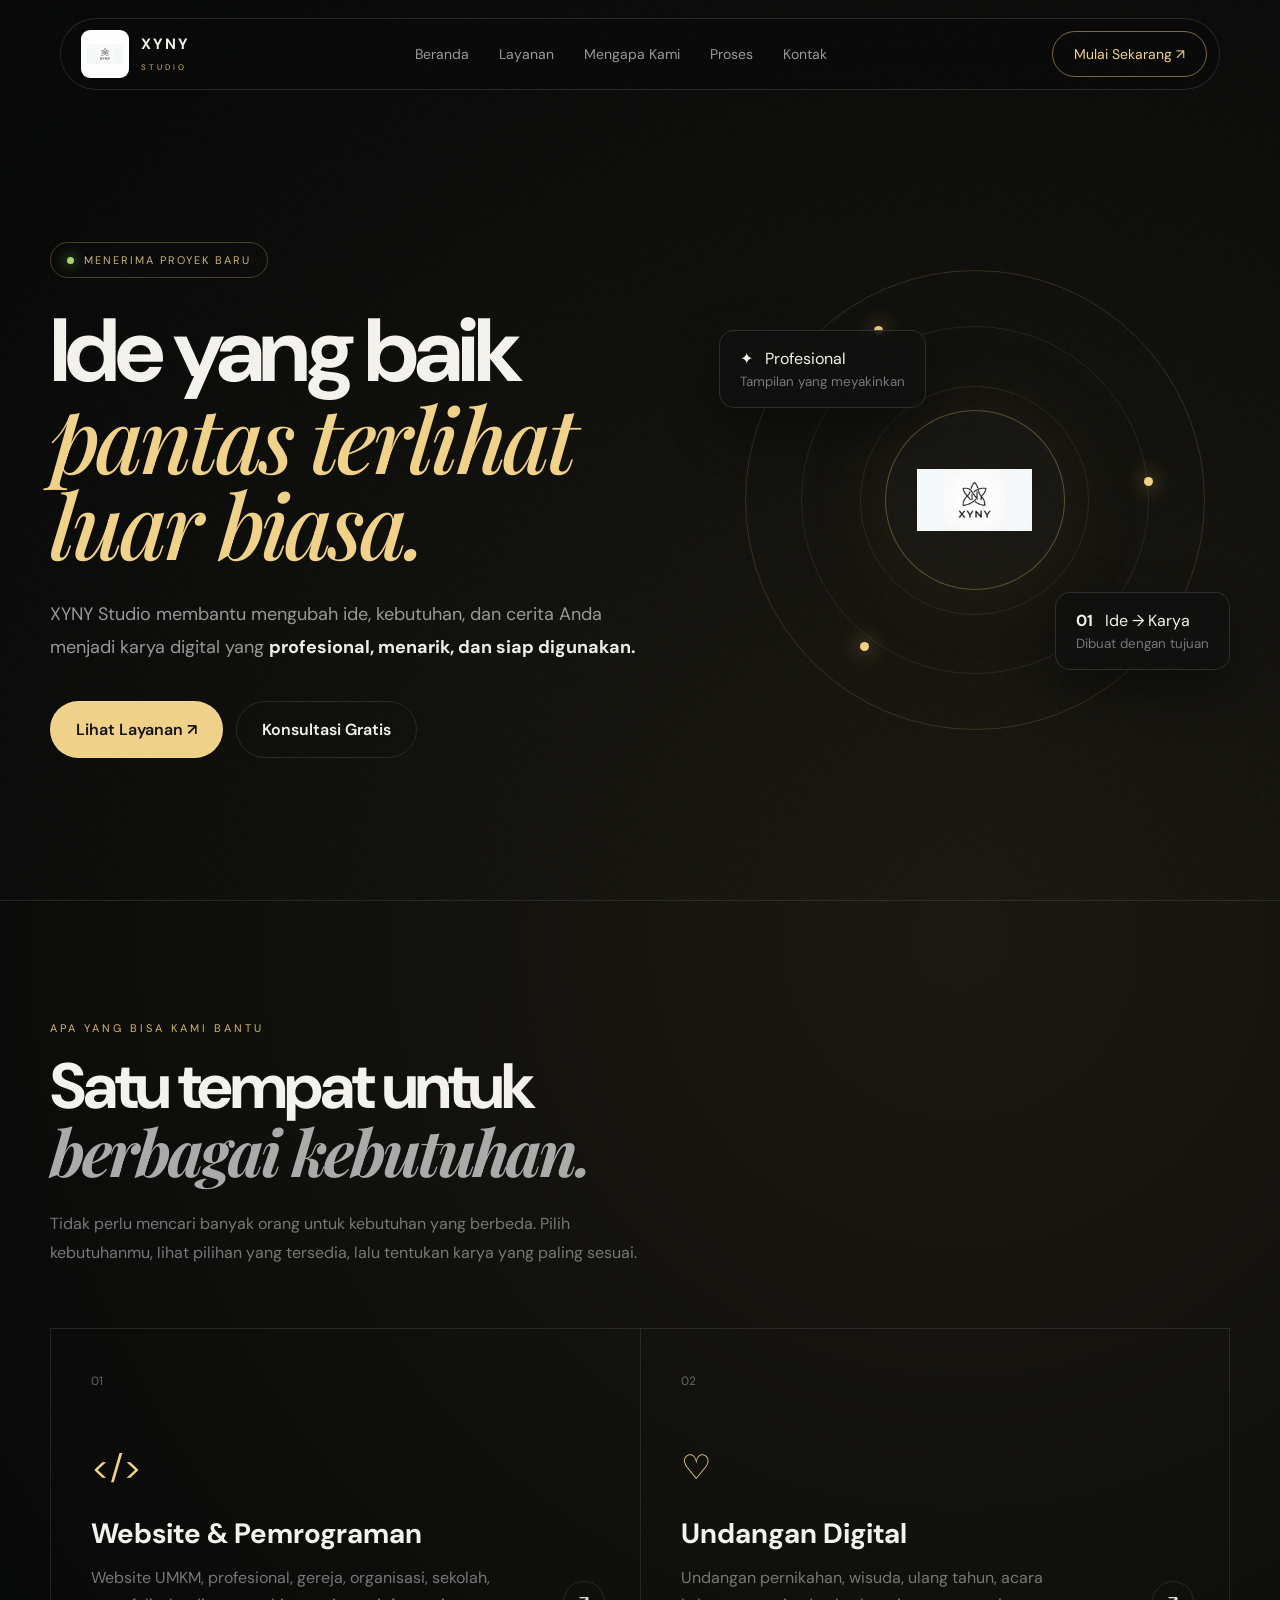
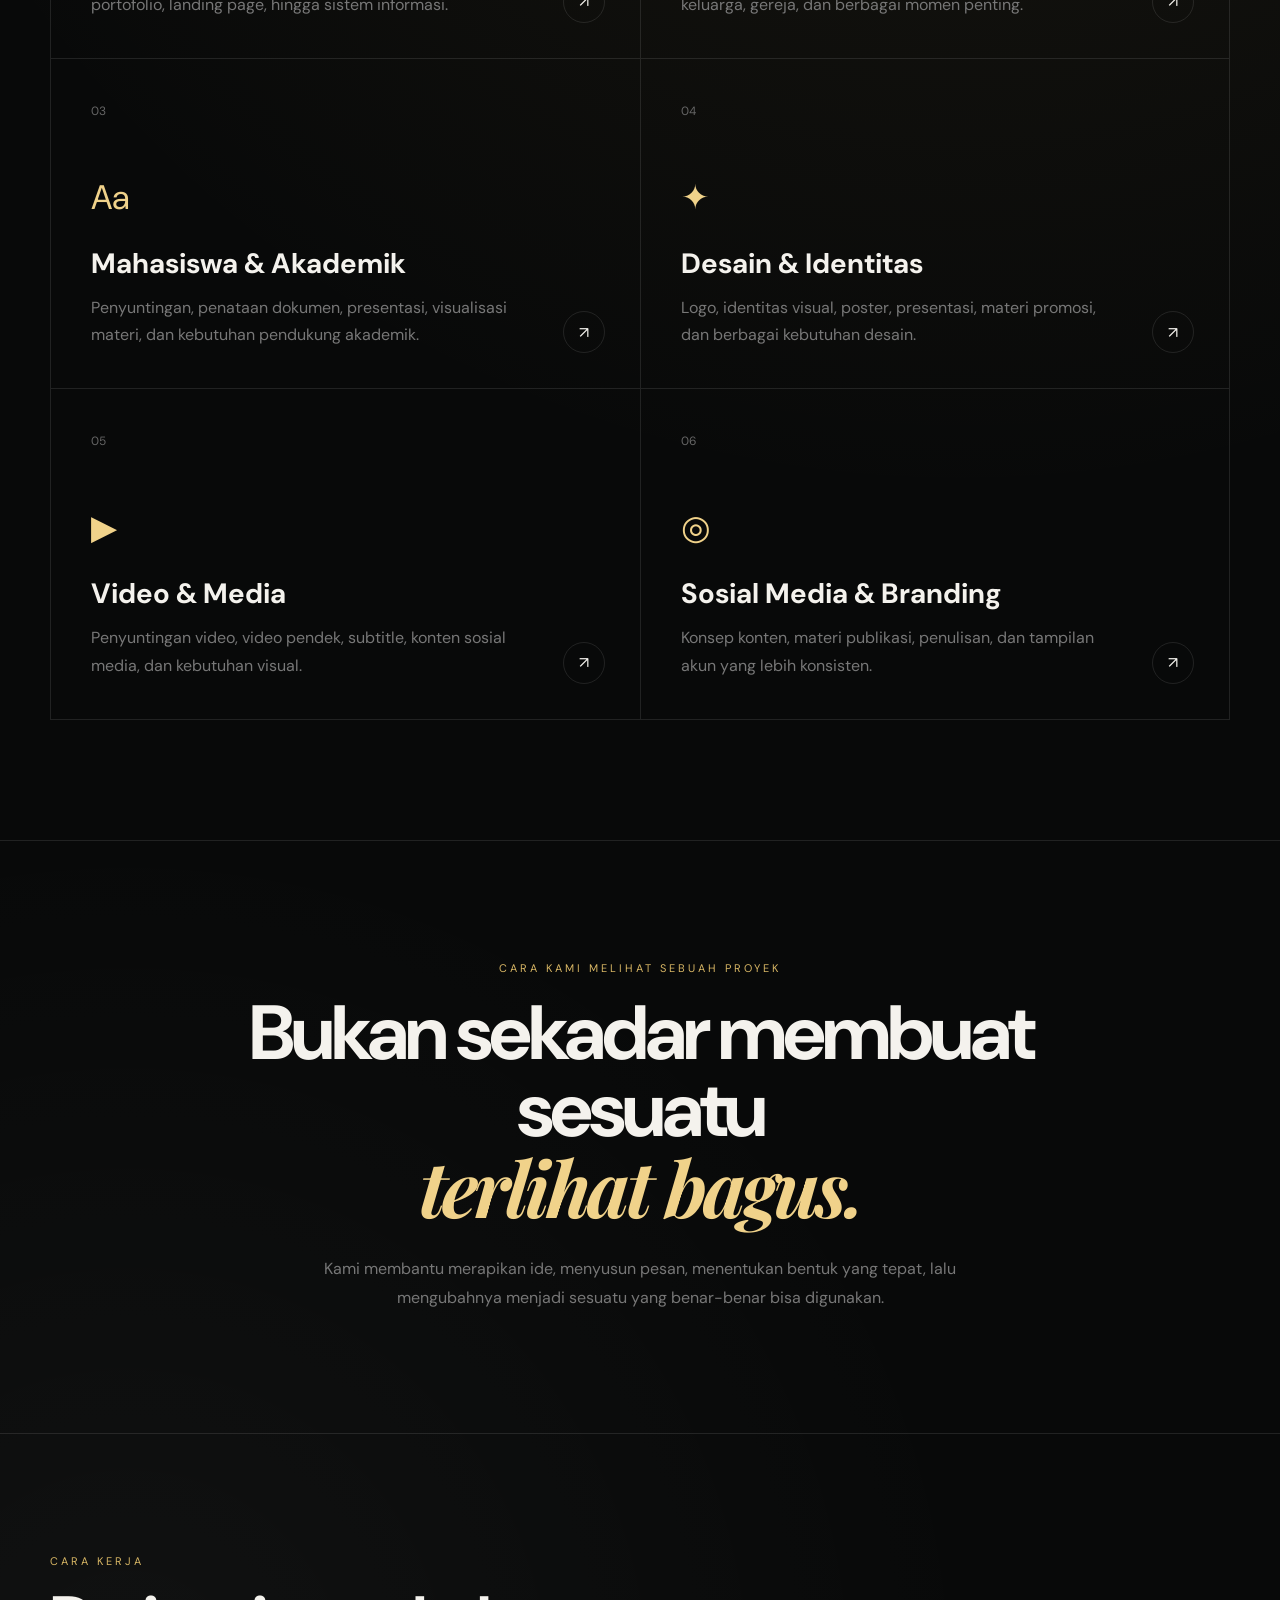
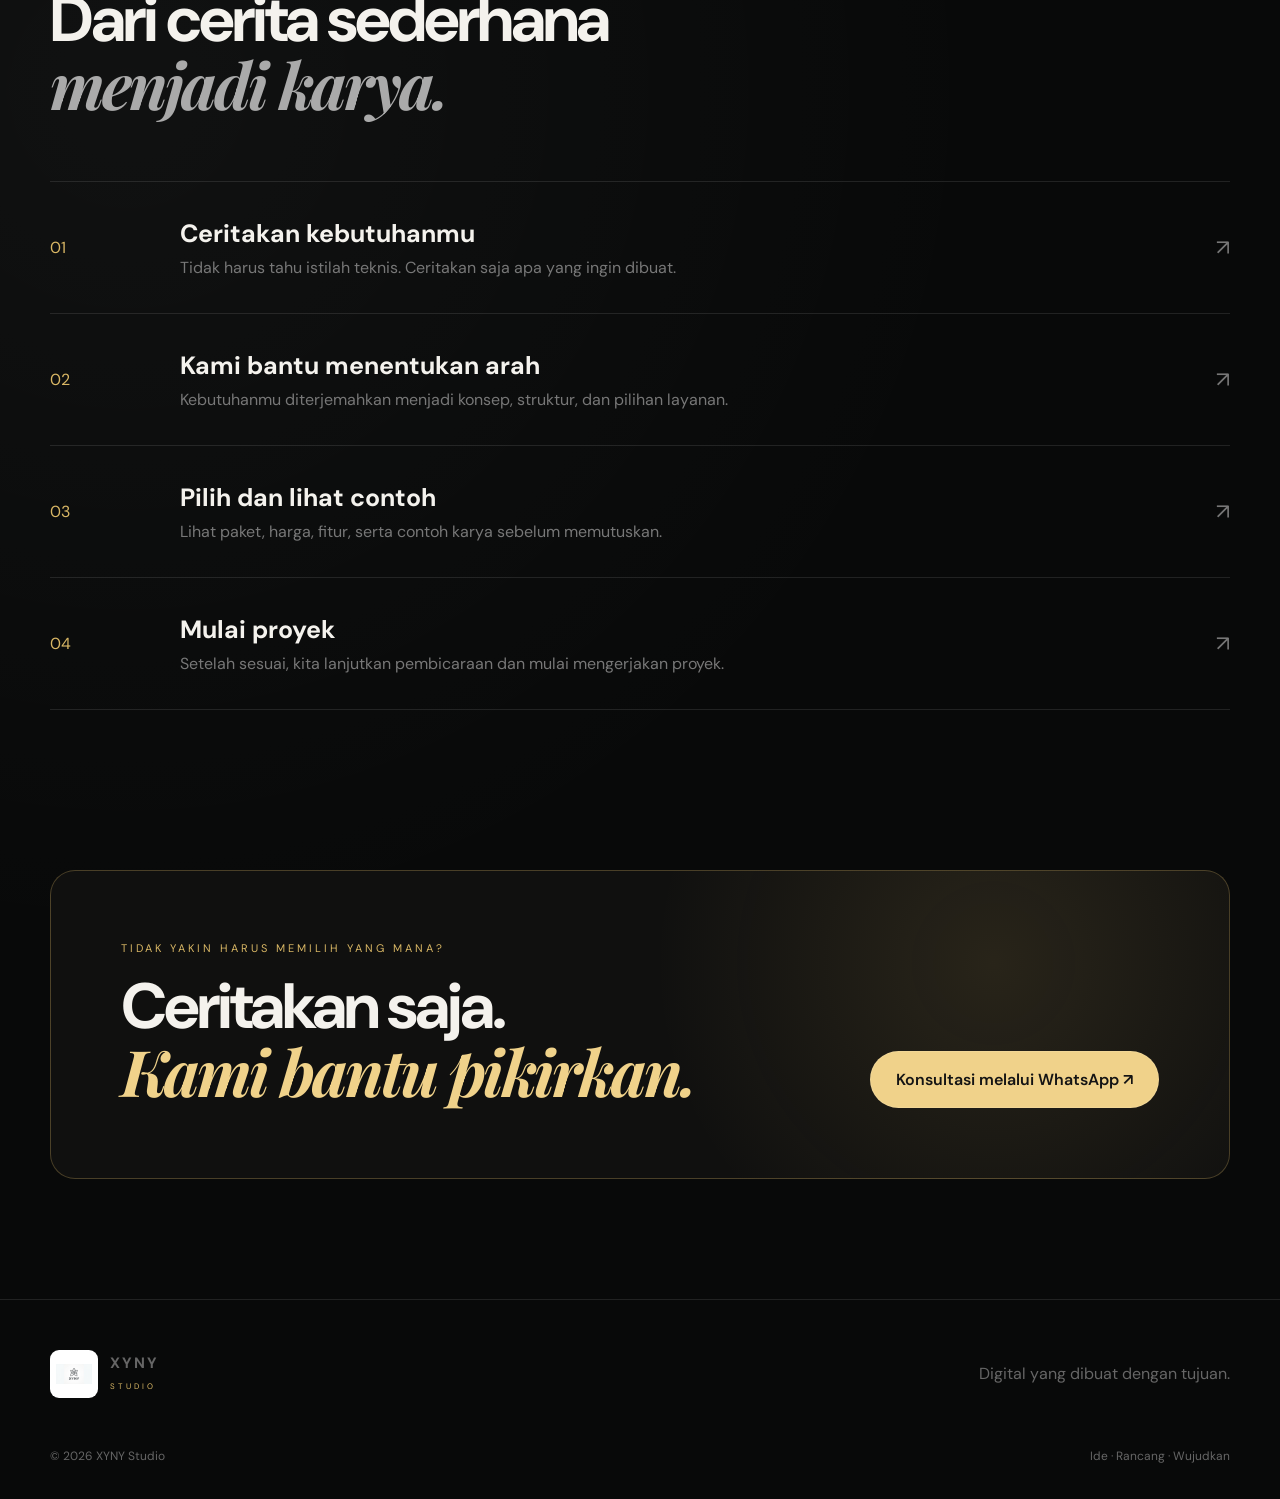
==== commit 30daa938: "Update index.html" ====
--- a/index.html
+++ b/index.html
@@ -1,79 +1,32 @@
 <!DOCTYPE html>
 <html lang="id">
 <head>
-
 <meta charset="UTF-8">
-
-<meta
-    name="viewport"
-    content="width=device-width, initial-scale=1.0, viewport-fit=cover"
->
-
-<meta
-    name="description"
-    content="XYNY Studio — Website, undangan digital, gereja, akademik, desain, video, dan media sosial."
->
-
-<meta name="theme-color" content="#080808">
-
-<title>XYNY Studio — Ide yang pantas terlihat luar biasa.</title>
-
-
-<!-- FONT -->
-
-<link rel="preconnect" href="https://fonts.googleapis.com">
-
-<link rel="preconnect"
-      href="https://fonts.gstatic.com"
-      crossorigin>
-
-<link
-href="https://fonts.googleapis.com/css2?family=DM+Sans:wght@400;500;600;700&family=Playfair+Display:ital,wght@500;600;700&display=swap"
-rel="stylesheet"
->
-
+<meta name="viewport" content="width=device-width, initial-scale=1.0">
+
+<title>XYNY Studio — Dari Ide Menjadi Nyata</title>
+
+<meta name="description"
+content="XYNY Studio membantu mengubah ide, kebutuhan, dan cerita menjadi karya digital yang profesional, menarik, dan siap digunakan.">
 
 <style>
-
-/* =========================================================
-   XYNY STUDIO
-   SINGLE FILE WEBSITE
-========================================================= */
+@import url('https://fonts.googleapis.com/css2?family=DM+Sans:wght@400;500;600;700&family=Playfair+Display:ital,wght@500;600;700&display=swap');
 
 :root{
-
     --bg:#080909;
-    --bg-soft:#0d0e0e;
-    --card:#111313;
-
-    --gold:#e6c46b;
-    --gold-light:#f3d98a;
-
-    --white:#f5f4ef;
-    --muted:#8d908d;
-    --muted-2:#626562;
-
-    --line:rgba(255,255,255,.09);
-    --line-gold:rgba(230,196,107,.28);
-
-    --green:#a9d978;
-
-    --radius:24px;
-
-    --shadow:
-        0 30px 100px rgba(0,0,0,.55);
-
-}
-
-
-/* =========================================================
-   RESET
-========================================================= */
+    --bg2:#101110;
+    --text:#f4f2ed;
+    --muted:#92928e;
+    --gold:#d9b765;
+    --gold2:#f0d28a;
+    --line:rgba(255,255,255,.10);
+    --card:rgba(255,255,255,.035);
+}
 
 *{
+    box-sizing:border-box;
     margin:0;
     padding:0;
-    box-sizing:border-box;
 }
 
 html{
@@ -81,26 +34,23 @@
 }
 
 body{
-
     background:
-        radial-gradient(
-            circle at 75% 15%,
-            rgba(230,196,107,.075),
-            transparent 28%
-        ),
-        radial-gradient(
-            circle at 10% 65%,
-            rgba(255,255,255,.025),
-            transparent 25%
-        ),
+        radial-gradient(circle at 75% 20%,rgba(217,183,101,.09),transparent 30%),
+        radial-gradient(circle at 10% 70%,rgba(255,255,255,.035),transparent 25%),
         var(--bg);
-
-    color:var(--white);
-
+    color:var(--text);
     font-family:"DM Sans",sans-serif;
-
     overflow-x:hidden;
-
+}
+
+body:before{
+    content:"";
+    position:fixed;
+    inset:0;
+    pointer-events:none;
+    opacity:.035;
+    background-image:url("data:image/svg+xml,%3Csvg viewBox='0 0 180 180' xmlns='http://www.w3.org/2000/svg'%3E%3Cfilter id='n'%3E%3CfeTurbulence type='fractalNoise' baseFrequency='.9' numOctaves='3' stitchTiles='stitch'/%3E%3C/filter%3E%3Crect width='100%25' height='100%25' filter='url(%23n)' opacity='.5'/%3E%3C/svg%3E");
+    z-index:100;
 }
 
 a{
@@ -108,3562 +58,1112 @@
     text-decoration:none;
 }
 
-button{
-    font-family:inherit;
-}
-
-
-/* =========================================================
-   BACKGROUND
-========================================================= */
-
-.background-grid{
-
+.container{
+    width:min(1180px,calc(100% - 40px));
+    margin:auto;
+}
+
+/* NAVBAR */
+
+.navbar{
     position:fixed;
-
-    inset:0;
-
-    pointer-events:none;
-
-    z-index:-3;
-
-    opacity:.18;
-
-    background-image:
-
-        linear-gradient(
-            rgba(255,255,255,.025) 1px,
-            transparent 1px
-        ),
-
-        linear-gradient(
-            90deg,
-            rgba(255,255,255,.025) 1px,
-            transparent 1px
-        );
-
-    background-size:80px 80px;
-
-}
-
-
-.noise{
-
-    position:fixed;
-
-    inset:0;
-
-    pointer-events:none;
-
-    z-index:100;
-
-    opacity:.035;
-
-    background-image:url("data:image/svg+xml,%3Csvg viewBox='0 0 200 200' xmlns='http://www.w3.org/2000/svg'%3E%3Cfilter id='n'%3E%3CfeTurbulence type='fractalNoise' baseFrequency='.9' numOctaves='4' stitchTiles='stitch'/%3E%3C/filter%3E%3Crect width='100%25' height='100%25' filter='url(%23n)' opacity='.5'/%3E%3C/svg%3E");
-
-}
-
-
-/* =========================================================
-   NAVIGATION
-========================================================= */
-
-.nav{
-
-    position:fixed;
-
     top:18px;
     left:50%;
-
     transform:translateX(-50%);
-
-    width:min(1160px,calc(100% - 32px));
-
+    width:min(1160px,calc(100% - 28px));
+    height:72px;
+    padding:10px 12px 10px 20px;
+    display:flex;
+    align-items:center;
+    justify-content:space-between;
+    border:1px solid rgba(255,255,255,.12);
+    background:rgba(10,10,10,.76);
+    backdrop-filter:blur(24px);
+    -webkit-backdrop-filter:blur(24px);
+    border-radius:100px;
     z-index:50;
-
+}
+
+.brand{
     display:flex;
-
     align-items:center;
-
-    justify-content:space-between;
-
-    padding:12px 14px 12px 16px;
-
-    background:rgba(10,10,10,.76);
-
-    border:1px solid var(--line);
-
-    border-radius:100px;
-
-    backdrop-filter:blur(24px);
-
-    box-shadow:
-        0 20px 70px rgba(0,0,0,.35);
-
-    transition:.35s ease;
-
-}
-
-.nav.scrolled{
-
-    background:rgba(10,10,10,.94);
-
-    border-color:var(--line-gold);
-
-}
-
-
-.brand{
-
-    display:flex;
-
-    align-items:center;
-
     gap:12px;
-
-}
-
-.logo{
-
+}
+
+.brand img{
     width:48px;
     height:48px;
-
     object-fit:contain;
-
-    background:#fff;
-
-    border-radius:12px;
-
+    background:white;
+    border-radius:9px;
     padding:6px;
-
-}
-
-.brand-text{
-
+}
+
+.brand-text strong{
+    display:block;
+    letter-spacing:2px;
+    font-size:15px;
+}
+
+.brand-text small{
+    color:var(--gold);
+    font-size:8px;
+    letter-spacing:3px;
+}
+
+.nav-links{
     display:flex;
-
-    flex-direction:column;
-
+    gap:30px;
+    color:#999;
+    font-size:14px;
+}
+
+.nav-links a{
+    transition:.3s;
+}
+
+.nav-links a:hover{
+    color:white;
+}
+
+.nav-cta{
+    padding:13px 21px;
+    border:1px solid rgba(217,183,101,.55);
+    border-radius:50px;
+    color:var(--gold2);
+    font-size:14px;
+    transition:.3s;
+}
+
+.nav-cta:hover{
+    background:var(--gold);
+    color:#111;
+}
+
+/* HERO */
+
+.hero{
+    min-height:100vh;
+    padding:190px 0 90px;
+    display:flex;
+    align-items:center;
+    position:relative;
+}
+
+.hero-grid{
+    display:grid;
+    grid-template-columns:1.08fr .92fr;
+    gap:70px;
+    align-items:center;
+}
+
+.status{
+    display:inline-flex;
+    align-items:center;
+    gap:10px;
+    padding:10px 16px;
+    border:1px solid rgba(217,183,101,.3);
+    border-radius:50px;
+    color:#cbb477;
+    font-size:11px;
+    letter-spacing:2px;
+    margin-bottom:30px;
+}
+
+.status i{
+    width:7px;
+    height:7px;
+    background:#a9d36b;
+    border-radius:50%;
+    box-shadow:0 0 14px #a9d36b;
+}
+
+h1{
+    font-size:clamp(52px,7vw,94px);
+    line-height:.96;
+    letter-spacing:-5px;
+    max-width:850px;
+}
+
+h1 em{
+    display:block;
+    color:var(--gold2);
+    font-family:"Playfair Display",serif;
+    font-weight:500;
+    letter-spacing:-4px;
+}
+
+.hero-text{
+    margin-top:32px;
+    color:#999;
+    font-size:18px;
+    line-height:1.8;
+    max-width:650px;
+}
+
+.hero-text strong{
+    color:#eee;
+}
+
+.buttons{
+    display:flex;
+    gap:13px;
+    margin-top:38px;
+    flex-wrap:wrap;
+}
+
+.button{
+    padding:17px 25px;
+    border-radius:50px;
+    border:1px solid var(--line);
+    transition:.35s;
+    font-weight:600;
+}
+
+.button.primary{
+    background:var(--gold2);
+    color:#141414;
+}
+
+.button.primary:hover{
+    transform:translateY(-3px);
+    box-shadow:0 15px 40px rgba(217,183,101,.18);
+}
+
+.button.secondary:hover{
+    border-color:var(--gold);
+}
+
+/* HERO ART */
+
+.visual{
+    min-height:530px;
+    display:flex;
+    align-items:center;
+    justify-content:center;
+    position:relative;
+}
+
+.orbit{
+    width:min(460px,80vw);
+    aspect-ratio:1;
+    border:1px solid rgba(217,183,101,.18);
+    border-radius:50%;
+    position:relative;
+    animation:spin 35s linear infinite;
+}
+
+.orbit:before,
+.orbit:after{
+    content:"";
+    position:absolute;
+    inset:12%;
+    border:1px solid rgba(255,255,255,.08);
+    border-radius:50%;
+}
+
+.orbit:after{
+    inset:25%;
+}
+
+.logo-core{
+    position:absolute;
+    width:180px;
+    height:180px;
+    top:50%;
+    left:50%;
+    transform:translate(-50%,-50%);
+    border:1px solid rgba(217,183,101,.35);
+    border-radius:50%;
+    background:rgba(255,255,255,.025);
+    display:flex;
+    align-items:center;
+    justify-content:center;
+    box-shadow:0 0 100px rgba(217,183,101,.08);
+    animation:counter 35s linear infinite;
+}
+
+.logo-core img{
+    width:115px;
+    height:115px;
+    object-fit:contain;
+}
+
+.orbit-dot{
+    position:absolute;
+    width:9px;
+    height:9px;
+    background:var(--gold2);
+    border-radius:50%;
+    box-shadow:0 0 20px var(--gold);
+}
+
+.dot1{top:12%;left:28%}
+.dot2{right:11%;top:45%}
+.dot3{bottom:17%;left:25%}
+
+.floating{
+    position:absolute;
+    padding:17px 20px;
+    border:1px solid rgba(255,255,255,.12);
+    background:rgba(15,15,15,.8);
+    backdrop-filter:blur(20px);
+    border-radius:15px;
+    box-shadow:0 20px 50px rgba(0,0,0,.4);
+}
+
+.float1{
+    left:0;
+    top:18%;
+}
+
+.float2{
+    right:0;
+    bottom:18%;
+}
+
+.floating small{
+    display:block;
+    color:#777;
+    margin-top:4px;
+}
+
+/* SERVICES */
+
+.section{
+    padding:120px 0;
+}
+
+.section-label{
+    color:var(--gold);
+    letter-spacing:3px;
+    font-size:11px;
+    margin-bottom:20px;
+}
+
+.section-title{
+    font-size:clamp(38px,5vw,66px);
+    letter-spacing:-3px;
     line-height:1;
-
-}
-
-.brand-name{
-
-    font-size:16px;
-
-    font-weight:700;
-
-    letter-spacing:.15em;
-
-}
-
-.brand-sub{
-
-    margin-top:5px;
-
-    font-size:8px;
-
-    letter-spacing:.35em;
-
-    color:var(--gold);
-
-}
-
-
-.nav-links{
-
-    display:flex;
-
-    align-items:center;
-
-    gap:30px;
-
-}
-
-.nav-links a{
-
+    max-width:700px;
+}
+
+.section-title em{
+    font-family:"Playfair Display",serif;
+    color:#aaa;
+}
+
+.section-intro{
+    color:#777;
+    line-height:1.8;
+    max-width:620px;
+    margin-top:22px;
+}
+
+.services{
+    border-top:1px solid var(--line);
+}
+
+.service-grid{
+    margin-top:60px;
+    display:grid;
+    grid-template-columns:repeat(2,1fr);
+    border-top:1px solid var(--line);
+    border-left:1px solid var(--line);
+}
+
+.service{
+    min-height:310px;
+    padding:40px;
+    border-right:1px solid var(--line);
+    border-bottom:1px solid var(--line);
     position:relative;
-
-    font-size:14px;
-
-    color:#8e918f;
-
-    transition:.25s ease;
-
-}
-
-.nav-links a:hover{
-
-    color:white;
-
-}
-
-.nav-links a::after{
-
+    overflow:hidden;
+    transition:.4s;
+}
+
+.service:before{
     content:"";
-
     position:absolute;
-
-    left:0;
-    bottom:-8px;
-
-    width:0;
-    height:1px;
-
-    background:var(--gold);
-
-    transition:.3s ease;
-
-}
-
-.nav-links a:hover::after{
-
-    width:100%;
-
-}
-
-
-.nav-cta{
-
-    display:flex;
-
-    align-items:center;
-
-    gap:10px;
-
-    padding:13px 18px;
-
-    border:1px solid var(--line-gold);
-
-    border-radius:100px;
-
-    color:var(--gold-light);
-
-    font-size:13px;
-
-    transition:.3s ease;
-
-}
-
-.nav-cta:hover{
-
-    background:var(--gold);
-
-    color:#111;
-
-    transform:translateY(-2px);
-
-}
-
-
-.menu{
-
-    display:none;
-
+    width:250px;
+    height:250px;
+    border-radius:50%;
+    background:rgba(217,183,101,.09);
+    filter:blur(60px);
+    right:-120px;
+    bottom:-120px;
+    opacity:0;
+    transition:.4s;
+}
+
+.service:hover{
+    background:rgba(255,255,255,.025);
+}
+
+.service:hover:before{
+    opacity:1;
+}
+
+.number{
+    color:#666;
+    font-size:12px;
+}
+
+.icon{
+    font-size:34px;
+    color:var(--gold2);
+    margin:55px 0 25px;
+}
+
+.service h3{
+    font-size:28px;
+    margin-bottom:12px;
+}
+
+.service p{
+    color:#777;
+    line-height:1.7;
+    max-width:430px;
+}
+
+.arrow{
+    position:absolute;
+    right:35px;
+    bottom:35px;
     width:42px;
     height:42px;
-
     border:1px solid var(--line);
-
     border-radius:50%;
-
-    background:transparent;
-
-    color:white;
-
-}
-
-
-/* =========================================================
-   HERO
-========================================================= */
-
-.hero{
-
-    min-height:100svh;
-
-    width:min(1160px,calc(100% - 40px));
-
-    margin:auto;
-
-    padding-top:150px;
-
+    display:flex;
+    align-items:center;
+    justify-content:center;
+    transition:.3s;
+}
+
+.service:hover .arrow{
+    background:var(--gold2);
+    color:#111;
+}
+
+/* STATEMENT */
+
+.statement{
+    text-align:center;
+    border-top:1px solid var(--line);
+    border-bottom:1px solid var(--line);
+}
+
+.statement h2{
+    font-size:clamp(42px,6vw,78px);
+    letter-spacing:-4px;
+    line-height:1;
+    max-width:1000px;
+    margin:0 auto;
+}
+
+.statement h2 em{
+    display:block;
+    font-family:"Playfair Display",serif;
+    color:var(--gold2);
+}
+
+.statement p{
+    max-width:650px;
+    color:#777;
+    line-height:1.8;
+    margin:30px auto 0;
+}
+
+/* PROCESS */
+
+.process-list{
+    margin-top:60px;
+    border-top:1px solid var(--line);
+}
+
+.process-item{
     display:grid;
-
-    grid-template-columns:1.15fr .85fr;
-
-    gap:50px;
-
+    grid-template-columns:100px 1fr 80px;
+    gap:30px;
+    padding:35px 0;
+    border-bottom:1px solid var(--line);
     align-items:center;
-
-}
-
-
-.eyebrow{
-
-    display:inline-flex;
-
+}
+
+.process-item>span{
+    color:var(--gold);
+}
+
+.process-item h3{
+    font-size:25px;
+}
+
+.process-item p{
+    color:#777;
+    margin-top:7px;
+}
+
+.process-arrow{
+    text-align:right;
+    font-size:22px;
+    color:#777;
+}
+
+/* CTA */
+
+.cta{
+    padding-top:40px;
+}
+
+.cta-box{
+    border:1px solid rgba(217,183,101,.28);
+    background:
+        radial-gradient(circle at 80% 30%,rgba(217,183,101,.12),transparent 35%),
+        #10100f;
+    border-radius:25px;
+    padding:70px;
+    display:flex;
+    align-items:end;
+    justify-content:space-between;
+    gap:40px;
+}
+
+.cta-box h2{
+    font-size:clamp(42px,5vw,70px);
+    letter-spacing:-3px;
+    line-height:1;
+}
+
+.cta-box em{
+    color:var(--gold2);
+    font-family:"Playfair Display",serif;
+}
+
+/* FOOTER */
+
+footer{
+    padding:50px 0 35px;
+    border-top:1px solid var(--line);
+    color:#666;
+}
+
+.footer-top{
+    display:flex;
+    justify-content:space-between;
     align-items:center;
-
-    gap:10px;
-
-    padding:9px 14px;
-
-    border:1px solid var(--line-gold);
-
-    border-radius:100px;
-
-    color:#cbb67c;
-
-    font-size:10px;
-
-    letter-spacing:.22em;
-
-    text-transform:uppercase;
-
-}
-
-.eyebrow-dot{
-
-    width:7px;
-    height:7px;
-
-    border-radius:50%;
-
-    background:var(--green);
-
-    box-shadow:0 0 15px var(--green);
-
-}
-
-
-.hero h1{
-
-    margin-top:30px;
-
-    font-size:clamp(
-        52px,
-        7vw,
-        92px
-    );
-
-    line-height:.93;
-
-    letter-spacing:-.055em;
-
-    font-weight:600;
-
-}
-
-.hero h1 span{
-
-    display:block;
-
-    font-family:"Playfair Display",serif;
-
-    font-style:italic;
-
-    font-weight:600;
-
-    color:var(--gold);
-
-    margin-top:8px;
-
-}
-
-
-.hero-description{
-
-    max-width:650px;
-
-    margin-top:32px;
-
-    color:#929592;
-
-    font-size:18px;
-
-    line-height:1.75;
-
-}
-
-.hero-description strong{
-
-    color:#eee;
-
-}
-
-
-.hero-actions{
-
+}
+
+.footer-bottom{
+    margin-top:50px;
     display:flex;
-
-    gap:14px;
-
-    margin-top:38px;
-
-    flex-wrap:wrap;
-
-}
-
-.button{
-
-    display:inline-flex;
-
-    align-items:center;
-
-    justify-content:center;
-
-    gap:12px;
-
-    padding:16px 23px;
-
-    border-radius:100px;
-
-    font-size:14px;
-
-    border:1px solid var(--line);
-
-    transition:.3s ease;
-
-}
-
-.button-primary{
-
-    background:var(--gold);
-
-    color:#111;
-
-    border-color:var(--gold);
-
-}
-
-.button-primary:hover{
-
-    background:var(--gold-light);
-
-    transform:translateY(-3px);
-
-    box-shadow:
-        0 15px 40px rgba(230,196,107,.18);
-
-}
-
-.button-secondary{
-
-    color:#ddd;
-
-}
-
-.button-secondary:hover{
-
-    border-color:var(--line-gold);
-
-    color:var(--gold);
-
-}
-
-
-.hero-proof{
-
-    display:flex;
-
-    align-items:center;
-
-    gap:25px;
-
-    margin-top:55px;
-
-}
-
-.proof{
-
-    display:flex;
-
-    flex-direction:column;
-
-    gap:5px;
-
-}
-
-.proof strong{
-
-    font-size:13px;
-
-}
-
-.proof span{
-
-    font-size:10px;
-
-    color:#686b68;
-
-}
-
-.proof-line{
-
-    height:30px;
-
-    width:1px;
-
-    background:var(--line);
-
-}
-
-
-/* =========================================================
-   HERO VISUAL
-========================================================= */
-
-.hero-visual{
-
-    position:relative;
-
-    min-height:560px;
-
-    display:flex;
-
-    justify-content:center;
-
-    align-items:center;
-
-}
-
-
-.orbit{
-
-    position:absolute;
-
-    width:480px;
-    height:480px;
-
-    border:1px solid rgba(230,196,107,.12);
-
-    border-radius:50%;
-
-    animation:spin 25s linear infinite;
-
-}
-
-.orbit::before,
-.orbit::after{
-
-    content:"";
-
-    position:absolute;
-
-    inset:50px;
-
-    border:1px solid rgba(255,255,255,.06);
-
-    border-radius:50%;
-
-}
-
-.orbit::after{
-
-    inset:110px;
-
-}
-
+    justify-content:space-between;
+    font-size:12px;
+}
+
+/* ANIMATION */
+
+.reveal{
+    opacity:0;
+    transform:translateY(25px);
+    transition:1s cubic-bezier(.2,.7,.2,1);
+}
+
+.reveal.show{
+    opacity:1;
+    transform:none;
+}
 
 @keyframes spin{
-
-    from{
-        transform:rotate(0);
-    }
-
-    to{
-        transform:rotate(360deg);
-    }
-
-}
-
-
-.hero-card{
-
-    position:relative;
-
-    z-index:2;
-
-    width:min(390px,90%);
-
-    min-height:480px;
-
-    border:1px solid rgba(255,255,255,.13);
-
-    border-radius:30px;
-
-    background:
-
-        radial-gradient(
-            circle at 50% 40%,
-            rgba(230,196,107,.12),
-            transparent 42%
-        ),
-
-        linear-gradient(
-            145deg,
-            #191a19,
-            #0c0d0d
-        );
-
-    box-shadow:var(--shadow);
-
-    overflow:hidden;
-
-}
-
-.card-top{
-
-    display:flex;
-
-    justify-content:space-between;
-
-    padding:24px;
-
-    font-size:10px;
-
-    letter-spacing:.18em;
-
-    color:#666;
-
-}
-
-.active{
-
-    color:var(--green);
-
-}
-
-
-.hero-logo{
-
-    position:absolute;
-
-    left:50%;
-
-    top:50%;
-
-    transform:translate(-50%,-50%);
-
-    width:180px;
-
-    height:180px;
-
-    object-fit:contain;
-
-    opacity:.98;
-
-    filter:
-        drop-shadow(
-            0 0 40px
-            rgba(230,196,107,.16)
-        );
-
-}
-
-
-.card-bottom{
-
-    position:absolute;
-
-    bottom:0;
-
-    left:0;
-    right:0;
-
-    padding:25px;
-
-    display:flex;
-
-    justify-content:space-between;
-
-    border-top:1px solid var(--line);
-
-    color:#626562;
-
-    font-size:9px;
-
-    letter-spacing:.2em;
-
-}
-
-
-/* floating */
-
-.float-card{
-
-    position:absolute;
-
-    z-index:4;
-
-    padding:16px;
-
-    border:1px solid var(--line);
-
-    border-radius:18px;
-
-    background:rgba(14,15,15,.85);
-
-    backdrop-filter:blur(20px);
-
-    box-shadow:0 20px 50px rgba(0,0,0,.4);
-
-    display:flex;
-
-    gap:12px;
-
-    align-items:center;
-
-    animation:float 5s ease-in-out infinite;
-
-}
-
-.float-card strong{
-
-    display:block;
-
-    font-size:12px;
-
-}
-
-.float-card small{
-
-    display:block;
-
-    color:#666;
-
-    margin-top:4px;
-
-    font-size:9px;
-
-}
-
-.float-one{
-
-    left:0;
-
-    bottom:85px;
-
-}
-
-.float-two{
-
-    right:0;
-
-    top:100px;
-
-    animation-delay:1.4s;
-
-}
-
-.float-icon{
-
-    width:35px;
-    height:35px;
-
-    display:grid;
-    place-items:center;
-
-    border-radius:12px;
-
-    background:rgba(230,196,107,.1);
-
-    color:var(--gold);
-
-}
-
-@keyframes float{
-
-    0%,100%{
-        transform:translateY(0);
-    }
-
-    50%{
-        transform:translateY(-12px);
-    }
-
-}
-
-
-/* =========================================================
-   MARQUEE
-========================================================= */
-
-.marquee{
-
-    overflow:hidden;
-
-    border-top:1px solid var(--line);
-
-    border-bottom:1px solid var(--line);
-
-    margin-top:30px;
-
-}
-
-.marquee-track{
-
-    width:max-content;
-
-    display:flex;
-
-    align-items:center;
-
-    gap:30px;
-
-    padding:19px 0;
-
-    animation:marquee 25s linear infinite;
-
-}
-
-.marquee span{
-
-    font-size:11px;
-
-    letter-spacing:.22em;
-
-    color:#676966;
-
-}
-
-.marquee b{
-
-    color:var(--gold);
-
-    font-size:10px;
-
-}
-
-@keyframes marquee{
-
-    to{
-        transform:translateX(-50%);
-    }
-
-}
-
-
-/* =========================================================
-   SECTION
-========================================================= */
-
-.section{
-
-    width:min(1160px,calc(100% - 40px));
-
-    margin:0 auto;
-
-    padding:150px 0;
-
-}
-
-.section-label{
-
-    color:#8b8d89;
-
-    font-size:11px;
-
-    letter-spacing:.2em;
-
-    text-transform:uppercase;
-
-}
-
-.section-heading{
-
-    margin-top:20px;
-
-    display:grid;
-
-    grid-template-columns:1fr .7fr;
-
-    gap:70px;
-
-    align-items:end;
-
-}
-
-.section-heading h2{
-
-    font-size:clamp(40px,5vw,68px);
-
-    line-height:1;
-
-    letter-spacing:-.05em;
-
-}
-
-.section-heading h2 em{
-
-    color:var(--gold);
-
-    font-family:"Playfair Display",serif;
-
-}
-
-.section-heading p{
-
-    color:#737673;
-
-    line-height:1.8;
-
-}
-
-
-/* =========================================================
-   SERVICES
-========================================================= */
-
-.service-grid{
-
-    display:grid;
-
-    grid-template-columns:repeat(2,1fr);
-
-    margin-top:65px;
-
-    border-top:1px solid var(--line);
-
-    border-left:1px solid var(--line);
-
-}
-
-
-.service-card{
-
-    min-height:310px;
-
-    padding:34px;
-
-    border-right:1px solid var(--line);
-
-    border-bottom:1px solid var(--line);
-
-    position:relative;
-
-    cursor:pointer;
-
-    overflow:hidden;
-
-    transition:.45s ease;
-
-}
-
-.service-card::before{
-
-    content:"";
-
-    position:absolute;
-
-    width:250px;
-    height:250px;
-
-    right:-100px;
-    bottom:-100px;
-
-    border-radius:50%;
-
-    background:rgba(230,196,107,.08);
-
-    filter:blur(50px);
-
-    opacity:0;
-
-    transition:.5s ease;
-
-}
-
-.service-card:hover{
-
-    background:
-        linear-gradient(
-            135deg,
-            rgba(255,255,255,.025),
-            transparent
-        );
-
-}
-
-.service-card:hover::before{
-
-    opacity:1;
-
-}
-
-
-.service-number{
-
-    position:absolute;
-
-    top:30px;
-
-    right:30px;
-
-    color:#505350;
-
-    font-size:11px;
-
-}
-
-
-.service-icon{
-
-    width:55px;
-    height:55px;
-
-    display:grid;
-
-    place-items:center;
-
-    border:1px solid var(--line-gold);
-
-    border-radius:16px;
-
-    color:var(--gold);
-
-    font-size:21px;
-
-    margin-bottom:70px;
-
-    transition:.4s ease;
-
-}
-
-.service-card:hover .service-icon{
-
-    background:var(--gold);
-
-    color:#111;
-
-    transform:rotate(-5deg) scale(1.05);
-
-}
-
-
-.service-card h3{
-
-    font-size:25px;
-
-    font-weight:500;
-
-    letter-spacing:-.03em;
-
-}
-
-.service-card p{
-
-    margin-top:13px;
-
-    max-width:500px;
-
-    color:#707370;
-
-    line-height:1.7;
-
-    font-size:14px;
-
-}
-
-.service-action{
-
-    display:inline-flex;
-
-    margin-top:22px;
-
-    color:var(--gold);
-
-    font-size:12px;
-
-    letter-spacing:.05em;
-
-}
-
-
-/* =========================================================
-   WHY
-========================================================= */
-
-.why{
-
-    border-top:1px solid var(--line);
-
-    border-bottom:1px solid var(--line);
-
-    background:
-        radial-gradient(
-            circle at 80% 50%,
-            rgba(230,196,107,.06),
-            transparent 35%
-        );
-
-}
-
-
-.why-content{
-
-    display:grid;
-
-    grid-template-columns:1fr 1fr;
-
-    gap:100px;
-
-    align-items:center;
-
-}
-
-.big-statement{
-
-    font-size:clamp(38px,5vw,65px);
-
-    line-height:1.05;
-
-    letter-spacing:-.05em;
-
-}
-
-.big-statement span{
-
-    color:var(--gold);
-
-    font-family:"Playfair Display",serif;
-
-    font-style:italic;
-
-}
-
-.why-list{
-
-    display:flex;
-
-    flex-direction:column;
-
-}
-
-.why-item{
-
-    padding:25px 0;
-
-    border-bottom:1px solid var(--line);
-
-}
-
-.why-item:first-child{
-
-    border-top:1px solid var(--line);
-
-}
-
-.why-item strong{
-
-    font-size:15px;
-
-}
-
-.why-item p{
-
-    margin-top:8px;
-
-    color:#6e716e;
-
-    font-size:13px;
-
-    line-height:1.7;
-
-}
-
-
-/* =========================================================
-   PROCESS
-========================================================= */
-
-.process-grid{
-
-    margin-top:60px;
-
-    display:grid;
-
-    grid-template-columns:repeat(4,1fr);
-
-    border-top:1px solid var(--line);
-
-    border-left:1px solid var(--line);
-
-}
-
-.process{
-
-    padding:30px;
-
-    min-height:220px;
-
-    border-right:1px solid var(--line);
-
-    border-bottom:1px solid var(--line);
-
-}
-
-.process-number{
-
-    color:var(--gold);
-
-    font-size:12px;
-
-}
-
-.process h3{
-
-    margin-top:55px;
-
-    font-size:20px;
-
-}
-
-.process p{
-
-    margin-top:10px;
-
-    color:#6f726f;
-
-    font-size:13px;
-
-    line-height:1.7;
-
-}
-
-
-/* =========================================================
-   CONFUSED CTA
-========================================================= */
-
-.confused{
-
-    position:relative;
-
-    overflow:hidden;
-
-    border:1px solid var(--line);
-
-    border-radius:32px;
-
-    background:
-
-        radial-gradient(
-            circle at 75% 40%,
-            rgba(230,196,107,.09),
-            transparent 35%
-        ),
-
-        #0d0f0f;
-
-    display:grid;
-
-    grid-template-columns:1fr 330px;
-
-    align-items:center;
-
-    padding:60px;
-
-}
-
-.confused h2{
-
-    margin-top:18px;
-
-    font-size:clamp(35px,5vw,58px);
-
-    line-height:1;
-
-    letter-spacing:-.05em;
-
-}
-
-.confused h2 em{
-
-    font-family:"Playfair Display",serif;
-
-    color:var(--gold);
-
-}
-
-.confused p{
-
-    margin-top:20px;
-
-    color:#777a77;
-
-    max-width:560px;
-
-    line-height:1.7;
-
-}
-
-.confused-illustration{
-
-    width:100%;
-
-    max-width:300px;
-
-    justify-self:end;
-
-    opacity:.95;
-
-}
-
-
-/* =========================================================
-   FOOTER
-========================================================= */
-
-.footer{
-
-    width:min(1160px,calc(100% - 40px));
-
-    margin:auto;
-
-    padding:60px 0 35px;
-
-    border-top:1px solid var(--line);
-
-}
-
-.footer-top{
-
-    display:flex;
-
-    align-items:center;
-
-    justify-content:space-between;
-
-}
-
-.footer p{
-
-    color:#5f625f;
-
-    font-size:12px;
-
-}
-
-.footer-bottom{
-
-    margin-top:60px;
-
-    display:flex;
-
-    justify-content:space-between;
-
-    color:#4e514e;
-
-    font-size:10px;
-
-}
-
-
-/* =========================================================
-   MODAL
-========================================================= */
-
-.modal{
-
-    position:fixed;
-
-    inset:0;
-
-    z-index:200;
-
-    display:none;
-
-    align-items:center;
-
-    justify-content:center;
-
-    padding:20px;
-
-    background:rgba(0,0,0,.78);
-
-    backdrop-filter:blur(18px);
-
-}
-
-.modal.active{
-
-    display:flex;
-
-}
-
-.modal-box{
-
-    width:min(1000px,100%);
-
-    max-height:90svh;
-
-    overflow:auto;
-
-    background:#0d0f0f;
-
-    border:1px solid var(--line-gold);
-
-    border-radius:28px;
-
-    box-shadow:0 40px 120px rgba(0,0,0,.7);
-
-    animation:modalIn .4s ease;
-
-}
-
-@keyframes modalIn{
-
-    from{
-
-        opacity:0;
-
-        transform:translateY(25px) scale(.97);
-
-    }
-
-    to{
-
-        opacity:1;
-
-        transform:none;
-
-    }
-
-}
-
-
-.modal-head{
-
-    position:sticky;
-
-    top:0;
-
-    z-index:2;
-
-    display:flex;
-
-    justify-content:space-between;
-
-    gap:20px;
-
-    align-items:flex-start;
-
-    padding:28px;
-
-    background:rgba(13,15,15,.95);
-
-    backdrop-filter:blur(20px);
-
-    border-bottom:1px solid var(--line);
-
-}
-
-.modal-head small{
-
-    color:var(--gold);
-
-    letter-spacing:.15em;
-
-    text-transform:uppercase;
-
-}
-
-.modal-head h2{
-
-    margin-top:8px;
-
-    font-size:30px;
-
-}
-
-.modal-close{
-
-    width:42px;
-    height:42px;
-
-    flex:none;
-
-    border:1px solid var(--line);
-
-    border-radius:50%;
-
-    background:transparent;
-
-    color:white;
-
-    font-size:20px;
-
-    cursor:pointer;
-
-}
-
-
-.package-grid{
-
-    display:grid;
-
-    grid-template-columns:repeat(2,1fr);
-
-}
-
-.package{
-
-    padding:28px;
-
-    min-height:280px;
-
-    border-right:1px solid var(--line);
-
-    border-bottom:1px solid var(--line);
-
-    transition:.3s ease;
-
-}
-
-.package:hover{
-
-    background:rgba(255,255,255,.025);
-
-}
-
-.package.featured{
-
-    background:
-        linear-gradient(
-            145deg,
-            rgba(230,196,107,.08),
-            transparent
-        );
-
-}
-
-.package-label{
-
-    display:flex;
-
-    justify-content:space-between;
-
-    color:#666;
-
-    font-size:10px;
-
-    letter-spacing:.15em;
-
-}
-
-.package h3{
-
-    margin-top:30px;
-
-    font-size:22px;
-
-}
-
-.package-description{
-
-    margin-top:10px;
-
-    color:#707370;
-
-    font-size:13px;
-
-    line-height:1.7;
-
-}
-
-.price{
-
-    margin-top:25px;
-
-    color:var(--gold);
-
-    font-size:26px;
-
-    font-weight:600;
-
-}
-
-.price small{
-
-    font-size:11px;
-
-    color:#656865;
-
-    font-weight:400;
-
-}
-
-.package-button{
-
-    margin-top:20px;
-
-    display:inline-flex;
-
-    padding:11px 15px;
-
-    border:1px solid var(--line-gold);
-
-    border-radius:100px;
-
-    color:var(--gold);
-
-    font-size:11px;
-
-    transition:.25s ease;
-
-}
-
-.package-button:hover{
-
-    background:var(--gold);
-
-    color:#111;
-
-}
-
-
-/* =========================================================
-   MOBILE
-========================================================= */
-
-@media(max-width:900px){
+    to{transform:rotate(360deg)}
+}
+
+@keyframes counter{
+    to{transform:translate(-50%,-50%) rotate(-360deg)}
+}
+
+/* MOBILE */
+
+@media(max-width:800px){
+
+    .navbar{
+        height:64px;
+    }
 
     .nav-links{
-
         display:none;
-
     }
 
     .nav-cta{
-
+        padding:10px 15px;
+        font-size:12px;
+    }
+
+    .brand img{
+        width:40px;
+        height:40px;
+    }
+
+    .hero{
+        padding-top:140px;
+    }
+
+    .hero-grid{
+        grid-template-columns:1fr;
+        gap:30px;
+    }
+
+    h1{
+        letter-spacing:-3px;
+    }
+
+    h1 em{
+        letter-spacing:-2px;
+    }
+
+    .visual{
+        min-height:390px;
+    }
+
+    .orbit{
+        width:330px;
+    }
+
+    .logo-core{
+        width:130px;
+        height:130px;
+    }
+
+    .logo-core img{
+        width:80px;
+        height:80px;
+    }
+
+    .floating{
+        transform:scale(.82);
+    }
+
+    .float1{
+        left:-15px;
+    }
+
+    .float2{
+        right:-15px;
+    }
+
+    .service-grid{
+        grid-template-columns:1fr;
+    }
+
+    .service{
+        min-height:270px;
+    }
+
+    .cta-box{
+        padding:40px 25px;
+        display:block;
+    }
+
+    .cta-box .button{
+        display:inline-block;
+        margin-top:30px;
+    }
+
+    .process-item{
+        grid-template-columns:45px 1fr;
+    }
+
+    .process-arrow{
         display:none;
-
-    }
-
-    .menu{
-
-        display:grid;
-
-        place-items:center;
-
+    }
+
+    .footer-top,
+    .footer-bottom{
+        display:block;
+    }
+
+    .footer-bottom span{
+        display:block;
+        margin-top:12px;
+    }
+}
+
+@media(max-width:430px){
+
+    .container{
+        width:min(100% - 28px,1180px);
+    }
+
+    .navbar{
+        width:calc(100% - 18px);
+    }
+
+    .nav-cta{
+        display:none;
     }
 
     .hero{
-
-        grid-template-columns:1fr;
-
-        padding-top:130px;
-
-    }
-
-    .hero-visual{
-
-        min-height:500px;
-
-    }
-
-    .section-heading{
-
-        grid-template-columns:1fr;
-
-        gap:25px;
-
-    }
-
-    .why-content{
-
-        grid-template-columns:1fr;
-
-        gap:55px;
-
-    }
-
-    .process-grid{
-
-        grid-template-columns:repeat(2,1fr);
-
-    }
-
-    .confused{
-
-        grid-template-columns:1fr;
-
-        padding:40px;
-
-    }
-
-    .confused-illustration{
-
-        justify-self:center;
-
-        margin-top:30px;
-
-    }
-
-}
-
-
-@media(max-width:600px){
-
-    .nav{
-
-        top:10px;
-
-        width:calc(100% - 20px);
-
-    }
-
-    .logo{
-
-        width:43px;
-        height:43px;
-
-    }
-
-    .hero{
-
-        width:calc(100% - 30px);
-
-        padding-top:115px;
-
-    }
-
-    .hero h1{
-
-        font-size:clamp(48px,14vw,70px);
-
-    }
-
-    .hero-description{
-
-        font-size:15px;
-
-        line-height:1.65;
-
-    }
-
-    .hero-proof{
-
-        gap:13px;
-
-    }
-
-    .proof strong{
-
-        font-size:11px;
-
-    }
-
-    .proof span{
-
-        font-size:8px;
-
-    }
-
-    .hero-visual{
-
-        min-height:430px;
-
+        padding-top:125px;
+    }
+
+    .hero-text{
+        font-size:16px;
+    }
+
+    .visual{
+        min-height:340px;
     }
 
     .orbit{
-
-        width:330px;
-        height:330px;
-
-    }
-
-    .hero-card{
-
         width:280px;
-
-        min-height:360px;
-
-    }
-
-    .hero-logo{
-
-        width:135px;
-        height:135px;
-
-    }
-
-    .float-one{
-
-        left:-5px;
-
-        bottom:45px;
-
-    }
-
-    .float-two{
-
-        right:-5px;
-
-        top:55px;
-
+    }
+
+    .floating{
+        padding:12px;
+        font-size:12px;
+    }
+
+    .service{
+        padding:30px 25px;
     }
 
     .section{
-
-        width:calc(100% - 30px);
-
-        padding:100px 0;
-
-    }
-
-    .service-grid{
-
-        grid-template-columns:1fr;
-
-        margin-top:45px;
-
-    }
-
-    .service-card{
-
-        min-height:290px;
-
-    }
-
-    .service-icon{
-
-        margin-bottom:55px;
-
-    }
-
-    .process-grid{
-
-        grid-template-columns:1fr;
-
-    }
-
-    .confused{
-
-        padding:30px;
-
-        border-radius:24px;
-
-    }
-
-    .package-grid{
-
-        grid-template-columns:1fr;
-
-    }
-
-    .package{
-
-        border-right:0;
-
-    }
-
-    .modal-box{
-
-        border-radius:20px;
-
-    }
-
-    .footer-top{
-
-        align-items:flex-start;
-
-        flex-direction:column;
-
-        gap:20px;
-
-    }
-
-    .footer-bottom{
-
-        flex-direction:column;
-
-        gap:10px;
-
-    }
-
-}
-
-
-/* =========================================================
-   REDUCED MOTION
-========================================================= */
-
-@media(prefers-reduced-motion:reduce){
-
-    *,
-    *::before,
-    *::after{
-
-        animation-duration:.01ms !important;
-
-        animation-iteration-count:1 !important;
-
-        scroll-behavior:auto !important;
-
-    }
-
-}
-
+        padding:85px 0;
+    }
+}
 </style>
-
 </head>
 
-
 <body>
 
-
-<div class="background-grid"></div>
-
-<div class="noise"></div>
-
-
-
-<!-- =====================================================
-     NAVBAR
-===================================================== -->
-
-<header class="nav" id="navbar">
-
-    <a href="#beranda" class="brand">
-
-        <img
-            src="logo.png"
-            class="logo"
-            alt="Logo XYNY Studio"
-        >
+<header class="navbar">
+
+    <a href="#" class="brand">
+        <img src="logo.png" alt="Logo XYNY Studio">
 
         <div class="brand-text">
-
-            <span class="brand-name">
-                XYNY
-            </span>
-
-            <span class="brand-sub">
-                STUDIO
-            </span>
-
+            <strong>XYNY</strong>
+            <small>STUDIO</small>
         </div>
-
     </a>
 
-
     <nav class="nav-links">
-
-        <a href="#beranda">
-            Beranda
+        <a href="#beranda">Beranda</a>
+        <a href="#layanan">Layanan</a>
+        <a href="#mengapa">Mengapa Kami</a>
+        <a href="#proses">Proses</a>
+        <a href="#kontak">Kontak</a>
+    </nav>
+
+    <a href="#layanan" class="nav-cta">
+        Mulai Sekarang ↗
+    </a>
+
+</header>
+
+
+<main>
+
+<section class="hero" id="beranda">
+
+<div class="container hero-grid">
+
+<div class="reveal">
+
+    <div class="status">
+        <i></i>
+        MENERIMA PROYEK BARU
+    </div>
+
+    <h1>
+        Ide yang baik
+        <em>pantas terlihat luar biasa.</em>
+    </h1>
+
+    <p class="hero-text">
+        XYNY Studio membantu mengubah ide, kebutuhan, dan cerita
+        Anda menjadi karya digital yang
+        <strong>profesional, menarik, dan siap digunakan.</strong>
+    </p>
+
+    <div class="buttons">
+        <a href="#layanan" class="button primary">
+            Lihat Layanan ↗
         </a>
 
-        <a href="#layanan">
-            Layanan
+        <a href="#kontak" class="button secondary">
+            Konsultasi Gratis
         </a>
-
-        <a href="#mengapa">
-            Mengapa Kami
-        </a>
-
-        <a href="#proses">
-            Proses
-        </a>
-
-        <a href="#kontak">
-            Kontak
-        </a>
-
-    </nav>
-
-
-    <a
-        class="nav-cta"
-        href="#layanan"
-    >
-
-        Mulai Sekarang
-
-        <span>↗</span>
-
-    </a>
-
-
-    <button
-        class="menu"
-        onclick="scrollToServices()"
-        aria-label="Menu"
-    >
-        ☰
-    </button>
-
-</header>
-
-
-
-<main>
-
-
-<!-- =====================================================
-     HERO
-===================================================== -->
-
-<section class="hero" id="beranda">
-
-
-    <div>
-
-        <div class="eyebrow">
-
-            <span class="eyebrow-dot"></span>
-
-            MENERIMA PROYEK BARU
-
+    </div>
+
+</div>
+
+
+<div class="visual reveal">
+
+    <div class="orbit">
+
+        <div class="orbit-dot dot1"></div>
+        <div class="orbit-dot dot2"></div>
+        <div class="orbit-dot dot3"></div>
+
+        <div class="logo-core">
+            <img src="logo.png" alt="XYNY Studio">
         </div>
 
-
-        <h1>
-
-            Ide yang baik
-
-            <span>
-                pantas terlihat luar biasa.
-            </span>
-
-        </h1>
-
-
-        <p class="hero-description">
-
-            XYNY Studio membantu mengubah
-            <strong>ide, kebutuhan, dan cerita</strong>
-            menjadi karya digital yang
-            <strong>profesional, menarik, dan siap digunakan.</strong>
-
-        </p>
-
-
-        <div class="hero-actions">
-
-            <a
-                href="#layanan"
-                class="button button-primary"
-            >
-                Lihat Layanan
-                <span>↗</span>
-            </a>
-
-
-            <a
-                href="#kontak"
-                class="button button-secondary"
-            >
-                Konsultasi Gratis
-            </a>
-
-        </div>
-
-
-        <div class="hero-proof">
-
-            <div class="proof">
-
-                <strong>01</strong>
-
-                <span>IDE</span>
-
-            </div>
-
-            <div class="proof-line"></div>
-
-            <div class="proof">
-
-                <strong>02</strong>
-
-                <span>RANCANG</span>
-
-            </div>
-
-            <div class="proof-line"></div>
-
-            <div class="proof">
-
-                <strong>03</strong>
-
-                <span>WUJUDKAN</span>
-
-            </div>
-
-        </div>
-
     </div>
 
-
-
-    <!-- VISUAL -->
-
-    <div class="hero-visual">
-
-
-        <div class="orbit"></div>
-
-
-        <div class="hero-card">
-
-            <div class="card-top">
-
-                <span>
-                    XYNY / 2026
-                </span>
-
-                <span class="active">
-                    ● AKTIF
-                </span>
-
-            </div>
-
-
-            <img
-                src="logo.png"
-                alt="XYNY"
-                class="hero-logo"
-            >
-
-
-            <div class="card-bottom">
-
-                <span>
-                    KREATIF
-                </span>
-
-                <span>
-                    DIGITAL
-                </span>
-
-                <span>
-                    STRATEGIS
-                </span>
-
-            </div>
-
-        </div>
-
-
-        <div class="float-card float-one">
-
-            <span class="float-icon">
-                ✦
-            </span>
-
-            <div>
-
-                <strong>
-                    Profesional
-                </strong>
-
-                <small>
-                    Tampilan yang meyakinkan
-                </small>
-
-            </div>
-
-        </div>
-
-
-        <div class="float-card float-two">
-
-            <span class="float-icon">
-                ↗
-            </span>
-
-            <div>
-
-                <strong>
-                    Siap digunakan
-                </strong>
-
-                <small>
-                    Bukan sekadar konsep
-                </small>
-
-            </div>
-
-        </div>
-
+    <div class="floating float1">
+        ✦ &nbsp; Profesional
+        <small>Tampilan yang meyakinkan</small>
     </div>
 
+    <div class="floating float2">
+        <strong>01</strong> &nbsp; Ide → Karya
+        <small>Dibuat dengan tujuan</small>
+    </div>
+
+</div>
+
+</div>
+
 </section>
 
 
-
-<!-- =====================================================
-     MARQUEE
-===================================================== -->
-
-<div class="marquee">
-
-    <div class="marquee-track">
-
-        <span>WEBSITE</span>
-        <b>✦</b>
-
-        <span>UNDANGAN DIGITAL</span>
-        <b>✦</b>
-
-        <span>GEREJA</span>
-        <b>✦</b>
-
-        <span>AKADEMIK</span>
-        <b>✦</b>
-
-        <span>DESAIN</span>
-        <b>✦</b>
-
-        <span>VIDEO</span>
-        <b>✦</b>
-
-        <span>SOSIAL MEDIA</span>
-        <b>✦</b>
-
-        <span>WEBSITE</span>
-        <b>✦</b>
-
-        <span>UNDANGAN DIGITAL</span>
-        <b>✦</b>
-
-        <span>GEREJA</span>
-        <b>✦</b>
-
-    </div>
-
-</div>
-
-
-
-<!-- =====================================================
-     SERVICES
-===================================================== -->
-
-<section class="section" id="layanan">
-
+<section class="section services" id="layanan">
+
+<div class="container">
+
+<div class="reveal">
 
     <div class="section-label">
         APA YANG BISA KAMI BANTU
     </div>
 
-
-    <div class="section-heading">
-
-        <h2>
-
-            Pilih kebutuhanmu.
-
-            <br>
-
-            <em>Kami siapkan sisanya.</em>
-
-        </h2>
-
+    <h2 class="section-title">
+        Satu tempat untuk
+        <em>berbagai kebutuhan.</em>
+    </h2>
+
+    <p class="section-intro">
+        Tidak perlu mencari banyak orang untuk kebutuhan yang berbeda.
+        Pilih kebutuhanmu, lihat pilihan yang tersedia, lalu tentukan
+        karya yang paling sesuai.
+    </p>
+
+</div>
+
+
+<div class="service-grid">
+
+    <!-- 01 -->
+    <a href="website/index.html" class="service reveal">
+
+        <span class="number">01</span>
+
+        <div class="icon">&lt;/&gt;</div>
+
+        <h3>Website & Pemrograman</h3>
 
         <p>
-
-            Tidak perlu tahu istilah teknis.
-            Pilih saja apa yang sedang kamu butuhkan.
-            Setelah itu kamu dapat melihat pilihan layanan,
-            harga, dan contoh hasilnya.
-
+            Website UMKM, profesional, gereja, organisasi,
+            sekolah, portofolio, landing page, hingga sistem
+            informasi.
         </p>
 
+        <span class="arrow">↗</span>
+
+    </a>
+
+
+    <!-- 02 -->
+    <a href="undangan/index.html" class="service reveal">
+
+        <span class="number">02</span>
+
+        <div class="icon">♡</div>
+
+        <h3>Undangan Digital</h3>
+
+        <p>
+            Undangan pernikahan, wisuda, ulang tahun,
+            acara keluarga, gereja, dan berbagai momen penting.
+        </p>
+
+        <span class="arrow">↗</span>
+
+    </a>
+
+
+    <!-- 03 -->
+    <a href="akademik/index.html" class="service reveal">
+
+        <span class="number">03</span>
+
+        <div class="icon">Aa</div>
+
+        <h3>Mahasiswa & Akademik</h3>
+
+        <p>
+            Penyuntingan, penataan dokumen, presentasi,
+            visualisasi materi, dan kebutuhan pendukung akademik.
+        </p>
+
+        <span class="arrow">↗</span>
+
+    </a>
+
+
+    <!-- 04 -->
+    <a href="desain/index.html" class="service reveal">
+
+        <span class="number">04</span>
+
+        <div class="icon">✦</div>
+
+        <h3>Desain & Identitas</h3>
+
+        <p>
+            Logo, identitas visual, poster, presentasi,
+            materi promosi, dan berbagai kebutuhan desain.
+        </p>
+
+        <span class="arrow">↗</span>
+
+    </a>
+
+
+    <!-- 05 -->
+    <a href="video/index.html" class="service reveal">
+
+        <span class="number">05</span>
+
+        <div class="icon">▶</div>
+
+        <h3>Video & Media</h3>
+
+        <p>
+            Penyuntingan video, video pendek, subtitle,
+            konten sosial media, dan kebutuhan visual.
+        </p>
+
+        <span class="arrow">↗</span>
+
+    </a>
+
+
+    <!-- 06 -->
+    <a href="sosial-media/index.html" class="service reveal">
+
+        <span class="number">06</span>
+
+        <div class="icon">◎</div>
+
+        <h3>Sosial Media & Branding</h3>
+
+        <p>
+            Konsep konten, materi publikasi, penulisan,
+            dan tampilan akun yang lebih konsisten.
+        </p>
+
+        <span class="arrow">↗</span>
+
+    </a>
+
+</div>
+
+</div>
+
+</section>
+
+
+<section class="section statement" id="mengapa">
+
+<div class="container reveal">
+
+<div class="section-label">
+    CARA KAMI MELIHAT SEBUAH PROYEK
+</div>
+
+<h2>
+    Bukan sekadar membuat sesuatu
+    <em>terlihat bagus.</em>
+</h2>
+
+<p>
+    Kami membantu merapikan ide, menyusun pesan,
+    menentukan bentuk yang tepat, lalu mengubahnya
+    menjadi sesuatu yang benar-benar bisa digunakan.
+</p>
+
+</div>
+
+</section>
+
+
+<section class="section" id="proses">
+
+<div class="container">
+
+<div class="reveal">
+
+<div class="section-label">
+    CARA KERJA
+</div>
+
+<h2 class="section-title">
+    Dari cerita sederhana
+    <em>menjadi karya.</em>
+</h2>
+
+</div>
+
+
+<div class="process-list">
+
+<div class="process-item reveal">
+    <span>01</span>
+    <div>
+        <h3>Ceritakan kebutuhanmu</h3>
+        <p>
+            Tidak harus tahu istilah teknis. Ceritakan saja
+            apa yang ingin dibuat.
+        </p>
     </div>
-
-
-
-    <div class="service-grid">
-
-
-        <!-- WEBSITE -->
-
-        <article
-            class="service-card"
-            onclick="openService('website')"
-        >
-
-            <span class="service-number">
-                01
-            </span>
-
-
-            <div class="service-icon">
-                &lt;/&gt;
-            </div>
-
-
-            <h3>
-                Website & Pemrograman
-            </h3>
-
-
-            <p>
-                Website bisnis, gereja, organisasi,
-                profesional, halaman promosi,
-                toko daring, dan kebutuhan digital.
-            </p>
-
-
-            <span class="service-action">
-                Lihat pilihan & harga →
-            </span>
-
-        </article>
-
-
-
-        <!-- UNDANGAN -->
-
-        <article
-            class="service-card"
-            onclick="openService('undangan')"
-        >
-
-            <span class="service-number">
-                02
-            </span>
-
-
-            <div class="service-icon">
-                ♡
-            </div>
-
-
-            <h3>
-                Undangan Digital
-            </h3>
-
-
-            <p>
-                Pernikahan, wisuda, ulang tahun,
-                acara keluarga, dan momen
-                penting lainnya.
-            </p>
-
-
-            <span class="service-action">
-                Lihat pilihan & harga →
-            </span>
-
-        </article>
-
-
-
-        <!-- GEREJA -->
-
-        <article
-            class="service-card"
-            onclick="openService('gereja')"
-        >
-
-            <span class="service-number">
-                03
-            </span>
-
-
-            <div class="service-icon">
-                ⌂
-            </div>
-
-
-            <h3>
-                Gereja & Organisasi
-            </h3>
-
-
-            <p>
-                Website, publikasi, informasi kegiatan,
-                materi pelayanan, dan kebutuhan
-                digital organisasi.
-            </p>
-
-
-            <span class="service-action">
-                Lihat pilihan & harga →
-            </span>
-
-        </article>
-
-
-
-        <!-- AKADEMIK -->
-
-        <article
-            class="service-card"
-            onclick="openService('akademik')"
-        >
-
-            <span class="service-number">
-                04
-            </span>
-
-
-            <div class="service-icon">
-                Aa
-            </div>
-
-
-            <h3>
-                Mahasiswa & Akademik
-            </h3>
-
-
-            <p>
-                Penataan dokumen, presentasi,
-                visualisasi materi, penyuntingan,
-                dan kebutuhan pendukung akademik.
-            </p>
-
-
-            <span class="service-action">
-                Lihat pilihan & harga →
-            </span>
-
-        </article>
-
-
-
-        <!-- DESIGN -->
-
-        <article
-            class="service-card"
-            onclick="openService('desain')"
-        >
-
-            <span class="service-number">
-                05
-            </span>
-
-
-            <div class="service-icon">
-                ✳
-            </div>
-
-
-            <h3>
-                Desain & Identitas
-            </h3>
-
-
-            <p>
-                Logo, poster, presentasi, materi promosi,
-                identitas visual, dan kebutuhan desain.
-            </p>
-
-
-            <span class="service-action">
-                Lihat pilihan & harga →
-            </span>
-
-        </article>
-
-
-
-        <!-- VIDEO -->
-
-        <article
-            class="service-card"
-            onclick="openService('video')"
-        >
-
-            <span class="service-number">
-                06
-            </span>
-
-
-            <div class="service-icon">
-                ▶
-            </div>
-
-
-            <h3>
-                Video & Media
-            </h3>
-
-
-            <p>
-                Penyuntingan video, video pendek,
-                subtitle, konten sosial media,
-                dan kebutuhan visual.
-            </p>
-
-
-            <span class="service-action">
-                Lihat pilihan & harga →
-            </span>
-
-        </article>
-
-
-
-        <!-- SOCIAL -->
-
-        <article
-            class="service-card"
-            onclick="openService('sosial')"
-        >
-
-            <span class="service-number">
-                07
-            </span>
-
-
-            <div class="service-icon">
-                ◎
-            </div>
-
-
-            <h3>
-                Sosial Media & Branding
-            </h3>
-
-
-            <p>
-                Konsep konten, materi publikasi,
-                penulisan, dan tampilan akun
-                yang lebih konsisten.
-            </p>
-
-
-            <span class="service-action">
-                Lihat pilihan & harga →
-            </span>
-
-        </article>
-
-
+    <div class="process-arrow">↗</div>
+</div>
+
+<div class="process-item reveal">
+    <span>02</span>
+    <div>
+        <h3>Kami bantu menentukan arah</h3>
+        <p>
+            Kebutuhanmu diterjemahkan menjadi konsep,
+            struktur, dan pilihan layanan.
+        </p>
     </div>
+    <div class="process-arrow">↗</div>
+</div>
+
+<div class="process-item reveal">
+    <span>03</span>
+    <div>
+        <h3>Pilih dan lihat contoh</h3>
+        <p>
+            Lihat paket, harga, fitur, serta contoh karya
+            sebelum memutuskan.
+        </p>
+    </div>
+    <div class="process-arrow">↗</div>
+</div>
+
+<div class="process-item reveal">
+    <span>04</span>
+    <div>
+        <h3>Mulai proyek</h3>
+        <p>
+            Setelah sesuai, kita lanjutkan pembicaraan
+            dan mulai mengerjakan proyek.
+        </p>
+    </div>
+    <div class="process-arrow">↗</div>
+</div>
+
+</div>
+
+</div>
 
 </section>
 
 
-
-<!-- =====================================================
-     WHY
-===================================================== -->
-
-<section class="section why" id="mengapa">
-
-    <div class="why-content">
-
-
-        <div>
-
-            <div class="section-label">
-                MENGAPA XYNY
-            </div>
-
-            <div class="big-statement">
-
-                Bukan hanya membuatnya
-
-                <span>
-                    bagus.
-                </span>
-
-                <br><br>
-
-                Kami membuatnya
-                <span>
-                    berguna.
-                </span>
-
-            </div>
-
-        </div>
-
-
-        <div class="why-list">
-
-
-            <div class="why-item">
-
-                <strong>
-                    Terlihat profesional
-                </strong>
-
-                <p>
-                    Tampilan pertama membentuk kepercayaan.
-                    Karena itu setiap karya dirancang
-                    agar terlihat rapi dan meyakinkan.
-                </p>
-
-            </div>
-
-
-            <div class="why-item">
-
-                <strong>
-                    Mudah digunakan
-                </strong>
-
-                <p>
-                    Kami tidak ingin membuat sesuatu
-                    yang hanya bagus dilihat tetapi
-                    sulit digunakan.
-                </p>
-
-            </div>
-
-
-            <div class="why-item">
-
-                <strong>
-                    Dibuat sesuai kebutuhan
-                </strong>
-
-                <p>
-                    Tidak semua orang membutuhkan
-                    solusi yang sama. Karena itu pilihan
-                    dibuat berdasarkan kebutuhan nyata.
-                </p>
-
-            </div>
-
-
-            <div class="why-item">
-
-                <strong>
-                    Bisa dikembangkan
-                </strong>
-
-                <p>
-                    Karya yang dibuat hari ini tetap
-                    dapat dikembangkan ketika kebutuhanmu
-                    bertambah.
-                </p>
-
-            </div>
-
-
-        </div>
-
+<section class="section cta" id="kontak">
+
+<div class="container">
+
+<div class="cta-box reveal">
+
+<div>
+
+<div class="section-label">
+    TIDAK YAKIN HARUS MEMILIH YANG MANA?
+</div>
+
+<h2>
+    Ceritakan saja.
+    <br>
+    <em>Kami bantu pikirkan.</em>
+</h2>
+
+</div>
+
+<a
+href="https://wa.me/6280000000000"
+target="_blank"
+class="button primary">
+Konsultasi melalui WhatsApp ↗
+</a>
+
+</div>
+
+</div>
+
+</section>
+
+</main>
+
+
+<footer>
+
+<div class="container">
+
+<div class="footer-top">
+
+<a href="#" class="brand">
+    <img src="logo.png" alt="XYNY Studio">
+
+    <div class="brand-text">
+        <strong>XYNY</strong>
+        <small>STUDIO</small>
     </div>
-
-</section>
-
-
-
-<!-- =====================================================
-     PROCESS
-===================================================== -->
-
-<section class="section" id="proses">
-
-
-    <div class="section-label">
-        CARA KERJA
-    </div>
-
-
-    <div class="section-heading">
-
-        <h2>
-
-            Kamu ceritakan.
-
-            <br>
-
-            <em>Kami wujudkan.</em>
-
-        </h2>
-
-
-        <p>
-            Proses dibuat sederhana.
-            Kamu tidak perlu menjadi ahli desain,
-            pemrograman, atau pemasaran.
-        </p>
-
-    </div>
-
-
-
-    <div class="process-grid">
-
-
-        <div class="process">
-
-            <span class="process-number">
-                01
-            </span>
-
-            <h3>
-                Ceritakan
-            </h3>
-
-            <p>
-                Jelaskan apa yang kamu perlukan
-                melalui WhatsApp.
-            </p>
-
-        </div>
-
-
-        <div class="process">
-
-            <span class="process-number">
-                02
-            </span>
-
-            <h3>
-                Pilih
-            </h3>
-
-            <p>
-                Kami bantu menentukan pilihan
-                yang paling sesuai.
-            </p>
-
-        </div>
-
-
-        <div class="process">
-
-            <span class="process-number">
-                03
-            </span>
-
-            <h3>
-                Kerjakan
-            </h3>
-
-            <p>
-                Konsep diterjemahkan menjadi
-                karya yang siap digunakan.
-            </p>
-
-        </div>
-
-
-        <div class="process">
-
-            <span class="process-number">
-                04
-            </span>
-
-            <h3>
-                Selesai
-            </h3>
-
-            <p>
-                Hasil akhir disiapkan sesuai
-                kebutuhan proyek.
-            </p>
-
-        </div>
-
-
-    </div>
-
-</section>
-
-
-
-<!-- =====================================================
-     CONFUSED CTA
-===================================================== -->
-
-<section class="section" id="kontak">
-
-
-    <div class="confused">
-
-
-        <div>
-
-            <div class="section-label">
-                MASIH BINGUNG?
-            </div>
-
-
-            <h2>
-
-                Tidak tahu harus
-                <br>
-
-                <em>memilih yang mana?</em>
-
-            </h2>
-
-
-            <p>
-
-                Tidak masalah.
-                Ceritakan saja apa yang ingin kamu buat.
-                Kami bantu menerjemahkannya menjadi
-                pilihan yang jelas.
-
-            </p>
-
-
-            <br>
-
-
-            <a
-                href="#"
-                onclick="openWhatsApp(); return false;"
-                class="button button-primary"
-            >
-
-                Ceritakan kebutuhanmu
-
-                <span>↗</span>
-
-            </a>
-
-        </div>
-
-
-
-        <!-- ilustrasi sederhana yang tidak bergantung
-             pada gambar eksternal -->
-
-        <svg
-            class="confused-illustration"
-            viewBox="0 0 400 400"
-            xmlns="http://www.w3.org/2000/svg"
-            aria-label="Ilustrasi orang sedang berpikir"
-        >
-
-            <circle
-                cx="200"
-                cy="200"
-                r="155"
-                fill="rgba(230,196,107,.04)"
-                stroke="rgba(230,196,107,.15)"
-            />
-
-            <circle
-                cx="200"
-                cy="125"
-                r="48"
-                fill="#dedbd2"
-            />
-
-            <path
-                d="M145 195
-                   Q200 165 255 195
-                   L280 310
-                   Q200 345 120 310
-                   Z"
-                fill="#dedbd2"
-            />
-
-            <path
-                d="M145 200
-                   Q105 225 105 290"
-                fill="none"
-                stroke="#dedbd2"
-                stroke-width="24"
-                stroke-linecap="round"
-            />
-
-            <path
-                d="M255 200
-                   Q295 225 295 290"
-                fill="none"
-                stroke="#dedbd2"
-                stroke-width="24"
-                stroke-linecap="round"
-            />
-
-            <circle
-                cx="183"
-                cy="120"
-                r="5"
-                fill="#111"
-            />
-
-            <circle
-                cx="217"
-                cy="120"
-                r="5"
-                fill="#111"
-            />
-
-            <path
-                d="M185 145 Q200 155 215 145"
-                fill="none"
-                stroke="#111"
-                stroke-width="4"
-                stroke-linecap="round"
-            />
-
-            <text
-                x="315"
-                y="100"
-                fill="#e6c46b"
-                font-size="50"
-                font-family="Arial"
-            >
-                ?
-            </text>
-
-            <text
-                x="70"
-                y="115"
-                fill="#e6c46b"
-                font-size="38"
-                font-family="Arial"
-            >
-                ?
-            </text>
-
-            <text
-                x="295"
-                y="175"
-                fill="#e6c46b"
-                font-size="28"
-                font-family="Arial"
-            >
-                ?
-            </text>
-
-        </svg>
-
-
-    </div>
-
-</section>
-
-
-
-</main>
-
-
-
-<!-- =====================================================
-     FOOTER
-===================================================== -->
-
-<footer class="footer">
-
-
-    <div class="footer-top">
-
-
-        <a href="#beranda" class="brand">
-
-            <img
-                src="logo.png"
-                class="logo"
-                alt="XYNY Studio"
-            >
-
-            <div class="brand-text">
-
-                <span class="brand-name">
-                    XYNY
-                </span>
-
-                <span class="brand-sub">
-                    STUDIO
-                </span>
-
-            </div>
-
-        </a>
-
-
-        <p>
-            Ide yang pantas terlihat luar biasa.
-        </p>
-
-
-    </div>
-
-
-    <div class="footer-bottom">
-
-        <span>
-            © 2026 XYNY Studio
-        </span>
-
-        <span>
-            Dibuat dengan tujuan.
-        </span>
-
-    </div>
-
+</a>
+
+<span>Digital yang dibuat dengan tujuan.</span>
+
+</div>
+
+<div class="footer-bottom">
+
+<span>© 2026 XYNY Studio</span>
+
+<span>
+Ide · Rancang · Wujudkan
+</span>
+
+</div>
+
+</div>
 
 </footer>
 
 
-
-<!-- =====================================================
-     MODAL PILIHAN JASA
-===================================================== -->
-
-<div
-    class="modal"
-    id="serviceModal"
-    onclick="closeOutside(event)"
->
-
-
-    <div class="modal-box">
-
-
-        <div class="modal-head">
-
-
-            <div>
-
-                <small id="modalCategory">
-                    WEBSITE
-                </small>
-
-                <h2 id="modalTitle">
-                    Website & Pemrograman
-                </h2>
-
-            </div>
-
-
-            <button
-                class="modal-close"
-                onclick="closeModal()"
-            >
-                ×
-            </button>
-
-        </div>
-
-
-        <div
-            class="package-grid"
-            id="packageGrid"
-        ></div>
-
-
-    </div>
-
-</div>
-
-
-
 <script>
 
-
-/* =========================================================
-   DATA LAYANAN
-========================================================= */
-
-const services = {
-
-
-    website:{
-
-        category:"WEBSITE & PEMROGRAMAN",
-
-        title:"Website & Pemrograman",
-
-        packages:[
-
-            {
-                no:"01",
-                name:"Landing Page",
-                desc:"Halaman profesional untuk promosi produk, jasa, acara, atau kampanye.",
-                price:"Mulai Rp750.000",
-                link:"website-landing-page.html"
-            },
-
-            {
-                no:"02",
-                name:"Website Bisnis",
-                desc:"Website untuk usaha, perusahaan, UMKM, toko, layanan profesional, dan personal brand.",
-                price:"Mulai Rp1.500.000",
-                link:"website-bisnis.html",
-                featured:true
-            },
-
-            {
-                no:"03",
-                name:"Website Gereja",
-                desc:"Website gereja dengan informasi pelayanan, berita, jadwal, kegiatan, dan profil.",
-                price:"Mulai Rp1.500.000",
-                link:"website-gereja.html"
-            },
-
-            {
-                no:"04",
-                name:"Website Profesional",
-                desc:"Portofolio digital untuk dokter, pendeta, dosen, freelancer, fotografer, dan profesional.",
-                price:"Mulai Rp1.250.000",
-                link:"website-profesional.html"
-            },
-
-            {
-                no:"05",
-                name:"Toko Daring",
-                desc:"Etalase produk digital dengan katalog dan alur pemesanan.",
-                price:"Mulai Rp2.000.000",
-                link:"website-toko-online.html"
-            },
-
-            {
-                no:"06",
-                name:"Sistem Informasi",
-                desc:"Sistem berbasis kebutuhan khusus seperti administrasi, data, atau dashboard.",
-                price:"Konsultasi",
-                link:"website.html"
-            }
-
-        ]
-
-    },
-
-
-    undangan:{
-
-        category:"UNDANGAN DIGITAL",
-
-        title:"Undangan Digital",
-
-        packages:[
-
-            {
-                no:"01",
-                name:"Undangan Sederhana",
-                desc:"Undangan digital elegan dengan informasi acara dan tombol konfirmasi.",
-                price:"Mulai Rp150.000",
-                link:"undangan.html"
-            },
-
-            {
-                no:"02",
-                name:"Undangan Premium",
-                desc:"Tampilan lebih lengkap dengan galeri, cerita, lokasi, dan animasi.",
-                price:"Mulai Rp300.000",
-                link:"undangan.html",
-                featured:true
-            },
-
-            {
-                no:"03",
-                name:"Undangan Eksklusif",
-                desc:"Konsep visual khusus dengan pengalaman digital yang lebih personal.",
-                price:"Mulai Rp500.000",
-                link:"undangan.html"
-            },
-
-            {
-                no:"04",
-                name:"Undangan Acara",
-                desc:"Untuk wisuda, ulang tahun, keluarga, organisasi, dan acara khusus.",
-                price:"Mulai Rp150.000",
-                link:"undangan.html"
-            }
-
-        ]
-
-    },
-
-
-    gereja:{
-
-        category:"GEREJA & ORGANISASI",
-
-        title:"Gereja & Organisasi",
-
-        packages:[
-
-            {
-                no:"01",
-                name:"Website Informasi",
-                desc:"Profil, jadwal ibadah, berita, kontak, dan informasi organisasi.",
-                price:"Mulai Rp1.500.000",
-                link:"gereja-organisasi.html"
-            },
-
-            {
-                no:"02",
-                name:"Website Pelayanan",
-                desc:"Website dengan struktur pelayanan, kegiatan, dokumentasi, dan publikasi.",
-                price:"Mulai Rp2.500.000",
-                link:"gereja-organisasi.html",
-                featured:true
-            },
-
-            {
-                no:"03",
-                name:"Paket Digital Organisasi",
-                desc:"Website, materi visual, publikasi, dan kebutuhan digital organisasi.",
-                price:"Konsultasi",
-                link:"gereja-organisasi.html"
-            }
-
-        ]
-
-    },
-
-
-    akademik:{
-
-        category:"MAHASISWA & AKADEMIK",
-
-        title:"Mahasiswa & Akademik",
-
-        packages:[
-
-            {
-                no:"01",
-                name:"Presentasi",
-                desc:"Presentasi akademik yang rapi, terstruktur, dan enak dilihat.",
-                price:"Mulai Rp75.000",
-                link:"mahasiswa-akademik.html"
-            },
-
-            {
-                no:"02",
-                name:"Penataan Dokumen",
-                desc:"Penataan format, struktur, tabel, daftar isi, dan tampilan dokumen.",
-                price:"Mulai Rp100.000",
-                link:"mahasiswa-akademik.html",
-                featured:true
-            },
-
-            {
-                no:"03",
-                name:"Visualisasi Materi",
-                desc:"Mengubah materi yang rumit menjadi visual yang lebih mudah dipahami.",
-                price:"Mulai Rp150.000",
-                link:"mahasiswa-akademik.html"
-            },
-
-            {
-                no:"04",
-                name:"Paket Akademik",
-                desc:"Gabungan beberapa kebutuhan akademik sesuai proyek.",
-                price:"Konsultasi",
-                link:"mahasiswa-akademik.html"
-            }
-
-        ]
-
-    },
-
-
-    desain:{
-
-        category:"DESAIN & IDENTITAS",
-
-        title:"Desain & Identitas",
-
-        packages:[
-
-            {
-                no:"01",
-                name:"Poster & Publikasi",
-                desc:"Poster acara, promosi, pengumuman, dan kebutuhan publikasi.",
-                price:"Mulai Rp50.000",
-                link:"desain.html"
-            },
-
-            {
-                no:"02",
-                name:"Identitas Visual",
-                desc:"Logo, warna, tipografi, dan arah visual untuk membangun identitas.",
-                price:"Mulai Rp350.000",
-                link:"desain.html",
-                featured:true
-            },
-
-            {
-                no:"03",
-                name:"Presentasi Profesional",
-                desc:"Presentasi yang lebih terstruktur dan memiliki karakter visual.",
-                price:"Mulai Rp100.000",
-                link:"desain.html"
-            }
-
-        ]
-
-    },
-
-
-    video:{
-
-        category:"VIDEO & MEDIA",
-
-        title:"Video & Media",
-
-        packages:[
-
-            {
-                no:"01",
-                name:"Video Pendek",
-                desc:"Video pendek untuk Instagram, TikTok, YouTube Shorts, dan kebutuhan promosi.",
-                price:"Mulai Rp75.000",
-                link:"video-media.html"
-            },
-
-            {
-                no:"02",
-                name:"Video Acara",
-                desc:"Penyuntingan dokumentasi acara dengan alur yang lebih menarik.",
-                price:"Mulai Rp250.000",
-                link:"video-media.html",
-                featured:true
-            },
-
-            {
-                no:"03",
-                name:"Subtitle & Penyuntingan",
-                desc:"Subtitle, pemotongan, penyesuaian audio, dan penyuntingan dasar.",
-                price:"Mulai Rp50.000",
-                link:"video-media.html"
-            }
-
-        ]
-
-    },
-
-
-    sosial:{
-
-        category:"SOSIAL MEDIA & BRANDING",
-
-        title:"Sosial Media & Branding",
-
-        packages:[
-
-            {
-                no:"01",
-                name:"Paket Konten",
-                desc:"Materi visual untuk kebutuhan publikasi sosial media.",
-                price:"Mulai Rp150.000",
-                link:"sosial-media.html"
-            },
-
-            {
-                no:"02",
-                name:"Paket Branding",
-                desc:"Merapikan tampilan akun agar lebih konsisten dan profesional.",
-                price:"Mulai Rp350.000",
-                link:"sosial-media.html",
-                featured:true
-            },
-
-            {
-                no:"03",
-                name:"Strategi Konten",
-                desc:"Menyusun arah konten dan ide publikasi berdasarkan tujuan.",
-                price:"Mulai Rp250.000",
-                link:"sosial-media.html"
-            }
-
-        ]
-
-    }
-
-};
-
-
-
-/* =========================================================
-   MODAL
-========================================================= */
-
-function openService(serviceName){
-
-    const service = services[serviceName];
-
-    if(!service) return;
-
-    document.getElementById("modalCategory").textContent =
-        service.category;
-
-    document.getElementById("modalTitle").textContent =
-        service.title;
-
-
-    const grid =
-        document.getElementById("packageGrid");
-
-    grid.innerHTML = "";
-
-
-    service.packages.forEach(pkg => {
-
-        const card =
-            document.createElement("div");
-
-        card.className =
-            "package" +
-            (pkg.featured ? " featured" : "");
-
-
-        card.innerHTML = `
-
-            <div class="package-label">
-
-                <span>
-                    ${pkg.no}
-                </span>
-
-                ${
-                    pkg.featured
-                    ? "<span style='color:#e6c46b'>PILIHAN POPULER</span>"
-                    : ""
-                }
-
-            </div>
-
-
-            <h3>
-                ${pkg.name}
-            </h3>
-
-
-            <p class="package-description">
-                ${pkg.desc}
-            </p>
-
-
-            <div class="price">
-                ${pkg.price}
-            </div>
-
-
-            <a
-                class="package-button"
-                href="${pkg.link}"
-            >
-                Lihat contoh / detail →
-            </a>
-
-        `;
-
-
-        grid.appendChild(card);
-
+const observer = new IntersectionObserver(
+(entries)=>{
+    entries.forEach(entry=>{
+        if(entry.isIntersecting){
+            entry.target.classList.add("show");
+        }
     });
-
-
-    document
-        .getElementById("serviceModal")
-        .classList.add("active");
-
-
-    document.body.style.overflow = "hidden";
-
-}
-
-
-function closeModal(){
-
-    document
-        .getElementById("serviceModal")
-        .classList.remove("active");
-
-    document.body.style.overflow = "";
-
-}
-
-
-function closeOutside(event){
-
-    if(
-        event.target ===
-        document.getElementById("serviceModal")
-    ){
-
-        closeModal();
-
-    }
-
-}
-
-
-/* =========================================================
-   WHATSAPP
-========================================================= */
-
-function openWhatsApp(){
-
-    const phone =
-        "6280000000000";
-
-    const message =
-        "Halo XYNY Studio, saya ingin berkonsultasi mengenai sebuah proyek. Saya belum yakin memilih layanan yang mana dan ingin dibantu menentukan pilihan yang paling sesuai.";
-
-    const url =
-        "https://wa.me/" +
-        phone +
-        "?text=" +
-        encodeURIComponent(message);
-
-    window.open(url,"_blank");
-
-}
-
-
-/* =========================================================
-   NAVBAR SCROLL
-========================================================= */
-
-window.addEventListener(
-    "scroll",
-    () => {
-
-        const nav =
-            document.getElementById("navbar");
-
-        if(window.scrollY > 30){
-
-            nav.classList.add("scrolled");
-
-        }else{
-
-            nav.classList.remove("scrolled");
-
-        }
-
-    }
+},
+{
+    threshold:.12
+}
 );
 
-
-/* =========================================================
-   MENU MOBILE
-========================================================= */
-
-function scrollToServices(){
-
-    document
-        .getElementById("layanan")
-        .scrollIntoView({
-            behavior:"smooth"
-        });
-
-}
-
-
-/* =========================================================
-   ESCAPE CLOSE
-========================================================= */
-
-document.addEventListener(
-    "keydown",
-    event => {
-
-        if(event.key === "Escape"){
-
-            closeModal();
-
-        }
-
-    }
-);
+document.querySelectorAll(".reveal")
+.forEach(el=>observer.observe(el));
 
 </script>
-
 
 </body>
 </html>
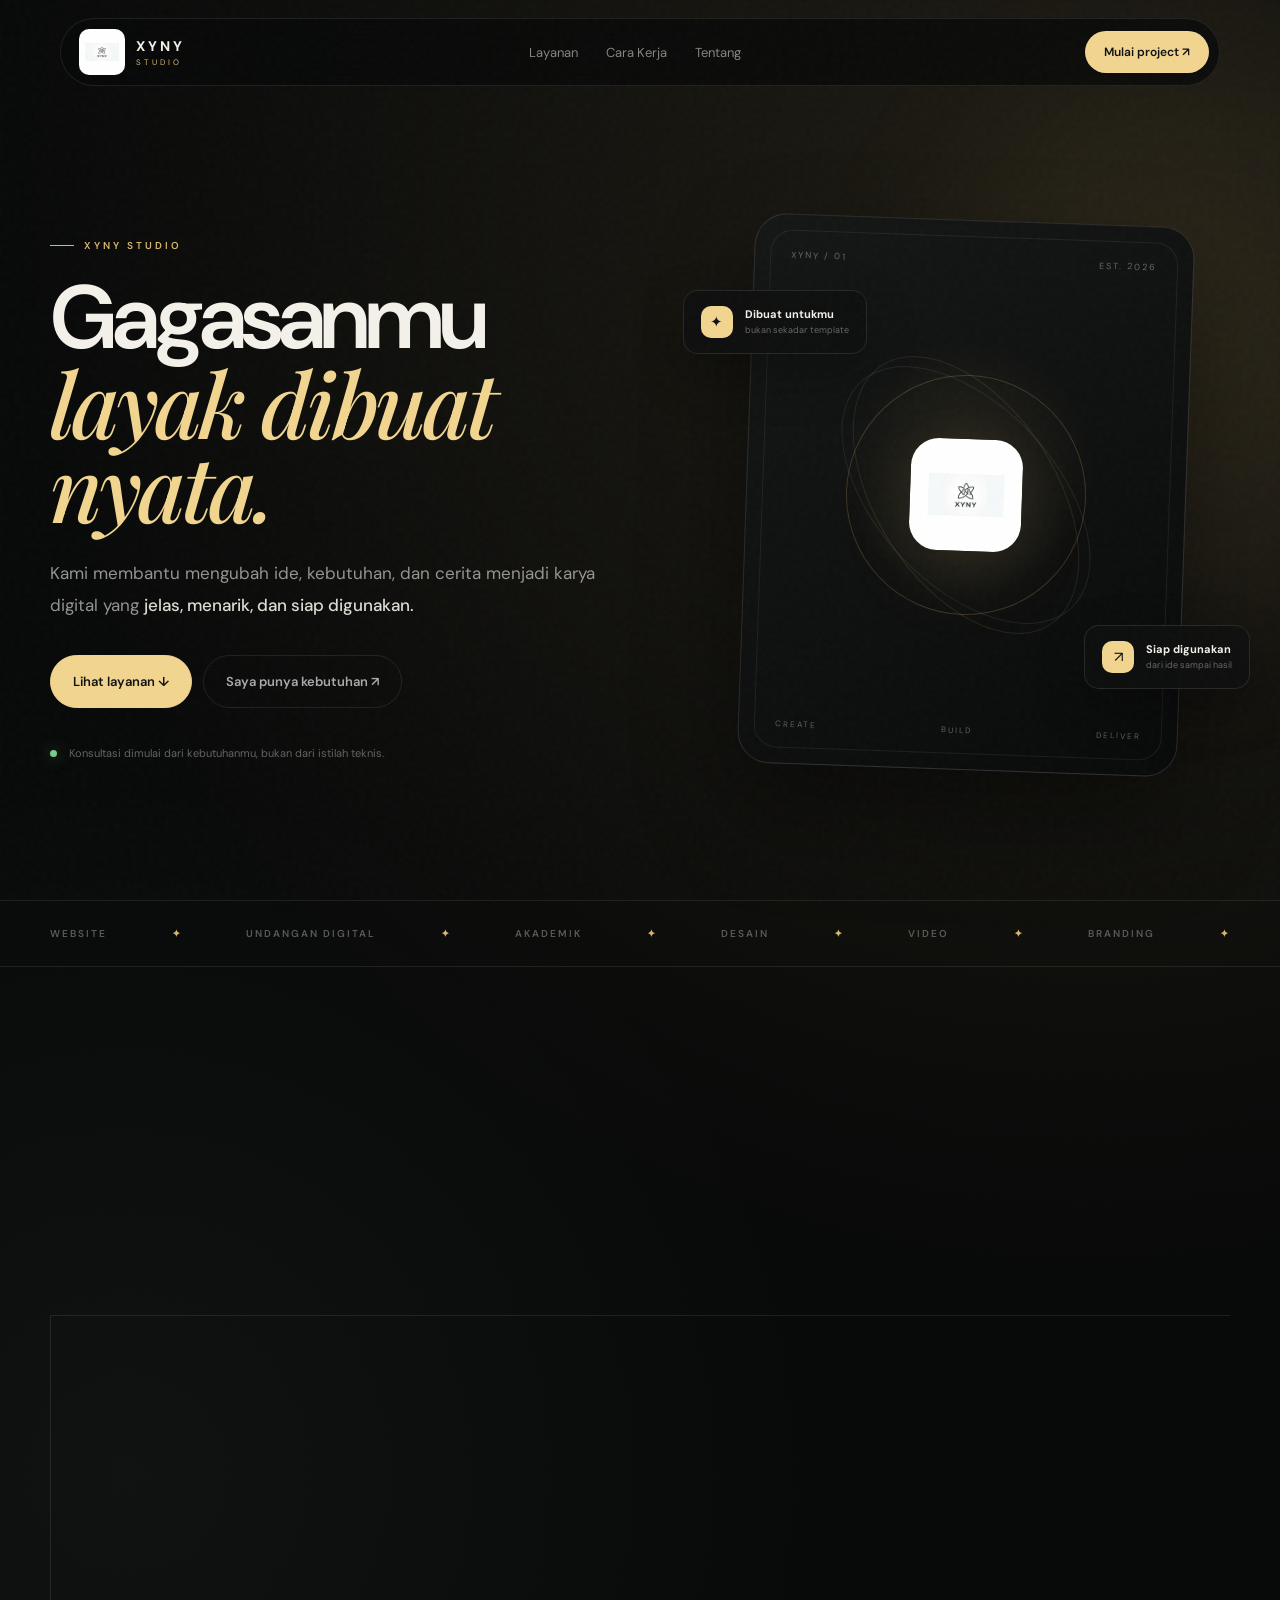
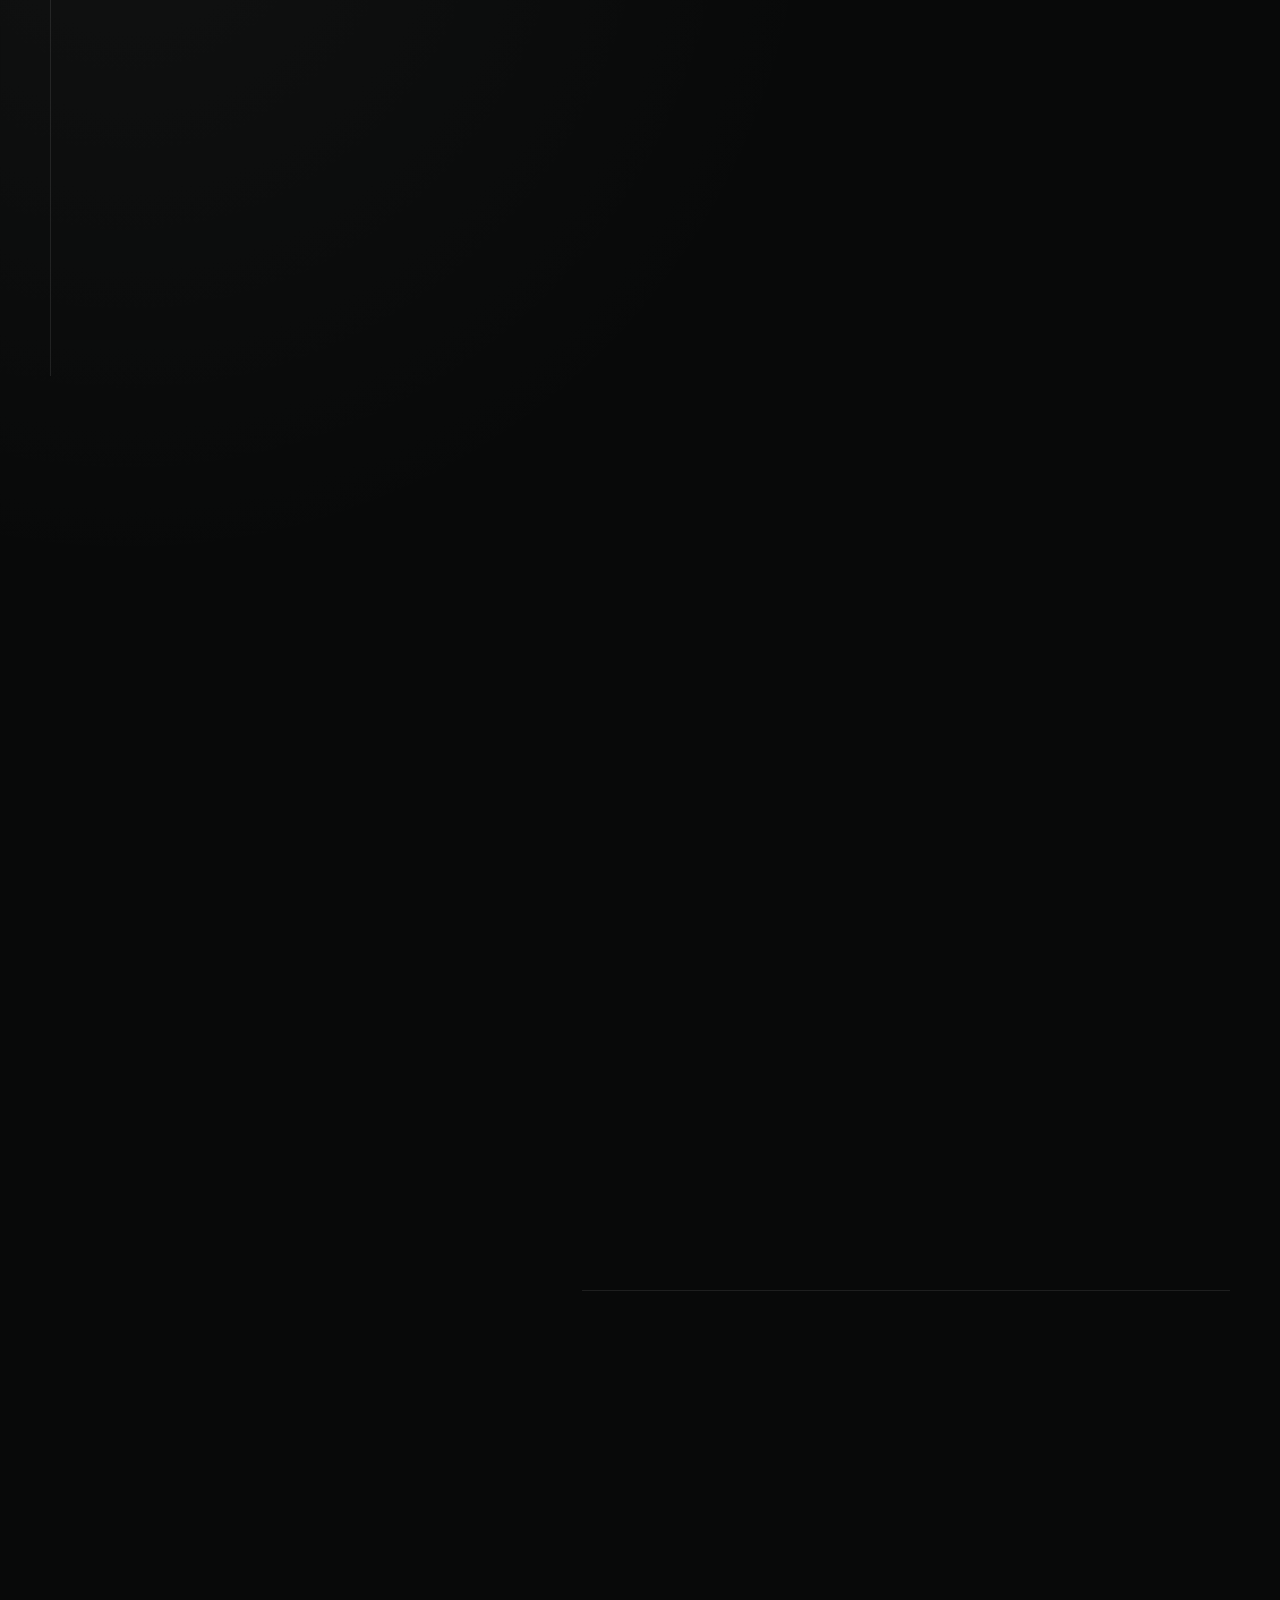
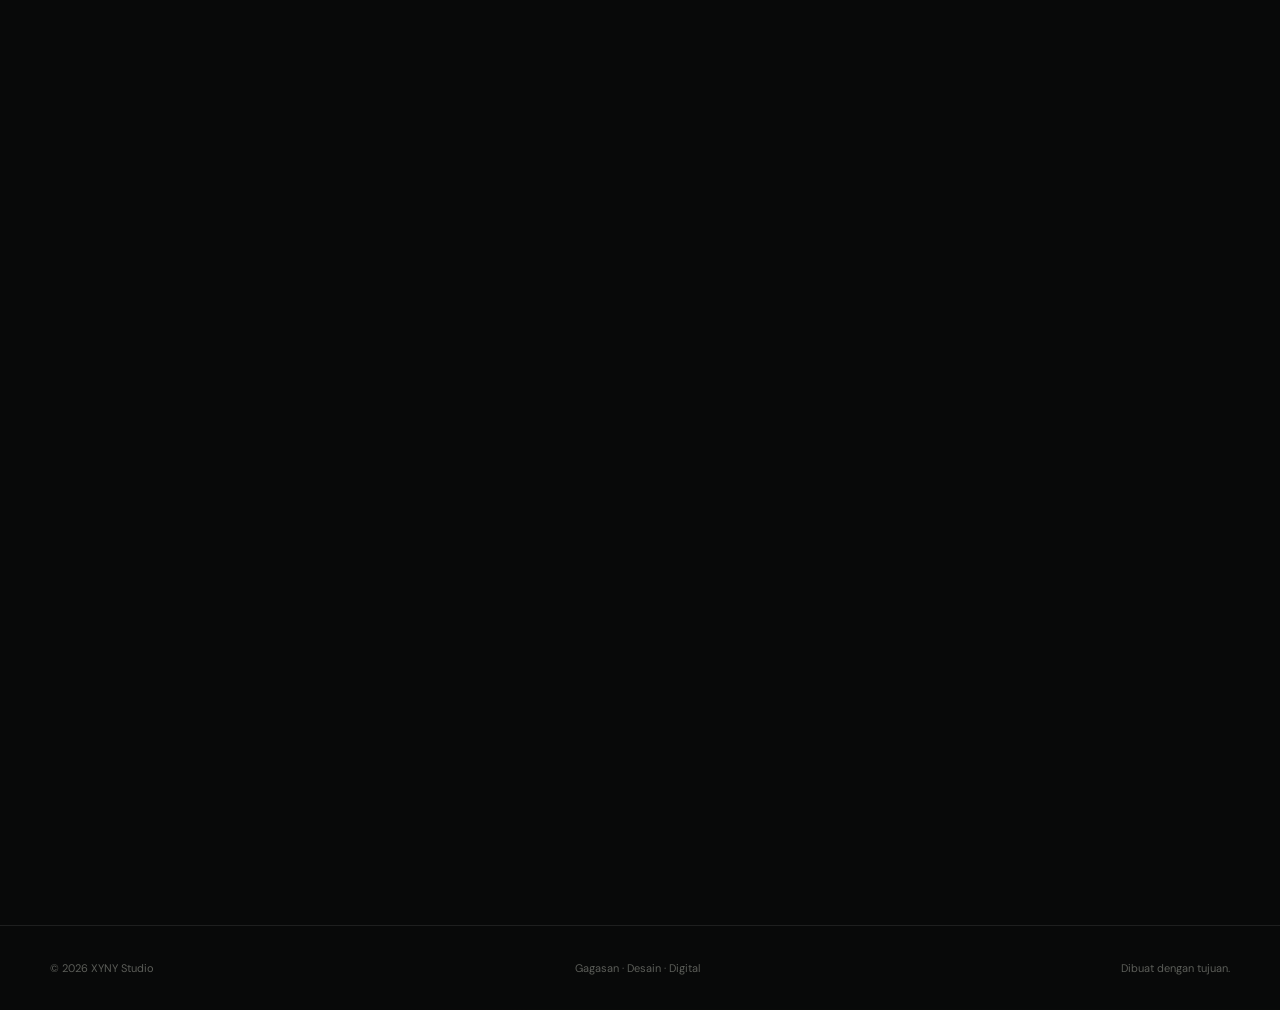
==== commit 7a817458: "Update index.html" ====
--- a/index.html
+++ b/index.html
@@ -1,1169 +1,3459 @@
 <!DOCTYPE html>
 <html lang="id">
 <head>
-<meta charset="UTF-8">
-<meta name="viewport" content="width=device-width, initial-scale=1.0">
-
-<title>XYNY Studio — Dari Ide Menjadi Nyata</title>
-
-<meta name="description"
-content="XYNY Studio membantu mengubah ide, kebutuhan, dan cerita menjadi karya digital yang profesional, menarik, dan siap digunakan.">
-
-<style>
-@import url('https://fonts.googleapis.com/css2?family=DM+Sans:wght@400;500;600;700&family=Playfair+Display:ital,wght@500;600;700&display=swap');
-
-:root{
-    --bg:#080909;
-    --bg2:#101110;
-    --text:#f4f2ed;
-    --muted:#92928e;
-    --gold:#d9b765;
-    --gold2:#f0d28a;
-    --line:rgba(255,255,255,.10);
-    --card:rgba(255,255,255,.035);
-}
-
-*{
-    box-sizing:border-box;
-    margin:0;
-    padding:0;
-}
-
-html{
-    scroll-behavior:smooth;
-}
-
-body{
-    background:
-        radial-gradient(circle at 75% 20%,rgba(217,183,101,.09),transparent 30%),
-        radial-gradient(circle at 10% 70%,rgba(255,255,255,.035),transparent 25%),
-        var(--bg);
-    color:var(--text);
-    font-family:"DM Sans",sans-serif;
-    overflow-x:hidden;
-}
-
-body:before{
-    content:"";
-    position:fixed;
-    inset:0;
-    pointer-events:none;
-    opacity:.035;
-    background-image:url("data:image/svg+xml,%3Csvg viewBox='0 0 180 180' xmlns='http://www.w3.org/2000/svg'%3E%3Cfilter id='n'%3E%3CfeTurbulence type='fractalNoise' baseFrequency='.9' numOctaves='3' stitchTiles='stitch'/%3E%3C/filter%3E%3Crect width='100%25' height='100%25' filter='url(%23n)' opacity='.5'/%3E%3C/svg%3E");
-    z-index:100;
-}
-
-a{
-    color:inherit;
-    text-decoration:none;
-}
-
-.container{
-    width:min(1180px,calc(100% - 40px));
-    margin:auto;
-}
-
-/* NAVBAR */
-
-.navbar{
-    position:fixed;
-    top:18px;
-    left:50%;
-    transform:translateX(-50%);
-    width:min(1160px,calc(100% - 28px));
-    height:72px;
-    padding:10px 12px 10px 20px;
-    display:flex;
-    align-items:center;
-    justify-content:space-between;
-    border:1px solid rgba(255,255,255,.12);
-    background:rgba(10,10,10,.76);
-    backdrop-filter:blur(24px);
-    -webkit-backdrop-filter:blur(24px);
-    border-radius:100px;
-    z-index:50;
-}
-
-.brand{
-    display:flex;
-    align-items:center;
-    gap:12px;
-}
-
-.brand img{
-    width:48px;
-    height:48px;
-    object-fit:contain;
-    background:white;
-    border-radius:9px;
-    padding:6px;
-}
-
-.brand-text strong{
-    display:block;
-    letter-spacing:2px;
-    font-size:15px;
-}
-
-.brand-text small{
-    color:var(--gold);
-    font-size:8px;
-    letter-spacing:3px;
-}
-
-.nav-links{
-    display:flex;
-    gap:30px;
-    color:#999;
-    font-size:14px;
-}
-
-.nav-links a{
-    transition:.3s;
-}
-
-.nav-links a:hover{
-    color:white;
-}
-
-.nav-cta{
-    padding:13px 21px;
-    border:1px solid rgba(217,183,101,.55);
-    border-radius:50px;
-    color:var(--gold2);
-    font-size:14px;
-    transition:.3s;
-}
-
-.nav-cta:hover{
-    background:var(--gold);
-    color:#111;
-}
-
-/* HERO */
-
-.hero{
-    min-height:100vh;
-    padding:190px 0 90px;
-    display:flex;
-    align-items:center;
-    position:relative;
-}
-
-.hero-grid{
-    display:grid;
-    grid-template-columns:1.08fr .92fr;
-    gap:70px;
-    align-items:center;
-}
-
-.status{
-    display:inline-flex;
-    align-items:center;
-    gap:10px;
-    padding:10px 16px;
-    border:1px solid rgba(217,183,101,.3);
-    border-radius:50px;
-    color:#cbb477;
-    font-size:11px;
-    letter-spacing:2px;
-    margin-bottom:30px;
-}
-
-.status i{
-    width:7px;
-    height:7px;
-    background:#a9d36b;
-    border-radius:50%;
-    box-shadow:0 0 14px #a9d36b;
-}
-
-h1{
-    font-size:clamp(52px,7vw,94px);
-    line-height:.96;
-    letter-spacing:-5px;
-    max-width:850px;
-}
-
-h1 em{
-    display:block;
-    color:var(--gold2);
-    font-family:"Playfair Display",serif;
-    font-weight:500;
-    letter-spacing:-4px;
-}
-
-.hero-text{
-    margin-top:32px;
-    color:#999;
-    font-size:18px;
-    line-height:1.8;
-    max-width:650px;
-}
-
-.hero-text strong{
-    color:#eee;
-}
-
-.buttons{
-    display:flex;
-    gap:13px;
-    margin-top:38px;
-    flex-wrap:wrap;
-}
-
-.button{
-    padding:17px 25px;
-    border-radius:50px;
-    border:1px solid var(--line);
-    transition:.35s;
-    font-weight:600;
-}
-
-.button.primary{
-    background:var(--gold2);
-    color:#141414;
-}
-
-.button.primary:hover{
-    transform:translateY(-3px);
-    box-shadow:0 15px 40px rgba(217,183,101,.18);
-}
-
-.button.secondary:hover{
-    border-color:var(--gold);
-}
-
-/* HERO ART */
-
-.visual{
-    min-height:530px;
-    display:flex;
-    align-items:center;
-    justify-content:center;
-    position:relative;
-}
-
-.orbit{
-    width:min(460px,80vw);
-    aspect-ratio:1;
-    border:1px solid rgba(217,183,101,.18);
-    border-radius:50%;
-    position:relative;
-    animation:spin 35s linear infinite;
-}
-
-.orbit:before,
-.orbit:after{
-    content:"";
-    position:absolute;
-    inset:12%;
-    border:1px solid rgba(255,255,255,.08);
-    border-radius:50%;
-}
-
-.orbit:after{
-    inset:25%;
-}
-
-.logo-core{
-    position:absolute;
-    width:180px;
-    height:180px;
-    top:50%;
-    left:50%;
-    transform:translate(-50%,-50%);
-    border:1px solid rgba(217,183,101,.35);
-    border-radius:50%;
-    background:rgba(255,255,255,.025);
-    display:flex;
-    align-items:center;
-    justify-content:center;
-    box-shadow:0 0 100px rgba(217,183,101,.08);
-    animation:counter 35s linear infinite;
-}
-
-.logo-core img{
-    width:115px;
-    height:115px;
-    object-fit:contain;
-}
-
-.orbit-dot{
-    position:absolute;
-    width:9px;
-    height:9px;
-    background:var(--gold2);
-    border-radius:50%;
-    box-shadow:0 0 20px var(--gold);
-}
-
-.dot1{top:12%;left:28%}
-.dot2{right:11%;top:45%}
-.dot3{bottom:17%;left:25%}
-
-.floating{
-    position:absolute;
-    padding:17px 20px;
-    border:1px solid rgba(255,255,255,.12);
-    background:rgba(15,15,15,.8);
-    backdrop-filter:blur(20px);
-    border-radius:15px;
-    box-shadow:0 20px 50px rgba(0,0,0,.4);
-}
-
-.float1{
-    left:0;
-    top:18%;
-}
-
-.float2{
-    right:0;
-    bottom:18%;
-}
-
-.floating small{
-    display:block;
-    color:#777;
-    margin-top:4px;
-}
-
-/* SERVICES */
-
-.section{
-    padding:120px 0;
-}
-
-.section-label{
-    color:var(--gold);
-    letter-spacing:3px;
-    font-size:11px;
-    margin-bottom:20px;
-}
-
-.section-title{
-    font-size:clamp(38px,5vw,66px);
-    letter-spacing:-3px;
-    line-height:1;
-    max-width:700px;
-}
-
-.section-title em{
-    font-family:"Playfair Display",serif;
-    color:#aaa;
-}
-
-.section-intro{
-    color:#777;
-    line-height:1.8;
-    max-width:620px;
-    margin-top:22px;
-}
-
-.services{
-    border-top:1px solid var(--line);
-}
-
-.service-grid{
-    margin-top:60px;
-    display:grid;
-    grid-template-columns:repeat(2,1fr);
-    border-top:1px solid var(--line);
-    border-left:1px solid var(--line);
-}
-
-.service{
-    min-height:310px;
-    padding:40px;
-    border-right:1px solid var(--line);
-    border-bottom:1px solid var(--line);
-    position:relative;
-    overflow:hidden;
-    transition:.4s;
-}
-
-.service:before{
-    content:"";
-    position:absolute;
-    width:250px;
-    height:250px;
-    border-radius:50%;
-    background:rgba(217,183,101,.09);
-    filter:blur(60px);
-    right:-120px;
-    bottom:-120px;
-    opacity:0;
-    transition:.4s;
-}
-
-.service:hover{
-    background:rgba(255,255,255,.025);
-}
-
-.service:hover:before{
-    opacity:1;
-}
-
-.number{
-    color:#666;
-    font-size:12px;
-}
-
-.icon{
-    font-size:34px;
-    color:var(--gold2);
-    margin:55px 0 25px;
-}
-
-.service h3{
-    font-size:28px;
-    margin-bottom:12px;
-}
-
-.service p{
-    color:#777;
-    line-height:1.7;
-    max-width:430px;
-}
-
-.arrow{
-    position:absolute;
-    right:35px;
-    bottom:35px;
-    width:42px;
-    height:42px;
-    border:1px solid var(--line);
-    border-radius:50%;
-    display:flex;
-    align-items:center;
-    justify-content:center;
-    transition:.3s;
-}
-
-.service:hover .arrow{
-    background:var(--gold2);
-    color:#111;
-}
-
-/* STATEMENT */
-
-.statement{
-    text-align:center;
-    border-top:1px solid var(--line);
-    border-bottom:1px solid var(--line);
-}
-
-.statement h2{
-    font-size:clamp(42px,6vw,78px);
-    letter-spacing:-4px;
-    line-height:1;
-    max-width:1000px;
-    margin:0 auto;
-}
-
-.statement h2 em{
-    display:block;
-    font-family:"Playfair Display",serif;
-    color:var(--gold2);
-}
-
-.statement p{
-    max-width:650px;
-    color:#777;
-    line-height:1.8;
-    margin:30px auto 0;
-}
-
-/* PROCESS */
-
-.process-list{
-    margin-top:60px;
-    border-top:1px solid var(--line);
-}
-
-.process-item{
-    display:grid;
-    grid-template-columns:100px 1fr 80px;
-    gap:30px;
-    padding:35px 0;
-    border-bottom:1px solid var(--line);
-    align-items:center;
-}
-
-.process-item>span{
-    color:var(--gold);
-}
-
-.process-item h3{
-    font-size:25px;
-}
-
-.process-item p{
-    color:#777;
-    margin-top:7px;
-}
-
-.process-arrow{
-    text-align:right;
-    font-size:22px;
-    color:#777;
-}
-
-/* CTA */
-
-.cta{
-    padding-top:40px;
-}
-
-.cta-box{
-    border:1px solid rgba(217,183,101,.28);
-    background:
-        radial-gradient(circle at 80% 30%,rgba(217,183,101,.12),transparent 35%),
-        #10100f;
-    border-radius:25px;
-    padding:70px;
-    display:flex;
-    align-items:end;
-    justify-content:space-between;
-    gap:40px;
-}
-
-.cta-box h2{
-    font-size:clamp(42px,5vw,70px);
-    letter-spacing:-3px;
-    line-height:1;
-}
-
-.cta-box em{
-    color:var(--gold2);
-    font-family:"Playfair Display",serif;
-}
-
-/* FOOTER */
-
-footer{
-    padding:50px 0 35px;
-    border-top:1px solid var(--line);
-    color:#666;
-}
-
-.footer-top{
-    display:flex;
-    justify-content:space-between;
-    align-items:center;
-}
-
-.footer-bottom{
-    margin-top:50px;
-    display:flex;
-    justify-content:space-between;
-    font-size:12px;
-}
-
-/* ANIMATION */
-
-.reveal{
-    opacity:0;
-    transform:translateY(25px);
-    transition:1s cubic-bezier(.2,.7,.2,1);
-}
-
-.reveal.show{
-    opacity:1;
-    transform:none;
-}
-
-@keyframes spin{
-    to{transform:rotate(360deg)}
-}
-
-@keyframes counter{
-    to{transform:translate(-50%,-50%) rotate(-360deg)}
-}
-
-/* MOBILE */
-
-@media(max-width:800px){
+
+    <meta charset="UTF-8">
+
+    <meta
+        name="viewport"
+        content="width=device-width, initial-scale=1.0"
+    >
+
+    <meta
+        name="description"
+        content="XYNY Studio membantu mengubah gagasan menjadi website, undangan digital, karya akademik, desain, video, dan identitas digital yang siap digunakan."
+    >
+
+    <meta
+        name="theme-color"
+        content="#080909"
+    >
+
+    <meta
+        name="robots"
+        content="index, follow"
+    >
+
+    <title>XYNY Studio — Gagasan Menjadi Karya</title>
+
+
+    <!-- =====================================================
+         FONT
+    ====================================================== -->
+
+    <link rel="preconnect" href="https://fonts.googleapis.com">
+
+    <link rel="preconnect" href="https://fonts.gstatic.com" crossorigin>
+
+    <link
+        href="https://fonts.googleapis.com/css2?family=DM+Sans:wght@400;500;600;700&family=Playfair+Display:ital,wght@500;600;700&display=swap"
+        rel="stylesheet"
+    >
+
+
+    <style>
+
+    /* =====================================================
+       DASAR
+    ====================================================== */
+
+    :root{
+
+        --hitam:#080909;
+        --hitam-2:#0d0e0e;
+        --kartu:#111313;
+
+        --putih:#f4f1ea;
+        --abu:#949590;
+        --abu-gelap:#5e605d;
+
+        --emas:#d9b86c;
+        --emas-terang:#f1d58f;
+
+        --garis:rgba(255,255,255,.09);
+
+        --radius:24px;
+
+    }
+
+
+    *{
+        margin:0;
+        padding:0;
+        box-sizing:border-box;
+    }
+
+
+    html{
+        scroll-behavior:smooth;
+    }
+
+
+    body{
+
+        min-height:100vh;
+
+        overflow-x:hidden;
+
+        background:
+
+            radial-gradient(
+                circle at 85% 5%,
+                rgba(217,184,108,.11),
+                transparent 26%
+            ),
+
+            radial-gradient(
+                circle at 10% 35%,
+                rgba(255,255,255,.035),
+                transparent 24%
+            ),
+
+            var(--hitam);
+
+        color:var(--putih);
+
+        font-family:
+            "DM Sans",
+            sans-serif;
+
+    }
+
+
+    a{
+        color:inherit;
+        text-decoration:none;
+    }
+
+
+    button{
+        font:inherit;
+    }
+
+
+    img{
+        max-width:100%;
+        display:block;
+    }
+
+
+    .container{
+
+        width:min(
+            1180px,
+            calc(100% - 40px)
+        );
+
+        margin:auto;
+
+    }
+
+
+    /* =====================================================
+       TEKSTUR
+    ====================================================== */
+
+    body::before{
+
+        content:"";
+
+        position:fixed;
+
+        inset:0;
+
+        z-index:100;
+
+        pointer-events:none;
+
+        opacity:.025;
+
+        background-image:
+            url("data:image/svg+xml,%3Csvg viewBox='0 0 180 180' xmlns='http://www.w3.org/2000/svg'%3E%3Cfilter id='n'%3E%3CfeTurbulence type='fractalNoise' baseFrequency='.9' numOctaves='3' stitchTiles='stitch'/%3E%3C/filter%3E%3Crect width='100%25' height='100%25' filter='url(%23n)'/%3E%3C/svg%3E");
+
+    }
+
+
+    /* =====================================================
+       NAVBAR
+    ====================================================== */
 
     .navbar{
-        height:64px;
-    }
+
+        position:fixed;
+
+        z-index:50;
+
+        top:18px;
+
+        left:50%;
+
+        transform:translateX(-50%);
+
+        width:min(
+            1160px,
+            calc(100% - 26px)
+        );
+
+        min-height:68px;
+
+        padding:
+            8px 10px 8px 18px;
+
+        display:flex;
+
+        align-items:center;
+
+        justify-content:space-between;
+
+        border:1px solid var(--garis);
+
+        border-radius:100px;
+
+        background:
+            rgba(8,9,9,.72);
+
+        backdrop-filter:blur(24px);
+
+        -webkit-backdrop-filter:blur(24px);
+
+        transition:.35s;
+
+    }
+
+
+    .navbar.scrolled{
+
+        background:
+            rgba(8,9,9,.92);
+
+        border-color:
+            rgba(255,255,255,.14);
+
+        box-shadow:
+            0 20px 70px rgba(0,0,0,.35);
+
+    }
+
+
+    .brand{
+
+        display:flex;
+
+        align-items:center;
+
+        gap:11px;
+
+    }
+
+
+    .brand-logo{
+
+        width:46px;
+
+        height:46px;
+
+        padding:6px;
+
+        object-fit:contain;
+
+        border-radius:10px;
+
+        background:#fff;
+
+    }
+
+
+    .brand-text strong{
+
+        display:block;
+
+        font-size:14px;
+
+        letter-spacing:3px;
+
+    }
+
+
+    .brand-text span{
+
+        display:block;
+
+        margin-top:2px;
+
+        color:var(--emas);
+
+        font-size:8px;
+
+        letter-spacing:3px;
+
+    }
+
 
     .nav-links{
+
+        display:flex;
+
+        align-items:center;
+
+        gap:28px;
+
+    }
+
+
+    .nav-links a{
+
+        color:#858681;
+
+        font-size:13px;
+
+        transition:.3s;
+
+    }
+
+
+    .nav-links a:hover{
+
+        color:#fff;
+
+    }
+
+
+    .nav-cta{
+
+        display:inline-flex;
+
+        align-items:center;
+
+        gap:9px;
+
+        padding:
+            12px 18px;
+
+        border:1px solid var(--garis);
+
+        border-radius:100px;
+
+        color:#111;
+
+        background:var(--emas-terang);
+
+        font-size:12px;
+
+        font-weight:600;
+
+        transition:.3s;
+
+    }
+
+
+    .nav-cta:hover{
+
+        transform:translateY(-2px);
+
+        box-shadow:
+            0 12px 35px
+            rgba(217,184,108,.18);
+
+    }
+
+
+    .menu-button{
+
         display:none;
-    }
-
-    .nav-cta{
-        padding:10px 15px;
+
+        width:44px;
+
+        height:44px;
+
+        border:1px solid var(--garis);
+
+        border-radius:50%;
+
+        background:transparent;
+
+        color:#fff;
+
+        cursor:pointer;
+
+    }
+
+
+    .menu-button span{
+
+        display:block;
+
+        width:16px;
+
+        height:1px;
+
+        margin:4px auto;
+
+        background:#fff;
+
+    }
+
+
+    /* =====================================================
+       HERO
+    ====================================================== */
+
+    .hero{
+
+        position:relative;
+
+        min-height:100svh;
+
+        padding:
+            180px 0 90px;
+
+        display:grid;
+
+        grid-template-columns:
+            1.05fr .95fr;
+
+        align-items:center;
+
+        gap:70px;
+
+    }
+
+
+    .hero::before{
+
+        content:"";
+
+        position:absolute;
+
+        width:480px;
+
+        height:480px;
+
+        right:-220px;
+
+        top:110px;
+
+        border-radius:50%;
+
+        background:
+            rgba(217,184,108,.07);
+
+        filter:blur(100px);
+
+        pointer-events:none;
+
+    }
+
+
+    .eyebrow{
+
+        display:inline-flex;
+
+        align-items:center;
+
+        gap:10px;
+
+        color:var(--emas);
+
+        font-size:10px;
+
+        font-weight:600;
+
+        letter-spacing:3px;
+
+    }
+
+
+    .eyebrow::before{
+
+        content:"";
+
+        width:24px;
+
+        height:1px;
+
+        background:var(--emas);
+
+    }
+
+
+    .hero h1{
+
+        max-width:760px;
+
+        margin-top:24px;
+
+        font-size:
+            clamp(
+                52px,
+                7vw,
+                94px
+            );
+
+        line-height:.94;
+
+        letter-spacing:-5px;
+
+        font-weight:600;
+
+    }
+
+
+    .hero h1 em{
+
+        display:block;
+
+        color:var(--emas-terang);
+
+        font-family:
+            "Playfair Display",
+            serif;
+
+        font-weight:500;
+
+        letter-spacing:-4px;
+
+    }
+
+
+    .hero-description{
+
+        max-width:620px;
+
+        margin-top:30px;
+
+        color:var(--abu);
+
+        font-size:17px;
+
+        line-height:1.85;
+
+    }
+
+
+    .hero-description strong{
+
+        color:#dedbd4;
+
+        font-weight:500;
+
+    }
+
+
+    .hero-actions{
+
+        display:flex;
+
+        flex-wrap:wrap;
+
+        gap:11px;
+
+        margin-top:34px;
+
+    }
+
+
+    .button{
+
+        min-height:53px;
+
+        display:inline-flex;
+
+        align-items:center;
+
+        justify-content:center;
+
+        gap:10px;
+
+        padding:
+            0 22px;
+
+        border-radius:100px;
+
+        border:1px solid var(--garis);
+
+        font-size:13px;
+
+        font-weight:600;
+
+        transition:.3s;
+
+    }
+
+
+    .button:hover{
+
+        transform:translateY(-3px);
+
+    }
+
+
+    .button.primary{
+
+        color:#111;
+
+        background:var(--emas-terang);
+
+        border-color:var(--emas-terang);
+
+    }
+
+
+    .button.secondary{
+
+        color:#aaa;
+
+    }
+
+
+    .button.secondary:hover{
+
+        color:#fff;
+
+        border-color:
+            rgba(255,255,255,.22);
+
+    }
+
+
+    .hero-note{
+
+        display:flex;
+
+        align-items:center;
+
+        gap:12px;
+
+        margin-top:38px;
+
+        color:#62645f;
+
+        font-size:11px;
+
+    }
+
+
+    .hero-note-dot{
+
+        width:7px;
+
+        height:7px;
+
+        border-radius:50%;
+
+        background:#7acb8a;
+
+        box-shadow:
+            0 0 15px
+            rgba(122,203,138,.55);
+
+    }
+
+
+    /* =====================================================
+       HERO VISUAL
+    ====================================================== */
+
+    .hero-visual{
+
+        position:relative;
+
+        min-height:570px;
+
+        display:flex;
+
+        align-items:center;
+
+        justify-content:center;
+
+    }
+
+
+    .visual-card{
+
+        position:relative;
+
+        width:min(
+            440px,
+            100%
+        );
+
+        aspect-ratio:4 / 5;
+
+        overflow:hidden;
+
+        border:
+            1px solid
+            rgba(255,255,255,.12);
+
+        border-radius:32px;
+
+        background:
+
+            radial-gradient(
+                circle at 50% 45%,
+                rgba(217,184,108,.12),
+                transparent 34%
+            ),
+
+            linear-gradient(
+                145deg,
+                #151716,
+                #090a0a
+            );
+
+        box-shadow:
+            0 45px 100px
+            rgba(0,0,0,.42);
+
+        transform:
+            rotate(2deg);
+
+        animation:
+            cardFloat 7s ease-in-out infinite;
+
+    }
+
+
+    @keyframes cardFloat{
+
+        0%,100%{
+            transform:
+                rotate(2deg)
+                translateY(0);
+        }
+
+        50%{
+            transform:
+                rotate(1deg)
+                translateY(-10px);
+        }
+
+    }
+
+
+    .visual-card::before{
+
+        content:"";
+
+        position:absolute;
+
+        inset:15px;
+
+        border:
+            1px solid
+            rgba(255,255,255,.07);
+
+        border-radius:23px;
+
+    }
+
+
+    .visual-top{
+
+        position:absolute;
+
+        top:34px;
+
+        left:36px;
+
+        right:36px;
+
+        display:flex;
+
+        justify-content:space-between;
+
+        color:#656762;
+
+        font-size:9px;
+
+        letter-spacing:2px;
+
+    }
+
+
+    .visual-core{
+
+        position:absolute;
+
+        inset:0;
+
+        display:flex;
+
+        align-items:center;
+
+        justify-content:center;
+
+    }
+
+
+    .visual-ring{
+
+        position:absolute;
+
+        width:240px;
+
+        height:240px;
+
+        border:
+            1px solid
+            rgba(217,184,108,.22);
+
+        border-radius:50%;
+
+        animation:
+            spin 18s linear infinite;
+
+    }
+
+
+    .visual-ring:nth-child(2){
+
+        width:310px;
+
+        height:180px;
+
+        transform:rotate(45deg);
+
+        border-color:
+            rgba(255,255,255,.08);
+
+        animation-duration:25s;
+
+        animation-direction:reverse;
+
+    }
+
+
+    .visual-ring:nth-child(3){
+
+        width:180px;
+
+        height:310px;
+
+        transform:rotate(-35deg);
+
+        border-color:
+            rgba(217,184,108,.12);
+
+        animation-duration:30s;
+
+    }
+
+
+    @keyframes spin{
+
+        from{
+            rotate:0deg;
+        }
+
+        to{
+            rotate:360deg;
+        }
+
+    }
+
+
+    .visual-logo{
+
+        position:relative;
+
+        z-index:2;
+
+        width:112px;
+
+        height:112px;
+
+        padding:18px;
+
+        object-fit:contain;
+
+        border-radius:28px;
+
+        background:#fff;
+
+        box-shadow:
+            0 25px 70px
+            rgba(217,184,108,.12);
+
+    }
+
+
+    .visual-bottom{
+
+        position:absolute;
+
+        left:36px;
+
+        right:36px;
+
+        bottom:34px;
+
+        display:flex;
+
+        justify-content:space-between;
+
+        color:#5f615d;
+
+        font-size:8px;
+
+        letter-spacing:2px;
+
+    }
+
+
+    .floating{
+
+        position:absolute;
+
+        z-index:3;
+
+        padding:15px 17px;
+
+        display:flex;
+
+        align-items:center;
+
+        gap:12px;
+
+        border:
+            1px solid
+            rgba(255,255,255,.1);
+
+        border-radius:15px;
+
+        background:
+            rgba(15,16,16,.85);
+
+        backdrop-filter:blur(18px);
+
+        box-shadow:
+            0 20px 50px
+            rgba(0,0,0,.28);
+
+    }
+
+
+    .floating.one{
+
+        top:14%;
+
+        left:-20px;
+
+        animation:
+            floatingOne 6s ease-in-out infinite;
+
+    }
+
+
+    .floating.two{
+
+        right:-20px;
+
+        bottom:16%;
+
+        animation:
+            floatingTwo 6s ease-in-out infinite;
+
+    }
+
+
+    @keyframes floatingOne{
+
+        0%,100%{
+            transform:translateY(0);
+        }
+
+        50%{
+            transform:translateY(-8px);
+        }
+
+    }
+
+
+    @keyframes floatingTwo{
+
+        0%,100%{
+            transform:translateY(0);
+        }
+
+        50%{
+            transform:translateY(8px);
+        }
+
+    }
+
+
+    .floating-icon{
+
+        width:32px;
+
+        height:32px;
+
+        display:flex;
+
+        align-items:center;
+
+        justify-content:center;
+
+        border-radius:10px;
+
+        color:#111;
+
+        background:var(--emas-terang);
+
+        font-size:15px;
+
+    }
+
+
+    .floating strong{
+
+        display:block;
+
+        font-size:11px;
+
+    }
+
+
+    .floating small{
+
+        display:block;
+
+        margin-top:3px;
+
+        color:#666;
+
+        font-size:9px;
+
+    }
+
+
+    /* =====================================================
+       TRUST STRIP
+    ====================================================== */
+
+    .trust{
+
+        padding:
+            26px 0;
+
+        border-top:
+            1px solid var(--garis);
+
+        border-bottom:
+            1px solid var(--garis);
+
+        overflow:hidden;
+
+    }
+
+
+    .trust-track{
+
+        display:flex;
+
+        align-items:center;
+
+        justify-content:space-between;
+
+        gap:30px;
+
+        color:#595b57;
+
+        font-size:10px;
+
+        font-weight:600;
+
+        letter-spacing:2px;
+
+    }
+
+
+    .trust-track b{
+
+        color:var(--emas);
+
+        font-size:10px;
+
+    }
+
+
+    /* =====================================================
+       LAYANAN
+    ====================================================== */
+
+    .section{
+
+        padding:
+            125px 0;
+
+    }
+
+
+    .section-label{
+
+        margin-bottom:20px;
+
+        color:var(--emas);
+
+        font-size:10px;
+
+        font-weight:600;
+
+        letter-spacing:3px;
+
+    }
+
+
+    .section-heading{
+
+        display:flex;
+
+        align-items:end;
+
+        justify-content:space-between;
+
+        gap:50px;
+
+        margin-bottom:55px;
+
+    }
+
+
+    .section-heading h2{
+
+        max-width:700px;
+
+        font-size:
+            clamp(
+                40px,
+                5vw,
+                67px
+            );
+
+        line-height:.98;
+
+        letter-spacing:-3px;
+
+    }
+
+
+    .section-heading h2 em{
+
+        color:#aaa;
+
+        font-family:
+            "Playfair Display",
+            serif;
+
+        font-weight:500;
+
+    }
+
+
+    .section-heading p{
+
+        max-width:390px;
+
+        color:#747671;
+
+        font-size:13px;
+
+        line-height:1.8;
+
+    }
+
+
+    /* =====================================================
+       SERVICE GRID
+    ====================================================== */
+
+    .services{
+
+        display:grid;
+
+        grid-template-columns:
+            repeat(3,1fr);
+
+        border-top:
+            1px solid var(--garis);
+
+        border-left:
+            1px solid var(--garis);
+
+    }
+
+
+    .service{
+
+        position:relative;
+
+        min-height:330px;
+
+        padding:32px;
+
+        border-right:
+            1px solid var(--garis);
+
+        border-bottom:
+            1px solid var(--garis);
+
+        background:
+            rgba(255,255,255,.01);
+
+        overflow:hidden;
+
+        transition:
+            background .4s,
+            transform .4s;
+
+    }
+
+
+    .service::after{
+
+        content:"";
+
+        position:absolute;
+
+        width:180px;
+
+        height:180px;
+
+        right:-90px;
+
+        bottom:-90px;
+
+        border-radius:50%;
+
+        background:
+            rgba(217,184,108,.08);
+
+        filter:blur(50px);
+
+        transition:.5s;
+
+    }
+
+
+    .service:hover{
+
+        background:
+            rgba(255,255,255,.028);
+
+    }
+
+
+    .service:hover::after{
+
+        transform:scale(1.5);
+
+    }
+
+
+    .service-number{
+
+        color:#555752;
+
+        font-size:10px;
+
+        letter-spacing:2px;
+
+    }
+
+
+    .service-icon{
+
+        width:48px;
+
+        height:48px;
+
+        margin-top:42px;
+
+        display:flex;
+
+        align-items:center;
+
+        justify-content:center;
+
+        border:
+            1px solid
+            rgba(217,184,108,.2);
+
+        border-radius:14px;
+
+        color:var(--emas-terang);
+
+        font-size:17px;
+
+    }
+
+
+    .service h3{
+
+        margin-top:25px;
+
+        font-size:21px;
+
+        letter-spacing:-.5px;
+
+    }
+
+
+    .service p{
+
+        margin-top:9px;
+
+        color:#696b67;
+
         font-size:12px;
-    }
-
-    .brand img{
-        width:40px;
-        height:40px;
-    }
-
-    .hero{
-        padding-top:140px;
-    }
-
-    .hero-grid{
-        grid-template-columns:1fr;
+
+        line-height:1.75;
+
+    }
+
+
+    .service-arrow{
+
+        position:absolute;
+
+        right:30px;
+
+        bottom:30px;
+
+        width:38px;
+
+        height:38px;
+
+        display:flex;
+
+        align-items:center;
+
+        justify-content:center;
+
+        border:
+            1px solid var(--garis);
+
+        border-radius:50%;
+
+        color:#777;
+
+        transition:.35s;
+
+    }
+
+
+    .service:hover .service-arrow{
+
+        color:#111;
+
+        background:var(--emas-terang);
+
+        border-color:var(--emas-terang);
+
+        transform:rotate(5deg);
+
+    }
+
+
+    /* =====================================================
+       FEATURE
+    ====================================================== */
+
+    .feature{
+
+        position:relative;
+
+        padding:
+            90px 0;
+
+        overflow:hidden;
+
+    }
+
+
+    .feature-box{
+
+        position:relative;
+
+        min-height:470px;
+
+        display:grid;
+
+        grid-template-columns:
+            1fr 1fr;
+
+        align-items:center;
+
+        gap:70px;
+
+        padding:70px;
+
+        border:
+            1px solid var(--garis);
+
+        border-radius:30px;
+
+        background:
+            linear-gradient(
+                130deg,
+                rgba(217,184,108,.07),
+                rgba(255,255,255,.015)
+            );
+
+        overflow:hidden;
+
+    }
+
+
+    .feature-box::after{
+
+        content:"";
+
+        position:absolute;
+
+        width:500px;
+
+        height:500px;
+
+        right:-260px;
+
+        top:-200px;
+
+        border-radius:50%;
+
+        background:
+            rgba(217,184,108,.08);
+
+        filter:blur(80px);
+
+    }
+
+
+    .feature h2{
+
+        position:relative;
+
+        z-index:2;
+
+        max-width:600px;
+
+        font-size:
+            clamp(
+                38px,
+                5vw,
+                65px
+            );
+
+        line-height:1;
+
+        letter-spacing:-3px;
+
+    }
+
+
+    .feature h2 em{
+
+        color:var(--emas-terang);
+
+        font-family:
+            "Playfair Display",
+            serif;
+
+        font-weight:500;
+
+    }
+
+
+    .feature p{
+
+        position:relative;
+
+        z-index:2;
+
+        max-width:540px;
+
+        margin-top:20px;
+
+        color:#777;
+
+        font-size:14px;
+
+        line-height:1.8;
+
+    }
+
+
+    .feature-button{
+
+        position:relative;
+
+        z-index:2;
+
+        display:inline-flex;
+
+        margin-top:30px;
+
+        min-height:50px;
+
+        align-items:center;
+
+        padding:
+            0 21px;
+
+        border-radius:100px;
+
+        color:#111;
+
+        background:var(--emas-terang);
+
+        font-size:13px;
+
+        font-weight:600;
+
+    }
+
+
+    .feature-visual{
+
+        position:relative;
+
+        z-index:2;
+
+        min-height:300px;
+
+        display:flex;
+
+        align-items:center;
+
+        justify-content:center;
+
+    }
+
+
+    .mini-window{
+
+        width:min(
+            390px,
+            100%
+        );
+
+        padding:14px;
+
+        border:
+            1px solid
+            rgba(255,255,255,.1);
+
+        border-radius:20px;
+
+        background:#0b0c0c;
+
+        transform:rotate(3deg);
+
+        box-shadow:
+            0 35px 70px
+            rgba(0,0,0,.3);
+
+    }
+
+
+    .mini-bar{
+
+        display:flex;
+
+        gap:5px;
+
+        padding:5px 3px 12px;
+
+    }
+
+
+    .mini-dot{
+
+        width:5px;
+
+        height:5px;
+
+        border-radius:50%;
+
+        background:#444;
+
+    }
+
+
+    .mini-content{
+
+        min-height:220px;
+
+        padding:25px;
+
+        border:
+            1px solid
+            rgba(255,255,255,.06);
+
+        border-radius:13px;
+
+        background:
+            radial-gradient(
+                circle at 80% 20%,
+                rgba(217,184,108,.12),
+                transparent 35%
+            ),
+
+            #101111;
+
+    }
+
+
+    .mini-line{
+
+        width:45%;
+
+        height:7px;
+
+        margin-bottom:13px;
+
+        border-radius:10px;
+
+        background:#363936;
+
+    }
+
+
+    .mini-line.large{
+
+        width:78%;
+
+        height:16px;
+
+        background:#777;
+
+    }
+
+
+    .mini-line.short{
+
+        width:55%;
+
+    }
+
+
+    .mini-button{
+
+        width:100px;
+
+        height:30px;
+
+        margin-top:25px;
+
+        border-radius:100px;
+
+        background:var(--emas);
+
+    }
+
+
+    /* =====================================================
+       CARA KERJA
+    ====================================================== */
+
+    .process{
+
+        display:grid;
+
+        grid-template-columns:
+            .8fr 1.2fr;
+
+        gap:100px;
+
+    }
+
+
+    .process-intro h2{
+
+        margin-top:20px;
+
+        font-size:
+            clamp(
+                40px,
+                5vw,
+                62px
+            );
+
+        line-height:1;
+
+        letter-spacing:-3px;
+
+    }
+
+
+    .process-intro h2 em{
+
+        color:#999;
+
+        font-family:
+            "Playfair Display",
+            serif;
+
+        font-weight:500;
+
+    }
+
+
+    .process-intro p{
+
+        max-width:430px;
+
+        margin-top:22px;
+
+        color:#6e706b;
+
+        font-size:13px;
+
+        line-height:1.8;
+
+    }
+
+
+    .steps{
+
+        border-top:
+            1px solid var(--garis);
+
+    }
+
+
+    .step{
+
+        display:grid;
+
+        grid-template-columns:
+            55px 1fr;
+
+        gap:25px;
+
+        padding:
+            28px 0;
+
+        border-bottom:
+            1px solid var(--garis);
+
+    }
+
+
+    .step-number{
+
+        color:var(--emas);
+
+        font-size:11px;
+
+        letter-spacing:1px;
+
+    }
+
+
+    .step h3{
+
+        font-size:17px;
+
+    }
+
+
+    .step p{
+
+        margin-top:8px;
+
+        color:#676965;
+
+        font-size:12px;
+
+        line-height:1.7;
+
+    }
+
+
+    /* =====================================================
+       TIDAK TAHU
+    ====================================================== */
+
+    .help{
+
+        padding:
+            80px 0 130px;
+
+    }
+
+
+    .help-box{
+
+        position:relative;
+
+        overflow:hidden;
+
+        padding:
+            75px;
+
+        border:
+            1px solid
+            rgba(217,184,108,.22);
+
+        border-radius:30px;
+
+        background:
+            radial-gradient(
+                circle at 90% 30%,
+                rgba(217,184,108,.12),
+                transparent 32%
+            ),
+
+            #101111;
+
+    }
+
+
+    .help-box::after{
+
+        content:"?";
+
+        position:absolute;
+
+        right:40px;
+
+        top:-40px;
+
+        color:
+            rgba(217,184,108,.045);
+
+        font-family:
+            "Playfair Display",
+            serif;
+
+        font-size:260px;
+
+        line-height:1;
+
+    }
+
+
+    .help-box h2{
+
+        position:relative;
+
+        z-index:2;
+
+        max-width:750px;
+
+        margin-top:20px;
+
+        font-size:
+            clamp(
+                40px,
+                5vw,
+                67px
+            );
+
+        line-height:1;
+
+        letter-spacing:-3px;
+
+    }
+
+
+    .help-box h2 em{
+
+        color:var(--emas-terang);
+
+        font-family:
+            "Playfair Display",
+            serif;
+
+        font-weight:500;
+
+    }
+
+
+    .help-box p{
+
+        position:relative;
+
+        z-index:2;
+
+        max-width:570px;
+
+        margin-top:20px;
+
+        color:#777;
+
+        font-size:13px;
+
+        line-height:1.8;
+
+    }
+
+
+    .help-button{
+
+        position:relative;
+
+        z-index:2;
+
+        display:inline-flex;
+
+        align-items:center;
+
+        gap:10px;
+
+        margin-top:30px;
+
+        min-height:50px;
+
+        padding:
+            0 21px;
+
+        border-radius:100px;
+
+        color:#111;
+
+        background:var(--emas-terang);
+
+        font-size:13px;
+
+        font-weight:600;
+
+    }
+
+
+    /* =====================================================
+       FOOTER
+    ====================================================== */
+
+    footer{
+
+        padding:
+            35px 0;
+
+        border-top:
+            1px solid var(--garis);
+
+        color:#5c5e59;
+
+        font-size:11px;
+
+    }
+
+
+    .footer-row{
+
+        display:flex;
+
+        justify-content:space-between;
+
         gap:30px;
-    }
-
-    h1{
-        letter-spacing:-3px;
-    }
-
-    h1 em{
-        letter-spacing:-2px;
-    }
-
-    .visual{
-        min-height:390px;
-    }
-
-    .orbit{
-        width:330px;
-    }
-
-    .logo-core{
-        width:130px;
-        height:130px;
-    }
-
-    .logo-core img{
-        width:80px;
-        height:80px;
-    }
-
-    .floating{
-        transform:scale(.82);
-    }
-
-    .float1{
-        left:-15px;
-    }
-
-    .float2{
-        right:-15px;
-    }
-
-    .service-grid{
-        grid-template-columns:1fr;
-    }
-
-    .service{
-        min-height:270px;
-    }
-
-    .cta-box{
-        padding:40px 25px;
-        display:block;
-    }
-
-    .cta-box .button{
-        display:inline-block;
-        margin-top:30px;
-    }
-
-    .process-item{
-        grid-template-columns:45px 1fr;
-    }
-
-    .process-arrow{
-        display:none;
-    }
-
-    .footer-top,
-    .footer-bottom{
-        display:block;
-    }
-
-    .footer-bottom span{
-        display:block;
-        margin-top:12px;
-    }
-}
-
-@media(max-width:430px){
-
-    .container{
-        width:min(100% - 28px,1180px);
-    }
-
-    .navbar{
-        width:calc(100% - 18px);
-    }
-
-    .nav-cta{
-        display:none;
-    }
-
-    .hero{
-        padding-top:125px;
-    }
-
-    .hero-text{
-        font-size:16px;
-    }
-
-    .visual{
-        min-height:340px;
-    }
-
-    .orbit{
-        width:280px;
-    }
-
-    .floating{
-        padding:12px;
-        font-size:12px;
-    }
-
-    .service{
-        padding:30px 25px;
-    }
-
-    .section{
-        padding:85px 0;
-    }
-}
-</style>
+
+    }
+
+
+    /* =====================================================
+       ANIMASI REVEAL
+    ====================================================== */
+
+    .reveal{
+
+        opacity:0;
+
+        transform:
+            translateY(25px);
+
+        transition:
+            opacity .8s ease,
+            transform .8s
+            cubic-bezier(.2,.7,.2,1);
+
+    }
+
+
+    .reveal.visible{
+
+        opacity:1;
+
+        transform:none;
+
+    }
+
+
+    /* =====================================================
+       TABLET
+    ====================================================== */
+
+    @media(max-width:950px){
+
+        .nav-links{
+
+            display:none;
+
+        }
+
+
+        .menu-button{
+
+            display:block;
+
+        }
+
+
+        .nav-cta{
+
+            display:none;
+
+        }
+
+
+        .hero{
+
+            grid-template-columns:1fr;
+
+            gap:60px;
+
+        }
+
+
+        .hero-visual{
+
+            min-height:500px;
+
+        }
+
+
+        .services{
+
+            grid-template-columns:
+                repeat(2,1fr);
+
+        }
+
+
+        .feature-box{
+
+            grid-template-columns:1fr;
+
+            padding:50px;
+
+        }
+
+
+        .process{
+
+            grid-template-columns:1fr;
+
+            gap:55px;
+
+        }
+
+    }
+
+
+    /* =====================================================
+       PONSEL
+    ====================================================== */
+
+    @media(max-width:620px){
+
+        .container{
+
+            width:
+                calc(100% - 28px);
+
+        }
+
+
+        .navbar{
+
+            top:10px;
+
+            width:
+                calc(100% - 18px);
+
+        }
+
+
+        .hero{
+
+            padding:
+                135px 0 70px;
+
+        }
+
+
+        .hero h1{
+
+            font-size:
+                clamp(
+                    48px,
+                    14vw,
+                    70px
+                );
+
+            letter-spacing:-3px;
+
+        }
+
+
+        .hero h1 em{
+
+            letter-spacing:-2px;
+
+        }
+
+
+        .hero-description{
+
+            font-size:15px;
+
+        }
+
+
+        .hero-actions{
+
+            flex-direction:column;
+
+        }
+
+
+        .button{
+
+            width:100%;
+
+        }
+
+
+        .hero-visual{
+
+            min-height:430px;
+
+        }
+
+
+        .visual-card{
+
+            width:
+                min(
+                    340px,
+                    88vw
+                );
+
+        }
+
+
+        .floating.one{
+
+            left:-5px;
+
+        }
+
+
+        .floating.two{
+
+            right:-5px;
+
+        }
+
+
+        .trust-track{
+
+            justify-content:flex-start;
+
+            width:max-content;
+
+            animation:
+                marquee 22s linear infinite;
+
+        }
+
+
+        @keyframes marquee{
+
+            to{
+                transform:translateX(-50%);
+            }
+
+        }
+
+
+        .section{
+
+            padding:
+                85px 0;
+
+        }
+
+
+        .section-heading{
+
+            display:block;
+
+            margin-bottom:38px;
+
+        }
+
+
+        .section-heading p{
+
+            margin-top:20px;
+
+        }
+
+
+        .services{
+
+            grid-template-columns:1fr;
+
+        }
+
+
+        .service{
+
+            min-height:290px;
+
+        }
+
+
+        .feature{
+
+            padding:
+                50px 0;
+
+        }
+
+
+        .feature-box{
+
+            padding:35px 25px;
+
+        }
+
+
+        .feature-visual{
+
+            min-height:250px;
+
+        }
+
+
+        .process{
+
+            gap:40px;
+
+        }
+
+
+        .help{
+
+            padding:
+                50px 0 80px;
+
+        }
+
+
+        .help-box{
+
+            padding:
+                45px 25px;
+
+        }
+
+
+        .help-box::after{
+
+            right:-15px;
+
+            font-size:180px;
+
+        }
+
+
+        .footer-row{
+
+            display:block;
+
+        }
+
+
+        .footer-row span{
+
+            display:block;
+
+            margin-top:8px;
+
+        }
+
+    }
+
+
+    /* =====================================================
+       REDUCE MOTION
+    ====================================================== */
+
+    @media(prefers-reduced-motion:reduce){
+
+        html{
+            scroll-behavior:auto;
+        }
+
+
+        *,
+        *::before,
+        *::after{
+
+            animation-duration:.01ms !important;
+
+            animation-iteration-count:1 !important;
+
+            transition-duration:.01ms !important;
+
+        }
+
+    }
+
+    </style>
+
 </head>
 
+
 <body>
 
-<header class="navbar">
-
-    <a href="#" class="brand">
-        <img src="logo.png" alt="Logo XYNY Studio">
+
+<!-- =====================================================
+     NAVIGASI
+====================================================== -->
+
+<header
+    class="navbar"
+    id="navbar"
+>
+
+    <a
+        href="index.html"
+        class="brand"
+        aria-label="XYNY Studio"
+    >
+
+        <img
+            src="logo.png"
+            alt="Logo XYNY Studio"
+            class="brand-logo"
+        >
 
         <div class="brand-text">
+
             <strong>XYNY</strong>
-            <small>STUDIO</small>
+
+            <span>STUDIO</span>
+
         </div>
+
     </a>
 
+
     <nav class="nav-links">
-        <a href="#beranda">Beranda</a>
-        <a href="#layanan">Layanan</a>
-        <a href="#mengapa">Mengapa Kami</a>
-        <a href="#proses">Proses</a>
-        <a href="#kontak">Kontak</a>
+
+        <a href="#layanan">
+            Layanan
+        </a>
+
+        <a href="#cara-kerja">
+            Cara Kerja
+        </a>
+
+        <a href="#tentang">
+            Tentang
+        </a>
+
     </nav>
 
-    <a href="#layanan" class="nav-cta">
-        Mulai Sekarang ↗
+
+    <a
+        href="#mulai"
+        class="nav-cta"
+    >
+        Mulai project
+        ↗
     </a>
 
+
+    <button
+        class="menu-button"
+        id="menuButton"
+        aria-label="Buka menu"
+        aria-expanded="false"
+    >
+
+        <span></span>
+        <span></span>
+        <span></span>
+
+    </button>
+
 </header>
 
 
+
 <main>
 
-<section class="hero" id="beranda">
-
-<div class="container hero-grid">
-
-<div class="reveal">
-
-    <div class="status">
-        <i></i>
-        MENERIMA PROYEK BARU
+
+<!-- =====================================================
+     HERO
+====================================================== -->
+
+<section class="hero container">
+
+    <div class="hero-copy">
+
+        <div class="eyebrow reveal">
+            XYNY STUDIO
+        </div>
+
+
+        <h1 class="reveal">
+
+            Gagasanmu
+            <em>layak dibuat nyata.</em>
+
+        </h1>
+
+
+        <p class="hero-description reveal">
+
+            Kami membantu mengubah ide, kebutuhan,
+            dan cerita menjadi karya digital yang
+            <strong>jelas, menarik, dan siap digunakan.</strong>
+
+        </p>
+
+
+        <div class="hero-actions reveal">
+
+            <a
+                href="#layanan"
+                class="button primary"
+            >
+                Lihat layanan
+                ↓
+            </a>
+
+
+            <a
+                href="#mulai"
+                class="button secondary"
+            >
+                Saya punya kebutuhan
+                ↗
+            </a>
+
+        </div>
+
+
+        <div class="hero-note reveal">
+
+            <span class="hero-note-dot"></span>
+
+            Konsultasi dimulai dari kebutuhanmu,
+            bukan dari istilah teknis.
+
+        </div>
+
     </div>
 
-    <h1>
-        Ide yang baik
-        <em>pantas terlihat luar biasa.</em>
-    </h1>
-
-    <p class="hero-text">
-        XYNY Studio membantu mengubah ide, kebutuhan, dan cerita
-        Anda menjadi karya digital yang
-        <strong>profesional, menarik, dan siap digunakan.</strong>
-    </p>
-
-    <div class="buttons">
-        <a href="#layanan" class="button primary">
-            Lihat Layanan ↗
+
+
+    <!-- =================================================
+         VISUAL
+    ================================================== -->
+
+    <div class="hero-visual reveal">
+
+        <div class="visual-card">
+
+            <div class="visual-top">
+
+                <span>
+                    XYNY / 01
+                </span>
+
+                <span>
+                    EST. 2026
+                </span>
+
+            </div>
+
+
+            <div class="visual-core">
+
+                <div class="visual-ring"></div>
+
+                <div class="visual-ring"></div>
+
+                <div class="visual-ring"></div>
+
+
+                <img
+                    src="logo.png"
+                    alt="XYNY Studio"
+                    class="visual-logo"
+                >
+
+            </div>
+
+
+            <div class="visual-bottom">
+
+                <span>
+                    CREATE
+                </span>
+
+                <span>
+                    BUILD
+                </span>
+
+                <span>
+                    DELIVER
+                </span>
+
+            </div>
+
+        </div>
+
+
+        <div class="floating one">
+
+            <span class="floating-icon">
+                ✦
+            </span>
+
+            <div>
+
+                <strong>
+                    Dibuat untukmu
+                </strong>
+
+                <small>
+                    bukan sekadar template
+                </small>
+
+            </div>
+
+        </div>
+
+
+        <div class="floating two">
+
+            <span class="floating-icon">
+                ↗
+            </span>
+
+            <div>
+
+                <strong>
+                    Siap digunakan
+                </strong>
+
+                <small>
+                    dari ide sampai hasil
+                </small>
+
+            </div>
+
+        </div>
+
+    </div>
+
+</section>
+
+
+
+<!-- =====================================================
+     TRUST
+====================================================== -->
+
+<section class="trust">
+
+    <div class="container">
+
+        <div class="trust-track">
+
+            <span>WEBSITE</span>
+            <b>✦</b>
+
+            <span>UNDANGAN DIGITAL</span>
+            <b>✦</b>
+
+            <span>AKADEMIK</span>
+            <b>✦</b>
+
+            <span>DESAIN</span>
+            <b>✦</b>
+
+            <span>VIDEO</span>
+            <b>✦</b>
+
+            <span>BRANDING</span>
+            <b>✦</b>
+
+        </div>
+
+    </div>
+
+</section>
+
+
+
+<!-- =====================================================
+     LAYANAN
+====================================================== -->
+
+<section
+    class="section container"
+    id="layanan"
+>
+
+    <div class="section-heading reveal">
+
+        <div>
+
+            <div class="section-label">
+                APA YANG BISA KAMI BANTU
+            </div>
+
+            <h2>
+
+                Satu tempat untuk
+                <em>banyak kebutuhan.</em>
+
+            </h2>
+
+        </div>
+
+
+        <p>
+
+            Tidak perlu memilih berdasarkan
+            istilah rumit. Pilih kebutuhan yang
+            paling dekat dengan apa yang ingin
+            kamu wujudkan.
+
+        </p>
+
+    </div>
+
+
+
+    <div class="services">
+
+
+        <!-- 01 -->
+
+        <a
+            href="website.html"
+            class="service reveal"
+        >
+
+            <span class="service-number">
+                01 / 06
+            </span>
+
+
+            <div class="service-icon">
+                &lt;/&gt;
+            </div>
+
+
+            <h3>
+                Website & Pemrograman
+            </h3>
+
+
+            <p>
+
+                Website UMKM, profesional,
+                gereja, organisasi, sekolah,
+                portofolio, landing page,
+                hingga sistem informasi.
+
+            </p>
+
+
+            <span class="service-arrow">
+                ↗
+            </span>
+
         </a>
 
-        <a href="#kontak" class="button secondary">
-            Konsultasi Gratis
+
+
+        <!-- 02 -->
+
+        <a
+            href="undangan.html"
+            class="service reveal"
+        >
+
+            <span class="service-number">
+                02 / 06
+            </span>
+
+
+            <div class="service-icon">
+                ♡
+            </div>
+
+
+            <h3>
+                Undangan Digital
+            </h3>
+
+
+            <p>
+
+                Undangan pernikahan, wisuda,
+                ulang tahun, acara keluarga,
+                kegiatan, dan berbagai momen
+                istimewa.
+
+            </p>
+
+
+            <span class="service-arrow">
+                ↗
+            </span>
+
         </a>
+
+
+
+        <!-- 03 -->
+
+        <a
+            href="akademik.html"
+            class="service reveal"
+        >
+
+            <span class="service-number">
+                03 / 06
+            </span>
+
+
+            <div class="service-icon">
+                Aa
+            </div>
+
+
+            <h3>
+                Mahasiswa & Akademik
+            </h3>
+
+
+            <p>
+
+                Penyuntingan, tata letak,
+                presentasi, referensi,
+                proofreading, dan pendampingan
+                teknis karya akademik.
+
+            </p>
+
+
+            <span class="service-arrow">
+                ↗
+            </span>
+
+        </a>
+
+
+
+        <!-- 04 -->
+
+        <a
+            href="desain.html"
+            class="service reveal"
+        >
+
+            <span class="service-number">
+                04 / 06
+            </span>
+
+
+            <div class="service-icon">
+                ✦
+            </div>
+
+
+            <h3>
+                Desain & Identitas
+            </h3>
+
+
+            <p>
+
+                Logo, identitas visual,
+                poster, presentasi,
+                media sosial, banner,
+                dan kebutuhan desain lainnya.
+
+            </p>
+
+
+            <span class="service-arrow">
+                ↗
+            </span>
+
+        </a>
+
+
+
+        <!-- 05 -->
+
+        <a
+            href="video.html"
+            class="service reveal"
+        >
+
+            <span class="service-number">
+                05 / 06
+            </span>
+
+
+            <div class="service-icon">
+                ▶
+            </div>
+
+
+            <h3>
+                Video & Media
+            </h3>
+
+
+            <p>
+
+                Penyuntingan video, video pendek,
+                dokumentasi, subtitle,
+                konten media sosial,
+                dan kebutuhan visual.
+
+            </p>
+
+
+            <span class="service-arrow">
+                ↗
+            </span>
+
+        </a>
+
+
+
+        <!-- 06 -->
+
+        <a
+            href="sosial-media.html"
+            class="service reveal"
+        >
+
+            <span class="service-number">
+                06 / 06
+            </span>
+
+
+            <div class="service-icon">
+                ◎
+            </div>
+
+
+            <h3>
+                Sosial Media & Branding
+            </h3>
+
+
+            <p>
+
+                Strategi konten, kalender
+                publikasi, penulisan, template,
+                identitas akun, dan pengelolaan
+                tampilan digital.
+
+            </p>
+
+
+            <span class="service-arrow">
+                ↗
+            </span>
+
+        </a>
+
+
     </div>
 
-</div>
-
-
-<div class="visual reveal">
-
-    <div class="orbit">
-
-        <div class="orbit-dot dot1"></div>
-        <div class="orbit-dot dot2"></div>
-        <div class="orbit-dot dot3"></div>
-
-        <div class="logo-core">
-            <img src="logo.png" alt="XYNY Studio">
+</section>
+
+
+
+<!-- =====================================================
+     WEBSITE FEATURE
+====================================================== -->
+
+<section class="feature">
+
+    <div class="container">
+
+        <div class="feature-box reveal">
+
+            <div>
+
+                <div class="section-label">
+                    BUTUH WEBSITE?
+                </div>
+
+
+                <h2>
+
+                    Jangan hanya
+                    <em>hadir di internet.</em>
+
+                </h2>
+
+
+                <p>
+
+                    Buat orang memahami siapa kamu,
+                    apa yang kamu lakukan, dan
+                    mengapa mereka perlu menghubungimu.
+
+                    Pilih jenis website yang sesuai
+                    dengan kebutuhanmu.
+
+                </p>
+
+
+                <a
+                    href="website.html"
+                    class="feature-button"
+                >
+
+                    Lihat pilihan website
+                    ↗
+
+                </a>
+
+            </div>
+
+
+            <div class="feature-visual">
+
+                <div class="mini-window">
+
+                    <div class="mini-bar">
+
+                        <span class="mini-dot"></span>
+                        <span class="mini-dot"></span>
+                        <span class="mini-dot"></span>
+
+                    </div>
+
+
+                    <div class="mini-content">
+
+                        <div class="mini-line"></div>
+
+                        <div class="mini-line large"></div>
+
+                        <div class="mini-line short"></div>
+
+                        <div class="mini-line"></div>
+
+                        <div class="mini-button"></div>
+
+                    </div>
+
+                </div>
+
+            </div>
+
         </div>
 
     </div>
 
-    <div class="floating float1">
-        ✦ &nbsp; Profesional
-        <small>Tampilan yang meyakinkan</small>
+</section>
+
+
+
+<!-- =====================================================
+     CARA KERJA
+====================================================== -->
+
+<section
+    class="section container process"
+    id="cara-kerja"
+>
+
+    <div class="process-intro reveal">
+
+        <div class="section-label">
+            CARA KERJA
+        </div>
+
+
+        <h2>
+
+            Tidak perlu
+            <em>ribet.</em>
+
+        </h2>
+
+
+        <p>
+
+            Kamu tidak harus mengetahui
+            istilah desain, pemrograman,
+            atau hal teknis lainnya.
+
+            Ceritakan saja apa yang kamu butuhkan.
+
+        </p>
+
     </div>
 
-    <div class="floating float2">
-        <strong>01</strong> &nbsp; Ide → Karya
-        <small>Dibuat dengan tujuan</small>
+
+
+    <div class="steps">
+
+
+        <div class="step reveal">
+
+            <span class="step-number">
+                01
+            </span>
+
+            <div>
+
+                <h3>
+                    Ceritakan kebutuhan
+                </h3>
+
+                <p>
+
+                    Jelaskan secara sederhana
+                    apa yang ingin dibuat dan
+                    untuk siapa.
+
+                </p>
+
+            </div>
+
+        </div>
+
+
+
+        <div class="step reveal">
+
+            <span class="step-number">
+                02
+            </span>
+
+            <div>
+
+                <h3>
+                    Kami susun arahnya
+                </h3>
+
+                <p>
+
+                    Kebutuhan diterjemahkan menjadi
+                    konsep, struktur, dan pilihan
+                    layanan yang masuk akal.
+
+                </p>
+
+            </div>
+
+        </div>
+
+
+
+        <div class="step reveal">
+
+            <span class="step-number">
+                03
+            </span>
+
+            <div>
+
+                <h3>
+                    Lihat dan beri masukan
+                </h3>
+
+                <p>
+
+                    Hasil dikembangkan berdasarkan
+                    kebutuhan dan masukan yang
+                    diberikan.
+
+                </p>
+
+            </div>
+
+        </div>
+
+
+
+        <div class="step reveal">
+
+            <span class="step-number">
+                04
+            </span>
+
+            <div>
+
+                <h3>
+                    Siap digunakan
+                </h3>
+
+                <p>
+
+                    Hasil akhir disiapkan sesuai
+                    kebutuhan penggunaan.
+
+                </p>
+
+            </div>
+
+        </div>
+
+
     </div>
 
-</div>
-
-</div>
-
 </section>
 
 
-<section class="section services" id="layanan">
-
-<div class="container">
-
-<div class="reveal">
-
-    <div class="section-label">
-        APA YANG BISA KAMI BANTU
+
+<!-- =====================================================
+     TIDAK TAHU
+====================================================== -->
+
+<section
+    class="help"
+    id="mulai"
+>
+
+    <div class="container">
+
+        <div class="help-box reveal">
+
+            <div class="section-label">
+                MASIH BINGUNG?
+            </div>
+
+
+            <h2>
+
+                Tidak tahu harus
+                <em>mulai dari mana?</em>
+
+            </h2>
+
+
+            <p>
+
+                Tidak masalah.
+
+                Ceritakan saja usaha, pekerjaan,
+                organisasi, acara, tugas, atau
+                gagasan yang sedang kamu pikirkan.
+
+                Kita mulai dari situ.
+
+            </p>
+
+
+            <!--
+                GANTI NOMOR WHATSAPP
+                6280000000000
+                DENGAN NOMOR SEBENARNYA
+            -->
+
+            <a
+                href="https://wa.me/6280000000000?text=Halo%20XYNY%20Studio%2C%20saya%20ingin%20konsultasi%20mengenai%20kebutuhan%20saya."
+                target="_blank"
+                rel="noopener noreferrer"
+                class="help-button"
+            >
+
+                Ceritakan kebutuhan saya
+                ↗
+
+            </a>
+
+        </div>
+
     </div>
 
-    <h2 class="section-title">
-        Satu tempat untuk
-        <em>berbagai kebutuhan.</em>
-    </h2>
-
-    <p class="section-intro">
-        Tidak perlu mencari banyak orang untuk kebutuhan yang berbeda.
-        Pilih kebutuhanmu, lihat pilihan yang tersedia, lalu tentukan
-        karya yang paling sesuai.
-    </p>
-
-</div>
-
-
-<div class="service-grid">
-
-    <!-- 01 -->
-    <a href="website/index.html" class="service reveal">
-
-        <span class="number">01</span>
-
-        <div class="icon">&lt;/&gt;</div>
-
-        <h3>Website & Pemrograman</h3>
-
-        <p>
-            Website UMKM, profesional, gereja, organisasi,
-            sekolah, portofolio, landing page, hingga sistem
-            informasi.
-        </p>
-
-        <span class="arrow">↗</span>
-
-    </a>
-
-
-    <!-- 02 -->
-    <a href="undangan/index.html" class="service reveal">
-
-        <span class="number">02</span>
-
-        <div class="icon">♡</div>
-
-        <h3>Undangan Digital</h3>
-
-        <p>
-            Undangan pernikahan, wisuda, ulang tahun,
-            acara keluarga, gereja, dan berbagai momen penting.
-        </p>
-
-        <span class="arrow">↗</span>
-
-    </a>
-
-
-    <!-- 03 -->
-    <a href="akademik/index.html" class="service reveal">
-
-        <span class="number">03</span>
-
-        <div class="icon">Aa</div>
-
-        <h3>Mahasiswa & Akademik</h3>
-
-        <p>
-            Penyuntingan, penataan dokumen, presentasi,
-            visualisasi materi, dan kebutuhan pendukung akademik.
-        </p>
-
-        <span class="arrow">↗</span>
-
-    </a>
-
-
-    <!-- 04 -->
-    <a href="desain/index.html" class="service reveal">
-
-        <span class="number">04</span>
-
-        <div class="icon">✦</div>
-
-        <h3>Desain & Identitas</h3>
-
-        <p>
-            Logo, identitas visual, poster, presentasi,
-            materi promosi, dan berbagai kebutuhan desain.
-        </p>
-
-        <span class="arrow">↗</span>
-
-    </a>
-
-
-    <!-- 05 -->
-    <a href="video/index.html" class="service reveal">
-
-        <span class="number">05</span>
-
-        <div class="icon">▶</div>
-
-        <h3>Video & Media</h3>
-
-        <p>
-            Penyuntingan video, video pendek, subtitle,
-            konten sosial media, dan kebutuhan visual.
-        </p>
-
-        <span class="arrow">↗</span>
-
-    </a>
-
-
-    <!-- 06 -->
-    <a href="sosial-media/index.html" class="service reveal">
-
-        <span class="number">06</span>
-
-        <div class="icon">◎</div>
-
-        <h3>Sosial Media & Branding</h3>
-
-        <p>
-            Konsep konten, materi publikasi, penulisan,
-            dan tampilan akun yang lebih konsisten.
-        </p>
-
-        <span class="arrow">↗</span>
-
-    </a>
-
-</div>
-
-</div>
-
 </section>
 
 
-<section class="section statement" id="mengapa">
-
-<div class="container reveal">
-
-<div class="section-label">
-    CARA KAMI MELIHAT SEBUAH PROYEK
-</div>
-
-<h2>
-    Bukan sekadar membuat sesuatu
-    <em>terlihat bagus.</em>
-</h2>
-
-<p>
-    Kami membantu merapikan ide, menyusun pesan,
-    menentukan bentuk yang tepat, lalu mengubahnya
-    menjadi sesuatu yang benar-benar bisa digunakan.
-</p>
-
-</div>
-
-</section>
-
-
-<section class="section" id="proses">
-
-<div class="container">
-
-<div class="reveal">
-
-<div class="section-label">
-    CARA KERJA
-</div>
-
-<h2 class="section-title">
-    Dari cerita sederhana
-    <em>menjadi karya.</em>
-</h2>
-
-</div>
-
-
-<div class="process-list">
-
-<div class="process-item reveal">
-    <span>01</span>
-    <div>
-        <h3>Ceritakan kebutuhanmu</h3>
-        <p>
-            Tidak harus tahu istilah teknis. Ceritakan saja
-            apa yang ingin dibuat.
-        </p>
+
+</main>
+
+
+
+<!-- =====================================================
+     FOOTER
+====================================================== -->
+
+<footer>
+
+    <div class="container">
+
+        <div class="footer-row">
+
+            <span>
+                © 2026 XYNY Studio
+            </span>
+
+
+            <span>
+                Gagasan · Desain · Digital
+            </span>
+
+
+            <span>
+                Dibuat dengan tujuan.
+            </span>
+
+        </div>
+
     </div>
-    <div class="process-arrow">↗</div>
-</div>
-
-<div class="process-item reveal">
-    <span>02</span>
-    <div>
-        <h3>Kami bantu menentukan arah</h3>
-        <p>
-            Kebutuhanmu diterjemahkan menjadi konsep,
-            struktur, dan pilihan layanan.
-        </p>
-    </div>
-    <div class="process-arrow">↗</div>
-</div>
-
-<div class="process-item reveal">
-    <span>03</span>
-    <div>
-        <h3>Pilih dan lihat contoh</h3>
-        <p>
-            Lihat paket, harga, fitur, serta contoh karya
-            sebelum memutuskan.
-        </p>
-    </div>
-    <div class="process-arrow">↗</div>
-</div>
-
-<div class="process-item reveal">
-    <span>04</span>
-    <div>
-        <h3>Mulai proyek</h3>
-        <p>
-            Setelah sesuai, kita lanjutkan pembicaraan
-            dan mulai mengerjakan proyek.
-        </p>
-    </div>
-    <div class="process-arrow">↗</div>
-</div>
-
-</div>
-
-</div>
-
-</section>
-
-
-<section class="section cta" id="kontak">
-
-<div class="container">
-
-<div class="cta-box reveal">
-
-<div>
-
-<div class="section-label">
-    TIDAK YAKIN HARUS MEMILIH YANG MANA?
-</div>
-
-<h2>
-    Ceritakan saja.
-    <br>
-    <em>Kami bantu pikirkan.</em>
-</h2>
-
-</div>
-
-<a
-href="https://wa.me/6280000000000"
-target="_blank"
-class="button primary">
-Konsultasi melalui WhatsApp ↗
-</a>
-
-</div>
-
-</div>
-
-</section>
-
-</main>
-
-
-<footer>
-
-<div class="container">
-
-<div class="footer-top">
-
-<a href="#" class="brand">
-    <img src="logo.png" alt="XYNY Studio">
-
-    <div class="brand-text">
-        <strong>XYNY</strong>
-        <small>STUDIO</small>
-    </div>
-</a>
-
-<span>Digital yang dibuat dengan tujuan.</span>
-
-</div>
-
-<div class="footer-bottom">
-
-<span>© 2026 XYNY Studio</span>
-
-<span>
-Ide · Rancang · Wujudkan
-</span>
-
-</div>
-
-</div>
 
 </footer>
 
 
+
 <script>
 
-const observer = new IntersectionObserver(
-(entries)=>{
-    entries.forEach(entry=>{
-        if(entry.isIntersecting){
-            entry.target.classList.add("show");
-        }
-    });
-},
-{
-    threshold:.12
-}
+/* =====================================================
+   NAVBAR
+===================================================== */
+
+const navbar =
+    document.getElementById("navbar");
+
+
+window.addEventListener(
+    "scroll",
+    () => {
+
+        if(window.scrollY > 25){
+
+            navbar.classList.add("scrolled");
+
+        }else{
+
+            navbar.classList.remove("scrolled");
+
+        }
+
+    },
+    {
+        passive:true
+    }
 );
 
-document.querySelectorAll(".reveal")
-.forEach(el=>observer.observe(el));
+
+
+/* =====================================================
+   SCROLL REVEAL
+===================================================== */
+
+const elements =
+    document.querySelectorAll(".reveal");
+
+
+const observer =
+    new IntersectionObserver(
+
+        (entries) => {
+
+            entries.forEach(
+                (entry) => {
+
+                    if(
+                        entry.isIntersecting
+                    ){
+
+                        entry.target.classList.add(
+                            "visible"
+                        );
+
+                        observer.unobserve(
+                            entry.target
+                        );
+
+                    }
+
+                }
+            );
+
+        },
+
+        {
+            threshold:.10
+        }
+
+    );
+
+
+elements.forEach(
+    (element) => {
+
+        observer.observe(element);
+
+    }
+);
+
+
+
+/* =====================================================
+   MENU PONSEL
+===================================================== */
+
+const menuButton =
+    document.getElementById(
+        "menuButton"
+    );
+
+
+const navLinks =
+    document.querySelector(
+        ".nav-links"
+    );
+
+
+menuButton.addEventListener(
+    "click",
+    () => {
+
+        const opened =
+            menuButton.getAttribute(
+                "aria-expanded"
+            ) === "true";
+
+
+        menuButton.setAttribute(
+            "aria-expanded",
+            String(!opened)
+        );
+
+
+        if(!opened){
+
+            navLinks.style.display =
+                "flex";
+
+            navLinks.style.position =
+                "absolute";
+
+            navLinks.style.top =
+                "76px";
+
+            navLinks.style.left =
+                "0";
+
+            navLinks.style.right =
+                "0";
+
+            navLinks.style.padding =
+                "18px";
+
+            navLinks.style.flexDirection =
+                "column";
+
+            navLinks.style.alignItems =
+                "flex-start";
+
+            navLinks.style.border =
+                "1px solid var(--garis)";
+
+            navLinks.style.borderRadius =
+                "20px";
+
+            navLinks.style.background =
+                "rgba(10,11,11,.96)";
+
+            navLinks.style.backdropFilter =
+                "blur(20px)";
+
+        }else{
+
+            navLinks.removeAttribute(
+                "style"
+            );
+
+        }
+
+    }
+);
+
+
+
+/* =====================================================
+   TUTUP MENU SETELAH KLIK
+===================================================== */
+
+navLinks
+    .querySelectorAll("a")
+    .forEach(
+        (link) => {
+
+            link.addEventListener(
+                "click",
+                () => {
+
+                    if(
+                        window.innerWidth <= 950
+                    ){
+
+                        navLinks.removeAttribute(
+                            "style"
+                        );
+
+                        menuButton.setAttribute(
+                            "aria-expanded",
+                            "false"
+                        );
+
+                    }
+
+                }
+            );
+
+        }
+    );
+
+
+
+/* =====================================================
+   PENYESUAIAN SAAT LAYAR MEMBESAR
+===================================================== */
+
+window.addEventListener(
+    "resize",
+    () => {
+
+        if(
+            window.innerWidth > 950
+        ){
+
+            navLinks.removeAttribute(
+                "style"
+            );
+
+            menuButton.setAttribute(
+                "aria-expanded",
+                "false"
+            );
+
+        }
+
+    }
+);
 
 </script>
+
 
 </body>
 </html>
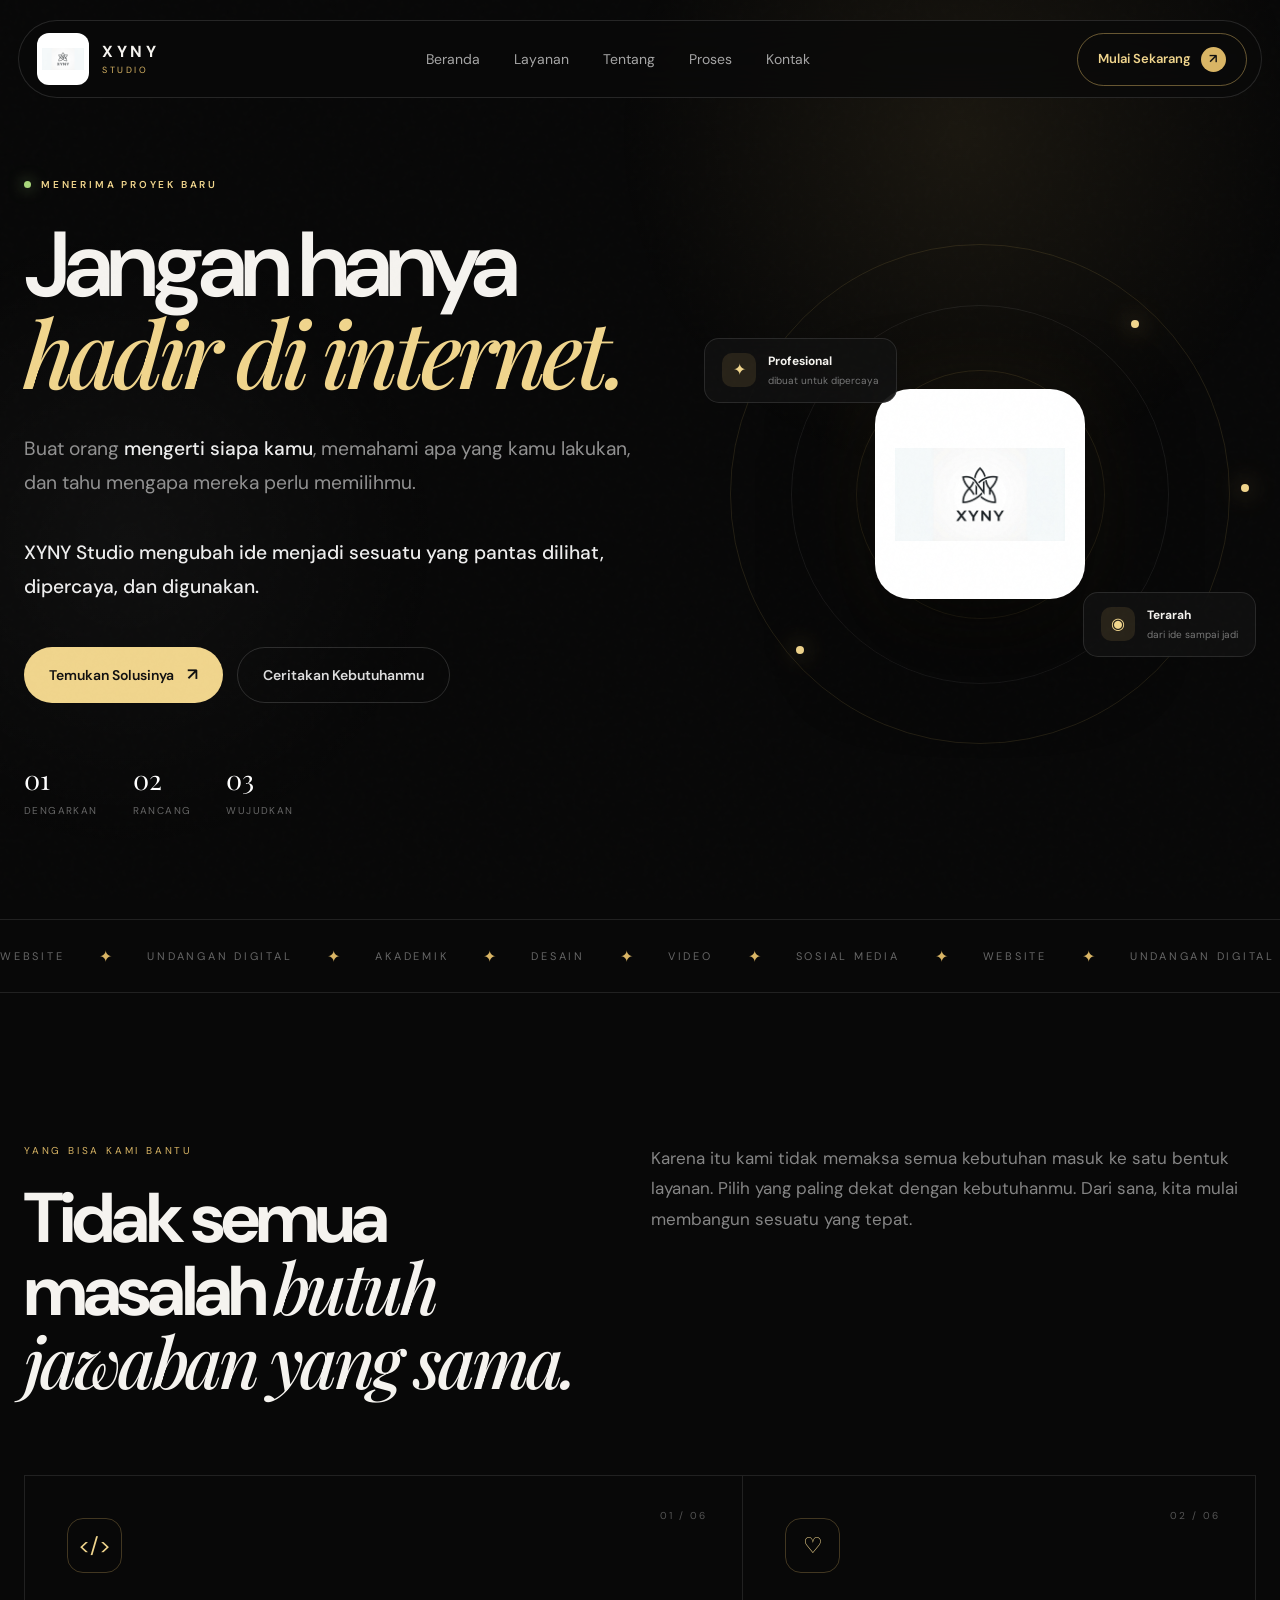
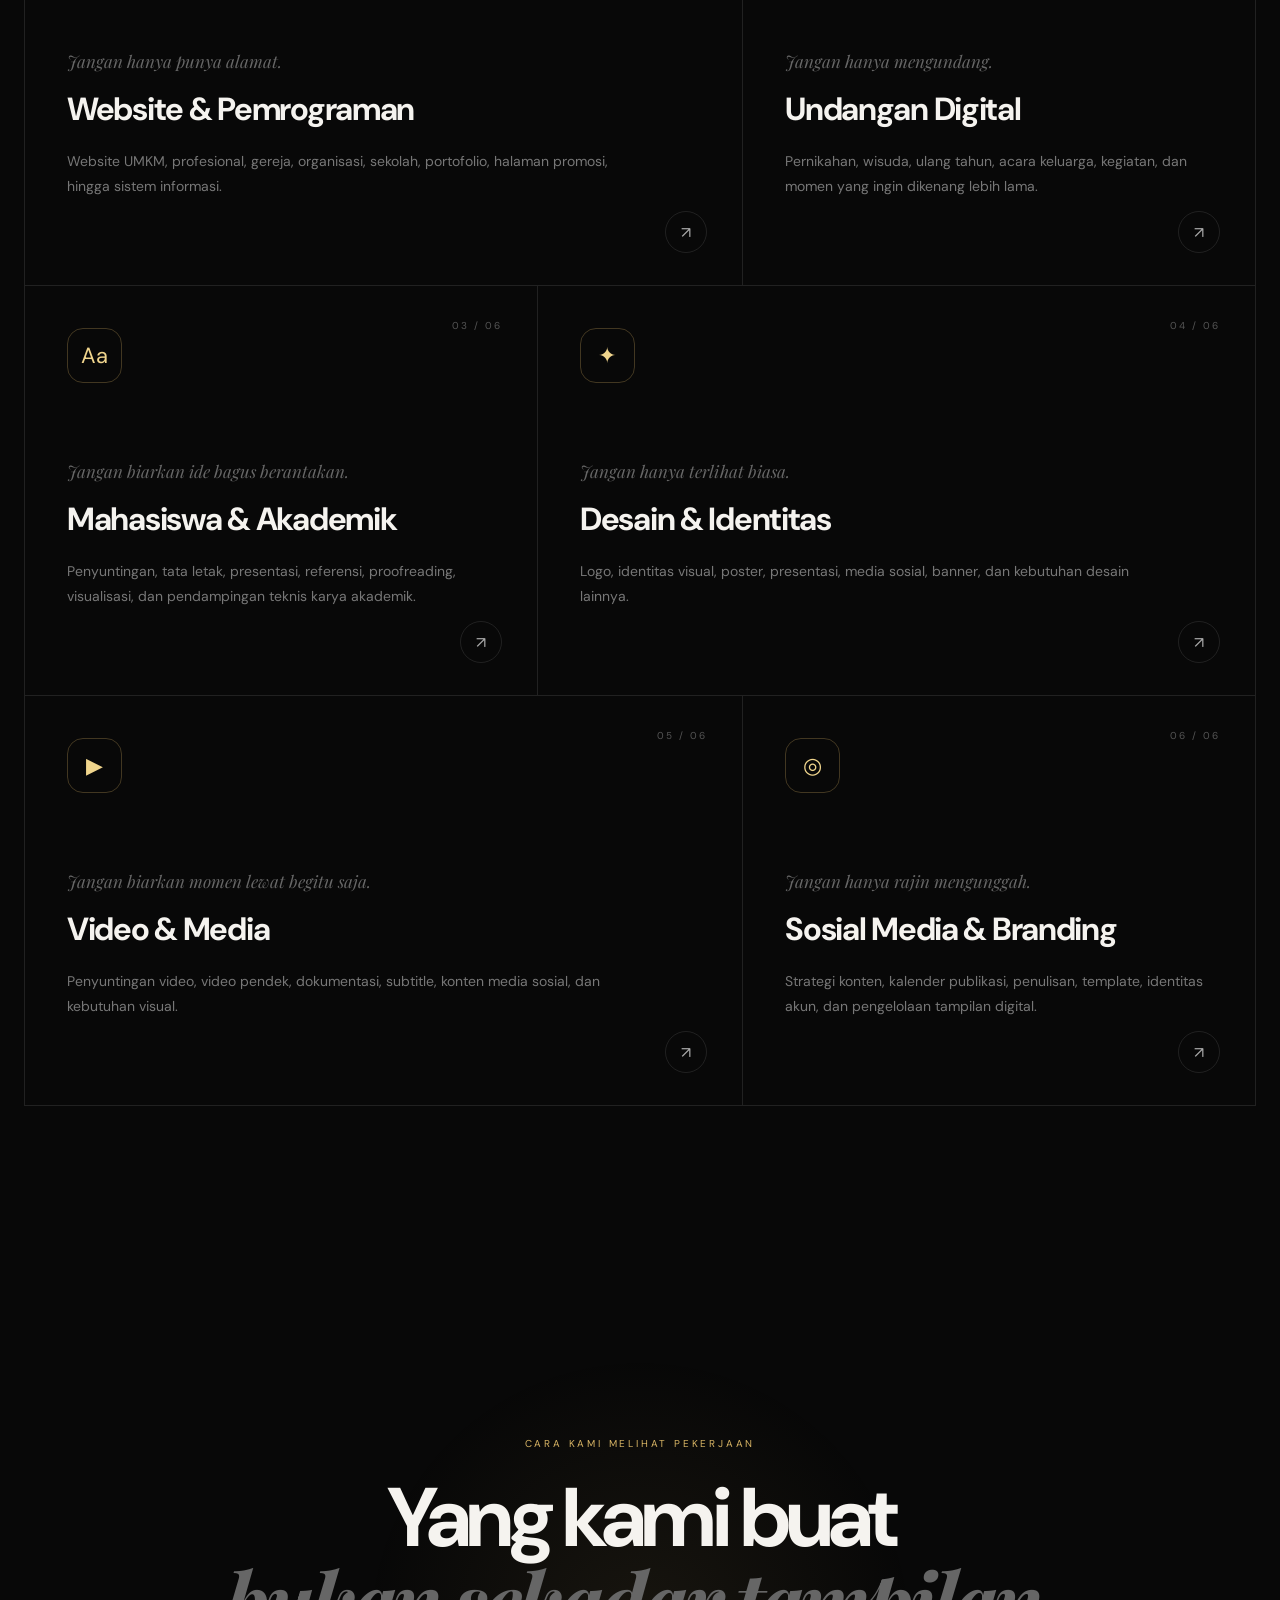
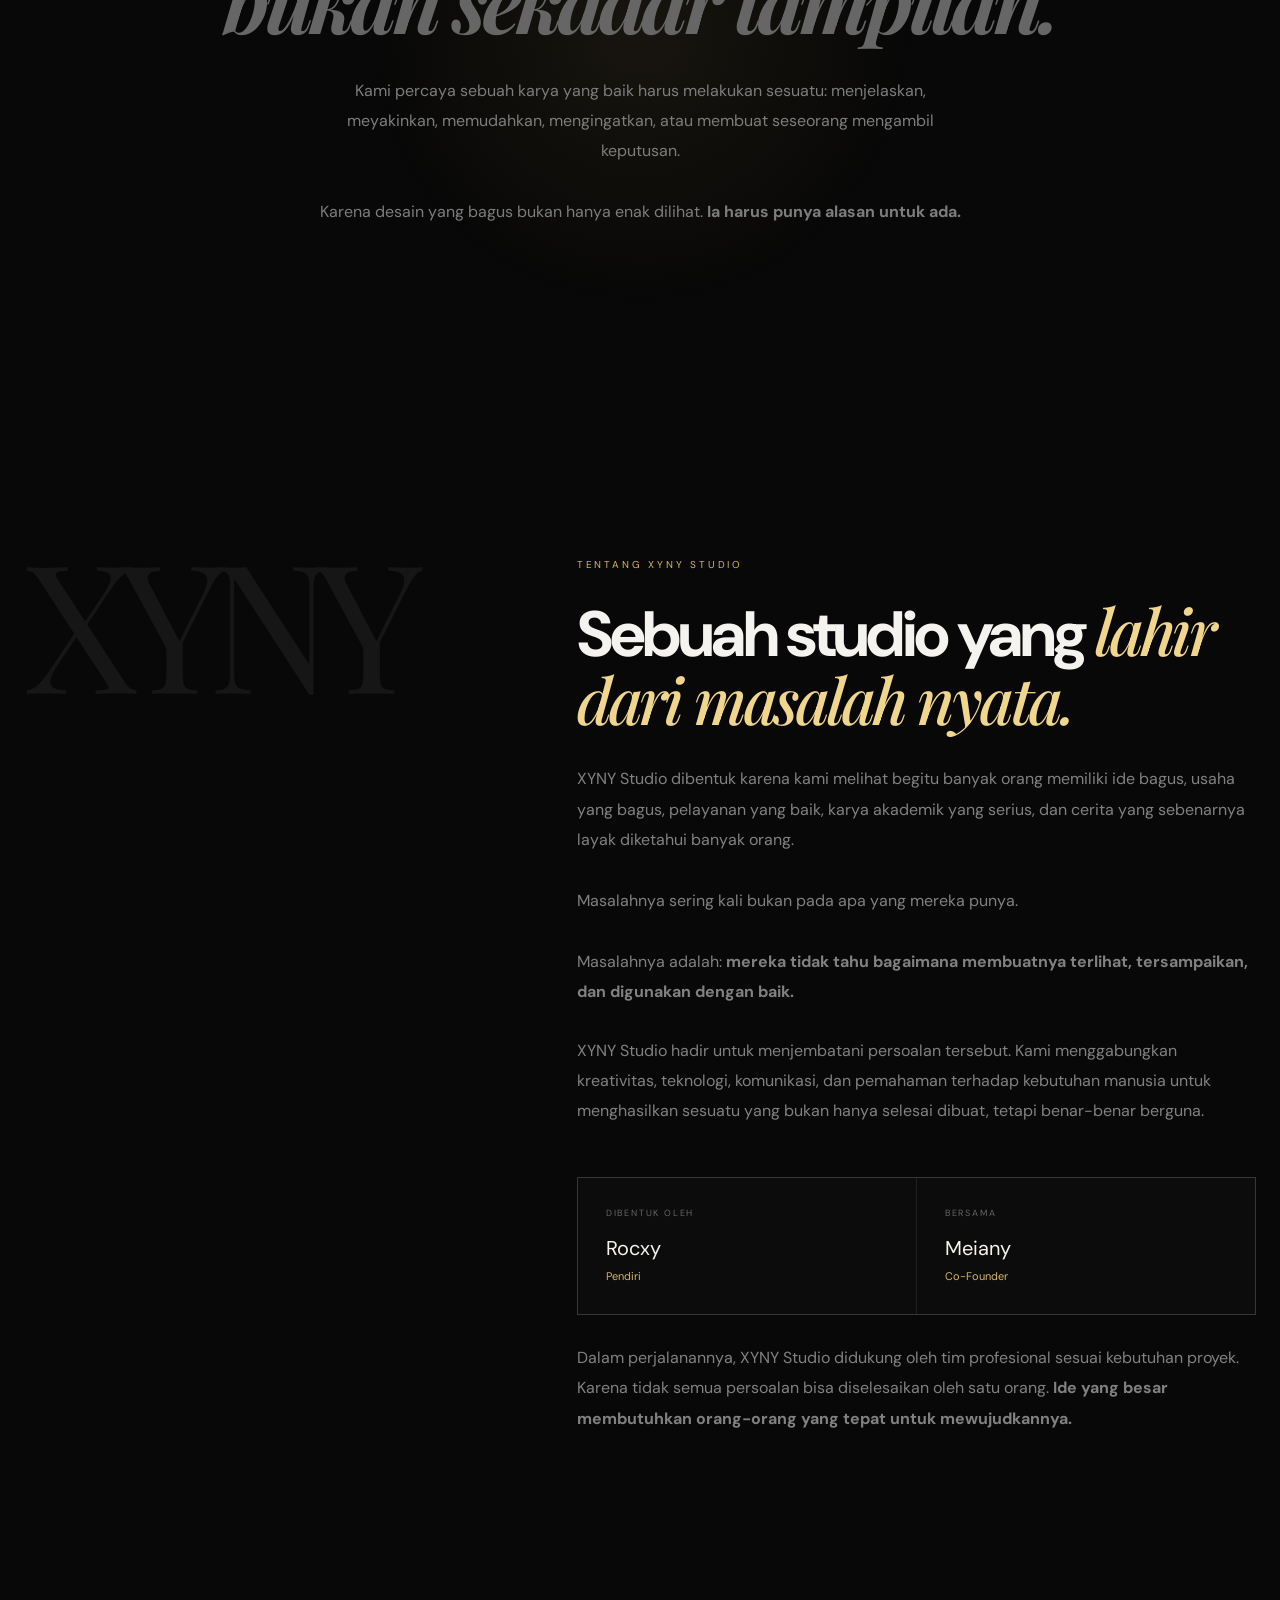
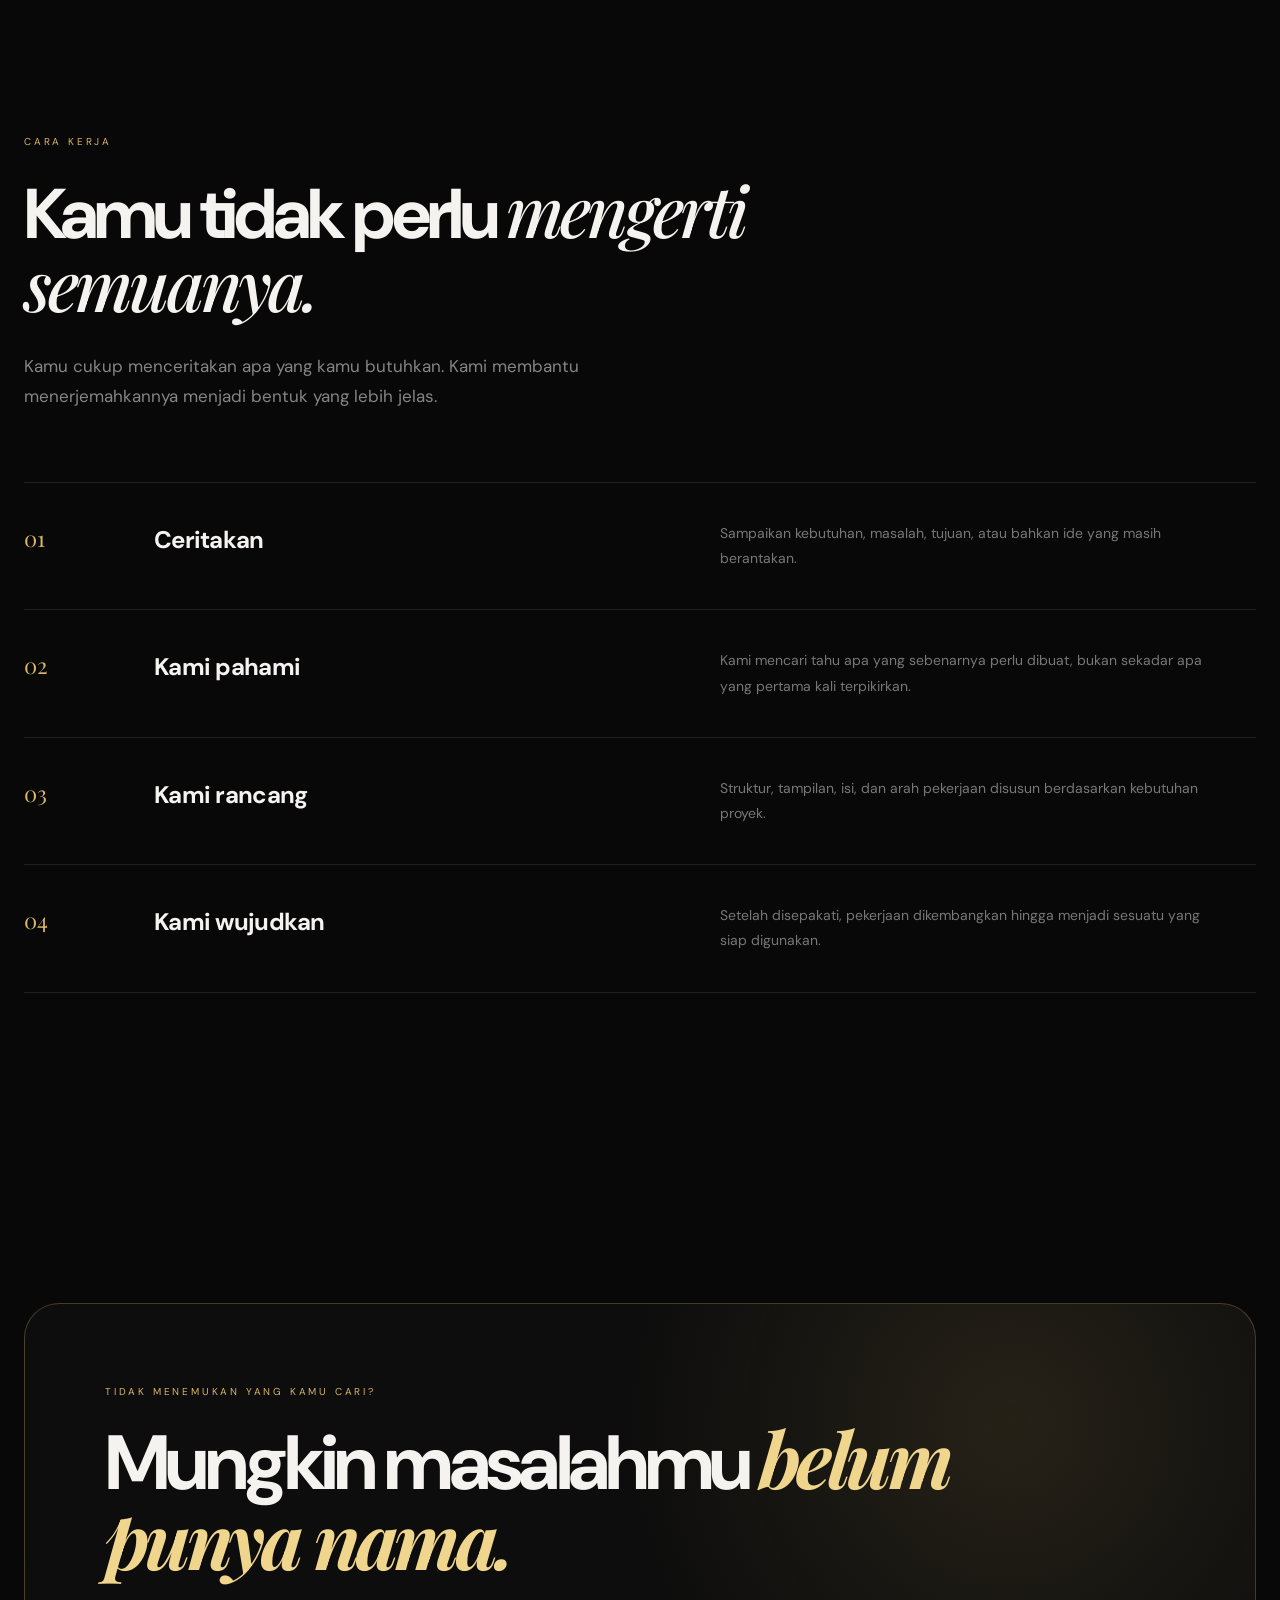
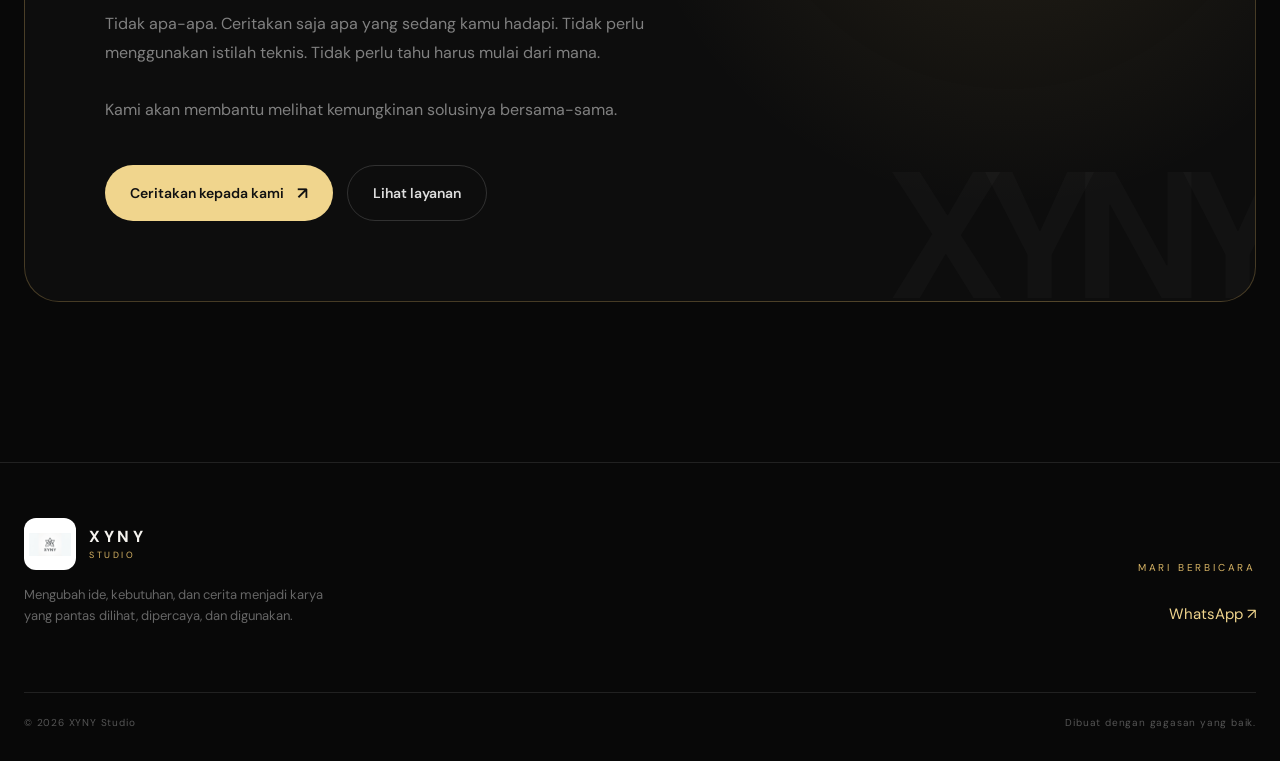
==== commit 8520e4f3: "Update index.html" ====
--- a/index.html
+++ b/index.html
@@ -1,2372 +1,1877 @@
 <!DOCTYPE html>
 <html lang="id">
 <head>
-
-    <meta charset="UTF-8">
-
-    <meta
-        name="viewport"
-        content="width=device-width, initial-scale=1.0"
-    >
-
-    <meta
-        name="description"
-        content="XYNY Studio membantu mengubah gagasan menjadi website, undangan digital, karya akademik, desain, video, dan identitas digital yang siap digunakan."
-    >
-
-    <meta
-        name="theme-color"
-        content="#080909"
-    >
-
-    <meta
-        name="robots"
-        content="index, follow"
-    >
-
-    <title>XYNY Studio — Gagasan Menjadi Karya</title>
-
-
-    <!-- =====================================================
-         FONT
-    ====================================================== -->
-
-    <link rel="preconnect" href="https://fonts.googleapis.com">
-
-    <link rel="preconnect" href="https://fonts.gstatic.com" crossorigin>
-
-    <link
-        href="https://fonts.googleapis.com/css2?family=DM+Sans:wght@400;500;600;700&family=Playfair+Display:ital,wght@500;600;700&display=swap"
-        rel="stylesheet"
-    >
-
-
-    <style>
-
-    /* =====================================================
-       DASAR
-    ====================================================== */
-
-    :root{
-
-        --hitam:#080909;
-        --hitam-2:#0d0e0e;
-        --kartu:#111313;
-
-        --putih:#f4f1ea;
-        --abu:#949590;
-        --abu-gelap:#5e605d;
-
-        --emas:#d9b86c;
-        --emas-terang:#f1d58f;
-
-        --garis:rgba(255,255,255,.09);
-
-        --radius:24px;
-
-    }
-
-
-    *{
-        margin:0;
-        padding:0;
-        box-sizing:border-box;
-    }
-
-
-    html{
-        scroll-behavior:smooth;
-    }
-
-
-    body{
-
-        min-height:100vh;
-
-        overflow-x:hidden;
-
-        background:
-
-            radial-gradient(
-                circle at 85% 5%,
-                rgba(217,184,108,.11),
-                transparent 26%
-            ),
-
-            radial-gradient(
-                circle at 10% 35%,
-                rgba(255,255,255,.035),
-                transparent 24%
-            ),
-
-            var(--hitam);
-
-        color:var(--putih);
-
-        font-family:
-            "DM Sans",
-            sans-serif;
-
-    }
-
-
-    a{
-        color:inherit;
-        text-decoration:none;
-    }
-
-
-    button{
-        font:inherit;
-    }
-
-
-    img{
-        max-width:100%;
+<meta charset="UTF-8">
+<meta name="viewport" content="width=device-width, initial-scale=1.0">
+
+<meta name="theme-color" content="#090909">
+
+<meta name="description"
+content="XYNY Studio — mengubah ide, kebutuhan, dan cerita menjadi karya digital yang profesional, menarik, dan siap digunakan.">
+
+<title>XYNY Studio — Ide yang baik pantas terlihat luar biasa.</title>
+
+<style>
+
+/* =========================================================
+   XYNY STUDIO
+   SINGLE FILE WEBSITE
+   ========================================================= */
+
+@import url('https://fonts.googleapis.com/css2?family=DM+Sans:wght@400;500;600;700&family=Playfair+Display:ital,wght@0,500;0,600;0,700;1,500;1,600;1,700&display=swap');
+
+
+/* =========================================================
+   RESET
+   ========================================================= */
+
+*{
+    margin:0;
+    padding:0;
+    box-sizing:border-box;
+}
+
+html{
+    scroll-behavior:smooth;
+}
+
+body{
+    background:#080808;
+    color:#f5f3ef;
+    font-family:"DM Sans",Arial,sans-serif;
+    overflow-x:hidden;
+    line-height:1.6;
+}
+
+a{
+    color:inherit;
+    text-decoration:none;
+}
+
+button{
+    font:inherit;
+}
+
+img{
+    max-width:100%;
+    display:block;
+}
+
+
+/* =========================================================
+   VARIABLES
+   ========================================================= */
+
+:root{
+
+    --black:#080808;
+    --black-soft:#0e0e0e;
+    --black-card:#111111;
+
+    --white:#f5f3ef;
+    --muted:#929292;
+    --muted-2:#686868;
+
+    --gold:#d9b565;
+    --gold-light:#f0d58d;
+    --gold-dark:#9e7a34;
+
+    --line:rgba(255,255,255,.10);
+    --line-gold:rgba(217,181,101,.28);
+
+    --radius:28px;
+
+    --max:1440px;
+}
+
+
+/* =========================================================
+   BACKGROUND
+   ========================================================= */
+
+body::before{
+    content:"";
+    position:fixed;
+    inset:0;
+    pointer-events:none;
+    z-index:-3;
+
+    background:
+        radial-gradient(
+            circle at 75% 15%,
+            rgba(217,181,101,.09),
+            transparent 28%
+        ),
+        radial-gradient(
+            circle at 10% 60%,
+            rgba(255,255,255,.035),
+            transparent 25%
+        );
+}
+
+body::after{
+    content:"";
+    position:fixed;
+    inset:0;
+    pointer-events:none;
+    z-index:100;
+
+    opacity:.025;
+
+    background-image:url("data:image/svg+xml,%3Csvg viewBox='0 0 180 180' xmlns='http://www.w3.org/2000/svg'%3E%3Cfilter id='n'%3E%3CfeTurbulence type='fractalNoise' baseFrequency='.9' numOctaves='3' stitchTiles='stitch'/%3E%3C/filter%3E%3Crect width='100%25' height='100%25' filter='url(%23n)' opacity='.5'/%3E%3C/svg%3E");
+}
+
+
+/* =========================================================
+   CONTAINER
+   ========================================================= */
+
+.container{
+    width:min(calc(100% - 48px),var(--max));
+    margin:auto;
+}
+
+
+/* =========================================================
+   NAVBAR
+   ========================================================= */
+
+.navbar{
+    position:fixed;
+    top:20px;
+    left:50%;
+    transform:translateX(-50%);
+
+    width:min(calc(100% - 36px),1380px);
+
+    height:78px;
+
+    display:flex;
+    align-items:center;
+    justify-content:space-between;
+
+    padding:10px 14px 10px 18px;
+
+    background:rgba(10,10,10,.78);
+    border:1px solid rgba(255,255,255,.12);
+
+    backdrop-filter:blur(22px);
+    -webkit-backdrop-filter:blur(22px);
+
+    border-radius:50px;
+
+    z-index:1000;
+
+    transition:.4s ease;
+}
+
+.navbar.scrolled{
+    background:rgba(8,8,8,.94);
+    border-color:rgba(217,181,101,.22);
+    box-shadow:0 15px 60px rgba(0,0,0,.4);
+}
+
+
+/* LOGO */
+
+.brand{
+    display:flex;
+    align-items:center;
+    gap:13px;
+    min-width:max-content;
+}
+
+.brand-logo{
+    width:52px;
+    height:52px;
+
+    object-fit:contain;
+
+    background:#fff;
+
+    border-radius:12px;
+
+    padding:5px;
+}
+
+.brand-text{
+    display:flex;
+    flex-direction:column;
+    line-height:1;
+}
+
+.brand-name{
+    font-size:16px;
+    font-weight:700;
+    letter-spacing:.23em;
+}
+
+.brand-sub{
+    margin-top:6px;
+    color:var(--gold);
+    font-size:9px;
+    letter-spacing:.28em;
+}
+
+
+/* NAV LINKS */
+
+.nav-links{
+    display:flex;
+    align-items:center;
+    gap:34px;
+}
+
+.nav-links a{
+    position:relative;
+
+    color:#a5a5a5;
+    font-size:14px;
+
+    transition:.3s ease;
+}
+
+.nav-links a:hover{
+    color:#fff;
+}
+
+.nav-links a::after{
+    content:"";
+
+    position:absolute;
+
+    left:0;
+    bottom:-9px;
+
+    width:0;
+    height:1px;
+
+    background:var(--gold);
+
+    transition:.3s ease;
+}
+
+.nav-links a:hover::after{
+    width:100%;
+}
+
+
+/* NAV CTA */
+
+.nav-cta{
+    display:flex;
+    align-items:center;
+    gap:10px;
+
+    padding:13px 20px;
+
+    border:1px solid rgba(217,181,101,.45);
+    border-radius:50px;
+
+    color:var(--gold-light);
+
+    font-size:13px;
+    font-weight:600;
+
+    transition:.3s ease;
+}
+
+.nav-cta span{
+    width:25px;
+    height:25px;
+
+    display:grid;
+    place-items:center;
+
+    border-radius:50%;
+
+    background:var(--gold);
+    color:#111;
+
+    transition:.3s ease;
+}
+
+.nav-cta:hover{
+    background:var(--gold);
+    color:#111;
+}
+
+.nav-cta:hover span{
+    transform:rotate(45deg);
+}
+
+
+/* MENU BUTTON */
+
+.menu-button{
+    display:none;
+
+    width:50px;
+    height:50px;
+
+    border:1px solid var(--line);
+    background:transparent;
+
+    border-radius:50%;
+
+    cursor:pointer;
+
+    position:relative;
+}
+
+.menu-button span{
+    position:absolute;
+    left:50%;
+
+    width:19px;
+    height:1px;
+
+    background:#fff;
+
+    transform:translateX(-50%);
+
+    transition:.3s ease;
+}
+
+.menu-button span:nth-child(1){
+    top:20px;
+}
+
+.menu-button span:nth-child(2){
+    top:25px;
+}
+
+.menu-button span:nth-child(3){
+    top:30px;
+}
+
+.menu-button.active span:nth-child(1){
+    top:25px;
+    transform:translateX(-50%) rotate(45deg);
+}
+
+.menu-button.active span:nth-child(2){
+    opacity:0;
+}
+
+.menu-button.active span:nth-child(3){
+    top:25px;
+    transform:translateX(-50%) rotate(-45deg);
+}
+
+
+/* =========================================================
+   MOBILE MENU
+   ========================================================= */
+
+.mobile-menu{
+    position:fixed;
+
+    top:110px;
+    left:18px;
+    right:18px;
+
+    padding:30px;
+
+    background:rgba(12,12,12,.97);
+
+    border:1px solid var(--line);
+
+    border-radius:28px;
+
+    backdrop-filter:blur(25px);
+
+    opacity:0;
+    visibility:hidden;
+    transform:translateY(-15px);
+
+    transition:.35s ease;
+
+    z-index:999;
+}
+
+.mobile-menu.active{
+    opacity:1;
+    visibility:visible;
+    transform:translateY(0);
+}
+
+.mobile-menu-label{
+    color:var(--gold);
+
+    font-size:10px;
+    letter-spacing:.25em;
+    text-transform:uppercase;
+
+    margin-bottom:20px;
+}
+
+.mobile-menu a{
+    display:flex;
+    justify-content:space-between;
+    align-items:center;
+
+    padding:16px 0;
+
+    border-bottom:1px solid var(--line);
+
+    font-size:20px;
+}
+
+.mobile-menu a:last-child{
+    border-bottom:0;
+}
+
+.mobile-menu a span{
+    color:var(--gold);
+}
+
+
+/* =========================================================
+   HERO
+   ========================================================= */
+
+.hero{
+    min-height:100svh;
+
+    padding-top:170px;
+    padding-bottom:100px;
+
+    position:relative;
+
+    display:flex;
+    align-items:center;
+}
+
+.hero-grid{
+    display:grid;
+    grid-template-columns:1.05fr .95fr;
+    gap:70px;
+
+    align-items:center;
+}
+
+
+/* EYEBROW */
+
+.eyebrow{
+    display:inline-flex;
+    align-items:center;
+    gap:10px;
+
+    color:var(--gold-light);
+
+    font-size:10px;
+    font-weight:600;
+
+    letter-spacing:.28em;
+    text-transform:uppercase;
+
+    margin-bottom:30px;
+}
+
+.eyebrow-dot{
+    width:7px;
+    height:7px;
+
+    border-radius:50%;
+
+    background:#a9d77b;
+
+    box-shadow:0 0 15px rgba(169,215,123,.7);
+}
+
+
+/* HERO TITLE */
+
+.hero h1{
+    max-width:900px;
+
+    font-size:clamp(54px,7.2vw,112px);
+
+    line-height:.93;
+
+    letter-spacing:-.065em;
+
+    font-weight:600;
+}
+
+.hero h1 em{
+    display:block;
+
+    color:var(--gold-light);
+
+    font-family:"Playfair Display",serif;
+
+    font-weight:500;
+
+    letter-spacing:-.055em;
+}
+
+
+/* HERO TEXT */
+
+.hero-description{
+    max-width:680px;
+
+    margin-top:38px;
+
+    color:#929292;
+
+    font-size:clamp(16px,1.5vw,20px);
+
+    line-height:1.8;
+}
+
+.hero-description strong{
+    color:#eee;
+    font-weight:500;
+}
+
+
+/* HERO BUTTONS */
+
+.hero-actions{
+    display:flex;
+    flex-wrap:wrap;
+    gap:14px;
+
+    margin-top:42px;
+}
+
+.button{
+    display:inline-flex;
+    align-items:center;
+    justify-content:center;
+    gap:13px;
+
+    min-height:56px;
+
+    padding:0 25px;
+
+    border-radius:50px;
+
+    font-size:14px;
+    font-weight:600;
+
+    transition:.35s ease;
+}
+
+.button-primary{
+    background:var(--gold-light);
+    color:#111;
+}
+
+.button-primary:hover{
+    transform:translateY(-4px);
+    box-shadow:0 15px 40px rgba(217,181,101,.18);
+}
+
+.button-primary span{
+    font-size:17px;
+}
+
+.button-secondary{
+    border:1px solid rgba(255,255,255,.15);
+    color:#ddd;
+}
+
+.button-secondary:hover{
+    border-color:var(--gold);
+    color:var(--gold-light);
+}
+
+
+/* HERO TRUST */
+
+.hero-trust{
+    display:flex;
+    gap:35px;
+
+    margin-top:55px;
+}
+
+.trust-item{
+    display:flex;
+    flex-direction:column;
+}
+
+.trust-number{
+    font-family:"Playfair Display",serif;
+
+    font-size:27px;
+
+    color:#fff;
+}
+
+.trust-label{
+    margin-top:2px;
+
+    color:#666;
+
+    font-size:10px;
+    letter-spacing:.14em;
+    text-transform:uppercase;
+}
+
+
+/* =========================================================
+   HERO VISUAL
+   ========================================================= */
+
+.hero-visual{
+    position:relative;
+
+    min-height:560px;
+
+    display:flex;
+    align-items:center;
+    justify-content:center;
+}
+
+.hero-orbit{
+    width:min(500px,90vw);
+    aspect-ratio:1;
+
+    position:relative;
+
+    border:1px solid rgba(217,181,101,.13);
+
+    border-radius:50%;
+
+    animation:slowRotate 25s linear infinite;
+}
+
+.hero-orbit::before,
+.hero-orbit::after{
+    content:"";
+
+    position:absolute;
+
+    inset:12%;
+
+    border:1px solid rgba(255,255,255,.07);
+
+    border-radius:50%;
+}
+
+.hero-orbit::after{
+    inset:25%;
+
+    border-color:rgba(217,181,101,.13);
+}
+
+.orbit-dot{
+    position:absolute;
+
+    width:8px;
+    height:8px;
+
+    border-radius:50%;
+
+    background:var(--gold-light);
+
+    box-shadow:0 0 25px rgba(217,181,101,.8);
+}
+
+.dot-a{
+    top:15%;
+    right:18%;
+}
+
+.dot-b{
+    bottom:18%;
+    left:13%;
+}
+
+.dot-c{
+    top:48%;
+    right:-4%;
+}
+
+
+/* CENTER LOGO */
+
+.hero-logo{
+    position:absolute;
+
+    width:210px;
+    height:210px;
+
+    object-fit:contain;
+
+    background:#fff;
+
+    padding:20px;
+
+    border-radius:35px;
+
+    box-shadow:
+        0 40px 100px rgba(0,0,0,.6),
+        0 0 100px rgba(217,181,101,.08);
+
+    animation:float 5s ease-in-out infinite;
+}
+
+
+/* FLOATING INFO */
+
+.floating{
+    position:absolute;
+
+    display:flex;
+    align-items:center;
+    gap:12px;
+
+    padding:13px 17px;
+
+    background:rgba(17,17,17,.9);
+
+    border:1px solid rgba(255,255,255,.11);
+
+    border-radius:15px;
+
+    backdrop-filter:blur(15px);
+}
+
+.floating strong{
+    display:block;
+
+    font-size:12px;
+}
+
+.floating small{
+    display:block;
+
+    color:#777;
+
+    font-size:10px;
+
+    margin-top:2px;
+}
+
+.float-icon{
+    width:34px;
+    height:34px;
+
+    display:grid;
+    place-items:center;
+
+    border-radius:10px;
+
+    background:rgba(217,181,101,.12);
+
+    color:var(--gold-light);
+}
+
+.float-one{
+    left:0;
+    top:22%;
+}
+
+.float-two{
+    right:0;
+    bottom:21%;
+}
+
+
+/* =========================================================
+   DIVIDER
+   ========================================================= */
+
+.divider{
+    width:100%;
+    height:1px;
+    background:var(--line);
+}
+
+
+/* =========================================================
+   MARQUEE
+   ========================================================= */
+
+.marquee{
+    overflow:hidden;
+
+    border-top:1px solid var(--line);
+    border-bottom:1px solid var(--line);
+
+    padding:22px 0;
+
+    white-space:nowrap;
+}
+
+.marquee-track{
+    display:inline-flex;
+    align-items:center;
+    gap:35px;
+
+    animation:marquee 28s linear infinite;
+}
+
+.marquee span{
+    color:#666;
+
+    font-size:11px;
+    letter-spacing:.25em;
+}
+
+.marquee b{
+    color:var(--gold);
+    font-weight:400;
+}
+
+
+/* =========================================================
+   SECTION
+   ========================================================= */
+
+.section{
+    padding:150px 0;
+}
+
+.section-intro{
+    max-width:850px;
+}
+
+.section-label{
+    color:var(--gold);
+
+    font-size:10px;
+    letter-spacing:.28em;
+
+    text-transform:uppercase;
+
+    margin-bottom:25px;
+}
+
+.section-title{
+    font-size:clamp(42px,5.5vw,80px);
+
+    line-height:.98;
+
+    letter-spacing:-.055em;
+}
+
+.section-title em{
+    font-family:"Playfair Display",serif;
+    font-weight:500;
+}
+
+.section-description{
+    max-width:650px;
+
+    margin-top:28px;
+
+    color:#858585;
+
+    font-size:17px;
+
+    line-height:1.8;
+}
+
+
+/* =========================================================
+   SERVICES
+   ========================================================= */
+
+.services{
+    position:relative;
+}
+
+.services-intro{
+    display:flex;
+    justify-content:space-between;
+    gap:60px;
+
+    margin-bottom:75px;
+}
+
+.services-intro .section-description{
+    margin-top:0;
+}
+
+
+/* SERVICES GRID */
+
+.service-grid{
+    display:grid;
+
+    grid-template-columns:repeat(12,1fr);
+
+    border-top:1px solid var(--line);
+    border-left:1px solid var(--line);
+}
+
+
+/* CARD */
+
+.service-card{
+    position:relative;
+
+    min-height:410px;
+
+    padding:42px;
+
+    border-right:1px solid var(--line);
+    border-bottom:1px solid var(--line);
+
+    overflow:hidden;
+
+    transition:.5s ease;
+}
+
+.service-card:nth-child(1){
+    grid-column:span 7;
+}
+
+.service-card:nth-child(2){
+    grid-column:span 5;
+}
+
+.service-card:nth-child(3){
+    grid-column:span 5;
+}
+
+.service-card:nth-child(4){
+    grid-column:span 7;
+}
+
+.service-card:nth-child(5){
+    grid-column:span 7;
+}
+
+.service-card:nth-child(6){
+    grid-column:span 5;
+}
+
+
+/* HOVER LIGHT */
+
+.service-card::before{
+    content:"";
+
+    position:absolute;
+
+    width:350px;
+    height:350px;
+
+    right:-150px;
+    bottom:-190px;
+
+    background:radial-gradient(
+        circle,
+        rgba(217,181,101,.12),
+        transparent 65%
+    );
+
+    opacity:0;
+
+    transition:.6s ease;
+}
+
+.service-card:hover::before{
+    opacity:1;
+}
+
+.service-card:hover{
+    background:rgba(255,255,255,.018);
+}
+
+
+/* NUMBER */
+
+.service-number{
+    position:absolute;
+
+    top:32px;
+    right:35px;
+
+    color:#555;
+
+    font-size:10px;
+    letter-spacing:.2em;
+}
+
+
+/* ICON */
+
+.service-icon{
+    width:55px;
+    height:55px;
+
+    display:grid;
+    place-items:center;
+
+    border:1px solid var(--line-gold);
+
+    border-radius:16px;
+
+    color:var(--gold-light);
+
+    font-size:22px;
+
+    margin-bottom:75px;
+
+    transition:.4s ease;
+}
+
+.service-card:hover .service-icon{
+    transform:translateY(-5px) rotate(-3deg);
+
+    border-color:var(--gold);
+
+    background:rgba(217,181,101,.06);
+}
+
+
+/* SERVICE TEXT */
+
+.service-kicker{
+    color:#666;
+
+    font-family:"Playfair Display",serif;
+
+    font-size:17px;
+    font-style:italic;
+
+    margin-bottom:8px;
+}
+
+.service-card h3{
+    font-size:clamp(24px,2.5vw,34px);
+
+    letter-spacing:-.04em;
+
+    margin-bottom:14px;
+}
+
+.service-card p{
+    max-width:570px;
+
+    color:#777;
+
+    font-size:14px;
+
+    line-height:1.8;
+}
+
+
+/* SERVICE LINK */
+
+.service-link{
+    position:absolute;
+
+    right:35px;
+    bottom:32px;
+
+    width:42px;
+    height:42px;
+
+    display:grid;
+    place-items:center;
+
+    border:1px solid var(--line);
+
+    border-radius:50%;
+
+    color:#aaa;
+
+    transition:.35s ease;
+}
+
+.service-card:hover .service-link{
+    color:#111;
+    background:var(--gold-light);
+    border-color:var(--gold-light);
+
+    transform:rotate(45deg);
+}
+
+
+/* =========================================================
+   STATEMENT
+   ========================================================= */
+
+.statement{
+    padding:180px 0;
+
+    text-align:center;
+
+    position:relative;
+}
+
+.statement::before{
+    content:"";
+
+    position:absolute;
+
+    left:50%;
+    top:50%;
+
+    width:600px;
+    height:600px;
+
+    transform:translate(-50%,-50%);
+
+    background:radial-gradient(
+        circle,
+        rgba(217,181,101,.08),
+        transparent 65%
+    );
+
+    pointer-events:none;
+}
+
+.statement-title{
+    position:relative;
+
+    max-width:1050px;
+
+    margin:auto;
+
+    font-size:clamp(45px,6.5vw,95px);
+
+    line-height:.98;
+
+    letter-spacing:-.06em;
+}
+
+.statement-title span{
+    display:block;
+
+    color:#666;
+
+    font-family:"Playfair Display",serif;
+
+    font-style:italic;
+}
+
+.statement-description{
+    position:relative;
+
+    max-width:650px;
+
+    margin:35px auto 0;
+
+    color:#7d7d7d;
+
+    line-height:1.9;
+}
+
+
+/* =========================================================
+   ABOUT
+   ========================================================= */
+
+.about{
+    display:grid;
+
+    grid-template-columns:.8fr 1.2fr;
+
+    gap:100px;
+
+    align-items:start;
+}
+
+.about-mark{
+    font-family:"Playfair Display",serif;
+
+    font-size:clamp(100px,14vw,220px);
+
+    line-height:.7;
+
+    color:#161616;
+
+    letter-spacing:-.1em;
+}
+
+.about-content h2{
+    font-size:clamp(38px,5vw,70px);
+
+    line-height:1;
+
+    letter-spacing:-.05em;
+}
+
+.about-content h2 em{
+    color:var(--gold-light);
+
+    font-family:"Playfair Display",serif;
+
+    font-weight:500;
+}
+
+.about-content p{
+    margin-top:28px;
+
+    color:#818181;
+
+    font-size:16px;
+
+    line-height:1.9;
+}
+
+.about-founders{
+    display:grid;
+
+    grid-template-columns:1fr 1fr;
+
+    gap:1px;
+
+    margin-top:50px;
+
+    border:1px solid var(--line);
+
+    background:var(--line);
+}
+
+.founder{
+    background:#0c0c0c;
+
+    padding:28px;
+}
+
+.founder-label{
+    color:#666;
+
+    font-size:9px;
+
+    letter-spacing:.2em;
+
+    text-transform:uppercase;
+}
+
+.founder-name{
+    margin-top:12px;
+
+    font-size:20px;
+}
+
+.founder-role{
+    color:var(--gold);
+
+    font-size:11px;
+
+    margin-top:4px;
+}
+
+
+/* =========================================================
+   PROCESS
+   ========================================================= */
+
+.process-list{
+    margin-top:70px;
+
+    border-top:1px solid var(--line);
+}
+
+.process-item{
+    display:grid;
+
+    grid-template-columns:100px 1fr 1fr;
+
+    gap:30px;
+
+    padding:38px 0;
+
+    border-bottom:1px solid var(--line);
+
+    transition:.3s ease;
+}
+
+.process-item:hover{
+    padding-left:15px;
+}
+
+.process-number{
+    color:var(--gold);
+
+    font-family:"Playfair Display",serif;
+
+    font-size:22px;
+}
+
+.process-item h3{
+    font-size:24px;
+
+    letter-spacing:-.03em;
+}
+
+.process-item p{
+    color:#777;
+
+    max-width:500px;
+
+    line-height:1.8;
+
+    font-size:14px;
+}
+
+
+/* =========================================================
+   FINAL CTA
+   ========================================================= */
+
+.final-cta{
+    padding:160px 0;
+}
+
+.cta-box{
+    position:relative;
+
+    overflow:hidden;
+
+    padding:80px;
+
+    border:1px solid var(--line-gold);
+
+    border-radius:35px;
+
+    background:
+        radial-gradient(
+            circle at 80% 20%,
+            rgba(217,181,101,.12),
+            transparent 35%
+        ),
+        #0d0d0d;
+}
+
+.cta-box::after{
+    content:"XYNY";
+
+    position:absolute;
+
+    right:-20px;
+    bottom:-80px;
+
+    color:rgba(255,255,255,.025);
+
+    font-size:180px;
+    font-weight:700;
+
+    letter-spacing:-.1em;
+
+    pointer-events:none;
+}
+
+.cta-label{
+    color:var(--gold);
+
+    font-size:10px;
+
+    letter-spacing:.28em;
+
+    text-transform:uppercase;
+}
+
+.cta-title{
+    max-width:850px;
+
+    margin-top:20px;
+
+    font-size:clamp(45px,6vw,88px);
+
+    line-height:.98;
+
+    letter-spacing:-.06em;
+}
+
+.cta-title em{
+    font-family:"Playfair Display",serif;
+    color:var(--gold-light);
+}
+
+.cta-text{
+    max-width:600px;
+
+    margin-top:28px;
+
+    color:#808080;
+
+    line-height:1.8;
+}
+
+.cta-actions{
+    display:flex;
+    gap:14px;
+    flex-wrap:wrap;
+
+    margin-top:40px;
+}
+
+
+/* =========================================================
+   FOOTER
+   ========================================================= */
+
+footer{
+    border-top:1px solid var(--line);
+
+    padding:55px 0 30px;
+}
+
+.footer-top{
+    display:flex;
+
+    justify-content:space-between;
+    align-items:flex-end;
+
+    gap:30px;
+}
+
+.footer-description{
+    color:#666;
+
+    font-size:13px;
+
+    max-width:300px;
+
+    margin-top:15px;
+}
+
+.footer-contact{
+    text-align:right;
+}
+
+.footer-contact a{
+    color:var(--gold-light);
+
+    font-size:15px;
+}
+
+.footer-bottom{
+    display:flex;
+    justify-content:space-between;
+
+    margin-top:65px;
+
+    padding-top:22px;
+
+    border-top:1px solid var(--line);
+
+    color:#555;
+
+    font-size:10px;
+
+    letter-spacing:.08em;
+}
+
+
+/* =========================================================
+   REVEAL ANIMATION
+   ========================================================= */
+
+.reveal{
+    opacity:0;
+
+    transform:translateY(35px);
+
+    transition:
+        opacity .9s ease,
+        transform .9s cubic-bezier(.2,.8,.2,1);
+}
+
+.reveal.visible{
+    opacity:1;
+    transform:translateY(0);
+}
+
+
+/* =========================================================
+   KEYFRAMES
+   ========================================================= */
+
+@keyframes float{
+
+    0%,100%{
+        transform:translateY(0);
+    }
+
+    50%{
+        transform:translateY(-15px);
+    }
+}
+
+@keyframes slowRotate{
+
+    from{
+        transform:rotate(0deg);
+    }
+
+    to{
+        transform:rotate(360deg);
+    }
+}
+
+@keyframes marquee{
+
+    from{
+        transform:translateX(0);
+    }
+
+    to{
+        transform:translateX(-50%);
+    }
+}
+
+
+/* =========================================================
+   TABLET
+   ========================================================= */
+
+@media(max-width:1000px){
+
+    .nav-links,
+    .nav-cta{
+        display:none;
+    }
+
+    .menu-button{
         display:block;
     }
 
+    .hero-grid{
+        grid-template-columns:1fr;
+    }
+
+    .hero-visual{
+        min-height:500px;
+    }
+
+    .services-intro{
+        flex-direction:column;
+        gap:20px;
+    }
+
+    .service-card:nth-child(n){
+        grid-column:span 6;
+    }
+
+    .about{
+        grid-template-columns:1fr;
+        gap:40px;
+    }
+
+    .about-mark{
+        font-size:130px;
+    }
+
+    .process-item{
+        grid-template-columns:70px 1fr;
+    }
+
+    .process-item p{
+        grid-column:2;
+    }
+
+}
+
+
+/* =========================================================
+   MOBILE
+   ========================================================= */
+
+@media(max-width:700px){
 
     .container{
-
-        width:min(
-            1180px,
-            calc(100% - 40px)
-        );
-
-        margin:auto;
-
-    }
-
-
-    /* =====================================================
-       TEKSTUR
-    ====================================================== */
-
-    body::before{
-
-        content:"";
-
-        position:fixed;
-
-        inset:0;
-
-        z-index:100;
-
-        pointer-events:none;
-
-        opacity:.025;
-
-        background-image:
-            url("data:image/svg+xml,%3Csvg viewBox='0 0 180 180' xmlns='http://www.w3.org/2000/svg'%3E%3Cfilter id='n'%3E%3CfeTurbulence type='fractalNoise' baseFrequency='.9' numOctaves='3' stitchTiles='stitch'/%3E%3C/filter%3E%3Crect width='100%25' height='100%25' filter='url(%23n)'/%3E%3C/svg%3E");
-
-    }
-
-
-    /* =====================================================
-       NAVBAR
-    ====================================================== */
+        width:min(calc(100% - 30px),var(--max));
+    }
 
     .navbar{
-
-        position:fixed;
-
-        z-index:50;
-
-        top:18px;
-
-        left:50%;
-
-        transform:translateX(-50%);
-
-        width:min(
-            1160px,
-            calc(100% - 26px)
-        );
-
-        min-height:68px;
-
-        padding:
-            8px 10px 8px 18px;
-
-        display:flex;
-
-        align-items:center;
-
+        top:12px;
+
+        width:calc(100% - 20px);
+
+        height:68px;
+
+        padding:8px 9px 8px 12px;
+    }
+
+    .brand-logo{
+        width:47px;
+        height:47px;
+    }
+
+    .brand-name{
+        font-size:14px;
+    }
+
+    .brand-sub{
+        font-size:8px;
+    }
+
+    .hero{
+        padding-top:125px;
+        padding-bottom:70px;
+    }
+
+    .hero h1{
+        font-size:clamp(49px,14vw,72px);
+    }
+
+    .hero-description{
+        font-size:15px;
+        line-height:1.75;
+        margin-top:28px;
+    }
+
+    .hero-actions{
+        margin-top:30px;
+    }
+
+    .button{
+        width:100%;
+    }
+
+    .hero-trust{
+        gap:18px;
         justify-content:space-between;
-
-        border:1px solid var(--garis);
-
-        border-radius:100px;
-
-        background:
-            rgba(8,9,9,.72);
-
-        backdrop-filter:blur(24px);
-
-        -webkit-backdrop-filter:blur(24px);
-
-        transition:.35s;
-
-    }
-
-
-    .navbar.scrolled{
-
-        background:
-            rgba(8,9,9,.92);
-
-        border-color:
-            rgba(255,255,255,.14);
-
-        box-shadow:
-            0 20px 70px rgba(0,0,0,.35);
-
-    }
-
-
-    .brand{
-
-        display:flex;
-
-        align-items:center;
-
-        gap:11px;
-
-    }
-
-
-    .brand-logo{
-
-        width:46px;
-
-        height:46px;
-
-        padding:6px;
-
-        object-fit:contain;
-
-        border-radius:10px;
-
-        background:#fff;
-
-    }
-
-
-    .brand-text strong{
-
+        margin-top:40px;
+    }
+
+    .trust-number{
+        font-size:22px;
+    }
+
+    .trust-label{
+        font-size:8px;
+    }
+
+    .hero-visual{
+        min-height:380px;
+    }
+
+    .hero-orbit{
+        width:300px;
+    }
+
+    .hero-logo{
+        width:125px;
+        height:125px;
+        padding:14px;
+        border-radius:24px;
+    }
+
+    .floating{
+        transform:scale(.82);
+    }
+
+    .float-one{
+        left:-18px;
+    }
+
+    .float-two{
+        right:-18px;
+    }
+
+    .section{
+        padding:100px 0;
+    }
+
+    .section-title{
+        font-size:43px;
+    }
+
+    .section-description{
+        font-size:15px;
+    }
+
+    .service-grid{
         display:block;
-
-        font-size:14px;
-
-        letter-spacing:3px;
-
-    }
-
-
-    .brand-text span{
-
-        display:block;
-
-        margin-top:2px;
-
-        color:var(--emas);
-
-        font-size:8px;
-
-        letter-spacing:3px;
-
-    }
-
-
-    .nav-links{
-
-        display:flex;
-
-        align-items:center;
-
-        gap:28px;
-
-    }
-
-
-    .nav-links a{
-
-        color:#858681;
-
+    }
+
+    .service-card{
+        min-height:360px;
+
+        padding:30px 25px;
+    }
+
+    .service-card:nth-child(n){
+        min-height:360px;
+    }
+
+    .service-icon{
+        margin-bottom:60px;
+    }
+
+    .service-card h3{
+        font-size:27px;
+    }
+
+    .service-card p{
         font-size:13px;
-
-        transition:.3s;
-
-    }
-
-
-    .nav-links a:hover{
-
-        color:#fff;
-
-    }
-
-
-    .nav-cta{
-
-        display:inline-flex;
-
-        align-items:center;
-
-        gap:9px;
-
-        padding:
-            12px 18px;
-
-        border:1px solid var(--garis);
-
-        border-radius:100px;
-
-        color:#111;
-
-        background:var(--emas-terang);
-
-        font-size:12px;
-
-        font-weight:600;
-
-        transition:.3s;
-
-    }
-
-
-    .nav-cta:hover{
-
-        transform:translateY(-2px);
-
-        box-shadow:
-            0 12px 35px
-            rgba(217,184,108,.18);
-
-    }
-
-
-    .menu-button{
-
-        display:none;
-
-        width:44px;
-
-        height:44px;
-
-        border:1px solid var(--garis);
-
-        border-radius:50%;
-
-        background:transparent;
-
-        color:#fff;
-
-        cursor:pointer;
-
-    }
-
-
-    .menu-button span{
-
-        display:block;
-
-        width:16px;
-
-        height:1px;
-
-        margin:4px auto;
-
-        background:#fff;
-
-    }
-
-
-    /* =====================================================
-       HERO
-    ====================================================== */
-
-    .hero{
-
-        position:relative;
-
-        min-height:100svh;
-
-        padding:
-            180px 0 90px;
-
-        display:grid;
-
-        grid-template-columns:
-            1.05fr .95fr;
-
-        align-items:center;
-
-        gap:70px;
-
-    }
-
-
-    .hero::before{
-
-        content:"";
-
-        position:absolute;
-
-        width:480px;
-
-        height:480px;
-
-        right:-220px;
-
-        top:110px;
-
-        border-radius:50%;
-
-        background:
-            rgba(217,184,108,.07);
-
-        filter:blur(100px);
-
-        pointer-events:none;
-
-    }
-
-
-    .eyebrow{
-
-        display:inline-flex;
-
-        align-items:center;
-
+    }
+
+    .statement{
+        padding:120px 0;
+    }
+
+    .statement-title{
+        font-size:48px;
+    }
+
+    .about-founders{
+        grid-template-columns:1fr;
+    }
+
+    .process-item{
+        grid-template-columns:45px 1fr;
+        gap:15px;
+    }
+
+    .process-item p{
+        grid-column:2;
+        margin-top:4px;
+    }
+
+    .cta-box{
+        padding:45px 28px;
+        border-radius:25px;
+    }
+
+    .cta-title{
+        font-size:48px;
+    }
+
+    .footer-top{
+        flex-direction:column;
+        align-items:flex-start;
+    }
+
+    .footer-contact{
+        text-align:left;
+    }
+
+    .footer-bottom{
+        flex-direction:column;
         gap:10px;
-
-        color:var(--emas);
-
-        font-size:10px;
-
-        font-weight:600;
-
-        letter-spacing:3px;
-
-    }
-
-
-    .eyebrow::before{
-
-        content:"";
-
-        width:24px;
-
-        height:1px;
-
-        background:var(--emas);
-
-    }
-
+    }
+
+}
+
+
+/* =========================================================
+   VERY SMALL DEVICES
+   ========================================================= */
+
+@media(max-width:380px){
 
     .hero h1{
-
-        max-width:760px;
-
-        margin-top:24px;
-
-        font-size:
-            clamp(
-                52px,
-                7vw,
-                94px
-            );
-
-        line-height:.94;
-
-        letter-spacing:-5px;
-
-        font-weight:600;
-
-    }
-
-
-    .hero h1 em{
-
-        display:block;
-
-        color:var(--emas-terang);
-
-        font-family:
-            "Playfair Display",
-            serif;
-
-        font-weight:500;
-
-        letter-spacing:-4px;
-
-    }
-
-
-    .hero-description{
-
-        max-width:620px;
-
-        margin-top:30px;
-
-        color:var(--abu);
-
-        font-size:17px;
-
-        line-height:1.85;
-
-    }
-
-
-    .hero-description strong{
-
-        color:#dedbd4;
-
-        font-weight:500;
-
-    }
-
-
-    .hero-actions{
-
-        display:flex;
-
-        flex-wrap:wrap;
-
-        gap:11px;
-
-        margin-top:34px;
-
-    }
-
-
-    .button{
-
-        min-height:53px;
-
-        display:inline-flex;
-
-        align-items:center;
-
-        justify-content:center;
-
+        font-size:45px;
+    }
+
+    .hero-trust{
         gap:10px;
-
-        padding:
-            0 22px;
-
-        border-radius:100px;
-
-        border:1px solid var(--garis);
-
-        font-size:13px;
-
-        font-weight:600;
-
-        transition:.3s;
-
-    }
-
-
-    .button:hover{
-
-        transform:translateY(-3px);
-
-    }
-
-
-    .button.primary{
-
-        color:#111;
-
-        background:var(--emas-terang);
-
-        border-color:var(--emas-terang);
-
-    }
-
-
-    .button.secondary{
-
-        color:#aaa;
-
-    }
-
-
-    .button.secondary:hover{
-
-        color:#fff;
-
-        border-color:
-            rgba(255,255,255,.22);
-
-    }
-
-
-    .hero-note{
-
-        display:flex;
-
-        align-items:center;
-
-        gap:12px;
-
-        margin-top:38px;
-
-        color:#62645f;
-
-        font-size:11px;
-
-    }
-
-
-    .hero-note-dot{
-
-        width:7px;
-
-        height:7px;
-
-        border-radius:50%;
-
-        background:#7acb8a;
-
-        box-shadow:
-            0 0 15px
-            rgba(122,203,138,.55);
-
-    }
-
-
-    /* =====================================================
-       HERO VISUAL
-    ====================================================== */
-
-    .hero-visual{
-
-        position:relative;
-
-        min-height:570px;
-
-        display:flex;
-
-        align-items:center;
-
-        justify-content:center;
-
-    }
-
-
-    .visual-card{
-
-        position:relative;
-
-        width:min(
-            440px,
-            100%
-        );
-
-        aspect-ratio:4 / 5;
-
-        overflow:hidden;
-
-        border:
-            1px solid
-            rgba(255,255,255,.12);
-
-        border-radius:32px;
-
-        background:
-
-            radial-gradient(
-                circle at 50% 45%,
-                rgba(217,184,108,.12),
-                transparent 34%
-            ),
-
-            linear-gradient(
-                145deg,
-                #151716,
-                #090a0a
-            );
-
-        box-shadow:
-            0 45px 100px
-            rgba(0,0,0,.42);
-
-        transform:
-            rotate(2deg);
-
-        animation:
-            cardFloat 7s ease-in-out infinite;
-
-    }
-
-
-    @keyframes cardFloat{
-
-        0%,100%{
-            transform:
-                rotate(2deg)
-                translateY(0);
-        }
-
-        50%{
-            transform:
-                rotate(1deg)
-                translateY(-10px);
-        }
-
-    }
-
-
-    .visual-card::before{
-
-        content:"";
-
-        position:absolute;
-
-        inset:15px;
-
-        border:
-            1px solid
-            rgba(255,255,255,.07);
-
-        border-radius:23px;
-
-    }
-
-
-    .visual-top{
-
-        position:absolute;
-
-        top:34px;
-
-        left:36px;
-
-        right:36px;
-
-        display:flex;
-
-        justify-content:space-between;
-
-        color:#656762;
-
-        font-size:9px;
-
-        letter-spacing:2px;
-
-    }
-
-
-    .visual-core{
-
-        position:absolute;
-
-        inset:0;
-
-        display:flex;
-
-        align-items:center;
-
-        justify-content:center;
-
-    }
-
-
-    .visual-ring{
-
-        position:absolute;
-
-        width:240px;
-
-        height:240px;
-
-        border:
-            1px solid
-            rgba(217,184,108,.22);
-
-        border-radius:50%;
-
-        animation:
-            spin 18s linear infinite;
-
-    }
-
-
-    .visual-ring:nth-child(2){
-
-        width:310px;
-
-        height:180px;
-
-        transform:rotate(45deg);
-
-        border-color:
-            rgba(255,255,255,.08);
-
-        animation-duration:25s;
-
-        animation-direction:reverse;
-
-    }
-
-
-    .visual-ring:nth-child(3){
-
-        width:180px;
-
-        height:310px;
-
-        transform:rotate(-35deg);
-
-        border-color:
-            rgba(217,184,108,.12);
-
-        animation-duration:30s;
-
-    }
-
-
-    @keyframes spin{
-
-        from{
-            rotate:0deg;
-        }
-
-        to{
-            rotate:360deg;
-        }
-
-    }
-
-
-    .visual-logo{
-
-        position:relative;
-
-        z-index:2;
-
-        width:112px;
-
-        height:112px;
-
-        padding:18px;
-
-        object-fit:contain;
-
-        border-radius:28px;
-
-        background:#fff;
-
-        box-shadow:
-            0 25px 70px
-            rgba(217,184,108,.12);
-
-    }
-
-
-    .visual-bottom{
-
-        position:absolute;
-
-        left:36px;
-
-        right:36px;
-
-        bottom:34px;
-
-        display:flex;
-
-        justify-content:space-between;
-
-        color:#5f615d;
-
-        font-size:8px;
-
-        letter-spacing:2px;
-
-    }
-
-
-    .floating{
-
-        position:absolute;
-
-        z-index:3;
-
-        padding:15px 17px;
-
-        display:flex;
-
-        align-items:center;
-
-        gap:12px;
-
-        border:
-            1px solid
-            rgba(255,255,255,.1);
-
-        border-radius:15px;
-
-        background:
-            rgba(15,16,16,.85);
-
-        backdrop-filter:blur(18px);
-
-        box-shadow:
-            0 20px 50px
-            rgba(0,0,0,.28);
-
-    }
-
-
-    .floating.one{
-
-        top:14%;
-
-        left:-20px;
-
-        animation:
-            floatingOne 6s ease-in-out infinite;
-
-    }
-
-
-    .floating.two{
-
-        right:-20px;
-
-        bottom:16%;
-
-        animation:
-            floatingTwo 6s ease-in-out infinite;
-
-    }
-
-
-    @keyframes floatingOne{
-
-        0%,100%{
-            transform:translateY(0);
-        }
-
-        50%{
-            transform:translateY(-8px);
-        }
-
-    }
-
-
-    @keyframes floatingTwo{
-
-        0%,100%{
-            transform:translateY(0);
-        }
-
-        50%{
-            transform:translateY(8px);
-        }
-
-    }
-
-
-    .floating-icon{
-
-        width:32px;
-
-        height:32px;
-
-        display:flex;
-
-        align-items:center;
-
-        justify-content:center;
-
-        border-radius:10px;
-
-        color:#111;
-
-        background:var(--emas-terang);
-
-        font-size:15px;
-
-    }
-
-
-    .floating strong{
-
-        display:block;
-
-        font-size:11px;
-
-    }
-
-
-    .floating small{
-
-        display:block;
-
-        margin-top:3px;
-
-        color:#666;
-
-        font-size:9px;
-
-    }
-
-
-    /* =====================================================
-       TRUST STRIP
-    ====================================================== */
-
-    .trust{
-
-        padding:
-            26px 0;
-
-        border-top:
-            1px solid var(--garis);
-
-        border-bottom:
-            1px solid var(--garis);
-
-        overflow:hidden;
-
-    }
-
-
-    .trust-track{
-
-        display:flex;
-
-        align-items:center;
-
-        justify-content:space-between;
-
-        gap:30px;
-
-        color:#595b57;
-
-        font-size:10px;
-
-        font-weight:600;
-
-        letter-spacing:2px;
-
-    }
-
-
-    .trust-track b{
-
-        color:var(--emas);
-
-        font-size:10px;
-
-    }
-
-
-    /* =====================================================
-       LAYANAN
-    ====================================================== */
-
-    .section{
-
-        padding:
-            125px 0;
-
-    }
-
-
-    .section-label{
-
-        margin-bottom:20px;
-
-        color:var(--emas);
-
-        font-size:10px;
-
-        font-weight:600;
-
-        letter-spacing:3px;
-
-    }
-
-
-    .section-heading{
-
-        display:flex;
-
-        align-items:end;
-
-        justify-content:space-between;
-
-        gap:50px;
-
-        margin-bottom:55px;
-
-    }
-
-
-    .section-heading h2{
-
-        max-width:700px;
-
-        font-size:
-            clamp(
-                40px,
-                5vw,
-                67px
-            );
-
-        line-height:.98;
-
-        letter-spacing:-3px;
-
-    }
-
-
-    .section-heading h2 em{
-
-        color:#aaa;
-
-        font-family:
-            "Playfair Display",
-            serif;
-
-        font-weight:500;
-
-    }
-
-
-    .section-heading p{
-
-        max-width:390px;
-
-        color:#747671;
-
-        font-size:13px;
-
-        line-height:1.8;
-
-    }
-
-
-    /* =====================================================
-       SERVICE GRID
-    ====================================================== */
-
-    .services{
-
-        display:grid;
-
-        grid-template-columns:
-            repeat(3,1fr);
-
-        border-top:
-            1px solid var(--garis);
-
-        border-left:
-            1px solid var(--garis);
-
-    }
-
-
-    .service{
-
-        position:relative;
-
-        min-height:330px;
-
-        padding:32px;
-
-        border-right:
-            1px solid var(--garis);
-
-        border-bottom:
-            1px solid var(--garis);
-
-        background:
-            rgba(255,255,255,.01);
-
-        overflow:hidden;
-
-        transition:
-            background .4s,
-            transform .4s;
-
-    }
-
-
-    .service::after{
-
-        content:"";
-
-        position:absolute;
-
-        width:180px;
-
-        height:180px;
-
-        right:-90px;
-
-        bottom:-90px;
-
-        border-radius:50%;
-
-        background:
-            rgba(217,184,108,.08);
-
-        filter:blur(50px);
-
-        transition:.5s;
-
-    }
-
-
-    .service:hover{
-
-        background:
-            rgba(255,255,255,.028);
-
-    }
-
-
-    .service:hover::after{
-
-        transform:scale(1.5);
-
-    }
-
-
-    .service-number{
-
-        color:#555752;
-
-        font-size:10px;
-
-        letter-spacing:2px;
-
-    }
-
-
-    .service-icon{
-
-        width:48px;
-
-        height:48px;
-
-        margin-top:42px;
-
-        display:flex;
-
-        align-items:center;
-
-        justify-content:center;
-
-        border:
-            1px solid
-            rgba(217,184,108,.2);
-
-        border-radius:14px;
-
-        color:var(--emas-terang);
-
-        font-size:17px;
-
-    }
-
-
-    .service h3{
-
-        margin-top:25px;
-
-        font-size:21px;
-
-        letter-spacing:-.5px;
-
-    }
-
-
-    .service p{
-
-        margin-top:9px;
-
-        color:#696b67;
-
-        font-size:12px;
-
-        line-height:1.75;
-
-    }
-
-
-    .service-arrow{
-
-        position:absolute;
-
-        right:30px;
-
-        bottom:30px;
-
-        width:38px;
-
-        height:38px;
-
-        display:flex;
-
-        align-items:center;
-
-        justify-content:center;
-
-        border:
-            1px solid var(--garis);
-
-        border-radius:50%;
-
-        color:#777;
-
-        transition:.35s;
-
-    }
-
-
-    .service:hover .service-arrow{
-
-        color:#111;
-
-        background:var(--emas-terang);
-
-        border-color:var(--emas-terang);
-
-        transform:rotate(5deg);
-
-    }
-
-
-    /* =====================================================
-       FEATURE
-    ====================================================== */
-
-    .feature{
-
-        position:relative;
-
-        padding:
-            90px 0;
-
-        overflow:hidden;
-
-    }
-
-
-    .feature-box{
-
-        position:relative;
-
-        min-height:470px;
-
-        display:grid;
-
-        grid-template-columns:
-            1fr 1fr;
-
-        align-items:center;
-
-        gap:70px;
-
-        padding:70px;
-
-        border:
-            1px solid var(--garis);
-
-        border-radius:30px;
-
-        background:
-            linear-gradient(
-                130deg,
-                rgba(217,184,108,.07),
-                rgba(255,255,255,.015)
-            );
-
-        overflow:hidden;
-
-    }
-
-
-    .feature-box::after{
-
-        content:"";
-
-        position:absolute;
-
-        width:500px;
-
-        height:500px;
-
-        right:-260px;
-
-        top:-200px;
-
-        border-radius:50%;
-
-        background:
-            rgba(217,184,108,.08);
-
-        filter:blur(80px);
-
-    }
-
-
-    .feature h2{
-
-        position:relative;
-
-        z-index:2;
-
-        max-width:600px;
-
-        font-size:
-            clamp(
-                38px,
-                5vw,
-                65px
-            );
-
-        line-height:1;
-
-        letter-spacing:-3px;
-
-    }
-
-
-    .feature h2 em{
-
-        color:var(--emas-terang);
-
-        font-family:
-            "Playfair Display",
-            serif;
-
-        font-weight:500;
-
-    }
-
-
-    .feature p{
-
-        position:relative;
-
-        z-index:2;
-
-        max-width:540px;
-
-        margin-top:20px;
-
-        color:#777;
-
-        font-size:14px;
-
-        line-height:1.8;
-
-    }
-
-
-    .feature-button{
-
-        position:relative;
-
-        z-index:2;
-
-        display:inline-flex;
-
-        margin-top:30px;
-
-        min-height:50px;
-
-        align-items:center;
-
-        padding:
-            0 21px;
-
-        border-radius:100px;
-
-        color:#111;
-
-        background:var(--emas-terang);
-
-        font-size:13px;
-
-        font-weight:600;
-
-    }
-
-
-    .feature-visual{
-
-        position:relative;
-
-        z-index:2;
-
-        min-height:300px;
-
-        display:flex;
-
-        align-items:center;
-
-        justify-content:center;
-
-    }
-
-
-    .mini-window{
-
-        width:min(
-            390px,
-            100%
-        );
-
-        padding:14px;
-
-        border:
-            1px solid
-            rgba(255,255,255,.1);
-
-        border-radius:20px;
-
-        background:#0b0c0c;
-
-        transform:rotate(3deg);
-
-        box-shadow:
-            0 35px 70px
-            rgba(0,0,0,.3);
-
-    }
-
-
-    .mini-bar{
-
-        display:flex;
-
-        gap:5px;
-
-        padding:5px 3px 12px;
-
-    }
-
-
-    .mini-dot{
-
-        width:5px;
-
-        height:5px;
-
-        border-radius:50%;
-
-        background:#444;
-
-    }
-
-
-    .mini-content{
-
-        min-height:220px;
-
-        padding:25px;
-
-        border:
-            1px solid
-            rgba(255,255,255,.06);
-
-        border-radius:13px;
-
-        background:
-            radial-gradient(
-                circle at 80% 20%,
-                rgba(217,184,108,.12),
-                transparent 35%
-            ),
-
-            #101111;
-
-    }
-
-
-    .mini-line{
-
-        width:45%;
-
-        height:7px;
-
-        margin-bottom:13px;
-
-        border-radius:10px;
-
-        background:#363936;
-
-    }
-
-
-    .mini-line.large{
-
-        width:78%;
-
-        height:16px;
-
-        background:#777;
-
-    }
-
-
-    .mini-line.short{
-
-        width:55%;
-
-    }
-
-
-    .mini-button{
-
-        width:100px;
-
-        height:30px;
-
-        margin-top:25px;
-
-        border-radius:100px;
-
-        background:var(--emas);
-
-    }
-
-
-    /* =====================================================
-       CARA KERJA
-    ====================================================== */
-
-    .process{
-
-        display:grid;
-
-        grid-template-columns:
-            .8fr 1.2fr;
-
-        gap:100px;
-
-    }
-
-
-    .process-intro h2{
-
-        margin-top:20px;
-
-        font-size:
-            clamp(
-                40px,
-                5vw,
-                62px
-            );
-
-        line-height:1;
-
-        letter-spacing:-3px;
-
-    }
-
-
-    .process-intro h2 em{
-
-        color:#999;
-
-        font-family:
-            "Playfair Display",
-            serif;
-
-        font-weight:500;
-
-    }
-
-
-    .process-intro p{
-
-        max-width:430px;
-
-        margin-top:22px;
-
-        color:#6e706b;
-
-        font-size:13px;
-
-        line-height:1.8;
-
-    }
-
-
-    .steps{
-
-        border-top:
-            1px solid var(--garis);
-
-    }
-
-
-    .step{
-
-        display:grid;
-
-        grid-template-columns:
-            55px 1fr;
-
-        gap:25px;
-
-        padding:
-            28px 0;
-
-        border-bottom:
-            1px solid var(--garis);
-
-    }
-
-
-    .step-number{
-
-        color:var(--emas);
-
-        font-size:11px;
-
-        letter-spacing:1px;
-
-    }
-
-
-    .step h3{
-
-        font-size:17px;
-
-    }
-
-
-    .step p{
-
-        margin-top:8px;
-
-        color:#676965;
-
-        font-size:12px;
-
-        line-height:1.7;
-
-    }
-
-
-    /* =====================================================
-       TIDAK TAHU
-    ====================================================== */
-
-    .help{
-
-        padding:
-            80px 0 130px;
-
-    }
-
-
-    .help-box{
-
-        position:relative;
-
-        overflow:hidden;
-
-        padding:
-            75px;
-
-        border:
-            1px solid
-            rgba(217,184,108,.22);
-
-        border-radius:30px;
-
-        background:
-            radial-gradient(
-                circle at 90% 30%,
-                rgba(217,184,108,.12),
-                transparent 32%
-            ),
-
-            #101111;
-
-    }
-
-
-    .help-box::after{
-
-        content:"?";
-
-        position:absolute;
-
-        right:40px;
-
-        top:-40px;
-
-        color:
-            rgba(217,184,108,.045);
-
-        font-family:
-            "Playfair Display",
-            serif;
-
-        font-size:260px;
-
-        line-height:1;
-
-    }
-
-
-    .help-box h2{
-
-        position:relative;
-
-        z-index:2;
-
-        max-width:750px;
-
-        margin-top:20px;
-
-        font-size:
-            clamp(
-                40px,
-                5vw,
-                67px
-            );
-
-        line-height:1;
-
-        letter-spacing:-3px;
-
-    }
-
-
-    .help-box h2 em{
-
-        color:var(--emas-terang);
-
-        font-family:
-            "Playfair Display",
-            serif;
-
-        font-weight:500;
-
-    }
-
-
-    .help-box p{
-
-        position:relative;
-
-        z-index:2;
-
-        max-width:570px;
-
-        margin-top:20px;
-
-        color:#777;
-
-        font-size:13px;
-
-        line-height:1.8;
-
-    }
-
-
-    .help-button{
-
-        position:relative;
-
-        z-index:2;
-
-        display:inline-flex;
-
-        align-items:center;
-
-        gap:10px;
-
-        margin-top:30px;
-
-        min-height:50px;
-
-        padding:
-            0 21px;
-
-        border-radius:100px;
-
-        color:#111;
-
-        background:var(--emas-terang);
-
-        font-size:13px;
-
-        font-weight:600;
-
-    }
-
-
-    /* =====================================================
-       FOOTER
-    ====================================================== */
-
-    footer{
-
-        padding:
-            35px 0;
-
-        border-top:
-            1px solid var(--garis);
-
-        color:#5c5e59;
-
-        font-size:11px;
-
-    }
-
-
-    .footer-row{
-
-        display:flex;
-
-        justify-content:space-between;
-
-        gap:30px;
-
-    }
-
-
-    /* =====================================================
-       ANIMASI REVEAL
-    ====================================================== */
+    }
+
+    .trust-number{
+        font-size:19px;
+    }
+
+    .service-card{
+        padding:25px 20px;
+    }
+
+    .statement-title{
+        font-size:42px;
+    }
+
+}
+
+
+/* =========================================================
+   REDUCED MOTION
+   ========================================================= */
+
+@media(prefers-reduced-motion:reduce){
+
+    *,
+    *::before,
+    *::after{
+        animation:none !important;
+        transition:none !important;
+        scroll-behavior:auto !important;
+    }
 
     .reveal{
-
-        opacity:0;
-
-        transform:
-            translateY(25px);
-
-        transition:
-            opacity .8s ease,
-            transform .8s
-            cubic-bezier(.2,.7,.2,1);
-
-    }
-
-
-    .reveal.visible{
-
         opacity:1;
-
         transform:none;
-
-    }
-
-
-    /* =====================================================
-       TABLET
-    ====================================================== */
-
-    @media(max-width:950px){
-
-        .nav-links{
-
-            display:none;
-
-        }
-
-
-        .menu-button{
-
-            display:block;
-
-        }
-
-
-        .nav-cta{
-
-            display:none;
-
-        }
-
-
-        .hero{
-
-            grid-template-columns:1fr;
-
-            gap:60px;
-
-        }
-
-
-        .hero-visual{
-
-            min-height:500px;
-
-        }
-
-
-        .services{
-
-            grid-template-columns:
-                repeat(2,1fr);
-
-        }
-
-
-        .feature-box{
-
-            grid-template-columns:1fr;
-
-            padding:50px;
-
-        }
-
-
-        .process{
-
-            grid-template-columns:1fr;
-
-            gap:55px;
-
-        }
-
-    }
-
-
-    /* =====================================================
-       PONSEL
-    ====================================================== */
-
-    @media(max-width:620px){
-
-        .container{
-
-            width:
-                calc(100% - 28px);
-
-        }
-
-
-        .navbar{
-
-            top:10px;
-
-            width:
-                calc(100% - 18px);
-
-        }
-
-
-        .hero{
-
-            padding:
-                135px 0 70px;
-
-        }
-
-
-        .hero h1{
-
-            font-size:
-                clamp(
-                    48px,
-                    14vw,
-                    70px
-                );
-
-            letter-spacing:-3px;
-
-        }
-
-
-        .hero h1 em{
-
-            letter-spacing:-2px;
-
-        }
-
-
-        .hero-description{
-
-            font-size:15px;
-
-        }
-
-
-        .hero-actions{
-
-            flex-direction:column;
-
-        }
-
-
-        .button{
-
-            width:100%;
-
-        }
-
-
-        .hero-visual{
-
-            min-height:430px;
-
-        }
-
-
-        .visual-card{
-
-            width:
-                min(
-                    340px,
-                    88vw
-                );
-
-        }
-
-
-        .floating.one{
-
-            left:-5px;
-
-        }
-
-
-        .floating.two{
-
-            right:-5px;
-
-        }
-
-
-        .trust-track{
-
-            justify-content:flex-start;
-
-            width:max-content;
-
-            animation:
-                marquee 22s linear infinite;
-
-        }
-
-
-        @keyframes marquee{
-
-            to{
-                transform:translateX(-50%);
-            }
-
-        }
-
-
-        .section{
-
-            padding:
-                85px 0;
-
-        }
-
-
-        .section-heading{
-
-            display:block;
-
-            margin-bottom:38px;
-
-        }
-
-
-        .section-heading p{
-
-            margin-top:20px;
-
-        }
-
-
-        .services{
-
-            grid-template-columns:1fr;
-
-        }
-
-
-        .service{
-
-            min-height:290px;
-
-        }
-
-
-        .feature{
-
-            padding:
-                50px 0;
-
-        }
-
-
-        .feature-box{
-
-            padding:35px 25px;
-
-        }
-
-
-        .feature-visual{
-
-            min-height:250px;
-
-        }
-
-
-        .process{
-
-            gap:40px;
-
-        }
-
-
-        .help{
-
-            padding:
-                50px 0 80px;
-
-        }
-
-
-        .help-box{
-
-            padding:
-                45px 25px;
-
-        }
-
-
-        .help-box::after{
-
-            right:-15px;
-
-            font-size:180px;
-
-        }
-
-
-        .footer-row{
-
-            display:block;
-
-        }
-
-
-        .footer-row span{
-
-            display:block;
-
-            margin-top:8px;
-
-        }
-
-    }
-
-
-    /* =====================================================
-       REDUCE MOTION
-    ====================================================== */
-
-    @media(prefers-reduced-motion:reduce){
-
-        html{
-            scroll-behavior:auto;
-        }
-
-
-        *,
-        *::before,
-        *::after{
-
-            animation-duration:.01ms !important;
-
-            animation-iteration-count:1 !important;
-
-            transition-duration:.01ms !important;
-
-        }
-
-    }
-
-    </style>
-
+    }
+}
+
+</style>
 </head>
 
 
 <body>
 
 
-<!-- =====================================================
-     NAVIGASI
-====================================================== -->
-
-<header
-    class="navbar"
-    id="navbar"
->
-
-    <a
-        href="index.html"
-        class="brand"
-        aria-label="XYNY Studio"
-    >
+<!-- =======================================================
+     NAVBAR
+======================================================= -->
+
+<header class="navbar" id="navbar">
+
+    <a href="#" class="brand">
 
         <img
             src="logo.png"
+            class="brand-logo"
             alt="Logo XYNY Studio"
-            class="brand-logo"
         >
 
-        <div class="brand-text">
-
-            <strong>XYNY</strong>
-
-            <span>STUDIO</span>
-
-        </div>
+        <span class="brand-text">
+
+            <span class="brand-name">
+                XYNY
+            </span>
+
+            <span class="brand-sub">
+                STUDIO
+            </span>
+
+        </span>
 
     </a>
 
 
     <nav class="nav-links">
+
+        <a href="#beranda">
+            Beranda
+        </a>
 
         <a href="#layanan">
             Layanan
         </a>
 
-        <a href="#cara-kerja">
-            Cara Kerja
-        </a>
-
         <a href="#tentang">
             Tentang
         </a>
 
+        <a href="#proses">
+            Proses
+        </a>
+
+        <a href="#kontak">
+            Kontak
+        </a>
+
     </nav>
 
 
     <a
-        href="#mulai"
+        href="https://wa.me/6280000000000"
         class="nav-cta"
+        target="_blank"
     >
-        Mulai project
-        ↗
+
+        Mulai Sekarang
+
+        <span>↗</span>
+
     </a>
 
 
@@ -2374,7 +1879,6 @@
         class="menu-button"
         id="menuButton"
         aria-label="Buka menu"
-        aria-expanded="false"
     >
 
         <span></span>
@@ -2387,1070 +1891,1233 @@
 
 
 
+<!-- =======================================================
+     MOBILE MENU
+======================================================= -->
+
+<div class="mobile-menu" id="mobileMenu">
+
+    <div class="mobile-menu-label">
+        XYNY STUDIO
+    </div>
+
+    <a href="#beranda">
+        Beranda
+        <span>↗</span>
+    </a>
+
+    <a href="#layanan">
+        Layanan
+        <span>↗</span>
+    </a>
+
+    <a href="#tentang">
+        Mengapa Kami
+        <span>↗</span>
+    </a>
+
+    <a href="#proses">
+        Cara Kerja
+        <span>↗</span>
+    </a>
+
+    <a href="#kontak">
+        Konsultasi
+        <span>↗</span>
+    </a>
+
+</div>
+
+
+
 <main>
 
 
-<!-- =====================================================
+<!-- =======================================================
      HERO
-====================================================== -->
-
-<section class="hero container">
-
-    <div class="hero-copy">
-
-        <div class="eyebrow reveal">
-            XYNY STUDIO
+======================================================= -->
+
+<section class="hero" id="beranda">
+
+<div class="container">
+
+<div class="hero-grid">
+
+
+<div class="hero-copy reveal">
+
+    <div class="eyebrow">
+
+        <span class="eyebrow-dot"></span>
+
+        MENERIMA PROYEK BARU
+
+    </div>
+
+
+    <h1>
+
+        Jangan hanya
+        <em>hadir di internet.</em>
+
+    </h1>
+
+
+    <p class="hero-description">
+
+        Buat orang <strong>mengerti siapa kamu</strong>,
+        memahami apa yang kamu lakukan,
+        dan tahu mengapa mereka perlu memilihmu.
+
+        <br><br>
+
+        <strong>
+            XYNY Studio mengubah ide menjadi sesuatu
+            yang pantas dilihat, dipercaya, dan digunakan.
+        </strong>
+
+    </p>
+
+
+    <div class="hero-actions">
+
+        <a
+            href="#layanan"
+            class="button button-primary"
+        >
+
+            Temukan Solusinya
+
+            <span>↗</span>
+
+        </a>
+
+
+        <a
+            href="https://wa.me/6280000000000"
+            target="_blank"
+            class="button button-secondary"
+        >
+
+            Ceritakan Kebutuhanmu
+
+        </a>
+
+    </div>
+
+
+    <div class="hero-trust">
+
+        <div class="trust-item">
+
+            <span class="trust-number">
+                01
+            </span>
+
+            <span class="trust-label">
+                Dengarkan
+            </span>
+
         </div>
 
 
-        <h1 class="reveal">
-
-            Gagasanmu
-            <em>layak dibuat nyata.</em>
-
-        </h1>
-
-
-        <p class="hero-description reveal">
-
-            Kami membantu mengubah ide, kebutuhan,
-            dan cerita menjadi karya digital yang
-            <strong>jelas, menarik, dan siap digunakan.</strong>
-
-        </p>
-
-
-        <div class="hero-actions reveal">
-
-            <a
-                href="#layanan"
-                class="button primary"
-            >
-                Lihat layanan
-                ↓
-            </a>
-
-
-            <a
-                href="#mulai"
-                class="button secondary"
-            >
-                Saya punya kebutuhan
-                ↗
-            </a>
+        <div class="trust-item">
+
+            <span class="trust-number">
+                02
+            </span>
+
+            <span class="trust-label">
+                Rancang
+            </span>
 
         </div>
 
 
-        <div class="hero-note reveal">
-
-            <span class="hero-note-dot"></span>
-
-            Konsultasi dimulai dari kebutuhanmu,
-            bukan dari istilah teknis.
+        <div class="trust-item">
+
+            <span class="trust-number">
+                03
+            </span>
+
+            <span class="trust-label">
+                Wujudkan
+            </span>
 
         </div>
 
     </div>
 
-
-
-    <!-- =================================================
-         VISUAL
-    ================================================== -->
-
-    <div class="hero-visual reveal">
-
-        <div class="visual-card">
-
-            <div class="visual-top">
-
-                <span>
-                    XYNY / 01
-                </span>
-
-                <span>
-                    EST. 2026
-                </span>
-
-            </div>
-
-
-            <div class="visual-core">
-
-                <div class="visual-ring"></div>
-
-                <div class="visual-ring"></div>
-
-                <div class="visual-ring"></div>
-
-
-                <img
-                    src="logo.png"
-                    alt="XYNY Studio"
-                    class="visual-logo"
-                >
-
-            </div>
-
-
-            <div class="visual-bottom">
-
-                <span>
-                    CREATE
-                </span>
-
-                <span>
-                    BUILD
-                </span>
-
-                <span>
-                    DELIVER
-                </span>
-
-            </div>
+</div>
+
+
+
+<!-- VISUAL -->
+
+<div class="hero-visual reveal">
+
+    <div class="hero-orbit">
+
+        <span class="orbit-dot dot-a"></span>
+        <span class="orbit-dot dot-b"></span>
+        <span class="orbit-dot dot-c"></span>
+
+    </div>
+
+
+    <img
+        src="logo.png"
+        alt="XYNY Studio"
+        class="hero-logo"
+    >
+
+
+    <div class="floating float-one">
+
+        <span class="float-icon">
+            ✦
+        </span>
+
+        <div>
+
+            <strong>
+                Profesional
+            </strong>
+
+            <small>
+                dibuat untuk dipercaya
+            </small>
 
         </div>
 
-
-        <div class="floating one">
-
-            <span class="floating-icon">
-                ✦
-            </span>
-
-            <div>
-
-                <strong>
-                    Dibuat untukmu
-                </strong>
-
-                <small>
-                    bukan sekadar template
-                </small>
-
-            </div>
+    </div>
+
+
+    <div class="floating float-two">
+
+        <span class="float-icon">
+            ◉
+        </span>
+
+        <div>
+
+            <strong>
+                Terarah
+            </strong>
+
+            <small>
+                dari ide sampai jadi
+            </small>
 
         </div>
 
-
-        <div class="floating two">
-
-            <span class="floating-icon">
-                ↗
-            </span>
-
-            <div>
-
-                <strong>
-                    Siap digunakan
-                </strong>
-
-                <small>
-                    dari ide sampai hasil
-                </small>
-
-            </div>
-
-        </div>
-
     </div>
 
+</div>
+
+
+</div>
+
+</div>
+
 </section>
 
 
 
-<!-- =====================================================
-     TRUST
-====================================================== -->
-
-<section class="trust">
-
-    <div class="container">
-
-        <div class="trust-track">
-
-            <span>WEBSITE</span>
-            <b>✦</b>
-
-            <span>UNDANGAN DIGITAL</span>
-            <b>✦</b>
-
-            <span>AKADEMIK</span>
-            <b>✦</b>
-
-            <span>DESAIN</span>
-            <b>✦</b>
-
-            <span>VIDEO</span>
-            <b>✦</b>
-
-            <span>BRANDING</span>
-            <b>✦</b>
-
-        </div>
-
-    </div>
-
-</section>
-
-
-
-<!-- =====================================================
-     LAYANAN
-====================================================== -->
+<!-- =======================================================
+     MARQUEE
+======================================================= -->
+
+<div class="marquee">
+
+<div class="marquee-track">
+
+    <span>WEBSITE</span>
+    <b>✦</b>
+
+    <span>UNDANGAN DIGITAL</span>
+    <b>✦</b>
+
+    <span>AKADEMIK</span>
+    <b>✦</b>
+
+    <span>DESAIN</span>
+    <b>✦</b>
+
+    <span>VIDEO</span>
+    <b>✦</b>
+
+    <span>SOSIAL MEDIA</span>
+    <b>✦</b>
+
+    <span>WEBSITE</span>
+    <b>✦</b>
+
+    <span>UNDANGAN DIGITAL</span>
+    <b>✦</b>
+
+    <span>AKADEMIK</span>
+    <b>✦</b>
+
+    <span>DESAIN</span>
+    <b>✦</b>
+
+</div>
+
+</div>
+
+
+
+<!-- =======================================================
+     SERVICES
+======================================================= -->
 
 <section
-    class="section container"
+    class="section services"
     id="layanan"
 >
 
-    <div class="section-heading reveal">
-
-        <div>
-
-            <div class="section-label">
-                APA YANG BISA KAMI BANTU
+<div class="container">
+
+
+<div class="services-intro">
+
+    <div class="section-intro reveal">
+
+        <div class="section-label">
+            Yang bisa kami bantu
+        </div>
+
+        <h2 class="section-title">
+
+            Tidak semua masalah
+            <em>butuh jawaban yang sama.</em>
+
+        </h2>
+
+    </div>
+
+
+    <p class="section-description reveal">
+
+        Karena itu kami tidak memaksa semua kebutuhan
+        masuk ke satu bentuk layanan.
+
+        Pilih yang paling dekat dengan kebutuhanmu.
+        Dari sana, kita mulai membangun sesuatu yang tepat.
+
+    </p>
+
+</div>
+
+
+
+<!-- =====================================================
+     SERVICE GRID
+===================================================== -->
+
+<div class="service-grid">
+
+
+<!-- 01 -->
+
+<a
+    href="website.html"
+    class="service-card reveal"
+>
+
+    <span class="service-number">
+        01 / 06
+    </span>
+
+
+    <div class="service-icon">
+        &lt;/&gt;
+    </div>
+
+
+    <div class="service-kicker">
+        Jangan hanya punya alamat.
+    </div>
+
+
+    <h3>
+        Website & Pemrograman
+    </h3>
+
+
+    <p>
+
+        Website UMKM, profesional, gereja,
+        organisasi, sekolah, portofolio,
+        halaman promosi, hingga sistem informasi.
+
+    </p>
+
+
+    <span class="service-link">
+        ↗
+    </span>
+
+</a>
+
+
+
+<!-- 02 -->
+
+<a
+    href="undangan.html"
+    class="service-card reveal"
+>
+
+    <span class="service-number">
+        02 / 06
+    </span>
+
+
+    <div class="service-icon">
+        ♡
+    </div>
+
+
+    <div class="service-kicker">
+        Jangan hanya mengundang.
+    </div>
+
+
+    <h3>
+        Undangan Digital
+    </h3>
+
+
+    <p>
+
+        Pernikahan, wisuda, ulang tahun,
+        acara keluarga, kegiatan, dan
+        momen yang ingin dikenang lebih lama.
+
+    </p>
+
+
+    <span class="service-link">
+        ↗
+    </span>
+
+</a>
+
+
+
+<!-- 03 -->
+
+<a
+    href="akademik.html"
+    class="service-card reveal"
+>
+
+    <span class="service-number">
+        03 / 06
+    </span>
+
+
+    <div class="service-icon">
+        Aa
+    </div>
+
+
+    <div class="service-kicker">
+        Jangan biarkan ide bagus berantakan.
+    </div>
+
+
+    <h3>
+        Mahasiswa & Akademik
+    </h3>
+
+
+    <p>
+
+        Penyuntingan, tata letak, presentasi,
+        referensi, proofreading, visualisasi,
+        dan pendampingan teknis karya akademik.
+
+    </p>
+
+
+    <span class="service-link">
+        ↗
+    </span>
+
+</a>
+
+
+
+<!-- 04 -->
+
+<a
+    href="desain.html"
+    class="service-card reveal"
+>
+
+    <span class="service-number">
+        04 / 06
+    </span>
+
+
+    <div class="service-icon">
+        ✦
+    </div>
+
+
+    <div class="service-kicker">
+        Jangan hanya terlihat biasa.
+    </div>
+
+
+    <h3>
+        Desain & Identitas
+    </h3>
+
+
+    <p>
+
+        Logo, identitas visual, poster,
+        presentasi, media sosial, banner,
+        dan kebutuhan desain lainnya.
+
+    </p>
+
+
+    <span class="service-link">
+        ↗
+    </span>
+
+</a>
+
+
+
+<!-- 05 -->
+
+<a
+    href="video.html"
+    class="service-card reveal"
+>
+
+    <span class="service-number">
+        05 / 06
+    </span>
+
+
+    <div class="service-icon">
+        ▶
+    </div>
+
+
+    <div class="service-kicker">
+        Jangan biarkan momen lewat begitu saja.
+    </div>
+
+
+    <h3>
+        Video & Media
+    </h3>
+
+
+    <p>
+
+        Penyuntingan video, video pendek,
+        dokumentasi, subtitle, konten media sosial,
+        dan kebutuhan visual.
+
+    </p>
+
+
+    <span class="service-link">
+        ↗
+    </span>
+
+</a>
+
+
+
+<!-- 06 -->
+
+<a
+    href="sosial-media.html"
+    class="service-card reveal"
+>
+
+    <span class="service-number">
+        06 / 06
+    </span>
+
+
+    <div class="service-icon">
+        ◎
+    </div>
+
+
+    <div class="service-kicker">
+        Jangan hanya rajin mengunggah.
+    </div>
+
+
+    <h3>
+        Sosial Media & Branding
+    </h3>
+
+
+    <p>
+
+        Strategi konten, kalender publikasi,
+        penulisan, template, identitas akun,
+        dan pengelolaan tampilan digital.
+
+    </p>
+
+
+    <span class="service-link">
+        ↗
+    </span>
+
+</a>
+
+
+</div>
+
+</div>
+
+</section>
+
+
+
+<!-- =======================================================
+     STATEMENT
+======================================================= -->
+
+<section class="statement section">
+
+<div class="container">
+
+    <div class="section-label reveal">
+        Cara kami melihat pekerjaan
+    </div>
+
+
+    <h2 class="statement-title reveal">
+
+        Yang kami buat
+        <span>bukan sekadar tampilan.</span>
+
+    </h2>
+
+
+    <p class="statement-description reveal">
+
+        Kami percaya sebuah karya yang baik harus melakukan sesuatu:
+        menjelaskan, meyakinkan, memudahkan, mengingatkan,
+        atau membuat seseorang mengambil keputusan.
+
+        <br><br>
+
+        Karena desain yang bagus bukan hanya enak dilihat.
+        <strong>Ia harus punya alasan untuk ada.</strong>
+
+    </p>
+
+</div>
+
+</section>
+
+
+
+<!-- =======================================================
+     ABOUT
+======================================================= -->
+
+<section
+    class="section"
+    id="tentang"
+>
+
+<div class="container">
+
+<div class="about">
+
+
+<div class="about-mark reveal">
+    XYNY
+</div>
+
+
+<div class="about-content reveal">
+
+    <div class="section-label">
+        Tentang XYNY Studio
+    </div>
+
+
+    <h2>
+
+        Sebuah studio yang
+        <em>lahir dari masalah nyata.</em>
+
+    </h2>
+
+
+    <p>
+
+        XYNY Studio dibentuk karena kami melihat
+        begitu banyak orang memiliki ide bagus,
+        usaha yang bagus, pelayanan yang baik,
+        karya akademik yang serius, dan cerita
+        yang sebenarnya layak diketahui banyak orang.
+
+        <br><br>
+
+        Masalahnya sering kali bukan pada apa
+        yang mereka punya.
+
+        <br><br>
+
+        Masalahnya adalah:
+        <strong>mereka tidak tahu bagaimana
+        membuatnya terlihat, tersampaikan,
+        dan digunakan dengan baik.</strong>
+
+    </p>
+
+
+    <p>
+
+        XYNY Studio hadir untuk menjembatani
+        persoalan tersebut.
+
+        Kami menggabungkan kreativitas,
+        teknologi, komunikasi, dan pemahaman
+        terhadap kebutuhan manusia untuk menghasilkan
+        sesuatu yang bukan hanya selesai dibuat,
+        tetapi benar-benar berguna.
+
+    </p>
+
+
+    <div class="about-founders">
+
+
+        <div class="founder">
+
+            <div class="founder-label">
+                Dibentuk oleh
             </div>
 
-            <h2>
-
-                Satu tempat untuk
-                <em>banyak kebutuhan.</em>
-
-            </h2>
+            <div class="founder-name">
+                Rocxy
+            </div>
+
+            <div class="founder-role">
+                Pendiri
+            </div>
 
         </div>
 
 
-        <p>
-
-            Tidak perlu memilih berdasarkan
-            istilah rumit. Pilih kebutuhan yang
-            paling dekat dengan apa yang ingin
-            kamu wujudkan.
-
-        </p>
+        <div class="founder">
+
+            <div class="founder-label">
+                Bersama
+            </div>
+
+            <div class="founder-name">
+                Meiany
+            </div>
+
+            <div class="founder-role">
+                Co-Founder
+            </div>
+
+        </div>
+
 
     </div>
 
 
-
-    <div class="services">
-
-
-        <!-- 01 -->
-
-        <a
-            href="website.html"
-            class="service reveal"
+    <p>
+
+        Dalam perjalanannya, XYNY Studio didukung
+        oleh tim profesional sesuai kebutuhan proyek.
+
+        Karena tidak semua persoalan bisa diselesaikan
+        oleh satu orang.
+
+        <strong>
+            Ide yang besar membutuhkan orang-orang
+            yang tepat untuk mewujudkannya.
+        </strong>
+
+    </p>
+
+</div>
+
+</div>
+
+</div>
+
+</section>
+
+
+
+<!-- =======================================================
+     PROCESS
+======================================================= -->
+
+<section
+    class="section"
+    id="proses"
+>
+
+<div class="container">
+
+
+<div class="section-intro reveal">
+
+    <div class="section-label">
+        Cara kerja
+    </div>
+
+    <h2 class="section-title">
+
+        Kamu tidak perlu
+        <em>mengerti semuanya.</em>
+
+    </h2>
+
+    <p class="section-description">
+
+        Kamu cukup menceritakan apa yang kamu butuhkan.
+        Kami membantu menerjemahkannya menjadi bentuk
+        yang lebih jelas.
+
+    </p>
+
+</div>
+
+
+<div class="process-list">
+
+
+<div class="process-item reveal">
+
+    <div class="process-number">
+        01
+    </div>
+
+    <h3>
+        Ceritakan
+    </h3>
+
+    <p>
+        Sampaikan kebutuhan, masalah,
+        tujuan, atau bahkan ide yang
+        masih berantakan.
+    </p>
+
+</div>
+
+
+<div class="process-item reveal">
+
+    <div class="process-number">
+        02
+    </div>
+
+    <h3>
+        Kami pahami
+    </h3>
+
+    <p>
+        Kami mencari tahu apa yang sebenarnya
+        perlu dibuat, bukan sekadar apa yang
+        pertama kali terpikirkan.
+    </p>
+
+</div>
+
+
+<div class="process-item reveal">
+
+    <div class="process-number">
+        03
+    </div>
+
+    <h3>
+        Kami rancang
+    </h3>
+
+    <p>
+        Struktur, tampilan, isi, dan arah
+        pekerjaan disusun berdasarkan
+        kebutuhan proyek.
+    </p>
+
+</div>
+
+
+<div class="process-item reveal">
+
+    <div class="process-number">
+        04
+    </div>
+
+    <h3>
+        Kami wujudkan
+    </h3>
+
+    <p>
+        Setelah disepakati, pekerjaan
+        dikembangkan hingga menjadi
+        sesuatu yang siap digunakan.
+    </p>
+
+</div>
+
+
+</div>
+
+</div>
+
+</section>
+
+
+
+<!-- =======================================================
+     CTA
+======================================================= -->
+
+<section
+    class="final-cta"
+    id="kontak"
+>
+
+<div class="container">
+
+<div class="cta-box reveal">
+
+
+<div class="cta-label">
+    Tidak menemukan yang kamu cari?
+</div>
+
+
+<h2 class="cta-title">
+
+    Mungkin masalahmu
+    <em>belum punya nama.</em>
+
+</h2>
+
+
+<p class="cta-text">
+
+    Tidak apa-apa.
+
+    Ceritakan saja apa yang sedang kamu hadapi.
+    Tidak perlu menggunakan istilah teknis.
+    Tidak perlu tahu harus mulai dari mana.
+
+    <br><br>
+
+    Kami akan membantu melihat kemungkinan
+    solusinya bersama-sama.
+
+</p>
+
+
+<div class="cta-actions">
+
+    <a
+        href="https://wa.me/6280000000000?text=Halo%20XYNY%20Studio,%20saya%20ingin%20berkonsultasi%20tentang%20kebutuhan%20saya."
+        target="_blank"
+        class="button button-primary"
+    >
+
+        Ceritakan kepada kami
+
+        <span>↗</span>
+
+    </a>
+
+
+    <a
+        href="#layanan"
+        class="button button-secondary"
+    >
+
+        Lihat layanan
+
+    </a>
+
+</div>
+
+
+</div>
+
+</div>
+
+</section>
+
+
+</main>
+
+
+
+<!-- =======================================================
+     FOOTER
+======================================================= -->
+
+<footer>
+
+<div class="container">
+
+
+<div class="footer-top">
+
+
+<div>
+
+    <a href="#" class="brand">
+
+        <img
+            src="logo.png"
+            class="brand-logo"
+            alt="XYNY Studio"
         >
 
-            <span class="service-number">
-                01 / 06
+        <span class="brand-text">
+
+            <span class="brand-name">
+                XYNY
             </span>
 
-
-            <div class="service-icon">
-                &lt;/&gt;
-            </div>
-
-
-            <h3>
-                Website & Pemrograman
-            </h3>
-
-
-            <p>
-
-                Website UMKM, profesional,
-                gereja, organisasi, sekolah,
-                portofolio, landing page,
-                hingga sistem informasi.
-
-            </p>
-
-
-            <span class="service-arrow">
-                ↗
+            <span class="brand-sub">
+                STUDIO
             </span>
 
-        </a>
-
-
-
-        <!-- 02 -->
-
-        <a
-            href="undangan.html"
-            class="service reveal"
-        >
-
-            <span class="service-number">
-                02 / 06
-            </span>
-
-
-            <div class="service-icon">
-                ♡
-            </div>
-
-
-            <h3>
-                Undangan Digital
-            </h3>
-
-
-            <p>
-
-                Undangan pernikahan, wisuda,
-                ulang tahun, acara keluarga,
-                kegiatan, dan berbagai momen
-                istimewa.
-
-            </p>
-
-
-            <span class="service-arrow">
-                ↗
-            </span>
-
-        </a>
-
-
-
-        <!-- 03 -->
-
-        <a
-            href="akademik.html"
-            class="service reveal"
-        >
-
-            <span class="service-number">
-                03 / 06
-            </span>
-
-
-            <div class="service-icon">
-                Aa
-            </div>
-
-
-            <h3>
-                Mahasiswa & Akademik
-            </h3>
-
-
-            <p>
-
-                Penyuntingan, tata letak,
-                presentasi, referensi,
-                proofreading, dan pendampingan
-                teknis karya akademik.
-
-            </p>
-
-
-            <span class="service-arrow">
-                ↗
-            </span>
-
-        </a>
-
-
-
-        <!-- 04 -->
-
-        <a
-            href="desain.html"
-            class="service reveal"
-        >
-
-            <span class="service-number">
-                04 / 06
-            </span>
-
-
-            <div class="service-icon">
-                ✦
-            </div>
-
-
-            <h3>
-                Desain & Identitas
-            </h3>
-
-
-            <p>
-
-                Logo, identitas visual,
-                poster, presentasi,
-                media sosial, banner,
-                dan kebutuhan desain lainnya.
-
-            </p>
-
-
-            <span class="service-arrow">
-                ↗
-            </span>
-
-        </a>
-
-
-
-        <!-- 05 -->
-
-        <a
-            href="video.html"
-            class="service reveal"
-        >
-
-            <span class="service-number">
-                05 / 06
-            </span>
-
-
-            <div class="service-icon">
-                ▶
-            </div>
-
-
-            <h3>
-                Video & Media
-            </h3>
-
-
-            <p>
-
-                Penyuntingan video, video pendek,
-                dokumentasi, subtitle,
-                konten media sosial,
-                dan kebutuhan visual.
-
-            </p>
-
-
-            <span class="service-arrow">
-                ↗
-            </span>
-
-        </a>
-
-
-
-        <!-- 06 -->
-
-        <a
-            href="sosial-media.html"
-            class="service reveal"
-        >
-
-            <span class="service-number">
-                06 / 06
-            </span>
-
-
-            <div class="service-icon">
-                ◎
-            </div>
-
-
-            <h3>
-                Sosial Media & Branding
-            </h3>
-
-
-            <p>
-
-                Strategi konten, kalender
-                publikasi, penulisan, template,
-                identitas akun, dan pengelolaan
-                tampilan digital.
-
-            </p>
-
-
-            <span class="service-arrow">
-                ↗
-            </span>
-
-        </a>
-
-
+        </span>
+
+    </a>
+
+
+    <p class="footer-description">
+
+        Mengubah ide, kebutuhan, dan cerita
+        menjadi karya yang pantas dilihat,
+        dipercaya, dan digunakan.
+
+    </p>
+
+</div>
+
+
+<div class="footer-contact">
+
+    <div class="section-label">
+        Mari berbicara
     </div>
 
-</section>
-
-
-
-<!-- =====================================================
-     WEBSITE FEATURE
-====================================================== -->
-
-<section class="feature">
-
-    <div class="container">
-
-        <div class="feature-box reveal">
-
-            <div>
-
-                <div class="section-label">
-                    BUTUH WEBSITE?
-                </div>
-
-
-                <h2>
-
-                    Jangan hanya
-                    <em>hadir di internet.</em>
-
-                </h2>
-
-
-                <p>
-
-                    Buat orang memahami siapa kamu,
-                    apa yang kamu lakukan, dan
-                    mengapa mereka perlu menghubungimu.
-
-                    Pilih jenis website yang sesuai
-                    dengan kebutuhanmu.
-
-                </p>
-
-
-                <a
-                    href="website.html"
-                    class="feature-button"
-                >
-
-                    Lihat pilihan website
-                    ↗
-
-                </a>
-
-            </div>
-
-
-            <div class="feature-visual">
-
-                <div class="mini-window">
-
-                    <div class="mini-bar">
-
-                        <span class="mini-dot"></span>
-                        <span class="mini-dot"></span>
-                        <span class="mini-dot"></span>
-
-                    </div>
-
-
-                    <div class="mini-content">
-
-                        <div class="mini-line"></div>
-
-                        <div class="mini-line large"></div>
-
-                        <div class="mini-line short"></div>
-
-                        <div class="mini-line"></div>
-
-                        <div class="mini-button"></div>
-
-                    </div>
-
-                </div>
-
-            </div>
-
-        </div>
-
-    </div>
-
-</section>
-
-
-
-<!-- =====================================================
-     CARA KERJA
-====================================================== -->
-
-<section
-    class="section container process"
-    id="cara-kerja"
->
-
-    <div class="process-intro reveal">
-
-        <div class="section-label">
-            CARA KERJA
-        </div>
-
-
-        <h2>
-
-            Tidak perlu
-            <em>ribet.</em>
-
-        </h2>
-
-
-        <p>
-
-            Kamu tidak harus mengetahui
-            istilah desain, pemrograman,
-            atau hal teknis lainnya.
-
-            Ceritakan saja apa yang kamu butuhkan.
-
-        </p>
-
-    </div>
-
-
-
-    <div class="steps">
-
-
-        <div class="step reveal">
-
-            <span class="step-number">
-                01
-            </span>
-
-            <div>
-
-                <h3>
-                    Ceritakan kebutuhan
-                </h3>
-
-                <p>
-
-                    Jelaskan secara sederhana
-                    apa yang ingin dibuat dan
-                    untuk siapa.
-
-                </p>
-
-            </div>
-
-        </div>
-
-
-
-        <div class="step reveal">
-
-            <span class="step-number">
-                02
-            </span>
-
-            <div>
-
-                <h3>
-                    Kami susun arahnya
-                </h3>
-
-                <p>
-
-                    Kebutuhan diterjemahkan menjadi
-                    konsep, struktur, dan pilihan
-                    layanan yang masuk akal.
-
-                </p>
-
-            </div>
-
-        </div>
-
-
-
-        <div class="step reveal">
-
-            <span class="step-number">
-                03
-            </span>
-
-            <div>
-
-                <h3>
-                    Lihat dan beri masukan
-                </h3>
-
-                <p>
-
-                    Hasil dikembangkan berdasarkan
-                    kebutuhan dan masukan yang
-                    diberikan.
-
-                </p>
-
-            </div>
-
-        </div>
-
-
-
-        <div class="step reveal">
-
-            <span class="step-number">
-                04
-            </span>
-
-            <div>
-
-                <h3>
-                    Siap digunakan
-                </h3>
-
-                <p>
-
-                    Hasil akhir disiapkan sesuai
-                    kebutuhan penggunaan.
-
-                </p>
-
-            </div>
-
-        </div>
-
-
-    </div>
-
-</section>
-
-
-
-<!-- =====================================================
-     TIDAK TAHU
-====================================================== -->
-
-<section
-    class="help"
-    id="mulai"
->
-
-    <div class="container">
-
-        <div class="help-box reveal">
-
-            <div class="section-label">
-                MASIH BINGUNG?
-            </div>
-
-
-            <h2>
-
-                Tidak tahu harus
-                <em>mulai dari mana?</em>
-
-            </h2>
-
-
-            <p>
-
-                Tidak masalah.
-
-                Ceritakan saja usaha, pekerjaan,
-                organisasi, acara, tugas, atau
-                gagasan yang sedang kamu pikirkan.
-
-                Kita mulai dari situ.
-
-            </p>
-
-
-            <!--
-                GANTI NOMOR WHATSAPP
-                6280000000000
-                DENGAN NOMOR SEBENARNYA
-            -->
-
-            <a
-                href="https://wa.me/6280000000000?text=Halo%20XYNY%20Studio%2C%20saya%20ingin%20konsultasi%20mengenai%20kebutuhan%20saya."
-                target="_blank"
-                rel="noopener noreferrer"
-                class="help-button"
-            >
-
-                Ceritakan kebutuhan saya
-                ↗
-
-            </a>
-
-        </div>
-
-    </div>
-
-</section>
-
-
-
-</main>
-
-
-
-<!-- =====================================================
-     FOOTER
-====================================================== -->
-
-<footer>
-
-    <div class="container">
-
-        <div class="footer-row">
-
-            <span>
-                © 2026 XYNY Studio
-            </span>
-
-
-            <span>
-                Gagasan · Desain · Digital
-            </span>
-
-
-            <span>
-                Dibuat dengan tujuan.
-            </span>
-
-        </div>
-
-    </div>
+    <a
+        href="https://wa.me/6280000000000"
+        target="_blank"
+    >
+
+        WhatsApp ↗
+
+    </a>
+
+</div>
+
+
+</div>
+
+
+<div class="footer-bottom">
+
+    <span>
+        © 2026 XYNY Studio
+    </span>
+
+    <span>
+        Dibuat dengan gagasan yang baik.
+    </span>
+
+</div>
+
+
+</div>
 
 </footer>
 
 
 
+<!-- =======================================================
+     JAVASCRIPT
+======================================================= -->
+
 <script>
 
-/* =====================================================
-   NAVBAR
-===================================================== */
-
-const navbar =
-    document.getElementById("navbar");
-
-
-window.addEventListener(
-    "scroll",
-    () => {
-
-        if(window.scrollY > 25){
-
-            navbar.classList.add("scrolled");
-
-        }else{
-
-            navbar.classList.remove("scrolled");
-
+/* =========================================================
+   NAVBAR SCROLL
+========================================================= */
+
+const navbar = document.getElementById("navbar");
+
+window.addEventListener("scroll", () => {
+
+    if(window.scrollY > 30){
+
+        navbar.classList.add("scrolled");
+
+    }else{
+
+        navbar.classList.remove("scrolled");
+
+    }
+
+});
+
+
+/* =========================================================
+   MOBILE MENU
+========================================================= */
+
+const menuButton =
+    document.getElementById("menuButton");
+
+const mobileMenu =
+    document.getElementById("mobileMenu");
+
+
+menuButton.addEventListener("click", () => {
+
+    menuButton.classList.toggle("active");
+
+    mobileMenu.classList.toggle("active");
+
+});
+
+
+/* CLOSE MOBILE MENU */
+
+document
+.querySelectorAll(".mobile-menu a")
+.forEach(link => {
+
+    link.addEventListener("click", () => {
+
+        menuButton.classList.remove("active");
+
+        mobileMenu.classList.remove("active");
+
+    });
+
+});
+
+
+/* =========================================================
+   REVEAL ANIMATION
+========================================================= */
+
+const revealElements =
+    document.querySelectorAll(".reveal");
+
+
+const revealObserver =
+    new IntersectionObserver(
+
+        (entries) => {
+
+            entries.forEach(entry => {
+
+                if(entry.isIntersecting){
+
+                    entry.target.classList.add("visible");
+
+                    revealObserver.unobserve(entry.target);
+
+                }
+
+            });
+
+        },
+
+        {
+            threshold:.12
         }
 
-    },
-    {
-        passive:true
-    }
-);
-
-
-
-/* =====================================================
-   SCROLL REVEAL
-===================================================== */
-
-const elements =
-    document.querySelectorAll(".reveal");
-
-
-const observer =
-    new IntersectionObserver(
-
-        (entries) => {
-
-            entries.forEach(
-                (entry) => {
-
-                    if(
-                        entry.isIntersecting
-                    ){
-
-                        entry.target.classList.add(
-                            "visible"
-                        );
-
-                        observer.unobserve(
-                            entry.target
-                        );
-
-                    }
-
-                }
+    );
+
+
+revealElements.forEach(element => {
+
+    revealObserver.observe(element);
+
+});
+
+
+/* =========================================================
+   SMOOTH ANCHOR
+========================================================= */
+
+document
+.querySelectorAll('a[href^="#"]')
+.forEach(anchor => {
+
+    anchor.addEventListener("click", function(e){
+
+        const target =
+            document.querySelector(
+                this.getAttribute("href")
             );
 
-        },
-
-        {
-            threshold:.10
+        if(target){
+
+            e.preventDefault();
+
+            target.scrollIntoView({
+                behavior:"smooth",
+                block:"start"
+            });
+
         }
 
-    );
-
-
-elements.forEach(
-    (element) => {
-
-        observer.observe(element);
-
-    }
-);
-
-
-
-/* =====================================================
-   MENU PONSEL
-===================================================== */
-
-const menuButton =
-    document.getElementById(
-        "menuButton"
-    );
-
-
-const navLinks =
-    document.querySelector(
-        ".nav-links"
-    );
-
-
-menuButton.addEventListener(
-    "click",
-    () => {
-
-        const opened =
-            menuButton.getAttribute(
-                "aria-expanded"
-            ) === "true";
-
-
-        menuButton.setAttribute(
-            "aria-expanded",
-            String(!opened)
-        );
-
-
-        if(!opened){
-
-            navLinks.style.display =
-                "flex";
-
-            navLinks.style.position =
-                "absolute";
-
-            navLinks.style.top =
-                "76px";
-
-            navLinks.style.left =
-                "0";
-
-            navLinks.style.right =
-                "0";
-
-            navLinks.style.padding =
-                "18px";
-
-            navLinks.style.flexDirection =
-                "column";
-
-            navLinks.style.alignItems =
-                "flex-start";
-
-            navLinks.style.border =
-                "1px solid var(--garis)";
-
-            navLinks.style.borderRadius =
-                "20px";
-
-            navLinks.style.background =
-                "rgba(10,11,11,.96)";
-
-            navLinks.style.backdropFilter =
-                "blur(20px)";
-
-        }else{
-
-            navLinks.removeAttribute(
-                "style"
-            );
-
-        }
-
-    }
-);
-
-
-
-/* =====================================================
-   TUTUP MENU SETELAH KLIK
-===================================================== */
-
-navLinks
-    .querySelectorAll("a")
-    .forEach(
-        (link) => {
-
-            link.addEventListener(
-                "click",
-                () => {
-
-                    if(
-                        window.innerWidth <= 950
-                    ){
-
-                        navLinks.removeAttribute(
-                            "style"
-                        );
-
-                        menuButton.setAttribute(
-                            "aria-expanded",
-                            "false"
-                        );
-
-                    }
-
-                }
-            );
-
-        }
-    );
-
-
-
-/* =====================================================
-   PENYESUAIAN SAAT LAYAR MEMBESAR
-===================================================== */
-
-window.addEventListener(
-    "resize",
-    () => {
-
-        if(
-            window.innerWidth > 950
-        ){
-
-            navLinks.removeAttribute(
-                "style"
-            );
-
-            menuButton.setAttribute(
-                "aria-expanded",
-                "false"
-            );
-
-        }
-
-    }
-);
+    });
+
+});
+
+
+/* =========================================================
+   SIMPLE MOUSE PARALLAX
+   hanya desktop
+========================================================= */
+
+if(window.matchMedia("(pointer:fine)").matches){
+
+    const visual =
+        document.querySelector(".hero-visual");
+
+    document.addEventListener("mousemove", (e) => {
+
+        const x =
+            (e.clientX / window.innerWidth - .5);
+
+        const y =
+            (e.clientY / window.innerHeight - .5);
+
+        visual.style.transform =
+            `translate(${x * 8}px, ${y * 8}px)`;
+
+    });
+
+}
 
 </script>
 
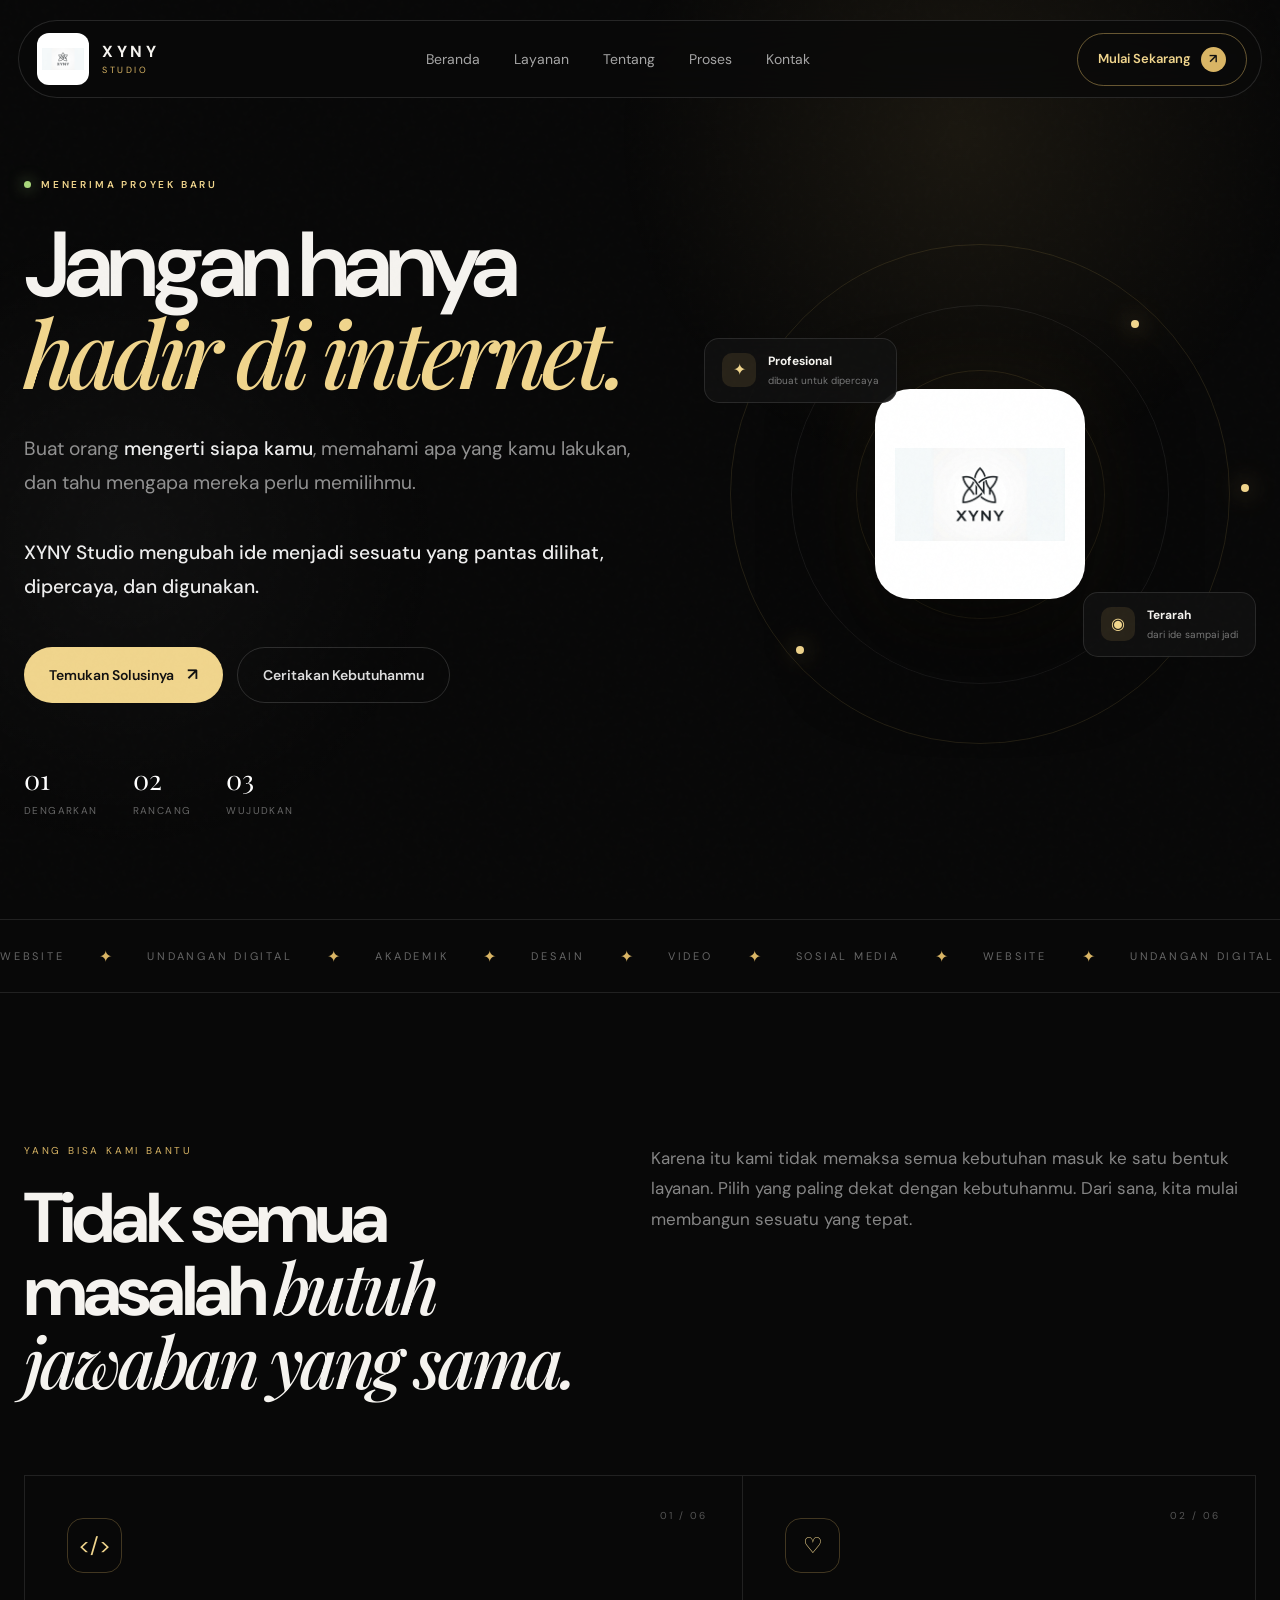
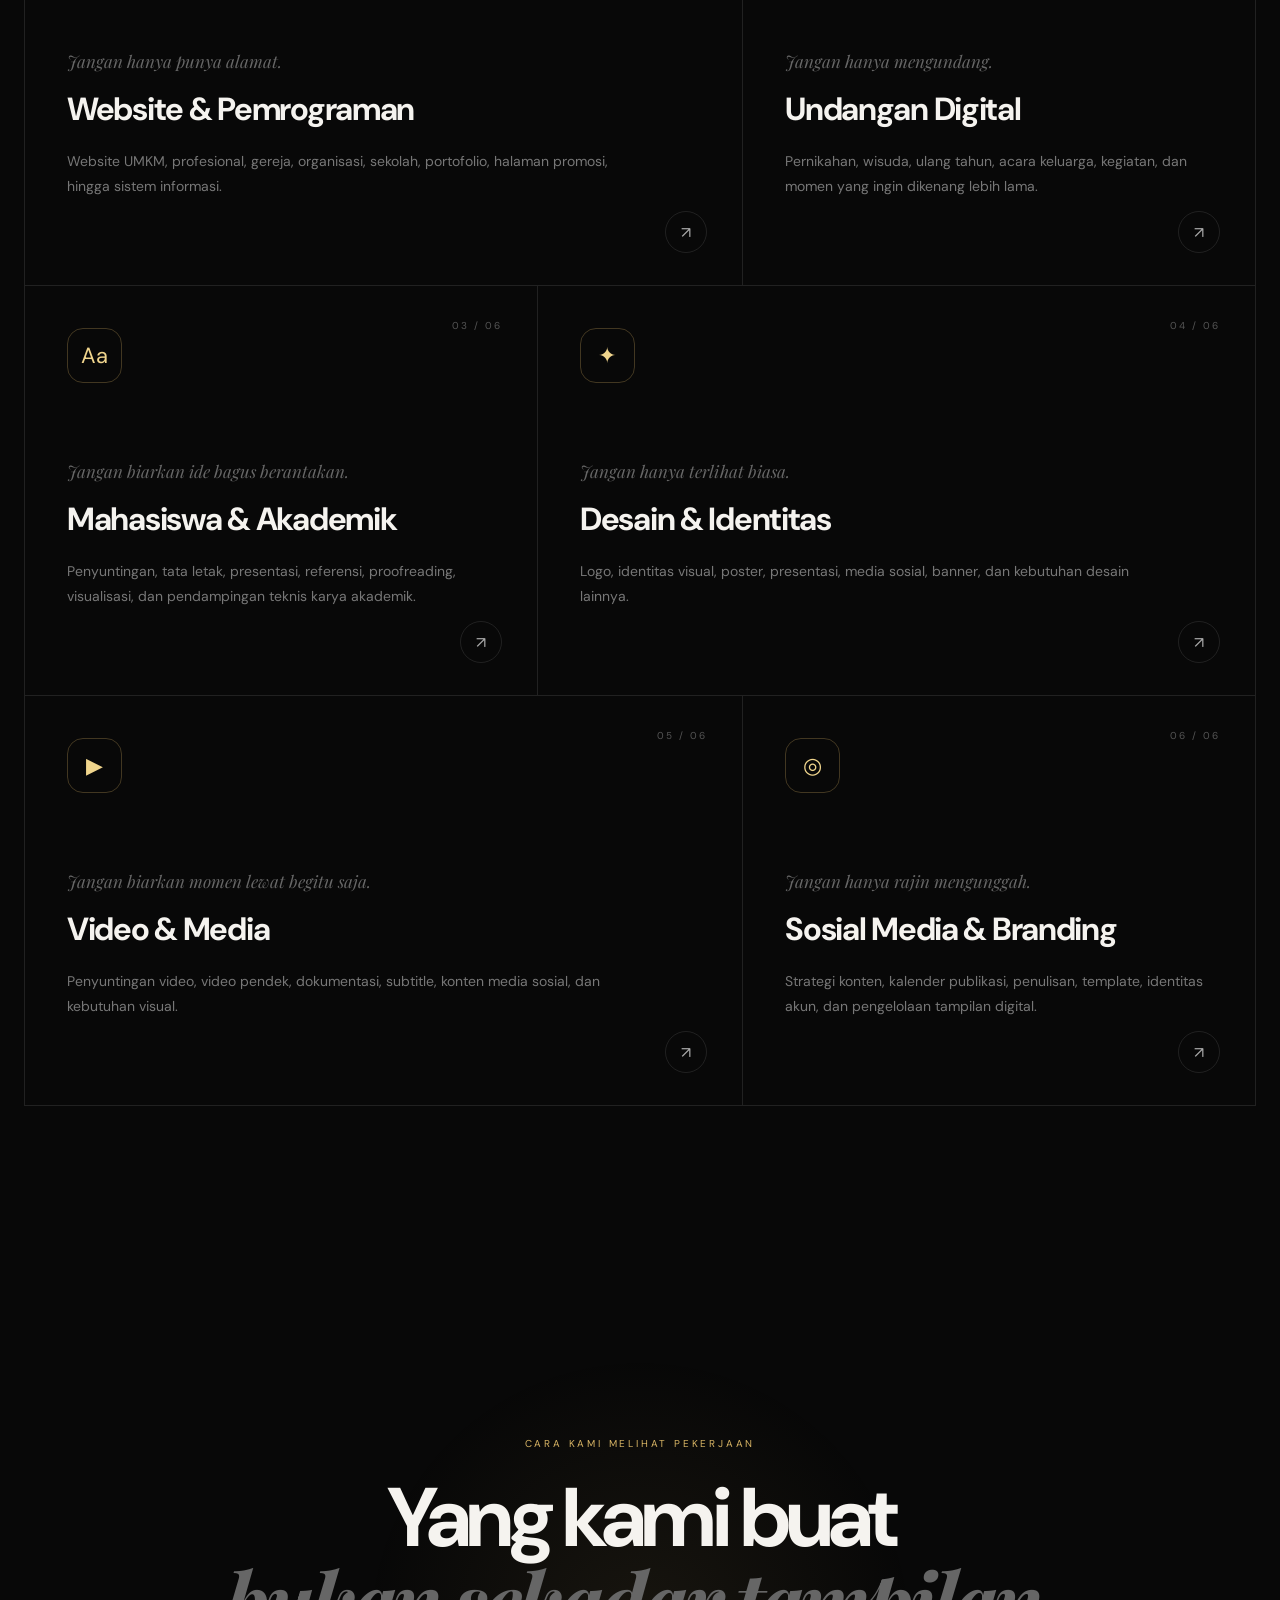
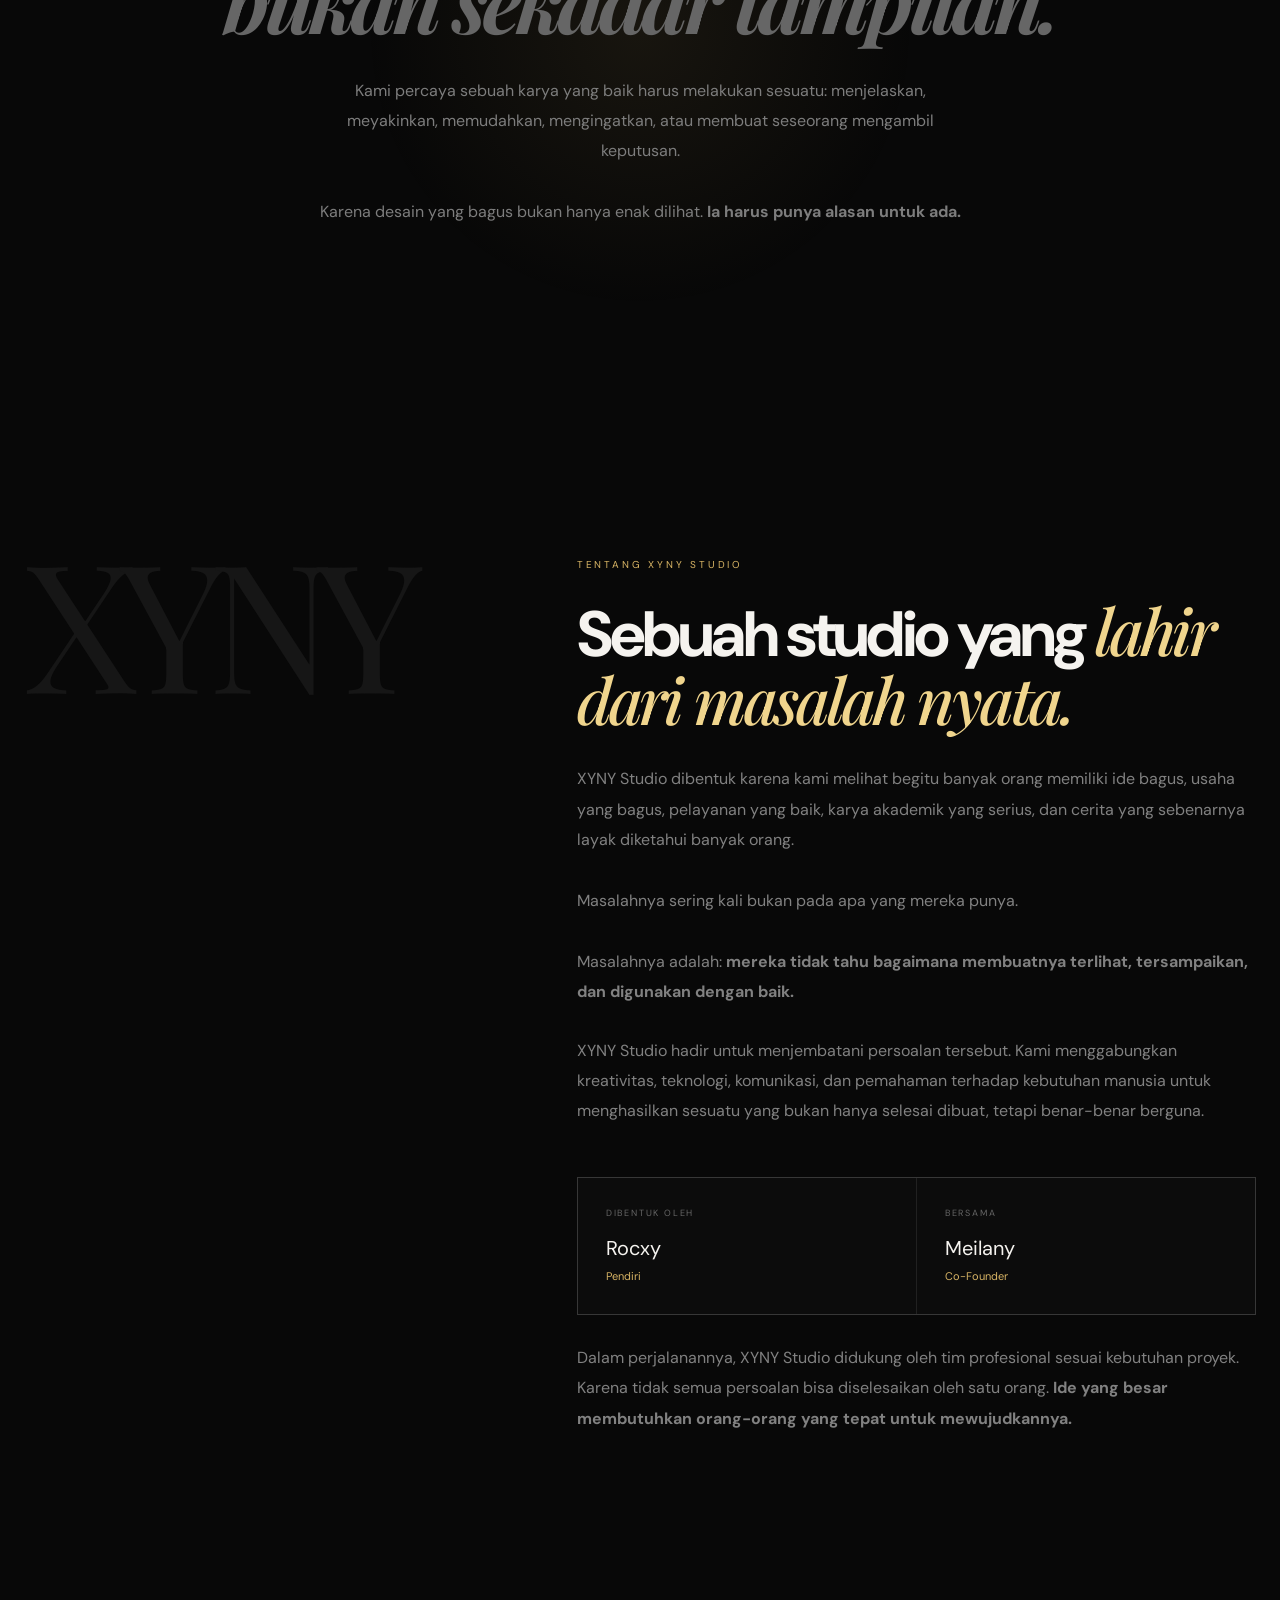
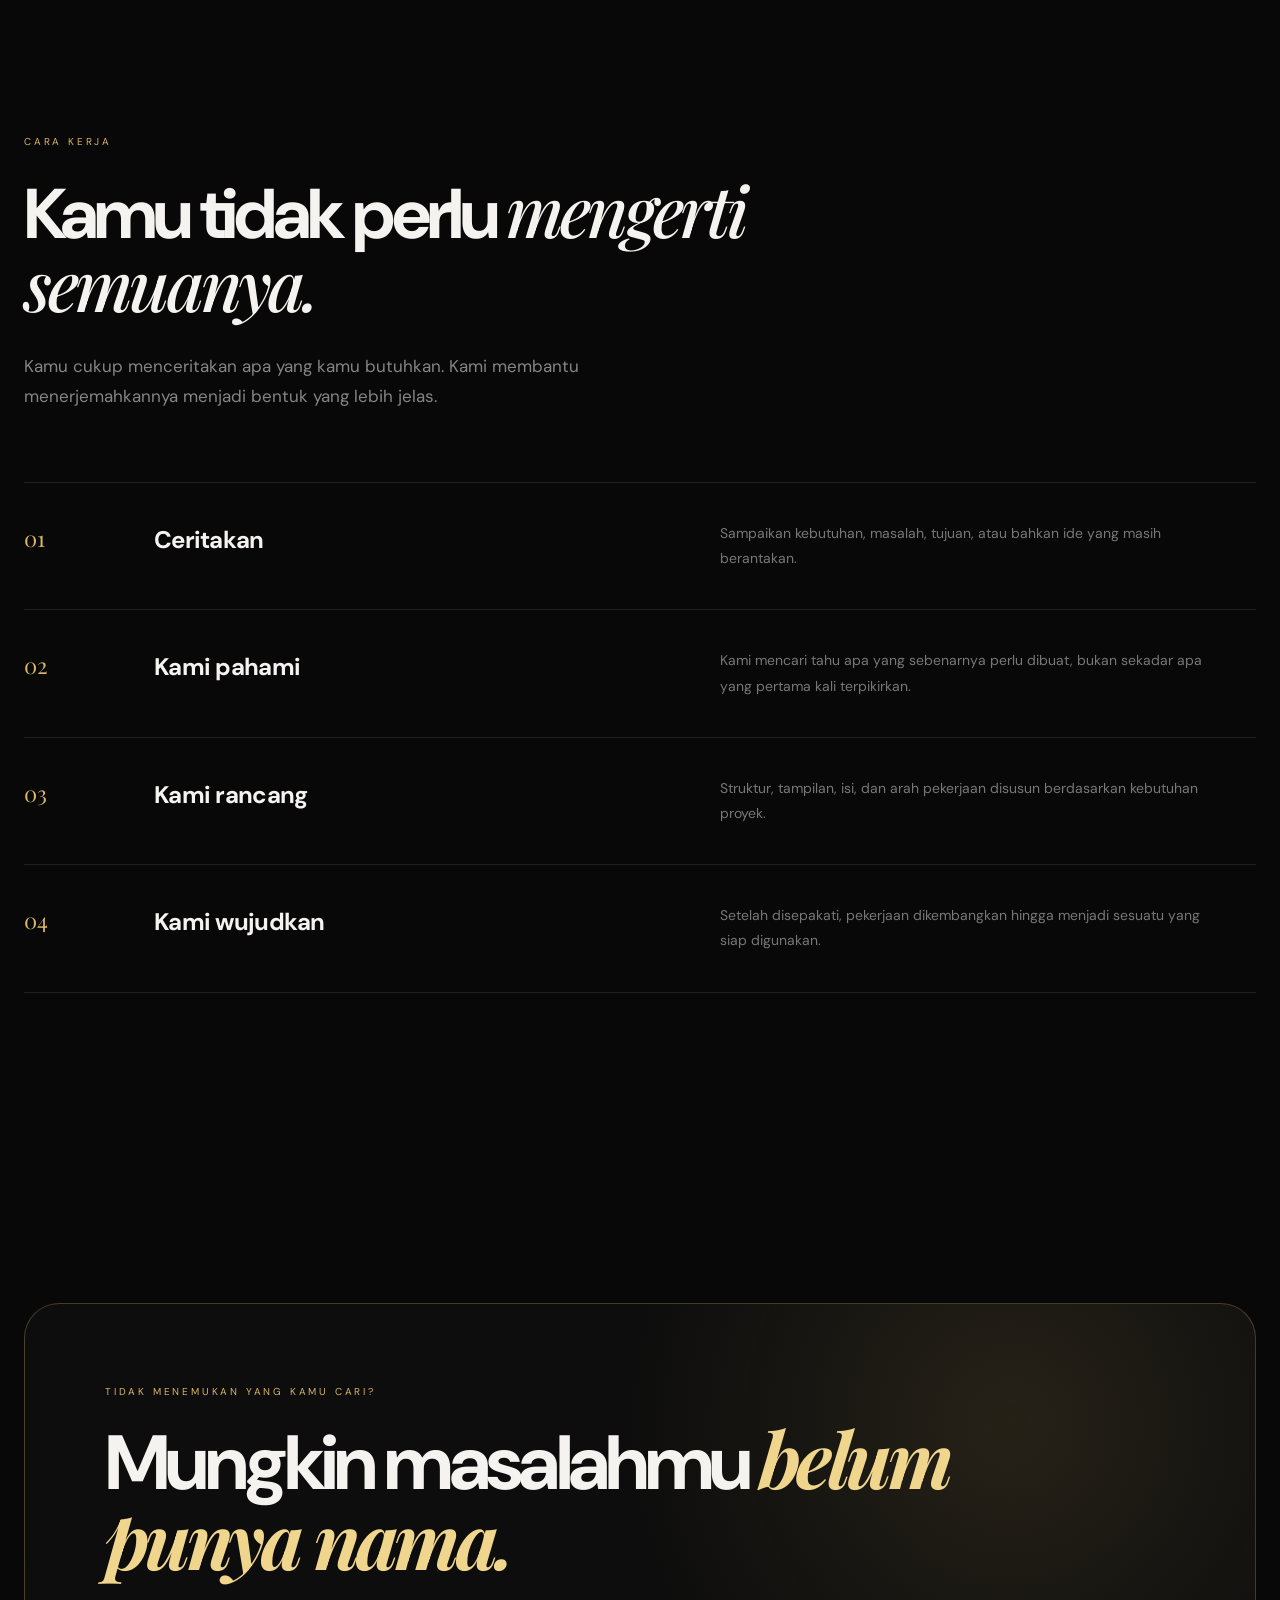
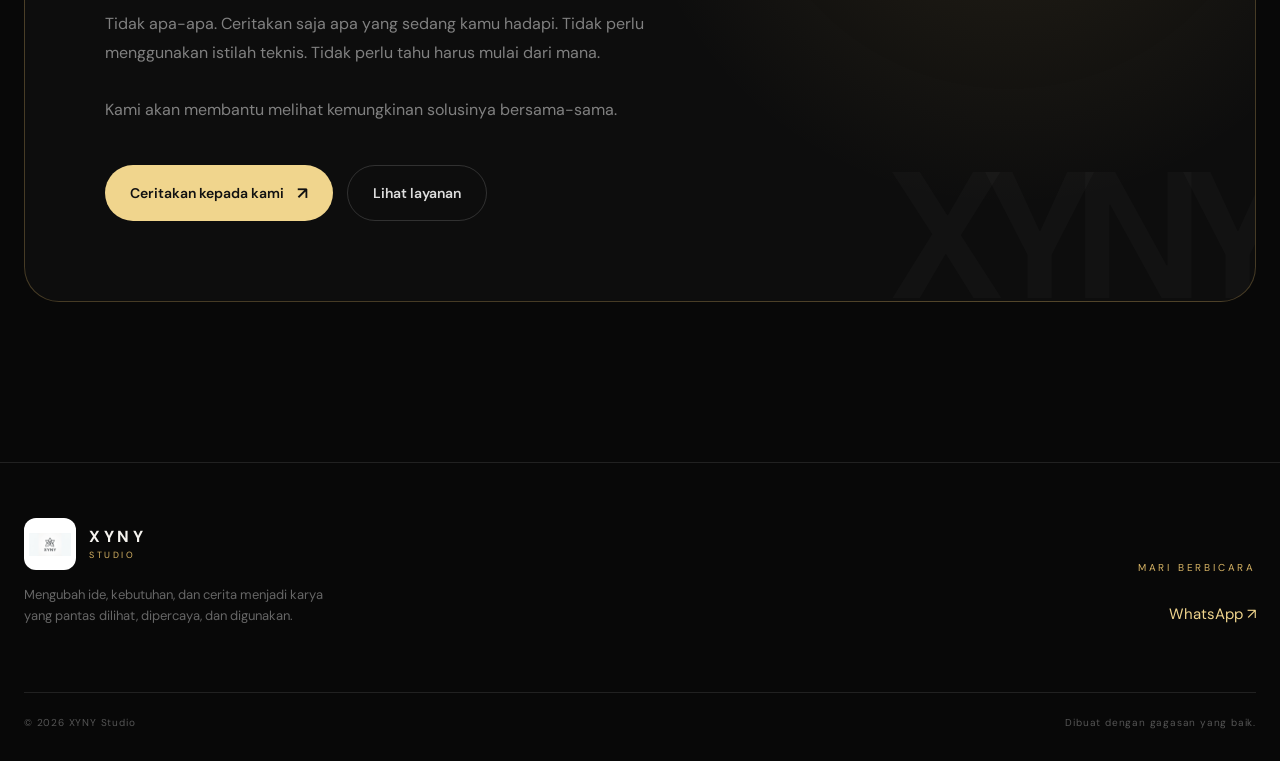
==== commit f4c9805f: "Update index.html" ====
--- a/index.html
+++ b/index.html
@@ -2628,7 +2628,7 @@
             </div>
 
             <div class="founder-name">
-                Meiany
+                Meilany
             </div>
 
             <div class="founder-role">
